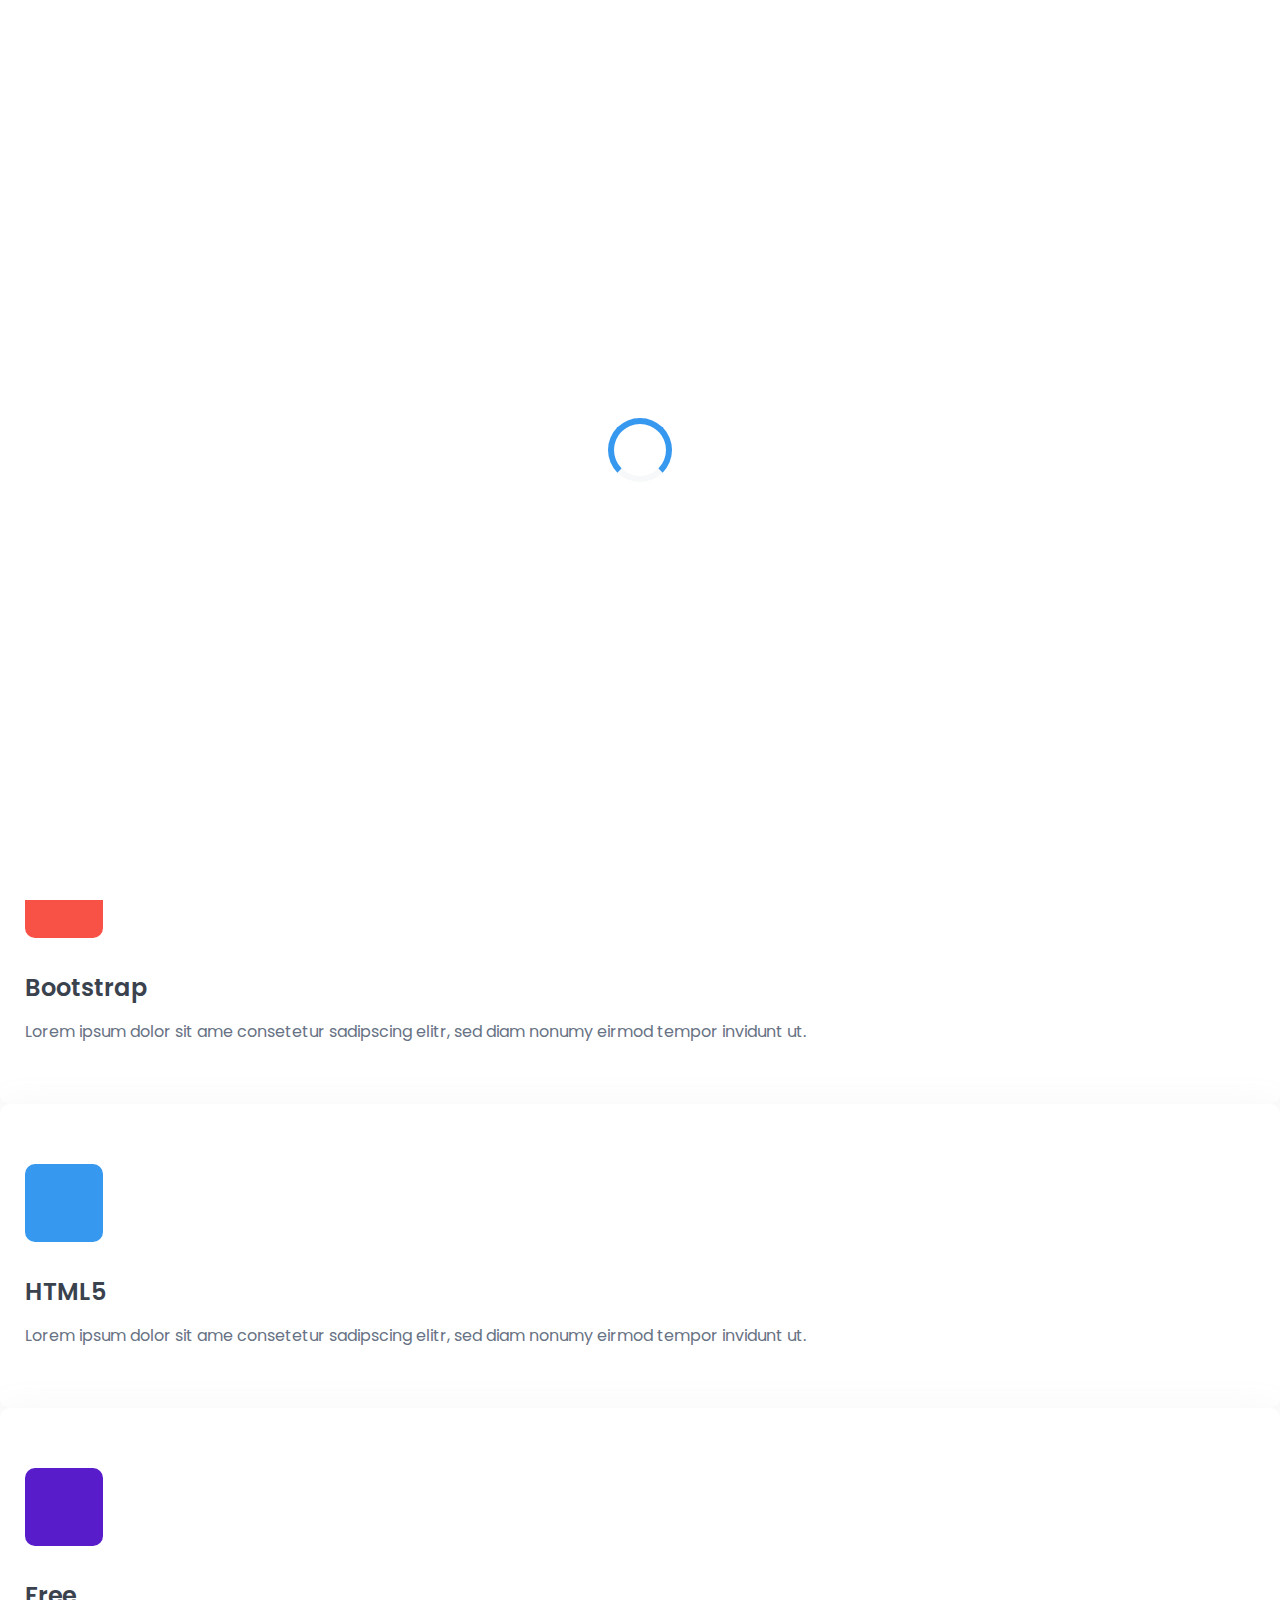
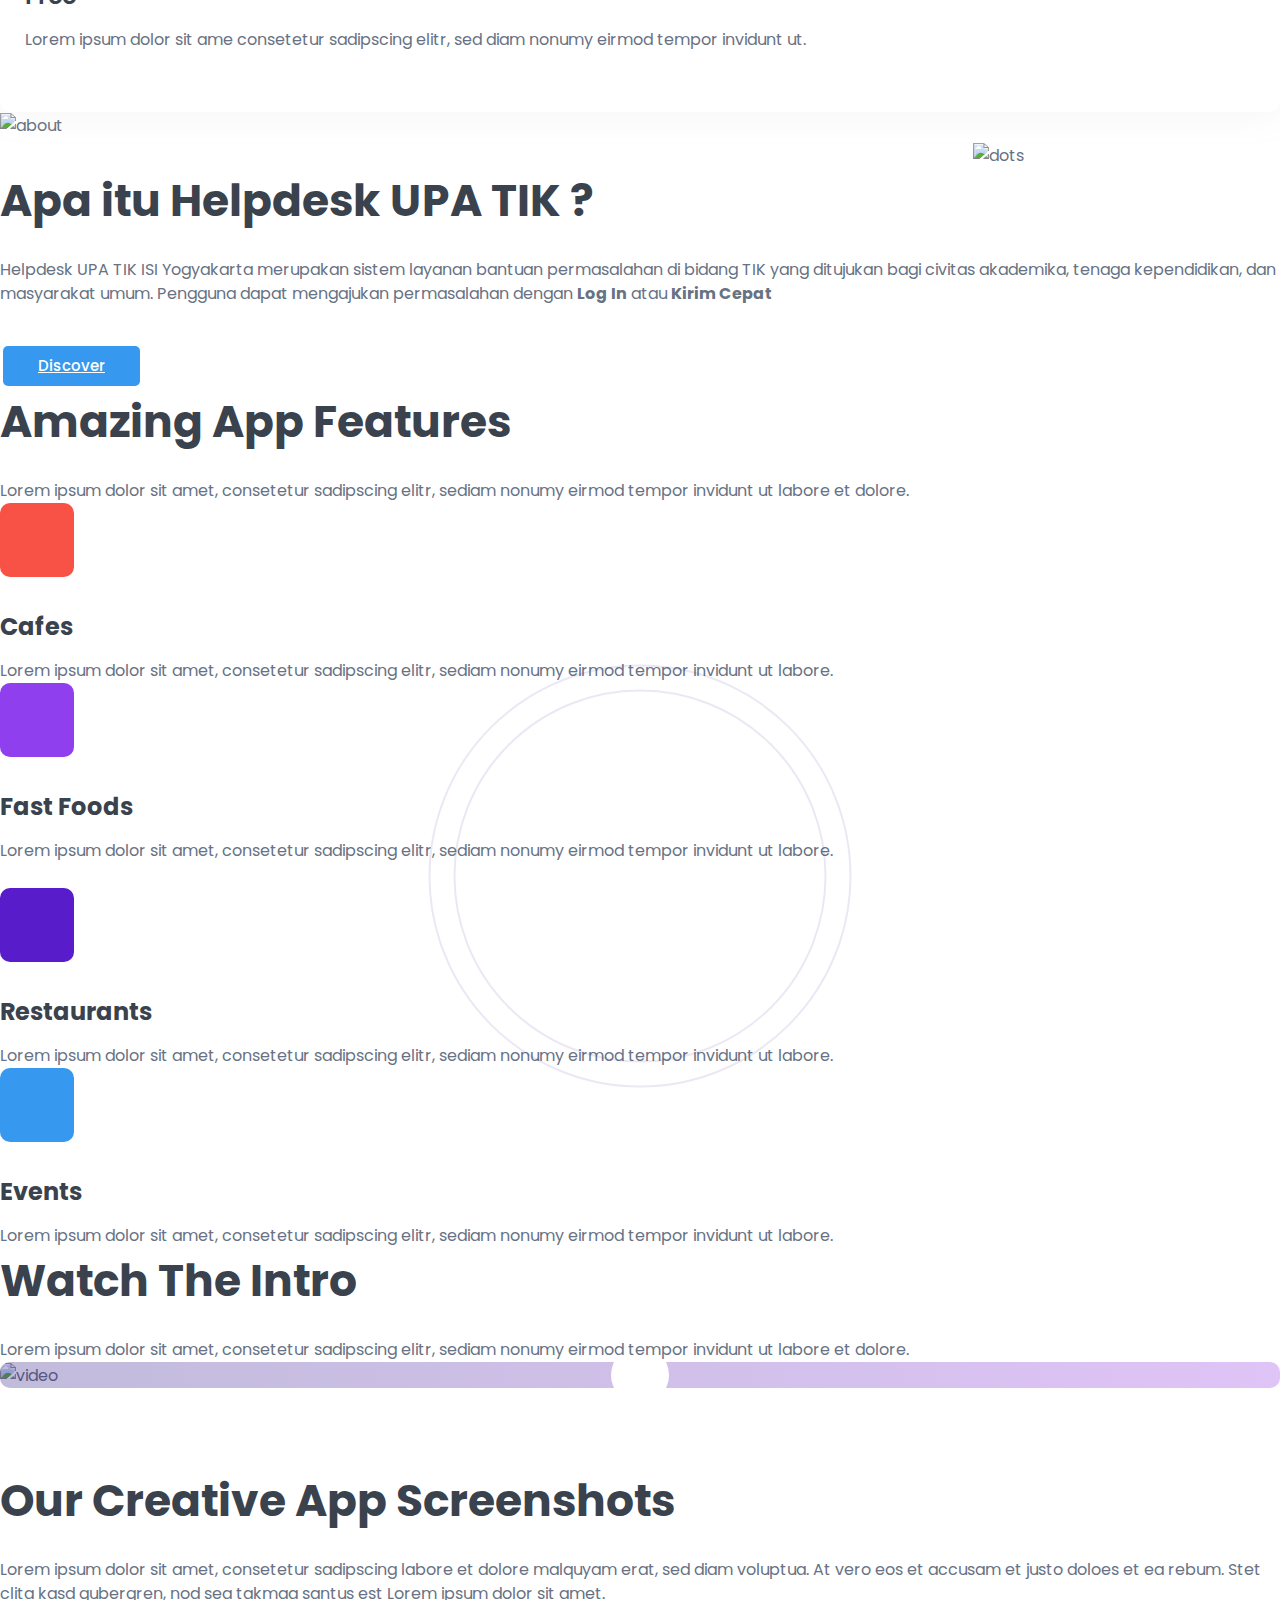
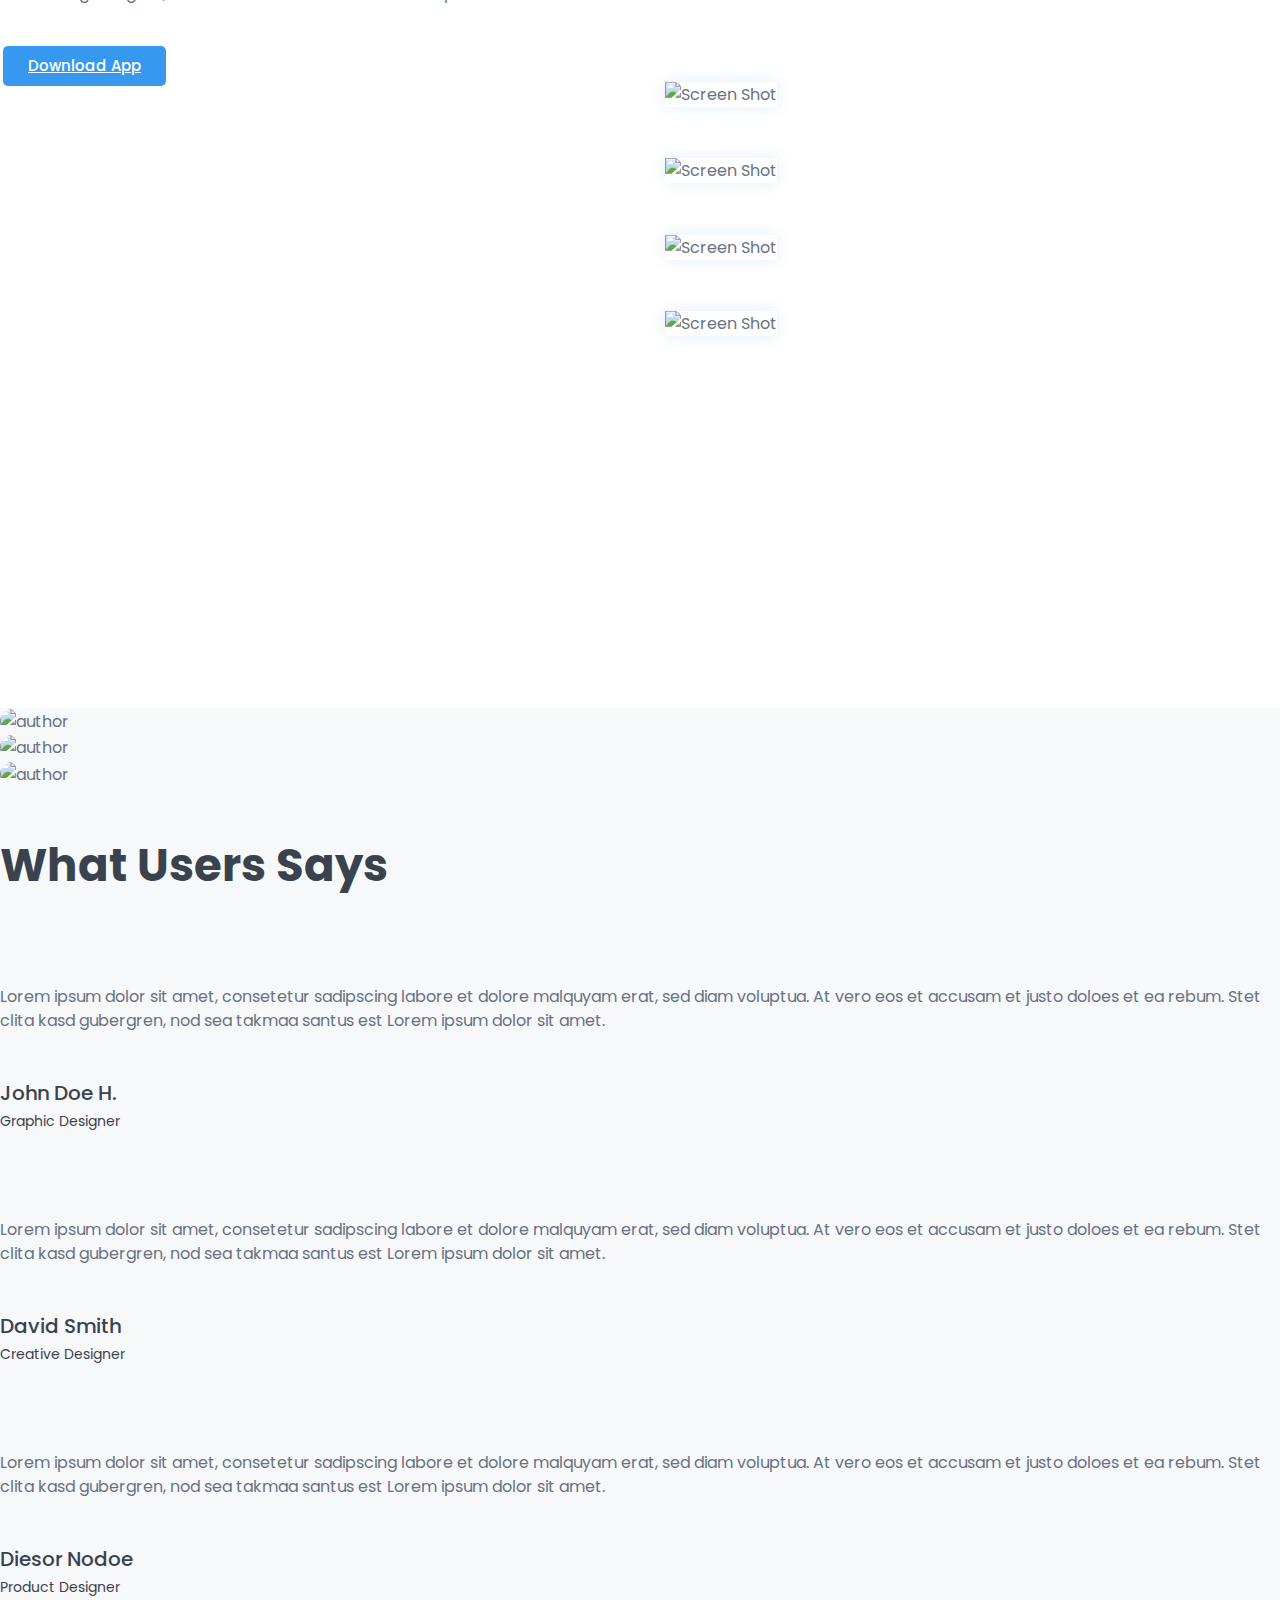
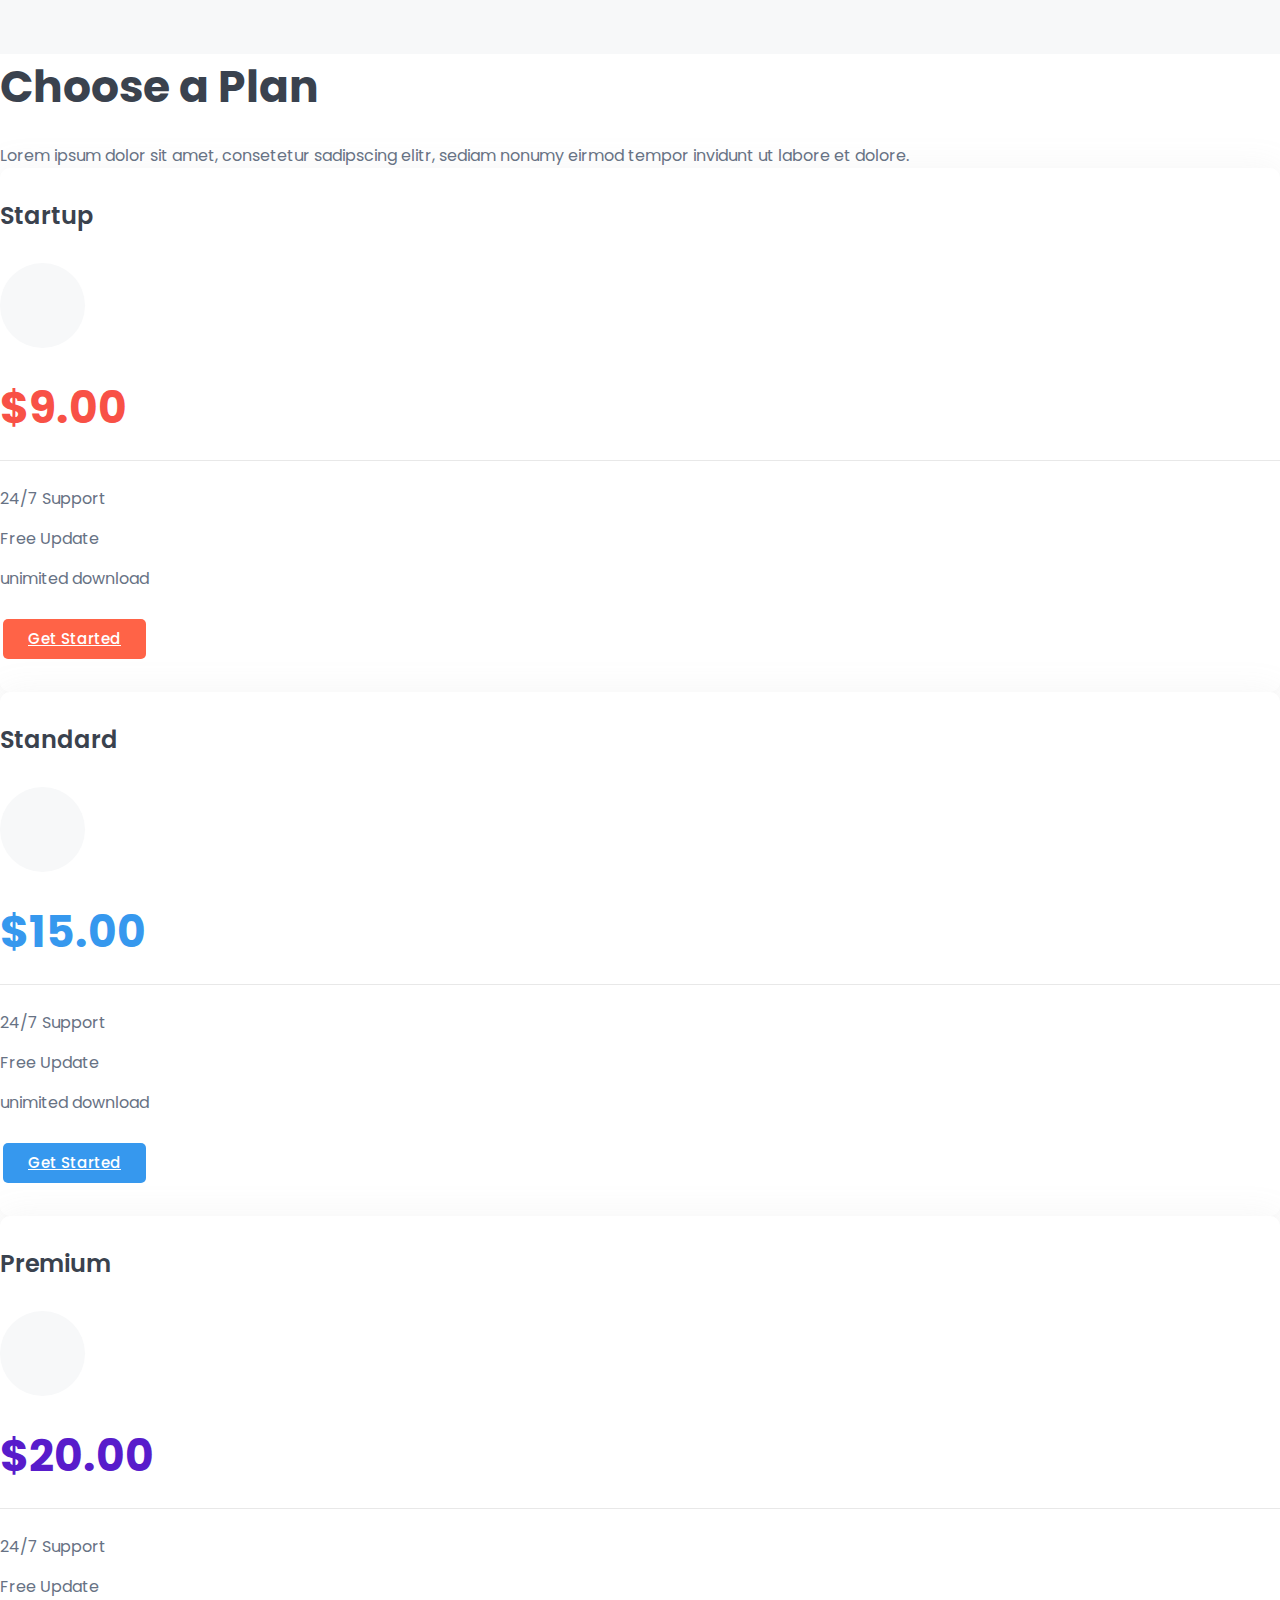
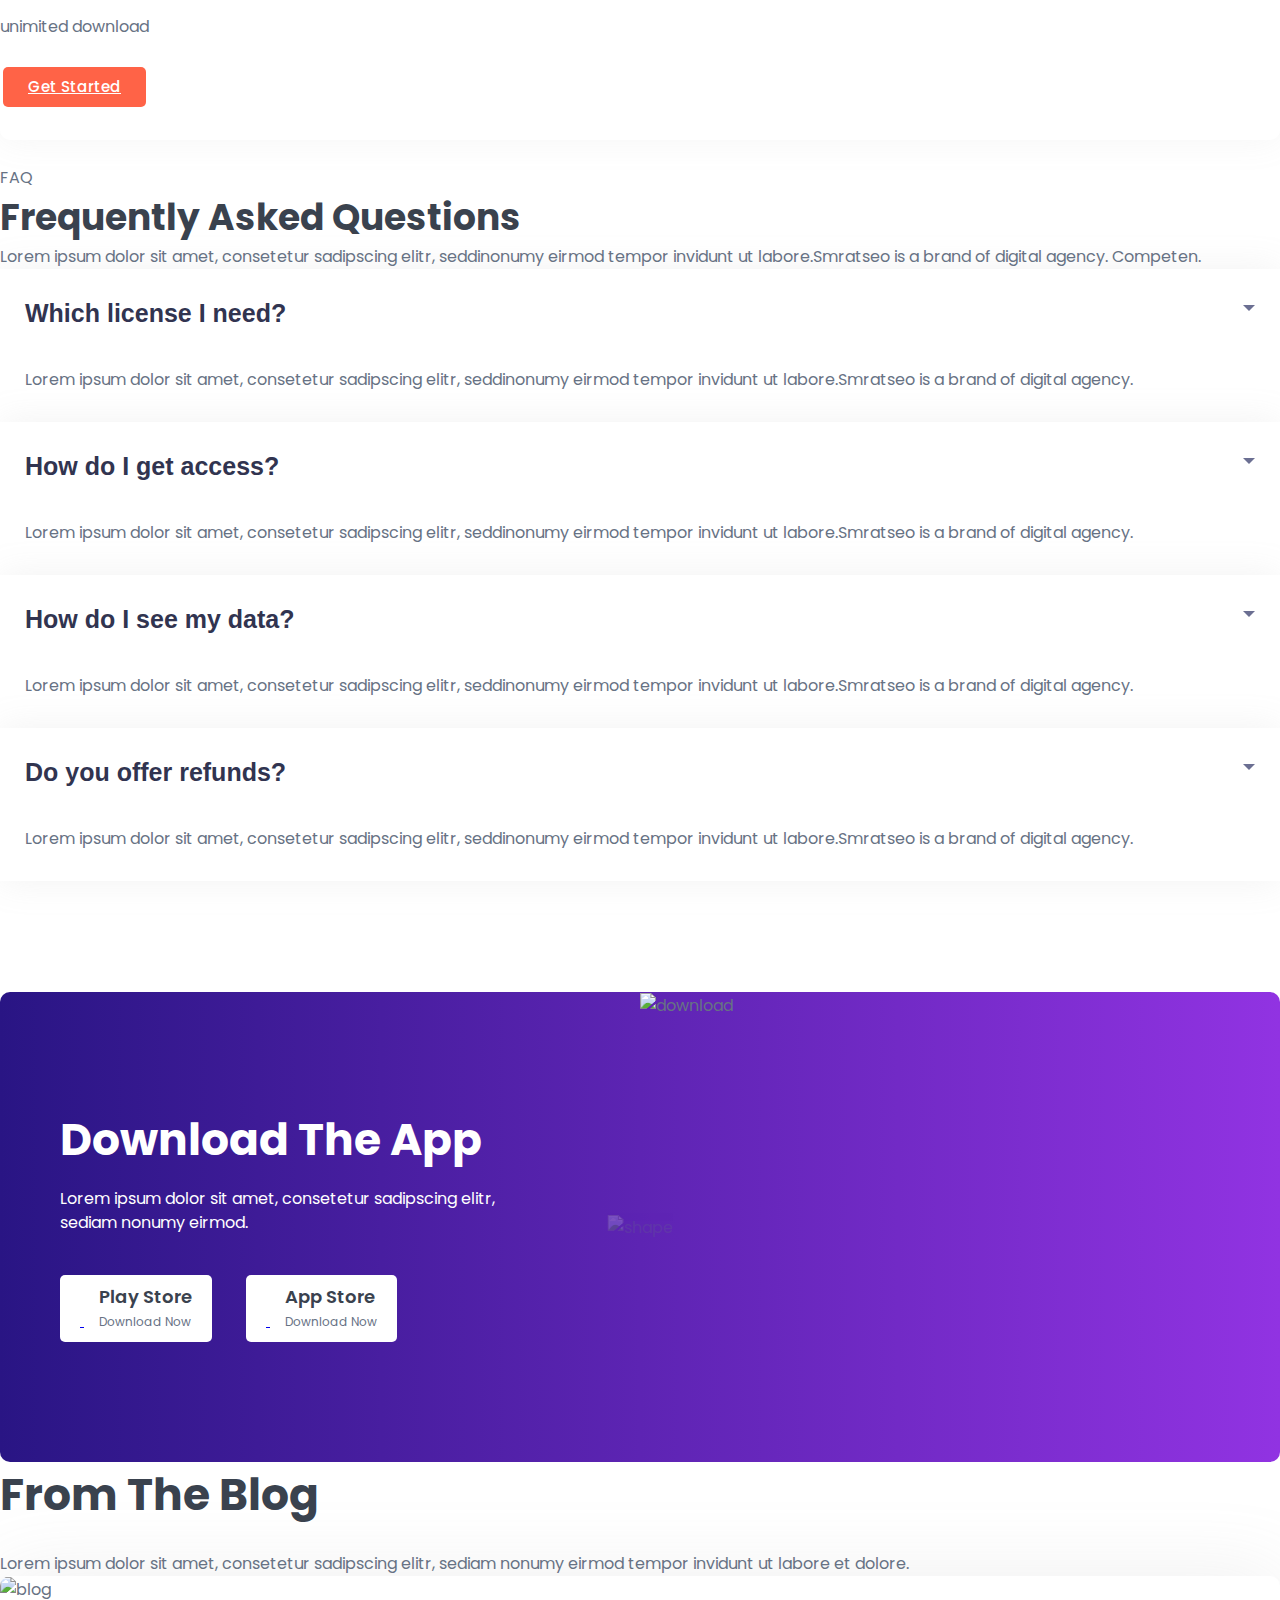
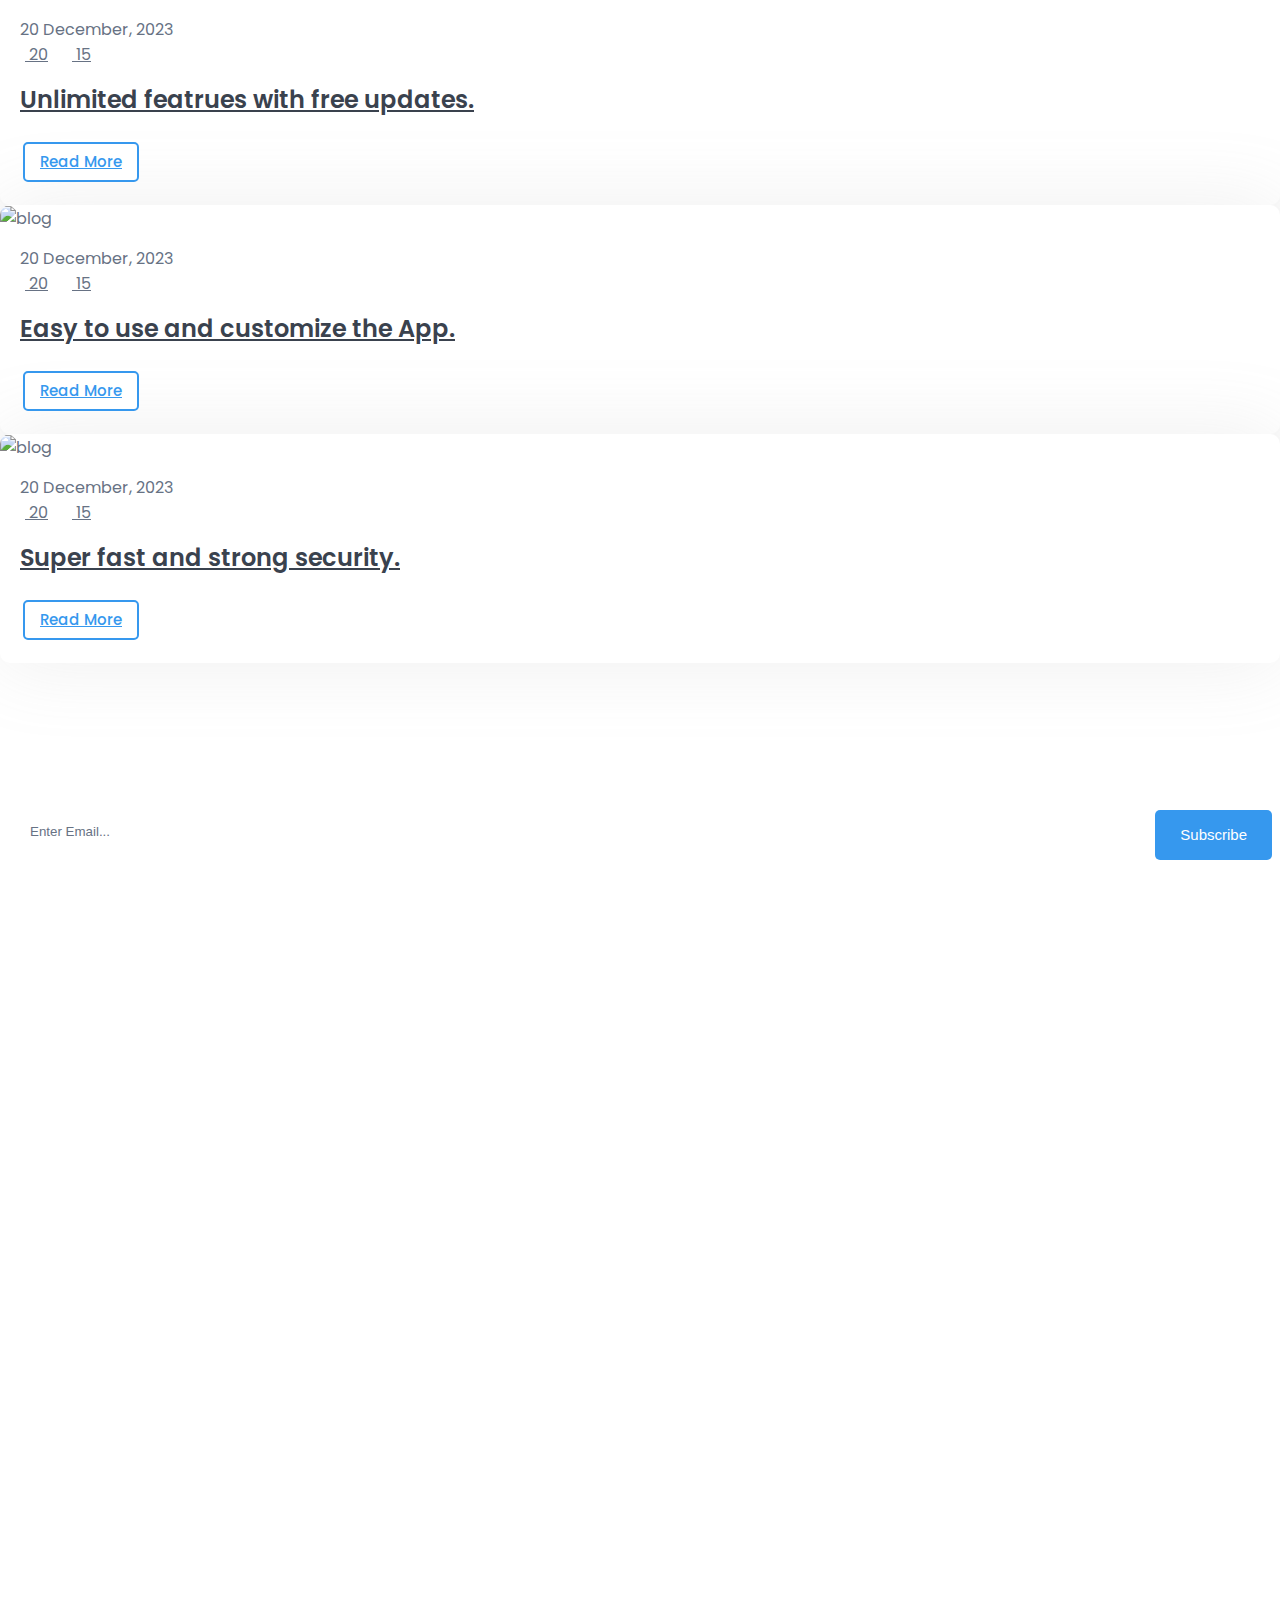
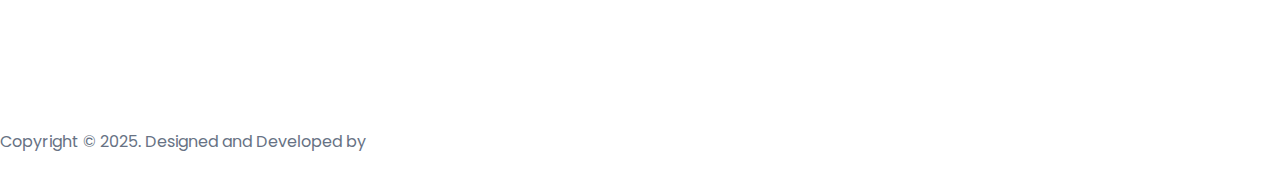
==== index.html @ 5bd2bada "mengubah menu log in dan kirim cepat ke pojok kanan" ====
<!doctype html>
<html class="no-js" lang="en">

<head>
    <meta charset="utf-8">
    
    <!--====== Title ======-->
    <title>Advanced - App Landing Page Template</title>
    
    <meta name="description" content="">
    <meta name="viewport" content="width=device-width, initial-scale=1">

    <!--====== Favicon Icon ======-->
    <link rel="shortcut icon" href="assets/images/favicon.png" type="image/png">
        
    <!--====== Magnific Popup CSS ======-->
    <link rel="stylesheet" href="assets/css/magnific-popup.css">
        
    <!--====== Animate CSS ======-->
    <link rel="stylesheet" href="assets/css/animate.css">
        
    <!--====== Slick CSS ======-->
    <link rel="stylesheet" href="assets/css/slick.css">
        
    <!--====== Line Icons CSS ======-->
    <link rel="stylesheet" href="assets/css/LineIcons.2.0.css">
        
    <!--====== Bootstrap CSS ======-->
    <link rel="stylesheet" href="assets/css/bootstrap.4.5.2.min.css">
    
    <!--====== Default CSS ======-->
    <link rel="stylesheet" href="assets/css/default.css">
    
    <!--====== Style CSS ======-->
    <link rel="stylesheet" href="assets/css/style.css">
    
</head>

<body>
    <!--[if IE]>
    <p class="browserupgrade">You are using an <strong>outdated</strong> browser. Please <a href="https://browsehappy.com/">upgrade your browser</a> to improve your experience and security.</p>
  <![endif]-->

    <!--====== PRELOADER PART START ======-->

    <div class="preloader">
        <div class="loader">
            <div class="ytp-spinner">
                <div class="ytp-spinner-container">
                    <div class="ytp-spinner-rotator">
                        <div class="ytp-spinner-left">
                            <div class="ytp-spinner-circle"></div>
                        </div>
                        <div class="ytp-spinner-right">
                            <div class="ytp-spinner-circle"></div>
                        </div>
                    </div>
                </div>
            </div>
        </div>
    </div>

    <!--====== PRELOADER PART ENDS ======-->
    
    <!--====== HEADER PART START ======-->

    <section class="header_area">
        <div class="header_navbar">
            <div class="container">
                <div class="row">
                    <div class="col-lg-12">
                        <nav class="navbar navbar-expand-lg">
                            <a class="navbar-brand" href="index.html">
                                <img src="assets/images/logo-isi.svg" alt="Logo">
                            </a>
                            <button class="navbar-toggler" type="button" data-toggle="collapse" data-target="#navbarSupportedContent" aria-controls="navbarSupportedContent" aria-expanded="false" aria-label="Toggle navigation">
                                <span class="toggler-icon"></span>
                                <span class="toggler-icon"></span>
                                <span class="toggler-icon"></span>
                            </button>

                            <div class="collapse navbar-collapse sub-menu-bar" id="navbarSupportedContent">
                                <ul id="nav" class="navbar-nav ms-auto">
                                    <li class="nav-item active">
                                        <a class="page-scroll" href="#home">Home</a>
                                    </li>
                                    <li class="nav-item">
                                        <a class="page-scroll" href="#features">Alur Ticketing</a>
                                    </li>
                                    <li class="nav-item">
                                        <a class="page-scroll" href="#about">FAQs</a>
                                    </li>
                                    <li class="nav-item">
                                        <a class="page-scroll" href="#screenshot">Contact</a>
                                    </li>
                                    <!-- <li class="nav-item">
                                        <a class="page-scroll" href="#pricing">Pricing</a>
                                    </li>                                    
                                    <li class="nav-item">
                                        <a class="page-scroll" href="#blog">Blog</a>
                                    </li> -->
                                    
                                </ul>
                                <div class="button-container">
                                    <a class="main-btn wow fadeInUp" data-wow-duration="1.3s" data-wow-delay="1s" href="#">Log In</a>
                                    <a class="main-btn main-btn-2 wow fadeInUp" data-wow-duration="1.3s" data-wow-delay="1s" href="#">Kirim Cepat</a> 
                                </div>
                            </div> <!-- navbar collapse --> 
                        </nav> <!-- navbar -->
                    </div>
                </div> <!-- row -->
            </div> <!-- container -->
        </div> <!-- header navbar -->

        <div id="home" class="header_hero d-lg-flex align-items-center">
            <img class="shape shape-1" src="assets/images/shape-1.svg" alt="shape">
            <img class="shape shape-2" src="assets/images/shape-2.svg" alt="shape">
            <img class="shape shape-3" src="assets/images/shape-3.svg" alt="shape">
            
            <div class="container">
                <div class="row align-items-center">
                    <div class="col-lg-6">
                        <div class="header_hero_content mt-45">
                            <h2 class="header_title wow fadeInLeftBig" data-wow-duration="1.3s" data-wow-delay="0.2s">Helpdesk UPA TIK <br> ISI Yogyakarta</h2>
                            <p class="wow fadeInLeftBig" data-wow-duration="1.3s" data-wow-delay="0.6s">Lorem ipsum dolor sit amet, consetetur sadipscing elitr, sed diam nonumy eirmod tempor invidunt ut labore et dolore magna aliquyam erat.</p>
                            <!-- <ul>
                                <li><a class="main-btn wow fadeInUp" data-wow-duration="1.3s" data-wow-delay="1s" href="#">Discover More</a></li>
                                <li><a class="main-btn main-btn-2 wow fadeInUp" data-wow-duration="1.3s" data-wow-delay="1.4s" href="#">Download App</a></li>
                            </ul> -->
                            <div class="subscribe-form mt-50">
                                <form action="#">
                                  <input type="text" placeholder="Enter eamil" />
                                  <button class="main-btn">Cari</button>
                                </form>
                            </div>
                        </div> <!-- header hero content -->
                    </div>
                </div> <!-- row -->
            </div> <!-- container -->
            <div class="header_image d-flex align-items-end">
                <div class="image wow fadeInRightBig" data-wow-duration="1.3s" data-wow-delay="1.8s">
                    <img src="assets/images/header_app.png" alt="header App">
                    <img src="assets/images/dots.svg" alt="dots" class="dots">
                </div> <!-- image -->
            </div> <!-- header image -->
        </div> <!-- header hero -->
    </section>

    <!--====== HEADER PART ENDS ======-->
    
    <!--====== FEATURES PART START ======-->

    <section id="features" class="features_area pt-35 pb-80">
        <div class="container">
            <div class="row justify-content-center">
                <div class="col-lg-4 col-md-7 col-sm-8">
                    <div class="single_features mt-30 features_1 text-center wow fadeInUp" data-wow-duration="1.3s" data-wow-delay="0.2s">
                        <div class="features_icon">
                            <i class="lni lni-code"></i>
                        </div>
                        <div class="features_content">
                            <h4 class="features_title">Bootstrap</h4>
                            <p>Lorem ipsum dolor sit ame consetetur sadipscing elitr, sed diam nonumy eirmod tempor invidunt ut.</p>
                        </div>
                    </div> <!-- single featuresow -->
                </div>
                <div class="col-lg-4 col-md-7 col-sm-8">
                    <div class="single_features mt-30 features_2 text-center wow fadeInUp" data-wow-duration="1.3s" data-wow-delay="0.5s">
                        <div class="features_icon">
                            <i class="lni lni-layers"></i>
                        </div>
                        <div class="features_content">
                            <h4 class="features_title">HTML5</h4>
                            <p>Lorem ipsum dolor sit ame consetetur sadipscing elitr, sed diam nonumy eirmod tempor invidunt ut.</p>
                        </div>
                    </div> <!-- single featuresow -->
                </div>
                <div class="col-lg-4 col-md-7 col-sm-8">
                    <div class="single_features mt-30 features_3 text-center wow fadeInUp" data-wow-duration="1.3s" data-wow-delay="0.9s">
                        <div class="features_icon">
                            <i class="lni lni-exit-down"></i>
                        </div>
                        <div class="features_content">
                            <h4 class="features_title">Free</h4>
                            <p>Lorem ipsum dolor sit ame consetetur sadipscing elitr, sed diam nonumy eirmod tempor invidunt ut.</p>
                        </div>
                    </div> <!-- single featuresow -->
                </div>
            </div> <!-- row -->
        </div> <!-- container -->
    </section>

    <!--====== FEATURES PART ENDS ======-->
    
    <!--====== ABOUT PART START ======-->

    <section id="about" class="about_area pt-30 pb-80">
        <div class="container">
            <div class="row align-items-center">
                <div class="col-lg-6 col-md-9">
                    <div class="about_image mt-50 wow fadeInRightBig" data-wow-duration="1.3s" data-wow-delay="0.5s">
                        <img class="image" src="assets/images/about.png" alt="about">
                        <img class="dots" src="assets/images/dots.svg" alt="dots">
                    </div> <!-- about image -->
                </div>
                <div class="col-lg-6">
                    <div class="about_content mt-45 wow fadeInLeftBig" data-wow-duration="1.3s" data-wow-delay="0.5s">
                        <div class="section_title">
                            <h4 class="title">Apa itu Helpdesk UPA TIK ?</h4>
                            <p>Helpdesk UPA TIK ISI Yogyakarta merupakan sistem layanan bantuan permasalahan di bidang TIK yang ditujukan bagi civitas akademika, tenaga kependidikan, dan masyarakat umum. Pengguna dapat mengajukan permasalahan dengan <b>Log In</b> atau <b>Kirim Cepat</b></p>
                        </div>
                        <a class="main-btn" href="#">Discover</a>
                        
                    </div> <!-- about image -->
                </div>
            </div> <!-- row -->
        </div> <!-- container -->
    </section>

    <!--====== ABOUT PART ENDS ======-->
    
    <!--====== APP FEATURES PART START ======-->

    <section id="app_features" class="app_features_area pt-75 pb-80">
        <div class="container">
            <div class="row justify-content-center">
                <div class="col-lg-6">
                    <div class="section_title text-center">
                        <h4 class="title">Amazing App Features</h4>
                        <p>Lorem ipsum dolor sit amet, consetetur sadipscing elitr, sediam nonumy eirmod tempor invidunt ut labore et dolore.</p>
                    </div> <!-- section title -->
                </div>
            </div> <!-- row -->
            <div class="row align-items-center justify-content-center">
                <div class="col-lg-4 col-md-6 order-md-1 order-lg-1">
                    <div class="app_features_content">
                        <div class="single_app_features app_features_1 text-md-right mt-55">
                            <div class="app_features_icon">
                                <i class="lni lni-coffee-cup"></i>
                            </div>
                            <div class="app_features_content">
                                <h4 class="app_features_title">Cafes</h4>
                                <p>Lorem ipsum dolor sit amet, consetetur sadipscing elitr, sediam nonumy eirmod tempor invidunt ut labore.</p>
                            </div>
                        </div> <!-- single app features -->
                        <div class="single_app_features app_features_2 text-md-right mt-50">
                            <div class="app_features_icon">
                                <i class="lni lni-burger"></i>
                            </div>
                            <div class="app_features_content">
                                <h4 class="app_features_title">Fast Foods</h4>
                                <p>Lorem ipsum dolor sit amet, consetetur sadipscing elitr, sediam nonumy eirmod tempor invidunt ut labore.</p>
                            </div>
                        </div> <!-- single app features -->
                    </div> <!-- app features content -->
                </div>
                <div class="col-lg-4 col-md-6 order-md-3 order-lg-2">
                    <div class="app_features_image mt-50">
                        <img src="assets/images/features_app.png" alt="">
                    </div> <!-- app features image -->
                </div>
                <div class="col-lg-4 col-md-6 order-md-2 order-lg-3">
                    <div class="app_features_content">
                        <div class="single_app_features app_features_3 mt-50">
                            <div class="app_features_icon">
                                <i class="lni lni-restaurant"></i>
                            </div>
                            <div class="app_features_content">
                                <h4 class="app_features_title">Restaurants</h4>
                                <p>Lorem ipsum dolor sit amet, consetetur sadipscing elitr, sediam nonumy eirmod tempor invidunt ut labore.</p>
                            </div>
                        </div> <!-- single app features -->
                        <div class="single_app_features app_features_4 mt-50">
                            <div class="app_features_icon">
                                <i class="lni lni-ticket"></i>
                            </div>
                            <div class="app_features_content">
                                <h4 class="app_features_title">Events</h4>
                                <p>Lorem ipsum dolor sit amet, consetetur sadipscing elitr, sediam nonumy eirmod tempor invidunt ut labore.</p>
                            </div>
                        </div> <!-- single app features -->
                    </div> <!-- app features content -->
                </div>
            </div> <!-- row -->
        </div> <!-- container -->
    </section>

    <!--====== APP FEATURES PART ENDS ======-->
    
    <!--====== VIDEO PART START ======-->

    <section id="video" class="video_area pt-80 pb-80">
        <div class="container">
            <div class="row justify-content-center">
                <div class="col-lg-6">
                    <div class="section_title text-center">
                        <h4 class="title">Watch The Intro</h4>
                        <p>Lorem ipsum dolor sit amet, consetetur sadipscing elitr, sediam nonumy eirmod tempor invidunt ut labore et dolore.</p>
                    </div> <!-- section title -->
                </div>
            </div> <!-- row -->
            <div class="row">
                <div class="col-lg-12">
                    <div class="video_image mt-45">
                        <img src="assets/images/video.jpg" alt="video">
                        <a class="play video-popup" href="https://www.youtube.com/watch?v=fccI8zccmRs"><i class="lni lni-play"></i></a>
                    </div> <!-- video image -->
                </div>
            </div> <!-- row -->
        </div> <!-- container -->
    </section>

    <!--====== VIDEO PART ENDS ======-->
    
    <!--====== SCREENSHOT PART START ======-->

    <section id="screenshot" class="screenshot_area d-lg-flex align-items-center">
        <div class="container">
            <div class="row">
                <div class="col-lg-6">
                    <div class="screenshot_content wow fadeInUp" data-wow-duration="1.3s" data-wow-delay="0.2s">
                        <div class="section_title">
                            <h4 class="title">Our Creative App Screenshots</h4>
                            <p>Lorem ipsum dolor sit amet, consetetur sadipscing labore et dolore malquyam erat, sed diam voluptua. At vero eos et accusam et justo doloes et ea rebum. Stet clita kasd gubergren, nod sea takmaa santus est Lorem ipsum dolor sit amet.</p>
                        </div> <!-- section title -->
                        <a href="#" class="main-btn">Download App</a>
                    </div>
                </div>
            </div> <!-- row -->
        </div> <!-- container -->
        <div class="screenshot_slide">
            <div class="screenshot_active">
                <div class="single_slider">
                    <img src="assets/images/screenshot-1.jpg" alt="Screen Shot">
                </div> <!-- single slider -->
                <div class="single_slider">
                    <img src="assets/images/screenshot-2.jpg" alt="Screen Shot">
                </div> <!-- single slider -->
                <div class="single_slider">
                    <img src="assets/images/screenshot-3.jpg" alt="Screen Shot">
                </div> <!-- single slider -->
                <div class="single_slider">
                    <img src="assets/images/screenshot-2.jpg" alt="Screen Shot">
                </div> <!-- single slider -->
            </div>  <!-- screenshot active -->
        </div> <!-- screenshot slide -->
    </section>

    <!--====== SCREENSHOT PART ENDS ======-->
    
    <!--====== TESTIMONIAL PART START ======-->

    <section id="testimonial" class="testimonial_area pt-120 pb-120">
        <div class="container">
            <div class="row align-items-end align-items-lg-center justify-content-between">
                <div class="col-lg-4 col-md-4 ">
                    <div class="testimonial_author_active">
                        <div class="single_testimonial_author">
                            <img src="assets/images/author-1.jpg" alt="author">
                        </div> <!-- single testimonial author -->
                        
                        <div class="single_testimonial_author">
                            <img src="assets/images/author-2.jpg" alt="author">
                        </div> <!-- single testimonial author -->
                        
                        <div class="single_testimonial_author">
                            <img src="assets/images/author-3.jpg" alt="author">
                        </div> <!-- single testimonial author -->
                    </div> <!-- testimonial author active -->
                </div>
                <div class="col-lg-6 col-md-8">
                    <div class="testimonial_content">
                        <h4 class="testimonial_title">What Users Says</h4>
                        
                        <div class="testimonial_content_active">
                            <div class="single_testimonial_content">
                                <i class="lni lni-quotation"></i>
                                <p>Lorem ipsum dolor sit amet, consetetur sadipscing labore et dolore malquyam erat, sed diam voluptua. At vero eos et accusam et justo doloes et ea rebum. Stet clita kasd gubergren, nod sea takmaa santus est Lorem ipsum dolor sit amet.</p>
                                <h5 class="author_name">John Doe H.</h5>
                                <span>Graphic Designer</span>
                            </div> <!-- single testimonial content -->
                            
                            <div class="single_testimonial_content">
                                <i class="lni lni-quotation"></i>
                                <p>Lorem ipsum dolor sit amet, consetetur sadipscing labore et dolore malquyam erat, sed diam voluptua. At vero eos et accusam et justo doloes et ea rebum. Stet clita kasd gubergren, nod sea takmaa santus est Lorem ipsum dolor sit amet.</p>
                                <h5 class="author_name">David Smith</h5>
                                <span>Creative Designer</span>
                            </div> <!-- single testimonial content -->
                            
                            <div class="single_testimonial_content">
                                <i class="lni lni-quotation"></i>
                                <p>Lorem ipsum dolor sit amet, consetetur sadipscing labore et dolore malquyam erat, sed diam voluptua. At vero eos et accusam et justo doloes et ea rebum. Stet clita kasd gubergren, nod sea takmaa santus est Lorem ipsum dolor sit amet.</p>
                                <h5 class="author_name">Diesor Nodoe</h5>
                                <span>Product Designer</span>
                            </div> <!-- single testimonial content -->
                        </div> <!-- testimonial content active -->
                    </div> <!-- testimonial content -->
                </div>
            </div> <!-- row -->
        </div> <!-- container -->
        <div class="testimonial_shape">
            <img src="assets/images/shape-4.svg" alt="shape">
        </div>
    </section>

    <!--====== TESTIMONIAL PART ENDS ======-->
    
    <!--====== PRICNG PART START ======-->

    <section id="pricing" class="pricing_area mt-80 pt-75 pb-80">
        <div class="container">
            <div class="row justify-content-center">
                <div class="col-lg-6">
                    <div class="section_title text-center pb-25">
                        <h4 class="title">Choose a Plan</h4>
                        <p>Lorem ipsum dolor sit amet, consetetur sadipscing elitr, sediam nonumy eirmod tempor invidunt ut labore et dolore.</p>
                    </div> <!-- section title -->
                </div>
            </div> <!-- row -->
            <div class="row justify-content-center">
                <div class="col-lg-4 col-md-8 col-sm-10">
                    <div class="single_pricing text-center pricing_color_1 mt-30 wow fadeInUp" data-wow-duration="1.3s" data-wow-delay="0.2s">
                        <div class="pricing_top_bar">
                            <h5 class="pricing_title">Startup</h5>
                            <i class="lni lni-coffee-cup"></i>
                            <span class="price">$9.00</span>
                        </div>
                        <div class="pricing_list">
                            <ul>
                                <li>24/7 Support</li>
                                <li>Free Update</li>
                                <li>unimited download</li>
                            </ul>
                        </div>
                        <div class="pricing_btn">
                            <a href="#" class="main-btn main-btn-2">Get Started</a>
                        </div>
                    </div>  <!-- single pricing -->
                </div>
                <div class="col-lg-4 col-md-8 col-sm-10">
                    <div class="single_pricing text-center pricing_active pricing_color_2 mt-30 wow fadeInUp" data-wow-duration="1.3s" data-wow-delay="0.5s">
                        <div class="pricing_top_bar">
                            <h5 class="pricing_title">Standard</h5>
                            <i class="lni lni-crown"></i>
                            <span class="price">$15.00</span>
                        </div>
                        <div class="pricing_list">
                            <ul>
                                <li>24/7 Support</li>
                                <li>Free Update</li>
                                <li>unimited download</li>
                            </ul>
                        </div>
                        <div class="pricing_btn">
                            <a href="#" class="main-btn">Get Started</a>
                        </div>
                    </div>  <!-- single pricing -->
                </div>
                <div class="col-lg-4 col-md-8 col-sm-10">
                    <div class="single_pricing text-center pricing_color_3 mt-30 wow fadeInUp" data-wow-duration="1.3s" data-wow-delay="0.8s">
                        <div class="pricing_top_bar">
                            <h5 class="pricing_title">Premium</h5>
                            <i class="lni lni-diamond-alt"></i>
                            <span class="price">$20.00</span>
                        </div>
                        <div class="pricing_list">
                            <ul>
                                <li>24/7 Support</li>
                                <li>Free Update</li>
                                <li>unimited download</li>
                            </ul>
                        </div>
                        <div class="pricing_btn">
                            <a href="#" class="main-btn main-btn-2">Get Started</a>
                        </div>
                    </div>  <!-- single pricing -->
                </div>
            </div> <!-- row -->
        </div> <!-- container -->
    </section>

    <!--====== PRICNG PART ENDS ======-->


 <!-- ========================= faq-section start ========================= -->
 <section class="faq-section pt-150">
    <div class="container">
        <div class="row align-items-center">
            <div class="col-lg-6">
                <div class="faq-img wow fadeInLeft" data-wow-delay=".5s">
                    <img src="assets/images/faq-img.svg" alt="">
                </div>
            </div>
            <div class="col-lg-6">
                <div class="section-title mb-30">
                    <span class="wow fadeInDown" data-wow-delay=".2s">FAQ</span>
                    <h2 class="mb-15 wow fadeInUp" data-wow-delay=".4s">Frequently Asked Questions</h2>
                    <p class="mb-50 wow fadeInUp" data-wow-delay=".6s">Lorem ipsum dolor sit amet, consetetur sadipscing elitr,
                        seddinonumy eirmod tempor invidunt ut labore.Smratseo is a brand of digital agency. Competen.</p>
                </div>
                <div class="process-faq">
                    <div class="accordion" id="accordionExample3">
                        <div class="faq-item mb-15 wow fadeInUp" data-wow-delay=".2s">
                            <div class="faq-header" id="faq-heading-7">
                                <button class="faq-btn collapsed" type="button" data-toggle="collapse" data-target="#faq-7"
                                    aria-expanded="true" aria-controls="faq-7">
                                    <span class="pt-0">Which license I need?</span>
                                </button>
                            </div>

                            <div id="faq-7" class="collapse show" aria-labelledby="faq-heading-7" data-parent="#accordionExample3">
                                <div class="faq-body">
                                    <p>Lorem ipsum dolor sit amet, consetetur sadipscing elitr, seddinonumy eirmod tempor invidunt
                                        ut labore.Smratseo is a brand of digital agency.</p>
                                </div>
                            </div>
                        </div>
                        <div class="faq-item mb-15 wow fadeInUp" data-wow-delay=".4s">
                            <div class="faq-header" id="faq-heading-8">
                                <button class="faq-btn collapsed" type="button" data-toggle="collapse" data-target="#faq-8"
                                    aria-expanded="true" aria-controls="faq-8">
                                    <span class="pt-0">How do I get access?</span>
                                </button>
                            </div>

                            <div id="faq-8" class="collapse" aria-labelledby="faq-heading-8" data-parent="#accordionExample3">
                                <div class="faq-body">
                                    <p>Lorem ipsum dolor sit amet, consetetur sadipscing elitr, seddinonumy eirmod tempor invidunt
                                        ut labore.Smratseo is a brand of digital agency.</p>
                                </div>
                            </div>
                        </div>
                        <div class="faq-item mb-15 wow fadeInUp" data-wow-delay=".6s">
                            <div class="faq-header" id="faq-heading-9">
                                <button class="faq-btn collapsed" type="button" data-toggle="collapse" data-target="#faq-9"
                                    aria-expanded="true" aria-controls="faq-9">
                                    <span class="pt-0">How do I see my data?</span>
                                </button>
                            </div>

                            <div id="faq-9" class="collapse" aria-labelledby="faq-heading-9" data-parent="#accordionExample3">
                                <div class="faq-body">
                                    <p>Lorem ipsum dolor sit amet, consetetur sadipscing elitr, seddinonumy eirmod tempor invidunt
                                        ut labore.Smratseo is a brand of digital agency.</p>
                                </div>
                            </div>
                        </div>
                        <div class="faq-item wow fadeInUp" data-wow-delay=".8s">
                            <div class="faq-header" id="faq-heading-10">
                                <button class="faq-btn collapsed" type="button" data-toggle="collapse" data-target="#faq-10"
                                    aria-expanded="true" aria-controls="faq-10">
                                    <span class="pt-0">Do you offer refunds?</span>
                                </button>
                            </div>

                            <div id="faq-10" class="collapse" aria-labelledby="faq-heading-10" data-parent="#accordionExample3">
                                <div class="faq-body">
                                    <p>Lorem ipsum dolor sit amet, consetetur sadipscing elitr, seddinonumy eirmod tempor invidunt ut labore.Smratseo is a brand of digital agency.</p>
                                </div>
                            </div>
                        </div>
                    </div>
                </div>
            </div>
        </div>
    </div>
</section>
<!-- ========================= faq-section end ========================= -->



    
    <!--====== DOWNLOAD APP PART START ======-->

    <section id="download" class="download_app_area pt-80 mb-80">
        <div class="container">
            <div class="download_app">
                <div class="download_shape">
                    <img src="assets/images/shape-5.svg" alt="shape">
                </div>
                <div class="download_shape_2">
                    <img src="assets/images/shape-6.png" alt="shape">
                </div>
                <div class="download_app_content">
                    <h3 class="download_title">Download The App</h3>
                    <p>Lorem ipsum dolor sit amet, consetetur sadipscing elitr, sediam nonumy eirmod.</p>
                    <ul>
                        <li>
                            <a class="d-flex align-items-center" href="#">
                                <span class="icon">
                                    <i class="lni lni-play-store"></i>
                                </span>
                                <span class="content media-body">
                                    <h6 class="title">Play Store</h6>
                                    <p>Download Now</p>
                                </span>
                            </a>
                        </li>
                        <li>
                            <a class="d-flex align-items-center" href="#">
                                <span class="icon">
                                    <i class="lni lni-apple"></i>
                                </span>
                                <span class="content">
                                    <h6 class="title">App Store</h6>
                                    <p>Download Now</p>
                                </span>
                            </a>
                        </li>
                    </ul>
                </div>  <!-- download app content -->
            </div> <!-- download app -->
        </div> <!-- container -->
        <div class="download_app_image d-none d-lg-flex align-items-end">
            <div class="image wow fadeInRightBig" data-wow-duration="1.3s" data-wow-delay="0.5s">
                <img src="assets/images/download.png" alt="download">
            </div> <!-- image -->
        </div> <!-- download app image -->
    </section>

    <!--====== DOWNLOAD APP PART ENDS ======-->
    
    <!--====== BLOG PART START ======-->

    <section id="blog" class="blog_area pt-80 pb-80">
        <div class="container">
            <div class="row justify-content-center">
                <div class="col-lg-6">
                    <div class="section_title text-center pb-25">
                        <h4 class="title">From The Blog</h4>
                        <p>Lorem ipsum dolor sit amet, consetetur sadipscing elitr, sediam nonumy eirmod tempor invidunt ut labore et dolore.</p>
                    </div> <!-- section title -->
                </div>
            </div> <!-- row -->
            <div class="row justify-content-center">
                <div class="col-lg-4 col-md-8">
                    <div class="single_blog blog_1 mt-30 wow fadeInUp" data-wow-duration="1.3s" data-wow-delay="0.2s">
                        <div class="blog_image">
                            <img src="assets/images/blog-1.jpg" alt="blog">
                        </div>
                        <div class="blog_content">
                            <div class="blog_meta d-flex justify-content-between">
                                <div class="meta_date">
                                    <span>20 December, 2023</span>
                                </div>
                                <div class="meta_like">
                                    <ul>
                                        <li><a href="#"><i class="lni lni-comments-alt"></i> 20</a></li>
                                        <li><a href="#"><i class="lni lni-heart"></i> 15</a></li>
                                    </ul>
                                </div>
                            </div>
                            <h4 class="blog_title"><a href="#">Unlimited featrues with free updates.</a></h4>
                            <a href="#" class="main-btn">Read More</a>
                        </div>
                    </div> <!-- single blog -->
                </div>
                <div class="col-lg-4 col-md-8">
                    <div class="single_blog blog_2 mt-30 wow fadeInUp" data-wow-duration="1.3s" data-wow-delay="0.5s">
                        <div class="blog_image">
                            <img src="assets/images/blog-2.jpg" alt="blog">
                        </div>
                        <div class="blog_content">
                            <div class="blog_meta d-flex justify-content-between">
                                <div class="meta_date">
                                    <span>20 December, 2023</span>
                                </div>
                                <div class="meta_like">
                                    <ul>
                                        <li><a href="#"><i class="lni lni-comments-alt"></i> 20</a></li>
                                        <li><a href="#"><i class="lni lni-heart"></i> 15</a></li>
                                    </ul>
                                </div>
                            </div>
                            <h4 class="blog_title"><a href="#">Easy to use and customize the App.</a></h4>
                            <a href="#" class="main-btn">Read More</a>
                        </div>
                    </div> <!-- single blog -->
                </div>
                <div class="col-lg-4 col-md-8">
                    <div class="single_blog blog_3 mt-30 wow fadeInUp" data-wow-duration="1.3s" data-wow-delay="0.8s">
                        <div class="blog_image">
                            <img src="assets/images/blog-3.jpg" alt="blog">
                        </div>
                        <div class="blog_content">
                            <div class="blog_meta d-flex justify-content-between">
                                <div class="meta_date">
                                    <span>20 December, 2023</span>
                                </div>
                                <div class="meta_like">
                                    <ul>
                                        <li><a href="#"><i class="lni lni-comments-alt"></i> 20</a></li>
                                        <li><a href="#"><i class="lni lni-heart"></i> 15</a></li>
                                    </ul>
                                </div>
                            </div>
                            <h4 class="blog_title"><a href="#">Super fast and strong security.</a></h4>
                            <a href="#" class="main-btn">Read More</a>
                        </div>
                    </div> <!-- single blog -->
                </div>
            </div> <!-- row -->
        </div> <!-- container -->
    </section>

    <!--====== BLOG PART ENDS ======-->
    
    <!--====== FOOTER PART START ======-->

    <section id="footer" class="footer_area pt-75 pb-80">
        <div class="container">
            <div class="row justify-content-center">
                <div class="col-lg-7">
                    <div class="footer_subscribe text-center">
                        <h3 class="subscribe_title">Subscribe our newsletter</h3>
                        <p>Join thousands of users who believe this is the one app.</p>
                        
                        <div class="subscribe_form">
                            <form action="#">
                                <input type="text" placeholder="Enter Email...">
                                <button class="main-btn">Subscribe</button>
                            </form>
                        </div>  <!-- subscribe form -->
                    </div> <!-- footer subscribe -->
                    <div class="footer_social text-center mt-60">
                        <ul>
                            <li><a href="#"><span class="lni lni-facebook-filled"></span></a></li>
                            <li><a href="#"><span class="lni lni-twitter-original"></span></a></li>
                            <li><a href="#"><span class="lni lni-instagram-filled"></span></a></li>
                            <li><a href="#"><span class="lni lni-linkedin-original"></span></a></li>
                        </ul>
                    </div> <!-- footer social -->
                    <div class="footer_copyright text-center mt-55">
                        <p>Copyright &copy; 2023. Designed and Developed by <a href="https://uideck.com" rel="nofollow">UIdeck</a></p>
                    </div> <!-- footer copyright -->
                </div>
            </div> <!-- row -->
        </div> <!-- container -->
    </section>

    <!--====== FOOTER PART ENDS ======-->
    
    <!--====== BACK TOP TOP PART START ======-->

    <a href="#" class="back-to-top"><i class="lni lni-chevron-up"></i></a>

    <!--====== BACK TOP TOP PART ENDS ======-->
    
    <!--====== PART START ======-->

<!--
    <section class="">
        <div class="container">
            <div class="row">
                <div class="col-lg-">
                    
                </div>
            </div>
        </div>
    </section>
-->

    <!--====== PART ENDS ======-->





     <!-- ========================= footer start ========================= -->
     <footer class="footer pt-100 img-bg" style="background-image: url(assets/images/common-bg.jpg)">
        <div class="container">
            <div class="row">
                <div class="col-xl-4 col-lg-4 col-md-6">
                    <div class="footer-widget mb-60 wow fadeInLeft" data-wow-delay=".2s">
                        <a href="index.html" class="logo mb-40"><img src="assets/img/logo.svg" alt=""></a>
                        <p class="mb-30">Lorem ipsum dolor sit amet, consetetur sadipscing elitr, sed dianonumy eirmod tempor invidunt ut labore.</p>
                        <div class="footer-social-links">
                            <ul>
                                <li><a href="#"><i class="lni lni-facebook-filled"></i></a></li>
                                <li><a href="#"><i class="lni lni-twitter-filled"></i></a></li>
                                <li><a href="#"><i class="lni lni-linkedin-original"></i></a></li>
                                <li><a href="#"><i class="lni lni-instagram-original"></i></a></li>
                            </ul>
                        </div>
                    </div>
                </div>
                <div class="col-xl-2 col-lg-2 col-md-6">
                    <div class="footer-widget mb-60 wow fadeInUp" data-wow-delay=".4s">
                        <h4>Company</h4>
                        <ul class="footer-links">
                            <li>
                                <a href="javascript:void(0)">Home</a>
                            </li>
                            <li>
                                <a href="javascript:void(0)">About</a>
                            </li>
                            <li>
                                <a href="javascript:void(0)">Service</a>
                            </li>
                            <li>
                                <a href="javascript:void(0)">Team</a>
                            </li>
                            <li>
                                <a href="javascript:void(0)">Contact</a>
                            </li>
                        </ul>
                    </div>
                </div>
                <div class="col-xl-3 col-lg-3 col-md-6">
                    <div class="footer-widget mb-60 wow fadeInUp" data-wow-delay=".6s">
                        <h4>Resource</h4>
                        <ul class="footer-links">
                            <li>
                                <a href="javascript:void(0)">Documentation</a>
                            </li>
                            <li>
                                <a href="javascript:void(0)">IOS & Android Apps</a>
                            </li>
                            <li>
                                <a href="javascript:void(0)">Privacy Policy</a>
                            </li>
                            <li>
                                <a href="javascript:void(0)">Support Forum</a>
                            </li>
                            <li>
                                <a href="javascript:void(0)">Terms Conditions</a>
                            </li>
                        </ul>
                    </div>
                </div>
                <div class="col-xl-3 col-lg-3 col-md-6">
                    <div class="footer-widget mb-60 wow fadeInRight" data-wow-delay=".8s">
                        <h4>Resource</h4>
                        <ul>
                            <li class="mb-30">
                                <p>Company No: C5B345 <br>
                                    CSINE GROUP LTD.</p>
                            </li>
                            <li>
                                <p>Address: M-321 Volunt Ave, <br> Staten Islandm, NY 201526</p>
                            </li>
                        </ul>
                    </div>
                </div>
            </div>
            <div class="copyright-area">
                <p class="mb-0 text-white text-center">Copyright © 2025. Designed and Developed by <a href="https://uideck.com" rel="nofollow" target="_blank">UIdeck</a></p>
            </div>
        </div>
    </footer>
    <!-- ========================= footer end ========================= -->
    




    <!--====== Jquery js ======-->
    <script src="assets/js/vendor/jquery-1.12.4.min.js"></script>
    <script src="assets/js/vendor/modernizr-3.7.1.min.js"></script>
    
    <!--====== Bootstrap js ======-->
    <script src="assets/js/popper.min.js"></script>
    <script src="assets/js/bootstrap.4.5.2.min.js"></script>
    
    <!--====== Slick js ======-->
    <script src="assets/js/slick.min.js"></script>
    
    <!--====== Magnific Popup js ======-->
    <script src="assets/js/jquery.magnific-popup.min.js"></script>
    
    <!--====== Scrolling Nav js ======-->
    <script src="assets/js/jquery.easing.min.js"></script>
    <script src="assets/js/scrolling-nav.js"></script>
    
    <!--====== wow js ======-->
    <script src="assets/js/wow.min.js"></script>
    
    <!--====== Main js ======-->
    <script src="assets/js/main.js"></script>
    
</body>

</html>
---- assets/css/style.css ----
/*-----------------------------------------------------------------------------------

    Template Name: Advanced App Landing Page Template
    Author: UIdeck
    Version: 1.0

-----------------------------------------------------------------------------------

    CSS INDEX
    ===================

    01. Theme default CSS
	02. Header
    03. Hero
	04. Footer

-----------------------------------------------------------------------------------*/
/*===========================
      01.COMMON css 
===========================*/
@import url("https://fonts.googleapis.com/css?family=Poppins:300,400,500,600,700&display=swap");
body {
  font-family: "Poppins", sans-serif;
  font-weight: normal;
  font-style: normal;
  color: #677284;
}

* {
  margin: 0;
  padding: 0;
  -webkit-box-sizing: border-box;
  box-sizing: border-box;
}

img {
  max-width: 100%;
}

a:focus,
input:focus,
textarea:focus,
button:focus {
  text-decoration: none;
  outline: none;
}

a:focus,
a:hover {
  text-decoration: none;
}

i,
span,
a {
  display: inline-block;
}

audio,
canvas,
iframe,
img,
svg,
video {
  vertical-align: middle;
}

h1,
h2,
h3,
h4,
h5,
h6 {
  font-family: "Poppins", sans-serif;
  font-weight: 700;
  color: #3A424E;
  margin: 0px;
}

h1 {
  font-size: 48px;
}

h2 {
  font-size: 36px;
}

h3 {
  font-size: 28px;
}

h4 {
  font-size: 22px;
}

h5 {
  font-size: 18px;
}

h6 {
  font-size: 16px;
}

ul, ol {
  margin: 0px;
  padding: 0px;
  list-style-type: none;
}

p {
  font-size: 16px;
  font-weight: 400;
  line-height: 24px;
  color: #677284;
  margin: 0px;
}

.bg_cover {
  background-position: center center;
  background-size: cover;
  background-repeat: no-repeat;
  width: 100%;
  height: 100%;
}

/*===== All Button Style =====*/
.main-btn {
  display: inline-block;
  font-weight: 500;
  text-align: center;
  white-space: nowrap;
  vertical-align: middle;
  -webkit-user-select: none;
  -moz-user-select: none;
  -ms-user-select: none;
  user-select: none;
  border: 0;
  padding: 0 25px;
  font-size: 15px;
  margin: 3px;
  height: 40px;
  line-height: 40px;
  border-radius: 5px;
  color: #fff;
  cursor: pointer;
  z-index: 5;
  -webkit-transition: all 0.4s ease-out 0s;
  transition: all 0.4s ease-out 0s;
  background-color: #3698EE;
}

.button-container {
  margin-left: auto; /* Mendorong tombol ke kanan */
}

.button:first-child {
  margin-right: 10px; /* Memberikan jarak ke tombol pertama */
}

@media (max-width: 767px) {
  .main-btn {
    padding: 0 15px;
    height: 40px;
    line-height: 40px;
    font-size: 14px;
    width: 100%;
  }
}

.main-btn:hover {
  background-color: rgba(54, 152, 238, 0.8);
  color: #fff;
  -webkit-box-shadow: 0 5px 15px rgba(0, 0, 0, 0.2);
  box-shadow: 0 5px 15px rgba(0, 0, 0, 0.2);
}

.main-btn.main-btn-2 {
  background-color: transparent;
  color: #fff;
  border-radius: 5px;
  line-height: 40px;
  height: 40px;
  background-color: tomato;
}

@media (max-width: 767px) {
  .main-btn.main-btn-2 {
    line-height: 40px;
  }
}

.main-btn.main-btn-2:hover {
  -webkit-box-shadow: 0 5px 15px rgba(0, 0, 0, 0.2);
  box-shadow: 0 5px 15px rgba(0, 0, 0, 0.2);
}

/*===== All Section Title Style =====*/
.section_title .title {
  font-size: 44px;
  font-weight: 700;
}

@media (max-width: 767px) {
  .section_title .title {
    font-size: 32px;
  }
}

.section_title p {
  margin-top: 25px;
}

/*===== All Slick Slide Outline Style =====*/
.slick-slide {
  outline: 0;
}

/*===== All Preloader Style =====*/
.preloader {
  /* Body Overlay */
  position: fixed;
  top: 0;
  left: 0;
  display: table;
  height: 100%;
  width: 100%;
  /* Change Background Color */
  background: #fff;
  z-index: 99999;
}

.preloader .loader {
  display: table-cell;
  vertical-align: middle;
  text-align: center;
}

.preloader .loader .ytp-spinner {
  position: absolute;
  left: 50%;
  top: 50%;
  width: 64px;
  margin-left: -32px;
  z-index: 18;
  pointer-events: none;
}

.preloader .loader .ytp-spinner .ytp-spinner-container {
  pointer-events: none;
  position: absolute;
  width: 100%;
  padding-bottom: 100%;
  top: 50%;
  left: 50%;
  margin-top: -50%;
  margin-left: -50%;
  -webkit-animation: ytp-spinner-linspin 1568.2353ms linear infinite;
  animation: ytp-spinner-linspin 1568.2353ms linear infinite;
}

.preloader .loader .ytp-spinner .ytp-spinner-container .ytp-spinner-rotator {
  position: absolute;
  width: 100%;
  height: 100%;
  -webkit-animation: ytp-spinner-easespin 5332ms cubic-bezier(0.4, 0, 0.2, 1) infinite both;
  animation: ytp-spinner-easespin 5332ms cubic-bezier(0.4, 0, 0.2, 1) infinite both;
}

.preloader .loader .ytp-spinner .ytp-spinner-container .ytp-spinner-rotator .ytp-spinner-left {
  position: absolute;
  top: 0;
  left: 0;
  bottom: 0;
  overflow: hidden;
  right: 50%;
}

.preloader .loader .ytp-spinner .ytp-spinner-container .ytp-spinner-rotator .ytp-spinner-right {
  position: absolute;
  top: 0;
  right: 0;
  bottom: 0;
  overflow: hidden;
  left: 50%;
}

.preloader .loader .ytp-spinner-circle {
  -webkit-box-sizing: border-box;
          box-sizing: border-box;
  position: absolute;
  width: 200%;
  height: 100%;
  border-style: solid;
  /* Spinner Color */
  border-color: #3698EE #3698EE #F7F8F9;
  border-radius: 50%;
  border-width: 6px;
}

.preloader .loader .ytp-spinner-left .ytp-spinner-circle {
  left: 0;
  right: -100%;
  border-right-color: #F7F8F9;
  -webkit-animation: ytp-spinner-left-spin 1333ms cubic-bezier(0.4, 0, 0.2, 1) infinite both;
  animation: ytp-spinner-left-spin 1333ms cubic-bezier(0.4, 0, 0.2, 1) infinite both;
}

.preloader .loader .ytp-spinner-right .ytp-spinner-circle {
  left: -100%;
  right: 0;
  border-left-color: #F7F8F9;
  -webkit-animation: ytp-right-spin 1333ms cubic-bezier(0.4, 0, 0.2, 1) infinite both;
  animation: ytp-right-spin 1333ms cubic-bezier(0.4, 0, 0.2, 1) infinite both;
}

/* Preloader Animations */
@-webkit-keyframes ytp-spinner-linspin {
  to {
    -webkit-transform: rotate(360deg);
    transform: rotate(360deg);
  }
}

@keyframes ytp-spinner-linspin {
  to {
    -webkit-transform: rotate(360deg);
    transform: rotate(360deg);
  }
}

@-webkit-keyframes ytp-spinner-easespin {
  12.5% {
    -webkit-transform: rotate(135deg);
    transform: rotate(135deg);
  }
  25% {
    -webkit-transform: rotate(270deg);
    transform: rotate(270deg);
  }
  37.5% {
    -webkit-transform: rotate(405deg);
    transform: rotate(405deg);
  }
  50% {
    -webkit-transform: rotate(540deg);
    transform: rotate(540deg);
  }
  62.5% {
    -webkit-transform: rotate(675deg);
    transform: rotate(675deg);
  }
  75% {
    -webkit-transform: rotate(810deg);
    transform: rotate(810deg);
  }
  87.5% {
    -webkit-transform: rotate(945deg);
    transform: rotate(945deg);
  }
  to {
    -webkit-transform: rotate(1080deg);
    transform: rotate(1080deg);
  }
}

@keyframes ytp-spinner-easespin {
  12.5% {
    -webkit-transform: rotate(135deg);
    transform: rotate(135deg);
  }
  25% {
    -webkit-transform: rotate(270deg);
    transform: rotate(270deg);
  }
  37.5% {
    -webkit-transform: rotate(405deg);
    transform: rotate(405deg);
  }
  50% {
    -webkit-transform: rotate(540deg);
    transform: rotate(540deg);
  }
  62.5% {
    -webkit-transform: rotate(675deg);
    transform: rotate(675deg);
  }
  75% {
    -webkit-transform: rotate(810deg);
    transform: rotate(810deg);
  }
  87.5% {
    -webkit-transform: rotate(945deg);
    transform: rotate(945deg);
  }
  to {
    -webkit-transform: rotate(1080deg);
    transform: rotate(1080deg);
  }
}

@-webkit-keyframes ytp-spinner-left-spin {
  0% {
    -webkit-transform: rotate(130deg);
    transform: rotate(130deg);
  }
  50% {
    -webkit-transform: rotate(-5deg);
    transform: rotate(-5deg);
  }
  to {
    -webkit-transform: rotate(130deg);
    transform: rotate(130deg);
  }
}

@keyframes ytp-spinner-left-spin {
  0% {
    -webkit-transform: rotate(130deg);
    transform: rotate(130deg);
  }
  50% {
    -webkit-transform: rotate(-5deg);
    transform: rotate(-5deg);
  }
  to {
    -webkit-transform: rotate(130deg);
    transform: rotate(130deg);
  }
}

@-webkit-keyframes ytp-right-spin {
  0% {
    -webkit-transform: rotate(-130deg);
    transform: rotate(-130deg);
  }
  50% {
    -webkit-transform: rotate(5deg);
    transform: rotate(5deg);
  }
  to {
    -webkit-transform: rotate(-130deg);
    transform: rotate(-130deg);
  }
}

@keyframes ytp-right-spin {
  0% {
    -webkit-transform: rotate(-130deg);
    transform: rotate(-130deg);
  }
  50% {
    -webkit-transform: rotate(5deg);
    transform: rotate(5deg);
  }
  to {
    -webkit-transform: rotate(-130deg);
    transform: rotate(-130deg);
  }
}

/*===========================
        02.HEADER css 
===========================*/
/*===== NAVBAR =====*/
.header_navbar {
  position: absolute;
  top: 0;
  left: 0;
  width: 100%;
  z-index: 99;
  -webkit-transition: all 0.3s ease-out 0s;
  transition: all 0.3s ease-out 0s;
}

.sticky {
  position: fixed;
  z-index: 999;
  background-color: #fff;
  -webkit-box-shadow: 0px 20px 50px 0px rgba(0, 0, 0, 0.05);
  box-shadow: 0px 20px 50px 0px rgba(0, 0, 0, 0.05);
  -webkit-transition: all 0.3s ease-out 0s;
  transition: all 0.3s ease-out 0s;
}

.sticky .navbar {
  padding: 10px 0;
}

.navbar {
  padding: 25px 0;
  border-radius: 5px;
  position: relative;
  -webkit-transition: all 0.3s ease-out 0s;
  transition: all 0.3s ease-out 0s;
}

.navbar-brand {
  padding: 0;
}

.navbar-toggler {
  padding: 0;
}

.navbar-toggler .toggler-icon {
  width: 30px;
  height: 2px;
  background-color: #fff;
  display: block;
  margin: 5px 0;
  position: relative;
  -webkit-transition: all 0.3s ease-out 0s;
  transition: all 0.3s ease-out 0s;
}

.navbar-toggler.active .toggler-icon:nth-of-type(1) {
  -webkit-transform: rotate(45deg);
  transform: rotate(45deg);
  top: 7px;
}

.navbar-toggler.active .toggler-icon:nth-of-type(2) {
  opacity: 0;
}

.navbar-toggler.active .toggler-icon:nth-of-type(3) {
  -webkit-transform: rotate(135deg);
  transform: rotate(135deg);
  top: -7px;
}

@media only screen and (min-width: 768px) and (max-width: 991px) {
  .navbar-collapse {
    position: absolute;
    top: 100%;
    left: 0;
    width: 100%;
    background-color: #fff;
    z-index: 9;
    -webkit-box-shadow: 0px 15px 20px 0px rgba(34, 34, 34, 0.1);
    box-shadow: 0px 15px 20px 0px rgba(34, 34, 34, 0.1);
    padding: 5px 12px;
  }
}

@media (max-width: 767px) {
  .navbar-collapse {
    position: absolute;
    top: 100%;
    left: 0;
    width: 100%;
    background-color: #fff;
    z-index: 9;
    -webkit-box-shadow: 0px 15px 20px 0px rgba(34, 34, 34, 0.1);
    box-shadow: 0px 15px 20px 0px rgba(34, 34, 34, 0.1);
    padding: 5px 12px;
  }
}

.navbar-nav .nav-item {
  margin-left: 20px;
  position: relative;
}

@media only screen and (min-width: 768px) and (max-width: 991px) {
  .navbar-nav .nav-item {
    margin: 0;
  }
}

@media (max-width: 767px) {
  .navbar-nav .nav-item {
    margin: 0;
  }
}

.navbar-nav .nav-item a {
  font-size: 16px;
  color: #fff;
  -webkit-transition: all 0.3s ease-out 0s;
  transition: all 0.3s ease-out 0s;
  padding: 4px 10px;
  position: relative;
}

@media only screen and (min-width: 768px) and (max-width: 991px) {
  .navbar-nav .nav-item a {
    color: #3A424E;
  }
}

@media (max-width: 767px) {
  .navbar-nav .nav-item a {
    color: #3A424E;
  }
}

.navbar-nav .nav-item a::before {
  position: absolute;
  content: '';
  width: 0;
  height: 100%;
  background-color: rgba(255, 255, 255, 0.1);
  left: 110%;
  left: 0;
  bottom: 0;
  -webkit-transition: all 0.3s ease-out 0s;
  transition: all 0.3s ease-out 0s;
  -webkit-transform: skewX(13deg);
          transform: skewX(13deg);
}

@media only screen and (min-width: 768px) and (max-width: 991px) {
  .navbar-nav .nav-item a::before {
    display: none;
  }
}

@media (max-width: 767px) {
  .navbar-nav .nav-item a::before {
    display: none;
  }
}

@media only screen and (min-width: 768px) and (max-width: 991px) {
  .navbar-nav .nav-item a {
    display: block;
    padding: 4px 0;
  }
}

@media (max-width: 767px) {
  .navbar-nav .nav-item a {
    display: block;
    padding: 4px 0;
  }
}

.navbar-nav .nav-item.active > a::before, .navbar-nav .nav-item:hover > a::before {
  width: 100%;
}

.navbar-nav .nav-item:hover .sub-menu {
  top: 100%;
  opacity: 1;
  visibility: visible;
}

@media only screen and (min-width: 768px) and (max-width: 991px) {
  .navbar-nav .nav-item:hover .sub-menu {
    top: 0;
  }
}

@media (max-width: 767px) {
  .navbar-nav .nav-item:hover .sub-menu {
    top: 0;
  }
}

.navbar-nav .nav-item .sub-menu {
  width: 200px;
  background-color: #fff;
  -webkit-box-shadow: 0px 0px 20px 0px rgba(0, 0, 0, 0.1);
  box-shadow: 0px 0px 20px 0px rgba(0, 0, 0, 0.1);
  position: absolute;
  top: 110%;
  left: 0;
  opacity: 0;
  visibility: hidden;
  -webkit-transition: all 0.3s ease-out 0s;
  transition: all 0.3s ease-out 0s;
}

@media only screen and (min-width: 768px) and (max-width: 991px) {
  .navbar-nav .nav-item .sub-menu {
    position: relative;
    width: 100%;
    top: 0;
    display: none;
    opacity: 1;
    visibility: visible;
  }
}

@media (max-width: 767px) {
  .navbar-nav .nav-item .sub-menu {
    position: relative;
    width: 100%;
    top: 0;
    display: none;
    opacity: 1;
    visibility: visible;
  }
}

.navbar-nav .nav-item .sub-menu li {
  display: block;
}

.navbar-nav .nav-item .sub-menu li a {
  display: block;
  padding: 8px 20px;
  color: #222;
}

.navbar-nav .nav-item .sub-menu li a.active, .navbar-nav .nav-item .sub-menu li a:hover {
  padding-left: 25px;
  color: #3698EE;
}

.navbar-nav .sub-nav-toggler {
  display: none;
}

@media only screen and (min-width: 768px) and (max-width: 991px) {
  .navbar-nav .sub-nav-toggler {
    display: block;
    position: absolute;
    right: 0;
    top: 0;
    background: none;
    color: #222;
    font-size: 18px;
    border: 0;
    width: 30px;
    height: 30px;
  }
}

@media (max-width: 767px) {
  .navbar-nav .sub-nav-toggler {
    display: block;
    position: absolute;
    right: 0;
    top: 0;
    background: none;
    color: #222;
    font-size: 18px;
    border: 0;
    width: 30px;
    height: 30px;
  }
}

.navbar-nav .sub-nav-toggler span {
  width: 8px;
  height: 8px;
  border-left: 1px solid #222;
  border-bottom: 1px solid #222;
  -webkit-transform: rotate(-45deg);
  transform: rotate(-45deg);
  position: relative;
  top: -5px;
}

.sticky .navbar-toggler .toggler-icon {
  background-color: #3A424E;
}

.sticky .navbar-nav .nav-item a {
  color: #3A424E;
}

.sticky .navbar-nav .nav-item a::before {
  background-color: rgba(54, 152, 238, 0.1);
}

/*===== HEADER HERO =====*/
.header_hero {
  position: relative;
  z-index: 5;
  background-position: bottom center;
  padding-top: 70px;
  height: 800px;
}

@media only screen and (min-width: 1400px) {
  .header_hero {
    height: 900px;
  }
}

@media only screen and (min-width: 992px) and (max-width: 1199px) {
  .header_hero {
    height: 700px;
  }
}

@media only screen and (min-width: 768px) and (max-width: 991px) {
  .header_hero {
    height: auto;
  }
}

@media (max-width: 767px) {
  .header_hero {
    height: auto;
  }
}

.header_hero::before {
  position: absolute;
  content: '';
  top: 0;
  left: 0;
  width: 100%;
  height: 1200px;
  background-image: url(../images/header_shape.svg);
  background-position: center bottom;
  background-size: cover;
  background-repeat: no-repeat;
}

.shape {
  position: absolute;
}

.shape.shape-1 {
  top: 0;
  left: 0;
}

@media (max-width: 767px) {
  .shape.shape-1 {
    left: 0;
  }
}

.shape.shape-2 {
  bottom: -200px;
  left: calc((100% - 1700px) / 2);
}

.shape.shape-3 {
  top: 0;
  right: 0;
}

.header_image {
  position: absolute;
  top: 0;
  right: 0;
  width: 50%;
  height: 100%;
  z-index: 9;
}

@media only screen and (min-width: 768px) and (max-width: 991px) {
  .header_image {
    position: relative;
    width: 720px;
    margin: 0 auto;
    padding-left: 15px;
    padding-right: 15px;
    margin-top: 50px;
  }
}

@media (max-width: 767px) {
  .header_image {
    position: relative;
    width: 100%;
    margin: 0 auto;
    padding-left: 15px;
    padding-right: 15px;
    margin-top: 50px;
  }
}

@media only screen and (min-width: 576px) and (max-width: 767px) {
  .header_image {
    width: 540px;
  }
}

.header_image .image {
  position: relative;
  padding-bottom: 40px;
}

@media only screen and (min-width: 992px) and (max-width: 1199px) {
  .header_image .image {
    top: 50px;
  }
}

@media only screen and (min-width: 1200px) and (max-width: 1399px) {
  .header_image .image {
    top: 50px;
  }
}

.header_image .image .dots {
  position: absolute;
  right: 10%;
  bottom: 0px;
  z-index: -1;
  -webkit-animation: dots 6s ease-out infinite;
  animation: dots 6s ease-out infinite;
}

@media only screen and (min-width: 992px) and (max-width: 1199px) {
  .header_image .image .dots {
    width: 125px;
  }
}

@media (max-width: 767px) {
  .header_image .image .dots {
    width: 100px;
  }
}

@media only screen and (min-width: 576px) and (max-width: 767px) {
  .header_image .image .dots {
    width: 130px;
  }
}

@keyframes dots {
  0% {
    -webkit-transform: translateY(0);
    transform: translateY(0);
  }
  50% {
    -webkit-transform: translateY(-50%);
    transform: translateY(-50%);
  }
  100% {
    -webkit-transform: translateY(0);
    transform: translateY(0);
  }
}

@-webkit-keyframes dots {
  0% {
    -webkit-transform: translateY(0);
    transform: translateY(0);
  }
  50% {
    -webkit-transform: translateY(-50%);
    transform: translateY(-50%);
  }
  100% {
    -webkit-transform: translateY(0);
    transform: translateY(0);
  }
}

@media only screen and (min-width: 768px) and (max-width: 991px) {
  .header_hero_content {
    padding-top: 50px;
  }
}

@media (max-width: 767px) {
  .header_hero_content {
    padding-top: 50px;
  }
}

.header_hero_content .header_title {
  font-size: 54px;
  font-weight: 700;
  color: #fff;
  margin-top: 20px;
}

@media only screen and (min-width: 992px) and (max-width: 1199px) {
  .header_hero_content .header_title {
    font-size: 40px;
  }
}

@media (max-width: 767px) {
  .header_hero_content .header_title {
    font-size: 30px;
  }
}

@media only screen and (min-width: 576px) and (max-width: 767px) {
  .header_hero_content .header_title {
    font-size: 38px;
  }
}

.header_hero_content .header_title span {
  color: #3698EE;
}

.header_hero_content p {
  margin-top: 35px;
  color: #fff;
}

.header_hero_content ul {
  padding-top: 20px;
}

.header_hero_content ul li {
  display: inline-block;
  margin-top: 15px;
}

.header_hero_content ul li + li {
  margin-left: 13px;
}

@media (max-width: 767px) {
  .header_hero_content ul li + li {
    margin-left: 8px;
  }
}

.header_hero_image img {
  width: 100%;
}

/*===========================
      03.FEATURES css 
===========================*/
.features_area {
  position: relative;
  z-index: 5;
}

.single_features {
  background-color: #fff;
  padding: 60px 25px;
  border-radius: 10px;
  -webkit-transition: all 0.3s ease-out 0s;
  transition: all 0.3s ease-out 0s;
  -webkit-box-shadow: 0px 3px 35px 0px rgba(158, 158, 158, 0.1);
  box-shadow: 0px 3px 35px 0px rgba(158, 158, 158, 0.1);
}

.single_features:hover {
  -webkit-box-shadow: 0px 3px 35px 0px rgba(158, 158, 158, 0.2);
  box-shadow: 0px 3px 35px 0px rgba(158, 158, 158, 0.2);
}

.single_features:hover .features_icon i {
  border-radius: 50%;
}

.single_features .features_icon i {
  width: 78px;
  height: 78px;
  line-height: 78px;
  text-align: center;
  color: #fff;
  font-size: 40px;
  border-radius: 10px;
  -webkit-transition: all 0.3s ease-out 0s;
  transition: all 0.3s ease-out 0s;
}

.single_features .features_content {
  margin-top: 25px;
}

.single_features .features_content .features_title {
  font-size: 24px;
  font-weight: 600;
  color: #3A424E;
  -webkit-transition: all 0.3s ease-out 0s;
  transition: all 0.3s ease-out 0s;
}

.single_features .features_content p {
  margin-top: 15px;
}

.single_features.features_1 .features_icon i {
  background-color: #F85146;
}

.single_features.features_2 .features_icon i {
  background-color: #3698EE;
}

.single_features.features_3 .features_icon i {
  background-color: #581CCB;
}

/*===========================
       04.ABOUT css 
===========================*/
.about_image {
  position: relative;
  padding-bottom: 30px;
}

.about_image .dots {
  position: absolute;
  bottom: 0;
  right: 20%;
  z-index: -1;
  -webkit-animation: dots_2 6s ease-out infinite;
  animation: dots_2 6s ease-out infinite;
}

@keyframes dots_2 {
  0% {
    -webkit-transform: translateY(0);
    transform: translateY(0);
  }
  50% {
    -webkit-transform: translateY(-50%);
    transform: translateY(-50%);
  }
  100% {
    -webkit-transform: translateY(0);
    transform: translateY(0);
  }
}

@-webkit-keyframes dots_2 {
  0% {
    -webkit-transform: translateY(0);
    transform: translateY(0);
  }
  50% {
    -webkit-transform: translateY(-50%);
    transform: translateY(-50%);
  }
  100% {
    -webkit-transform: translateY(0);
    transform: translateY(0);
  }
}

.about_content .main-btn {
  margin-top: 40px;
  padding: 0 35px;
}

/*===========================
     05.APP FEATURES css 
===========================*/
.single_app_features:hover .app_features_icon i {
  border-radius: 50%;
}

.single_app_features .app_features_icon i {
  font-size: 40px;
  width: 74px;
  height: 74px;
  line-height: 74px;
  border-radius: 10px;
  color: #fff;
  text-align: center;
  -webkit-transition: all 0.3s ease-out 0s;
  transition: all 0.3s ease-out 0s;
}

.single_app_features .app_features_content {
  margin-top: 25px;
}

.single_app_features .app_features_content .app_features_title {
  font-size: 24px;
  font-weight: 700;
}

.single_app_features .app_features_content p {
  margin-top: 15px;
}

.single_app_features.app_features_1 .app_features_icon i {
  background-color: #F85146;
}

.single_app_features.app_features_2 .app_features_icon i {
  background-color: #903FEE;
}

.single_app_features.app_features_3 .app_features_icon i {
  background-color: #581CCB;
}

.single_app_features.app_features_4 .app_features_icon i {
  background-color: #3698EE;
}

.app_features_image {
  padding: 0 15px;
  position: relative;
  z-index: 5;
  text-align: center;
}

.app_features_image::before, .app_features_image::after {
  position: absolute;
  content: '';
  width: 419px;
  height: 419px;
  background-color: transparent;
  border: 2px solid rgba(63, 27, 152, 0.1);
  border-radius: 50%;
  top: 50%;
  left: 50%;
  -webkit-transform: translate(-50%, -50%);
  transform: translate(-50%, -50%);
  z-index: -1;
}

@media (max-width: 767px) {
  .app_features_image::before, .app_features_image::after {
    width: 289px;
    height: 289px;
  }
}

@media only screen and (min-width: 576px) and (max-width: 767px) {
  .app_features_image::before, .app_features_image::after {
    width: 419px;
    height: 419px;
  }
}

.app_features_image::after {
  width: 369px;
  height: 369px;
}

@media (max-width: 767px) {
  .app_features_image::after {
    width: 219px;
    height: 219px;
  }
}

@media only screen and (min-width: 576px) and (max-width: 767px) {
  .app_features_image::after {
    width: 369px;
    height: 369px;
  }
}

/*===========================
       06.VIDEO css 
===========================*/
.video_image {
  position: relative;
  border-radius: 10px;
  overflow: hidden;
}

.video_image::before {
  position: absolute;
  content: '';
  top: 0;
  left: 0;
  width: 100%;
  height: 100%;
  background: -webkit-gradient(linear, left top, right top, from(#291584), to(#9133e2));
  background: linear-gradient(to right, #291584 0%, #9133e2 100%);
  opacity: 0.29;
}

.video_image img {
  width: 100%;
}

.video_image .play {
  width: 58px;
  height: 58px;
  line-height: 58px;
  text-align: center;
  background-color: #fff;
  color: #3A424E;
  position: absolute;
  top: 50%;
  left: 50%;
  -webkit-transform: translate(-50%, -50%);
  transform: translate(-50%, -50%);
  border-radius: 50%;
  -webkit-transition: all 0.3s ease-out 0s;
  transition: all 0.3s ease-out 0s;
}

.video_image .play:hover {
  background: #3698EE;
  color: #fff;
}

/*===========================
       07.SCREENSHOT css 
===========================*/
.screenshot_area {
  position: relative;
  height: 680px;
  margin-top: 80px;
  margin-bottom: 160px;
}

@media only screen and (min-width: 768px) and (max-width: 991px) {
  .screenshot_area {
    height: auto;
  }
}

@media (max-width: 767px) {
  .screenshot_area {
    height: auto;
  }
}

.screenshot_area::before {
  position: absolute;
  content: '';
  top: -200px;
  right: 0;
  width: 50%;
  height: 100%;
  background-image: url(../images/screenshot_shape.svg);
  background-size: contain;
  background-repeat: no-repeat;
  background-position: top right;
}

@media only screen and (min-width: 992px) and (max-width: 1199px) {
  .screenshot_area::before {
    top: -100px;
  }
}

@media only screen and (min-width: 768px) and (max-width: 991px) {
  .screenshot_area::before {
    display: none;
  }
}

@media (max-width: 767px) {
  .screenshot_area::before {
    display: none;
  }
}

.screenshot_content .main-btn {
  margin-top: 40px;
}

.screenshot_slide {
  position: absolute;
  top: 50%;
  right: 0;
  width: 50%;
  -webkit-transform: translateY(-50%);
  transform: translateY(-50%);
}

@media only screen and (min-width: 768px) and (max-width: 991px) {
  .screenshot_slide {
    position: relative;
    width: 100%;
    margin-top: 25px;
    -webkit-transform: translateY(0%);
    transform: translateY(0%);
  }
}

@media (max-width: 767px) {
  .screenshot_slide {
    position: relative;
    width: 100%;
    margin-top: 25px;
    -webkit-transform: translateY(0%);
    transform: translateY(0%);
  }
}

.screenshot_frame {
  position: absolute;
  top: 12px;
  left: 0;
  width: 33.33%;
  padding: 10px;
}

@media only screen and (min-width: 992px) and (max-width: 1199px) {
  .screenshot_frame {
    width: 50%;
    padding: 4px;
    top: 8px;
  }
}

@media only screen and (min-width: 768px) and (max-width: 991px) {
  .screenshot_frame {
    top: 10px;
    padding: 15px;
    left: 50%;
    -webkit-transform: translateX(-50%);
    transform: translateX(-50%);
  }
}

@media (max-width: 767px) {
  .screenshot_frame {
    width: 100%;
    padding: 10px;
    top: 8px;
  }
}

@media only screen and (min-width: 576px) and (max-width: 767px) {
  .screenshot_frame {
    width: 50%;
    padding: 4px;
    top: 8px;
  }
}

.single_slider {
  padding: 25px;
}

.single_slider img {
  -webkit-box-shadow: 0px 0px 15px 0px rgba(54, 152, 238, 0.16);
  box-shadow: 0px 0px 15px 0px rgba(54, 152, 238, 0.16);
}

@media only screen and (min-width: 992px) and (max-width: 1199px) {
  .single_slider {
    padding: 15px;
  }
}

.screenshot_active .slick-active img {
  border-radius: 25px;
}

.screenshot_active .slick-arrow {
  position: absolute;
  bottom: -40px;
  left: 125px;
  z-index: 9;
  cursor: pointer;
}

@media only screen and (min-width: 992px) and (max-width: 1199px) {
  .screenshot_active .slick-arrow {
    left: 100px;
  }
}

@media only screen and (min-width: 768px) and (max-width: 991px) {
  .screenshot_active .slick-arrow {
    left: auto;
    right: 50%;
    margin: 0 10px;
  }
}

@media (max-width: 767px) {
  .screenshot_active .slick-arrow {
    left: auto;
    right: 50%;
    margin: 0 10px;
  }
}

.screenshot_active .slick-arrow i {
  font-size: 24px;
  color: #677284;
  -webkit-transition: all 0.3s ease-out 0s;
  transition: all 0.3s ease-out 0s;
}

.screenshot_active .slick-arrow.next {
  left: 170px;
}

@media only screen and (min-width: 992px) and (max-width: 1199px) {
  .screenshot_active .slick-arrow.next {
    left: 145px;
  }
}

@media only screen and (min-width: 768px) and (max-width: 991px) {
  .screenshot_active .slick-arrow.next {
    right: auto;
    left: 50%;
  }
}

@media (max-width: 767px) {
  .screenshot_active .slick-arrow.next {
    right: auto;
    left: 50%;
  }
}

.screenshot_active .slick-arrow:hover i {
  color: #3698EE;
}

/*===========================
     08.TESTIMONIAL css 
===========================*/
.testimonial_area {
  background-color: #F7F8F9;
  position: relative;
  overflow: hidden;
}

.testimonial_shape {
  position: absolute;
  top: 50%;
  right: -15%;
  -webkit-transform: translateY(-50%);
  transform: translateY(-50%);
}

@media (max-width: 767px) {
  .testimonial_shape {
    display: none;
  }
}

.single_testimonial_author img {
  width: 100%;
  border-radius: 25px;
}

.testimonial_content {
  margin-top: 45px;
}

.testimonial_content .testimonial_title {
  font-size: 45px;
  font-weight: 700;
}

@media (max-width: 767px) {
  .testimonial_content .testimonial_title {
    font-size: 30px;
  }
}

.single_testimonial_content {
  margin-top: 45px;
}

.single_testimonial_content i {
  font-size: 66px;
  color: #3698EE;
}

.single_testimonial_content p {
  margin-top: 15px;
}

.single_testimonial_content .author_name {
  font-size: 20px;
  font-weight: 500;
  color: #3A424E;
  margin-top: 45px;
}

.single_testimonial_content span {
  font-size: 14px;
  color: #3A424E;
}

.testimonial_content_active {
  padding-bottom: 55px;
}

.testimonial_content_active .slick-arrow {
  position: absolute;
  bottom: 0;
  left: 0;
  z-index: 9;
  cursor: pointer;
}

.testimonial_content_active .slick-arrow i {
  font-size: 24px;
  color: #677284;
  -webkit-transition: all 0.3s ease-out 0s;
  transition: all 0.3s ease-out 0s;
}

.testimonial_content_active .slick-arrow.next {
  left: 50px;
}

.testimonial_content_active .slick-arrow:hover i {
  color: #3698EE;
}

/*===========================
       09.PRICING css 
===========================*/
.single_pricing {
  -webkit-box-shadow: 0px 0px 35px 0px rgba(158, 158, 158, 0.1);
  box-shadow: 0px 0px 35px 0px rgba(158, 158, 158, 0.1);
  padding-top: 30px;
  padding-bottom: 30px;
  background-color: #fff;
  border-radius: 10px;
  -webkit-transition: all 0.3s ease-out 0s;
  transition: all 0.3s ease-out 0s;
}

.single_pricing:hover {
  -webkit-box-shadow: 0px 0px 35px 0px rgba(158, 158, 158, 0.2);
  box-shadow: 0px 0px 35px 0px rgba(158, 158, 158, 0.2);
}

.single_pricing .pricing_top_bar .pricing_title {
  font-size: 24px;
  font-weight: 600;
  border-radius: 50%;
}

.single_pricing .pricing_top_bar i {
  width: 85px;
  height: 85px;
  line-height: 85px;
  text-align: center;
  background-color: #F7F8F9;
  font-size: 40px;
  border-radius: 50%;
  margin-top: 30px;
}

.single_pricing .pricing_top_bar .price {
  display: block;
  font-size: 44px;
  font-weight: 700;
  margin-top: 20px;
  padding-bottom: 20px;
}

.single_pricing .pricing_list {
  border-top: 1px solid #E8E8E8;
  padding-top: 10px;
}

.single_pricing .pricing_list ul li {
  margin-top: 15px;
  font-size: 16px;
  color: #677284;
}

.single_pricing .pricing_btn {
  margin-top: 25px;
}

.single_pricing .pricing_btn .main-btn {
  border-color: #677284;
  color: #ffffff;
}

.single_pricing .pricing_btn .main-btn:hover {
  -webkit-box-shadow: 0 5px 15px rgba(0, 0, 0, 0.2);
  box-shadow: 0 5px 15px rgba(0, 0, 0, 0.2);
}

.single_pricing.pricing_color_1 .pricing_top_bar i {
  color: #F85146;
}

.single_pricing.pricing_color_1 .pricing_top_bar .price {
  color: #F85146;
}

.single_pricing.pricing_color_2 .pricing_top_bar i {
  color: #3698EE;
}

.single_pricing.pricing_color_2 .pricing_top_bar .price {
  color: #3698EE;
}

.single_pricing.pricing_color_3 .pricing_top_bar i {
  color: #581CCB;
}

.single_pricing.pricing_color_3 .pricing_top_bar .price {
  color: #581CCB;
}

.single_pricing.pricing_active .pricing_btn {
  margin-top: 25px;
}

.single_pricing.pricing_active .pricing_btn .main-btn {
  background-color: #3698EE;
  color: #fff;
  border-color: #3698EE;
}

.single_pricing.pricing_active .pricing_btn .main-btn:hover {
  background-color: rgba(54, 152, 238, 0.7);
}

/*===========================
    10.DOWNLOAD APP css 
===========================*/
.download_app_area {
  position: relative;
}

.download_app_image {
  position: absolute;
  top: 0;
  right: 0;
  width: 50%;
  height: 100%;
  z-index: 9;
}

@media only screen and (min-width: 992px) and (max-width: 1199px) {
  .download_app_image .image img {
    width: 480px;
  }
}

.download_app {
  background: -webkit-gradient(linear, left top, right top, from(#291584), to(#9133e2));
  background: linear-gradient(to right, #291584 0%, #9133e2 100%);
  padding: 115px 60px 120px;
  border-radius: 10px;
  position: relative;
  overflow: hidden;
  z-index: 8;
  margin-top: 111px;
}

@media (max-width: 767px) {
  .download_app {
    padding: 115px 30px 120px;
  }
}

.download_shape {
  position: absolute;
  top: 50%;
  left: -80px;
  -webkit-transform: translateY(-50%);
  transform: translateY(-50%);
  z-index: -1;
}

.download_shape_2 {
  position: absolute;
  top: 50%;
  left: 50%;
  -webkit-transform: translate(-50%, -50%);
  transform: translate(-50%, -50%);
  z-index: -1;
  opacity: 0.21;
}

.download_app_content {
  max-width: 470px;
}

@media only screen and (min-width: 992px) and (max-width: 1199px) {
  .download_app_content {
    max-width: 410px;
  }
}

.download_app_content .download_title {
  color: #fff;
  font-size: 44px;
  font-weight: 700;
  nt-weight: 700;
}

@media only screen and (min-width: 992px) and (max-width: 1199px) {
  .download_app_content .download_title {
    font-size: 40px;
  }
}

@media (max-width: 767px) {
  .download_app_content .download_title {
    font-size: 30px;
  }
}

.download_app_content p {
  color: #fff;
  margin-top: 15px;
}

.download_app_content ul {
  padding-top: 30px;
}

.download_app_content ul li {
  display: inline-block;
  margin-top: 10px;
}

.download_app_content ul li + li {
  margin-left: 30px;
}

@media (max-width: 767px) {
  .download_app_content ul li + li {
    margin-left: 0;
  }
}

.download_app_content ul li a {
  background-color: #fff;
  padding: 8px 20px;
  border-radius: 5px;
}

@media (max-width: 767px) {
  .download_app_content ul li a {
    padding: 4px 10px 3px;
  }
}

.download_app_content ul li a .icon i {
  font-size: 25px;
  color: #3698EE;
}

@media (max-width: 767px) {
  .download_app_content ul li a .icon i {
    font-size: 18px;
  }
}

.download_app_content ul li a .content {
  padding-left: 15px;
}

@media (max-width: 767px) {
  .download_app_content ul li a .content {
    padding-left: 10px;
  }
}

.download_app_content ul li a .content .title {
  font-size: 18px;
  font-weight: 600;
}

@media (max-width: 767px) {
  .download_app_content ul li a .content .title {
    font-size: 16px;
  }
}

.download_app_content ul li a .content p {
  margin-top: 0;
  color: #677284;
  font-size: 12px;
}

@media (max-width: 767px) {
  .download_app_content ul li a .content p {
    font-size: 11px;
  }
}

/*===========================
        11.BLOG css 
===========================*/
.blog_area {
  position: relative;
  z-index: 99;
}

.single_blog {
  background-color: #fff;
  -webkit-box-shadow: 0px 0px 79px 0px rgba(158, 158, 158, 0.16);
  box-shadow: 0px 0px 79px 0px rgba(158, 158, 158, 0.16);
  overflow: hidden;
  border-radius: 10px;
}

.single_blog .blog_image img {
  width: 100%;
}

.single_blog .blog_content {
  padding: 15px 20px 20px;
}

@media only screen and (min-width: 992px) and (max-width: 1199px) {
  .single_blog .blog_content .blog_meta {
    -webkit-box-orient: vertical;
    -webkit-box-direction: normal;
        -ms-flex-direction: column;
            flex-direction: column;
  }
}

.single_blog .blog_content .blog_meta .meta_date span {
  font-size: 16px;
  color: #677284;
}

.single_blog .blog_content .blog_meta .meta_like ul li {
  display: inline-block;
}

.single_blog .blog_content .blog_meta .meta_like ul li + li {
  margin-left: 15px;
}

.single_blog .blog_content .blog_meta .meta_like ul li a {
  font-size: 16px;
  color: #677284;
}

.single_blog .blog_content .blog_meta .meta_like ul li a i {
  margin-left: 5px;
}

.single_blog .blog_content .blog_title a {
  font-size: 24px;
  font-weight: 600;
  color: #3A424E;
  margin-top: 15px;
  -webkit-transition: all 0.3s ease-out 0s;
  transition: all 0.3s ease-out 0s;
}

.single_blog .blog_content .blog_title a:hover {
  color: #3698EE;
}

.single_blog .blog_content .main-btn {
  margin-top: 25px;
  height: 40px;
  line-height: 36px;
  border: 2px solid;
  padding: 0 15px;
  color: #3698EE;
  border-color: #3698EE;
  background: #fff;
}

.single_blog .blog_content .main-btn:hover {
  background-color: #3698EE;
  color: #fff;
}



.subscribe-form {
  position: relative;
}

.subscribe-form input {
  border: 2px solid #E1E1E1;
  height: 65px;
  padding: 0 30px;
  border-radius: 5px;
  width: 100%;
  margin: 3px;
  position: relative;
  left: -10px;
  color: #2E2E2E;
}

.subscribe-form input::-webkit-input-placeholder {
  opacity: 1;
  color: #b9b9b9;
}

.subscribe-form input:-ms-input-placeholder {
  opacity: 1;
  color: #b9b9b9;
}

.subscribe-form input::-ms-input-placeholder {
  opacity: 1;
  color: #b9b9b9;
}

.subscribe-form input::placeholder {
  opacity: 1;
  color: #b9b9b9;
}

.subscribe-form input::-moz-placeholder {
  opacity: 1;
  color: #b9b9b9;
}

.subscribe-form input::-moz-placeholder {
  opacity: 1;
  color: #b9b9b9;
}

.subscribe-form input::-webkit-input-placeholder {
  opacity: 1;
  color: #b9b9b9;
}

.subscribe-form input:focus {
  border-color: #361CC1;
}

.subscribe-form button {
  position: absolute;
  top: 0;
  right: 0;
  border-radius: 0;
  border-top-right-radius: 5px;
  border-bottom-right-radius: 5px;
  height: 65px;
  line-height: 65px;
  background: -webkit-gradient(linear, left top, right top, from(#fe8464), color-stop(50%, #fe6e9a), to(#fe8464));
  background: linear-gradient(to right, #fe8464 0%, #fe6e9a 50%, #fe8464 100%);
  background-size: 200%;
}

@media (max-width: 767px) {
  .subscribe-form button {
    position: relative;
    width: 100%;
    margin-top: 10px;
    border-radius: 5px;
  }
}

@media only screen and (min-width: 576px) and (max-width: 767px) {
  .subscribe-form button {
    position: absolute;
    width: auto;
    margin-top: 0;
    border-radius: 0;
    border-top-right-radius: 5px;
    border-bottom-right-radius: 5px;
  }
}

.subscribe-form button:hover {
  color: #fff;
  background-position: right center;
}


/* FAQ */

@media only screen and (min-width: 768px) and (max-width: 991px) {
  .why-use-section .faq-column {
    order: -1;
  }
}

@media (max-width: 767px) {
  .why-use-section .faq-column {
    order: -1;
  }
}

@media only screen and (min-width: 768px) and (max-width: 991px) {
  .why-use-section .why-use-faq {
    margin-bottom: 50px;
  }
}

@media (max-width: 767px) {
  .why-use-section .why-use-faq {
    margin-bottom: 50px;
  }
}

.faq-item {
  box-shadow: 0px 0px 34px rgba(175, 175, 175, 0.16);
}

.faq-item .faq-header .faq-btn {
  background: #fff;
  border: none;
  padding: 20px 33px 20px 25px;
  white-space: normal;
  width: 100%;
  text-align: left;
  cursor: pointer;
  position: relative;
}

.faq-item .faq-header .faq-btn.collapsed::after {
  transform: rotate(0deg);
  border-top-color: #6B6F92;
}

.faq-item .faq-header .faq-btn::after {
  content: '';
  position: absolute;
  border-top: 6px solid #E44E83;
  border-left: 6px solid transparent;
  border-right: 6px solid transparent;
  right: 25px;
  top: 50%;
  margin-top: -3px;
  transform: rotate(180deg);
  transition: all 0.3s ease-out 0s;
}

.faq-item .faq-header .faq-btn i {
  width: 59px;
  height: 59px;
  border-radius: 50%;
  text-align: center;
  line-height: 62px;
  color: #fff;
  display: block;
  font-size: 25px;
  position: relative;
  z-index: 1;
  margin-right: 20px;
  float: left;
}

@media (max-width: 767px) {
  .faq-item .faq-header .faq-btn i {
    width: 45px;
    height: 45px;
    line-height: 48px;
    font-size: 20px;
  }
}

.faq-item .faq-header .faq-btn i::after {
  content: '';
  position: absolute;
  width: 100%;
  height: 100%;
  top: 0;
  left: 0;
  border-radius: 50%;
  background-image: inherit;
  transform: scale(1.3);
  opacity: .15;
  z-index: -1;
}

.faq-item .faq-header .faq-btn span {
  font-size: 25px;
  font-weight: 700;
  color: #313450;
  display: block;
  padding-top: 10px;
}

@media (max-width: 767px) {
  .faq-item .faq-header .faq-btn span {
    font-size: 18px;
  }
}

.faq-item .faq-body {
  padding: 20px 25px 30px;
}

.process-section {
  position: relative;
  z-index: 1;
}

.process-section .shape {
  position: absolute;
  bottom: 0;
  right: 0;
  z-index: -1;
}

@media only screen and (min-width: 768px) and (max-width: 991px) {
  .process-section .shape {
    bottom: -50px;
  }
}

@media (max-width: 767px) {
  .process-section .shape {
    bottom: -30px;
    width: 50%;
  }
}

@media (max-width: 767px) {
  .process-section .process-img img {
    width: 100%;
  }
}

@media only screen and (min-width: 768px) and (max-width: 991px) {
  .process-section .process-faq {
    margin-bottom: 50px;
  }
}

@media (max-width: 767px) {
  .process-section .process-faq {
    margin-bottom: 50px;
  }
}

/* END FAQ */



/*===========================
        12.FOOTER css 
===========================*/
.footer_area {
  position: relative;
  z-index: 9;
}

.footer_area::before {
  position: absolute;
  content: '';
  bottom: 0;
  left: 0;
  width: 100%;
  height: 1180px;
  background-image: url(../images/footer_shape.svg);
  background-position: top center;
  background-size: cover;
  z-index: -1;
}

.footer_subscribe .subscribe_title {
  font-size: 44px;
  font-weight: 700;
  color: #fff;
}

@media (max-width: 767px) {
  .footer_subscribe .subscribe_title {
    font-size: 30px;
  }
}

.footer_subscribe p {
  color: #fff;
  margin-top: 15px;
}

.subscribe_form {
  position: relative;
  margin-top: 35px;
}

.subscribe_form input {
  width: 100%;
  border: 0;
  color: #677284;
  padding: 0 30px;
  height: 60px;
  border-radius: 5px;
}

.subscribe_form input::-webkit-input-placeholder {
  opacity: 1;
  color: #677284;
}

.subscribe_form input:-ms-input-placeholder {
  opacity: 1;
  color: #677284;
}

.subscribe_form input::-ms-input-placeholder {
  opacity: 1;
  color: #677284;
}

.subscribe_form input::placeholder {
  opacity: 1;
  color: #677284;
}

.subscribe_form input::-moz-placeholder {
  opacity: 1;
  color: #677284;
}

.subscribe_form input::-moz-placeholder {
  opacity: 1;
  color: #677284;
}

.subscribe_form input::-webkit-input-placeholder {
  opacity: 1;
  color: #677284;
}

.subscribe_form .main-btn {
  position: absolute;
  top: 5px;
  right: 5px;
  line-height: 50px;
  height: 50px;
}

.footer_social ul li {
  display: inline-block;
  margin: 0 10px;
}

.footer_social ul li a {
  width: 45px;
  height: 45px;
  text-align: center;
  line-height: 41px;
  border: 2px solid #fff;
  border-radius: 50%;
  font-size: 18px;
  color: #fff;
  -webkit-transition: all 0.3s ease-out 0s;
  transition: all 0.3s ease-out 0s;
}

.footer_social ul li a:hover {
  background-color: #fff;
  color: #3698EE;
}

.footer_copyright p {
  color: #fff;
}

.footer_copyright p a {
  color: #fff;
  -webkit-transition: all 0.3s ease-out 0s;
  transition: all 0.3s ease-out 0s;
}

.footer_copyright p a:hover {
  color: #3698EE;
}



/*===========================
    13.footer css 
===========================*/
.footer .footer-widget p {
  color: #fff;
}

.footer .footer-widget h4 {
  font-size: 26px;
  margin-bottom: 40px;
  color: #fff;
}

.footer .footer-widget ul.footer-links li a {
  color: #fff;
  display: block;
  line-height: 34px;
  transition: all .3s;
}

.footer .footer-widget ul.footer-links li a:hover {
  color: #84E4A4;
  padding-left: 6px;
}

.footer .footer-widget .footer-social-links ul li {
  display: inline-block;
}

.footer .footer-widget .footer-social-links ul li a {
  width: 45px;
  height: 45px;
  border-radius: 50%;
  text-align: center;
  line-height: 45px;
  background: rgba(255, 255, 255, 0.15);
  display: block;
  font-size: 18px;
  color: #fff;
  margin-right: 20px;
}

@media (max-width: 767px) {
  .footer .footer-widget .footer-social-links ul li a {
    padding: 0 7px;
    margin-right: 10px;
  }
}

.footer .footer-widget .footer-social-links ul li a:hover {
  background: white;
  color: #365ae1;
}

.footer .copyright-area {
  border-top: 2px solid rgba(255, 255, 255, 0.35);
  padding: 30px 0;
  font-size: 16px;
}

@media (max-width: 767px) {
  .footer .copyright-area p {
    font-size: 14px;
  }
}

@media only screen and (min-width: 480px) and (max-width: 767px) {
  .footer .copyright-area p {
    font-size: 15px;
  }
}

.footer .copyright-area p a {
  color: #fff;
}

.footer .copyright-area p a:hover {
  color: #84E4A4;
}




/*===== BACK TO TOP =====*/
.back-to-top {
  font-size: 20px;
  color: #fff;
  position: fixed;
  right: 20px;
  bottom: 20px;
  width: 45px;
  height: 45px;
  line-height: 45px;
  border-radius: 5px;
  background-color: #3698EE;
  text-align: center;
  z-index: 99;
  -webkit-transition: all 0.3s ease-out 0s;
  transition: all 0.3s ease-out 0s;
  display: none;
}

.back-to-top:hover {
  color: #fff;
  background-color: #3698EE;
}
/*# sourceMappingURL=style.css.map */
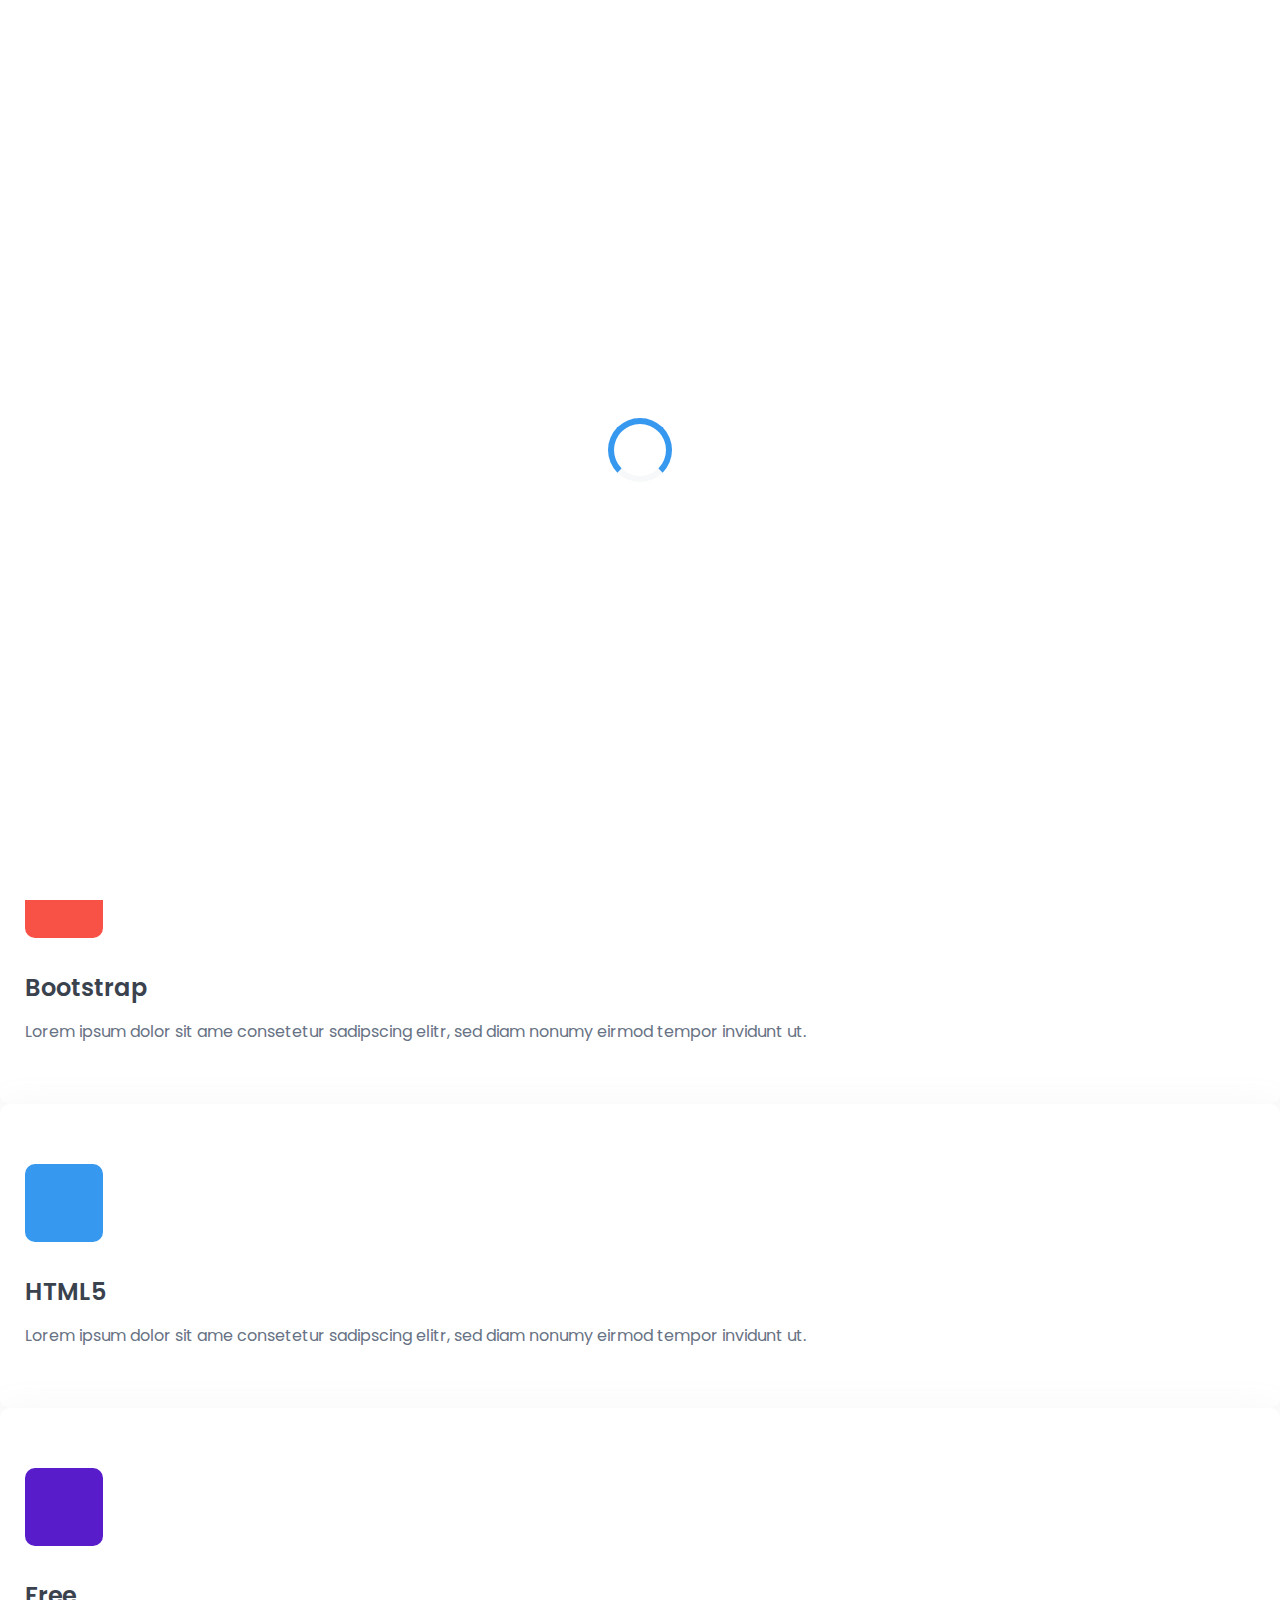
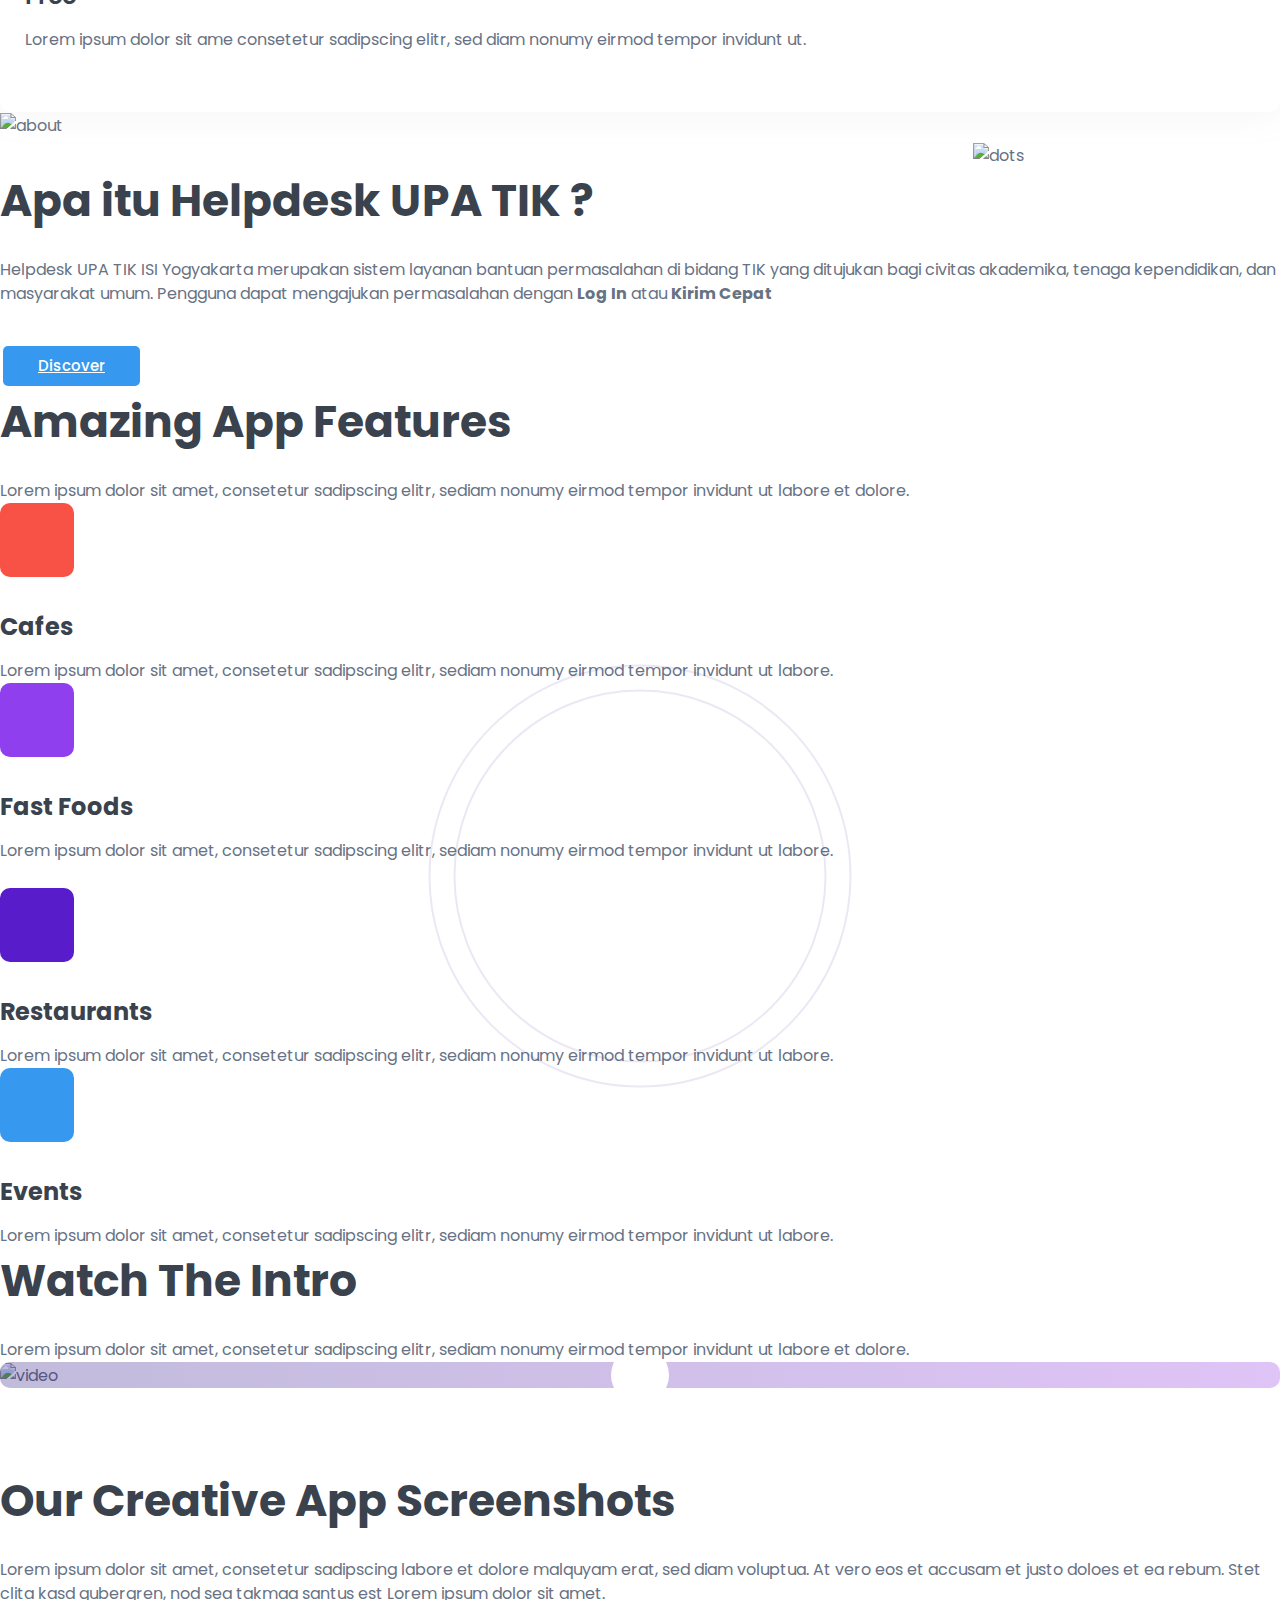
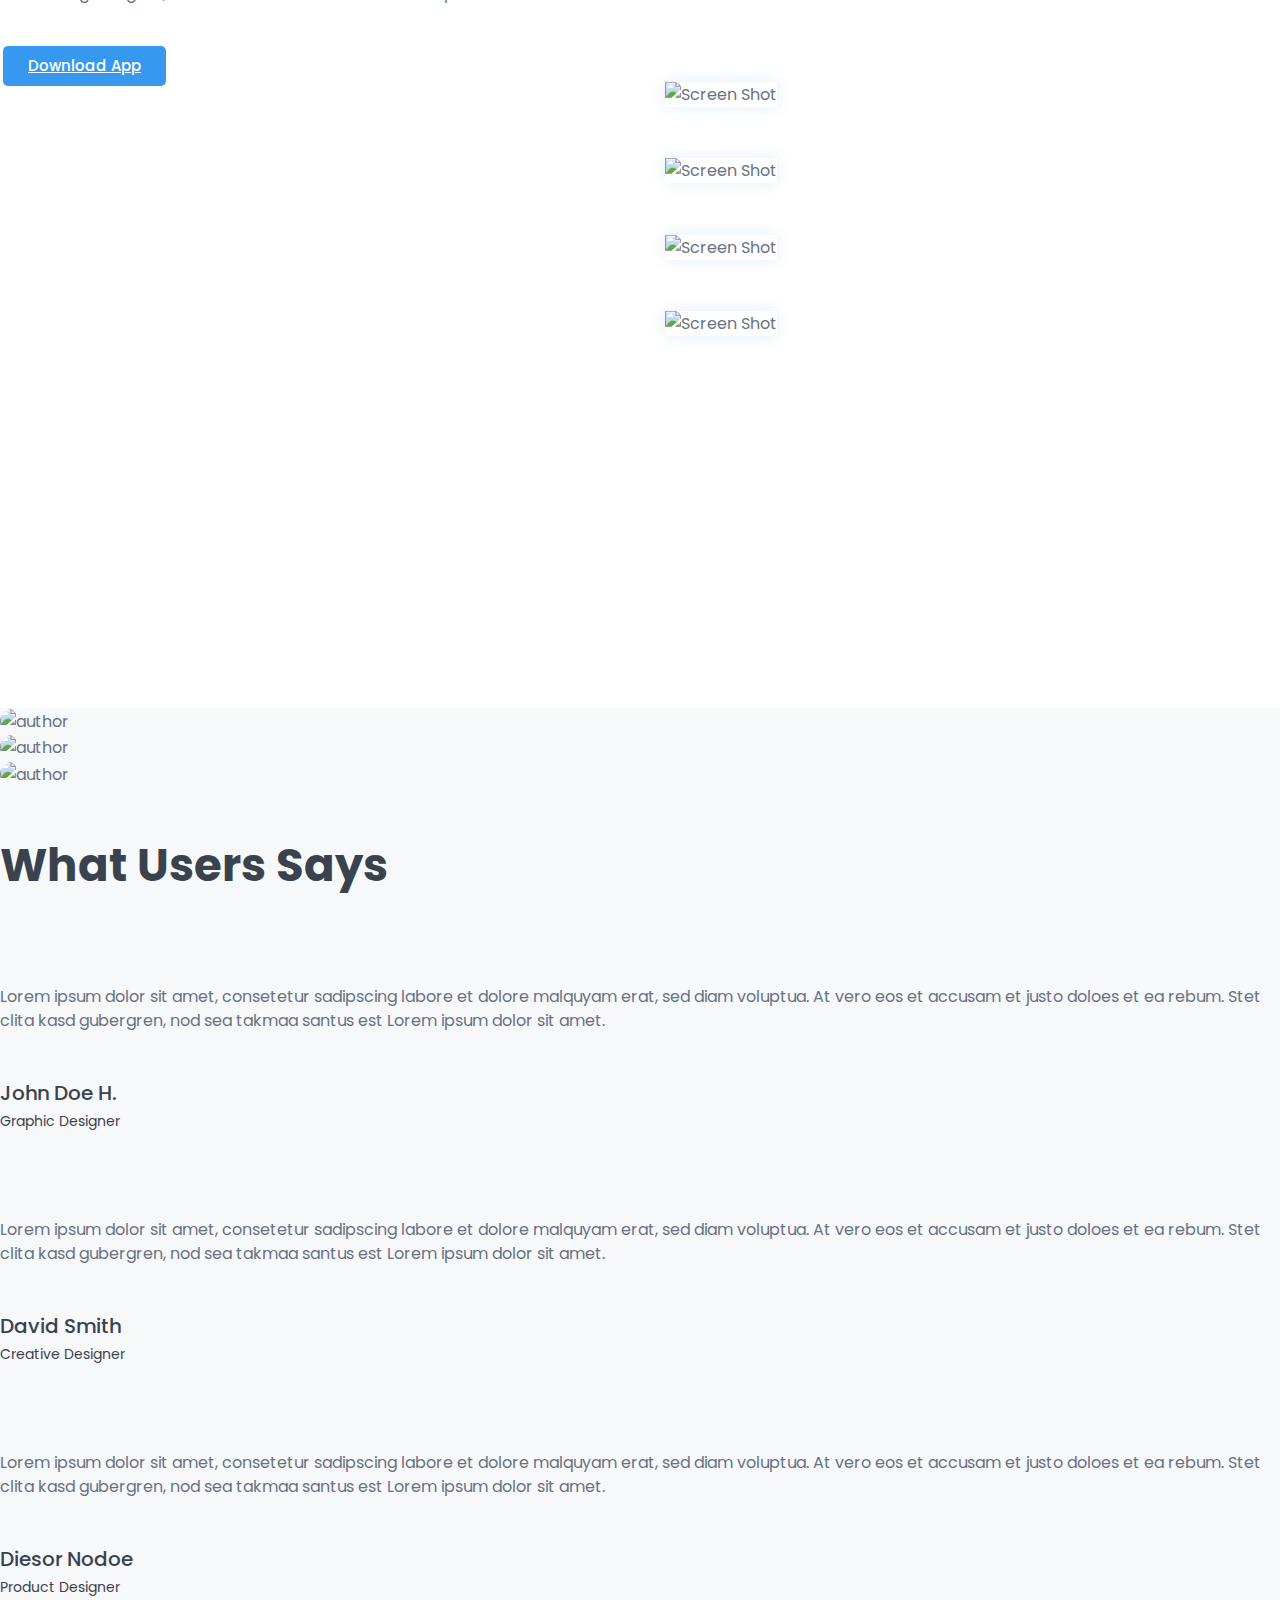
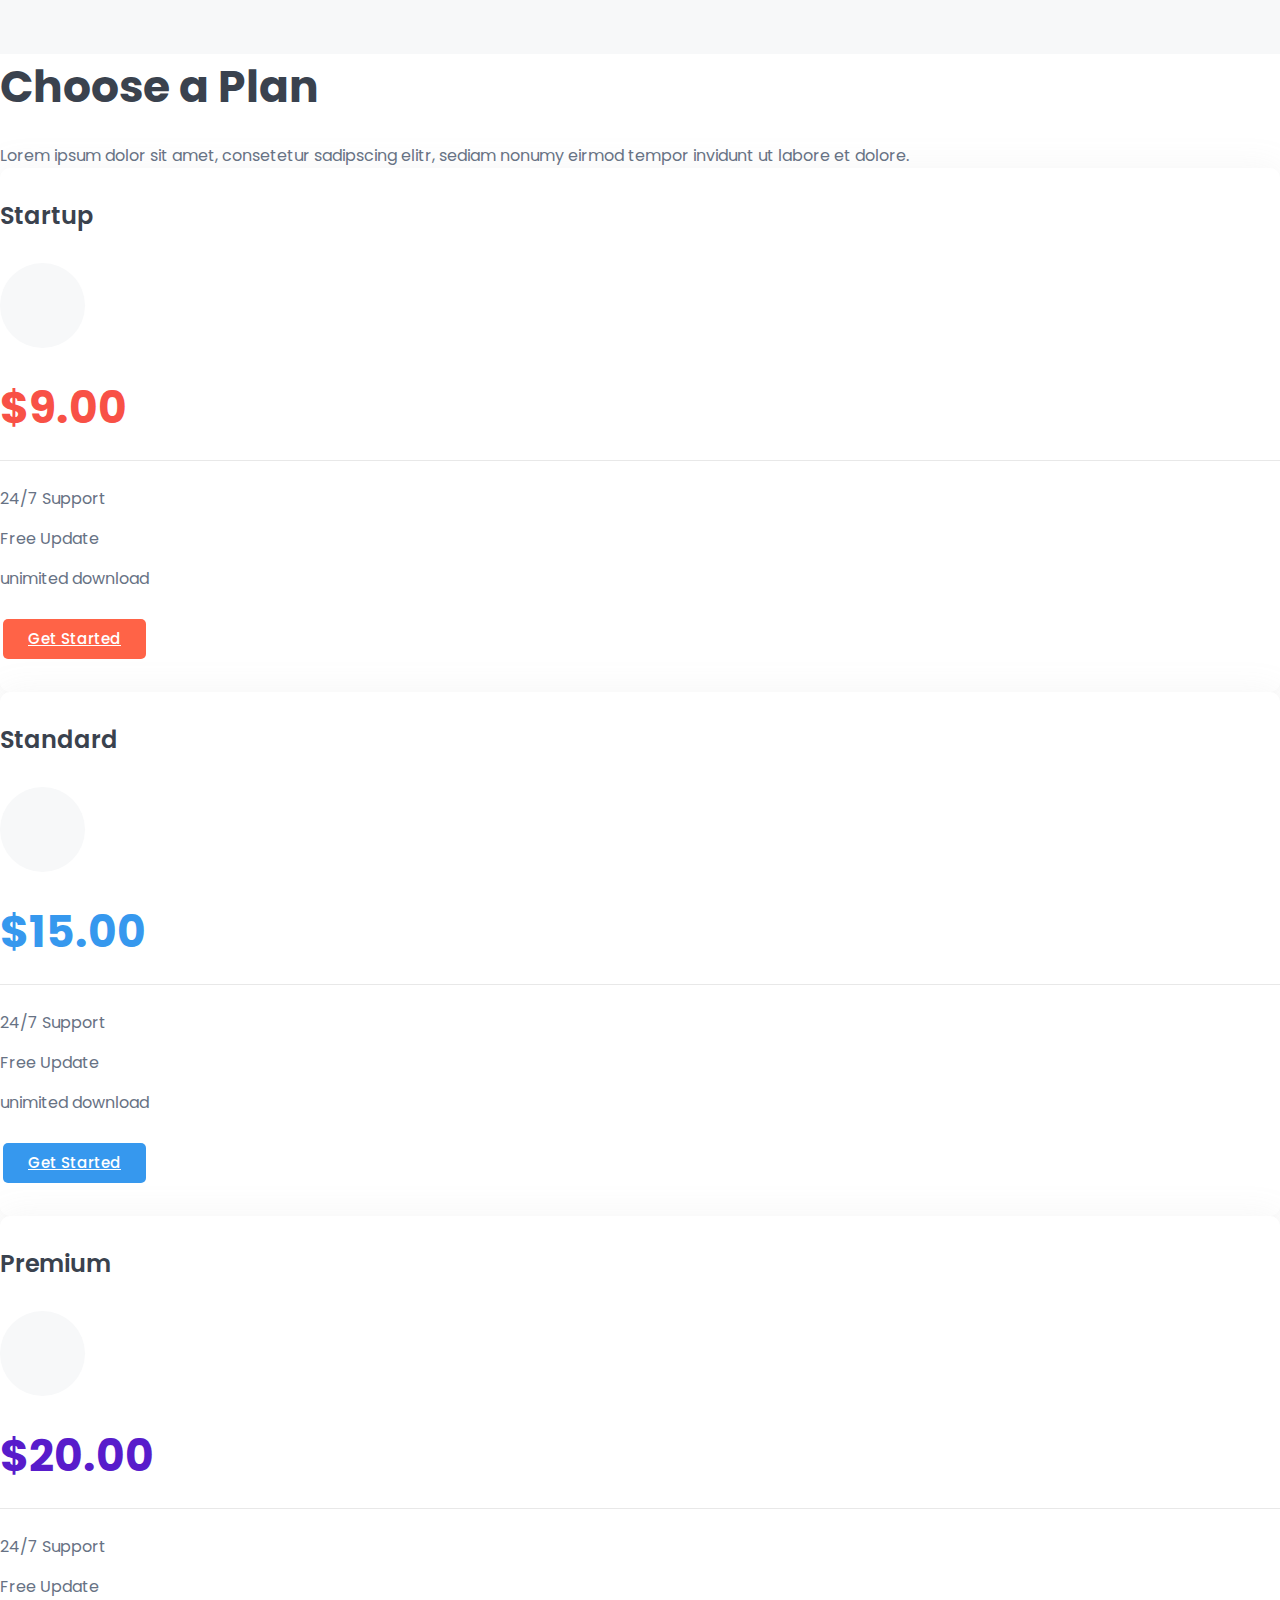
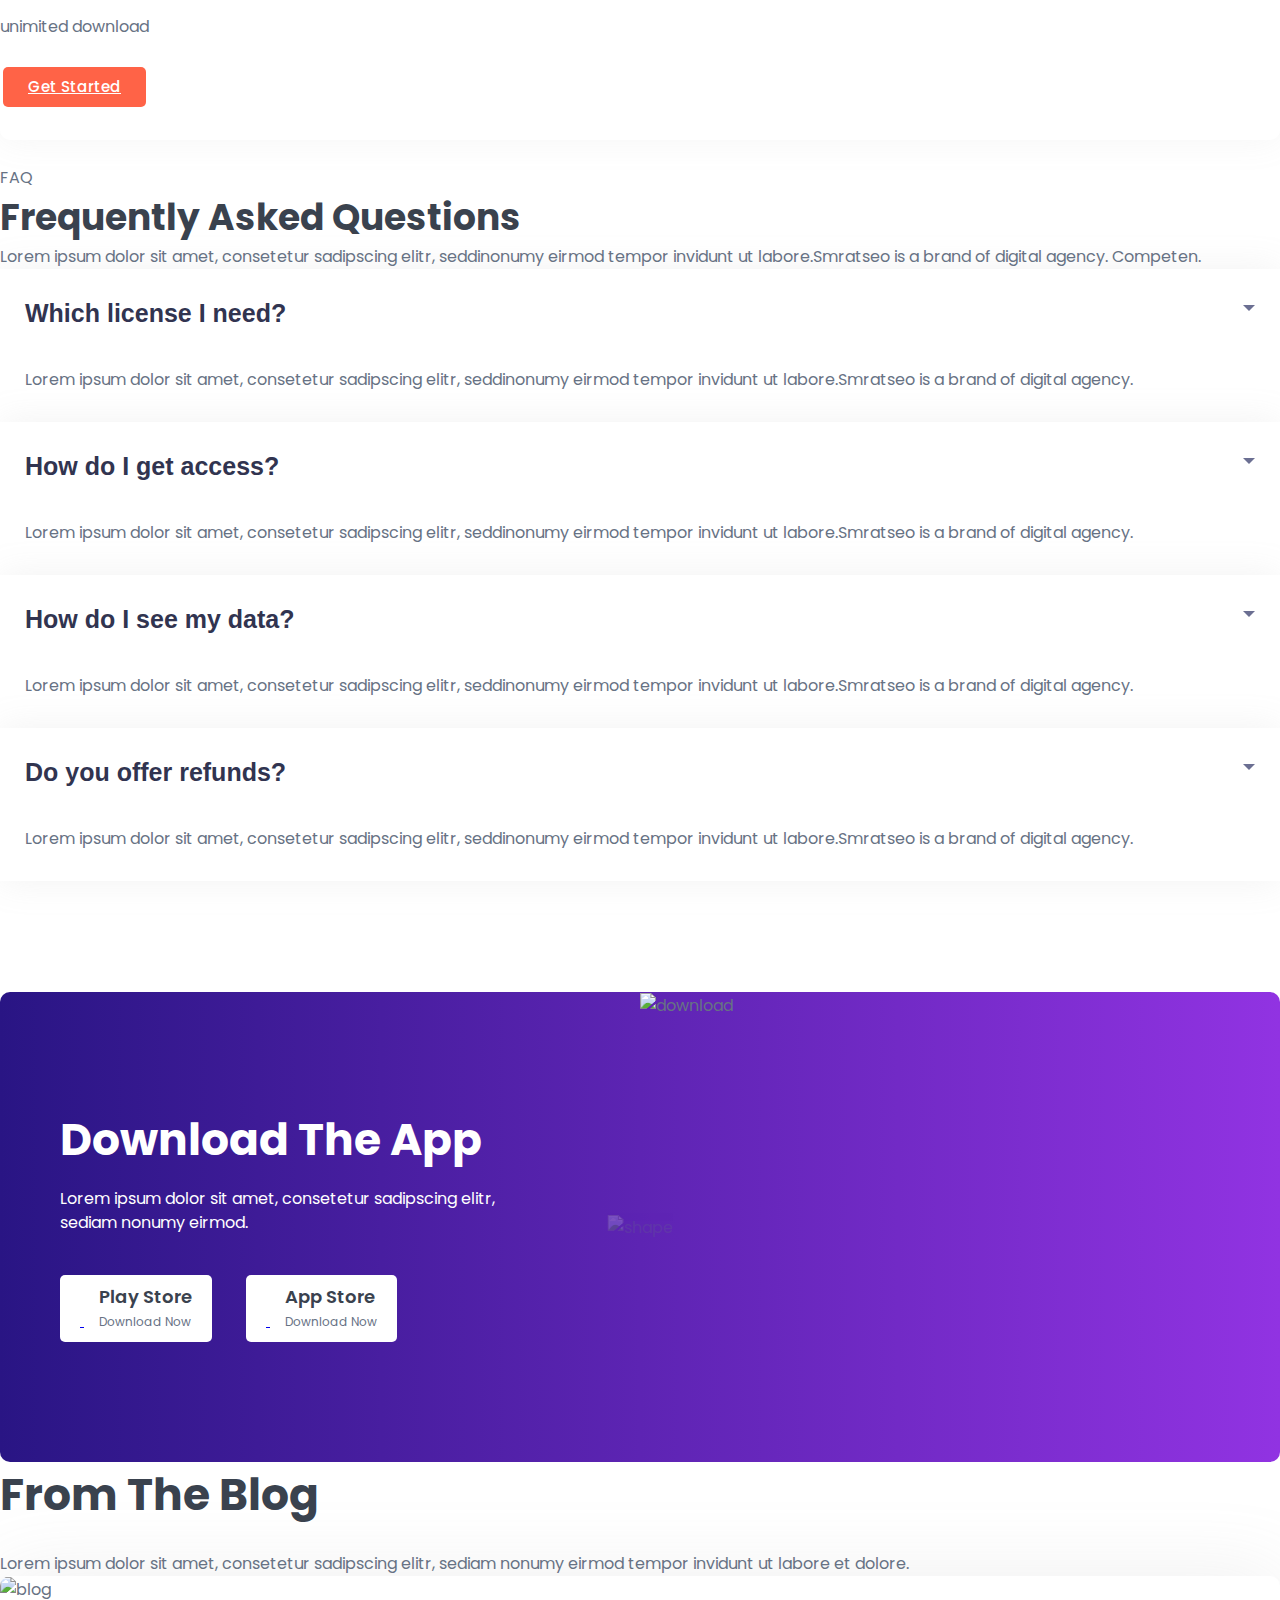
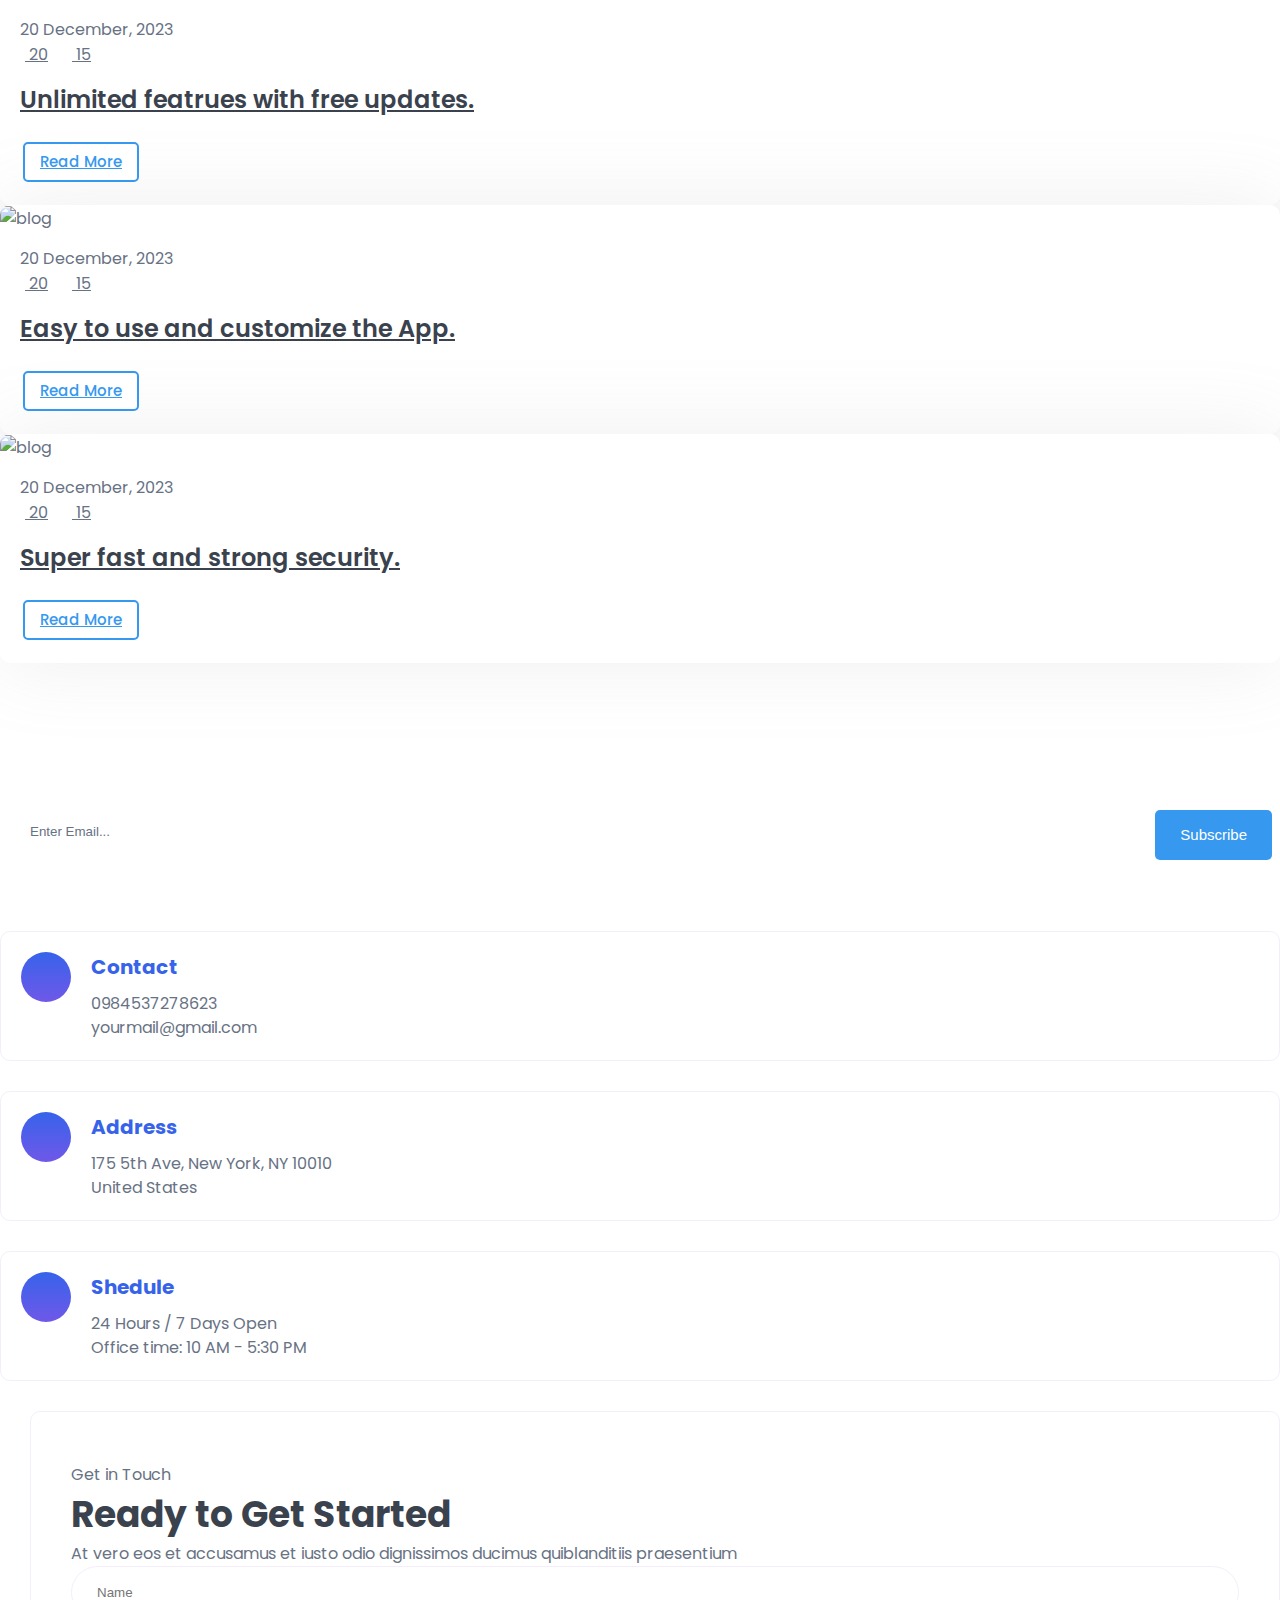
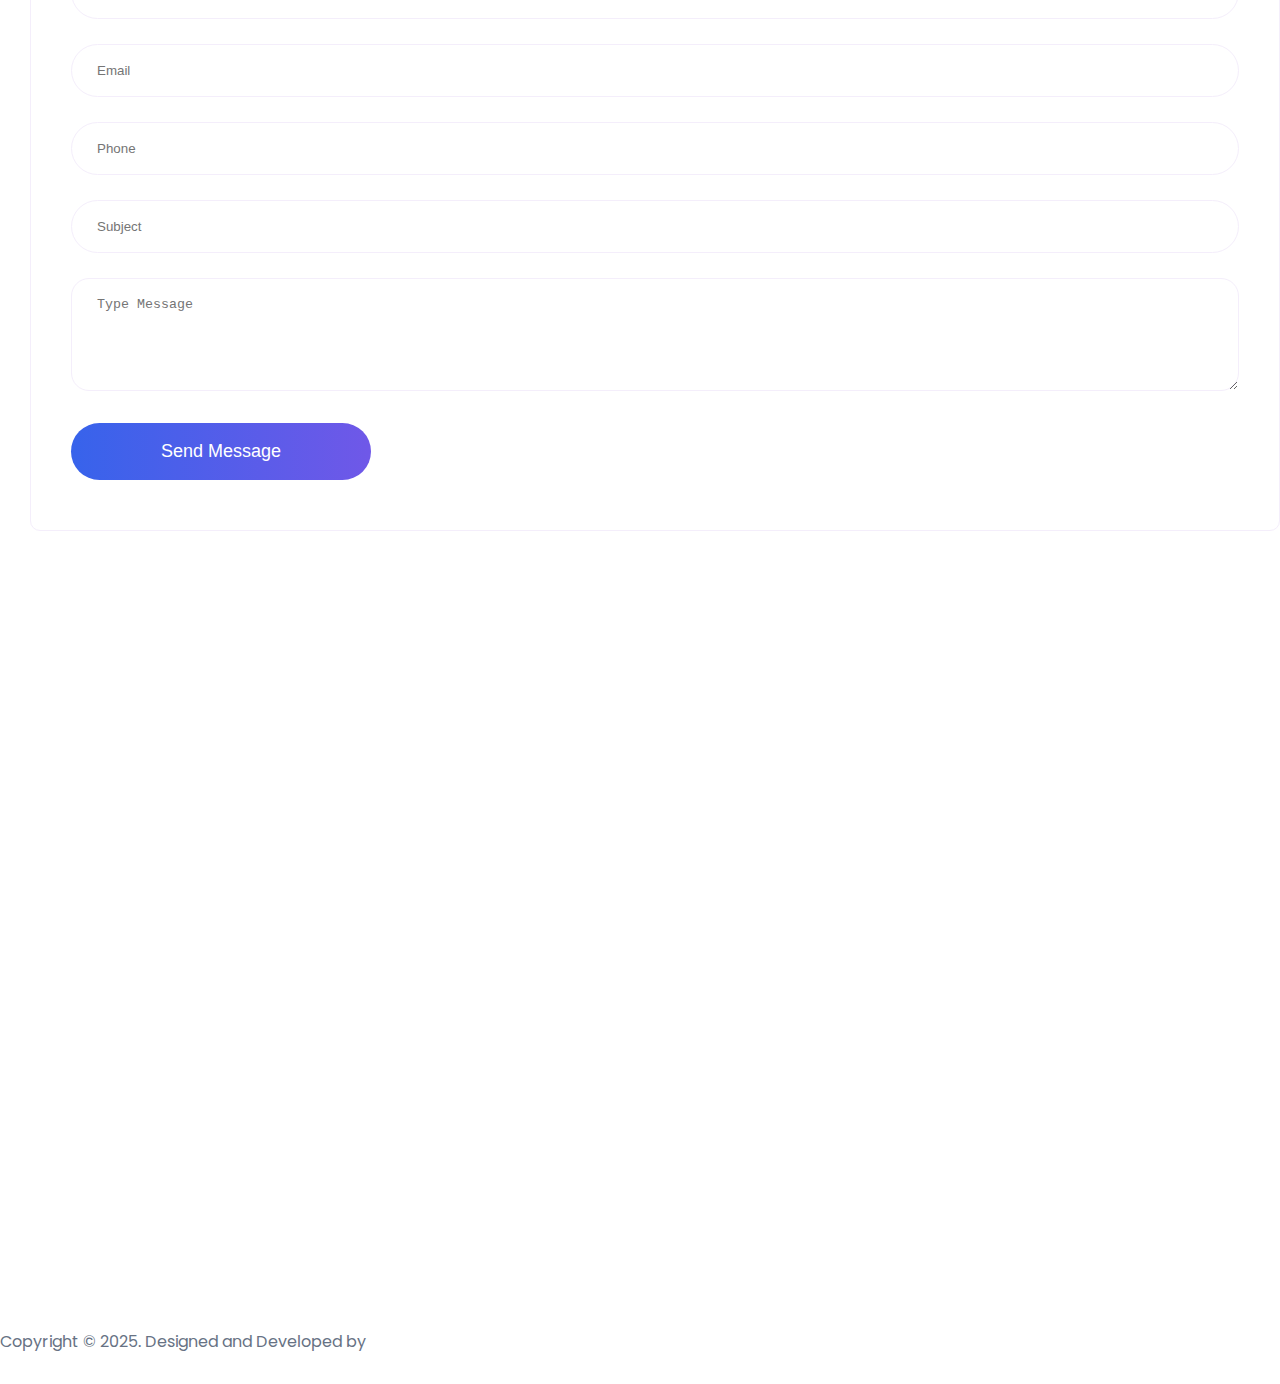
==== commit 022e36eb: "membuat halaman log in dan register" ====
--- a/index.html
+++ b/index.html
@@ -102,7 +102,7 @@
                                     
                                 </ul>
                                 <div class="button-container">
-                                    <a class="main-btn wow fadeInUp" data-wow-duration="1.3s" data-wow-delay="1s" href="#">Log In</a>
+                                    <a class="main-btn wow fadeInUp" data-wow-duration="1.3s" data-wow-delay="1s" href="signin.html">Log In</a>
                                     <a class="main-btn main-btn-2 wow fadeInUp" data-wow-duration="1.3s" data-wow-delay="1s" href="#">Kirim Cepat</a> 
                                 </div>
                             </div> <!-- navbar collapse --> 
@@ -765,6 +765,104 @@
 
 
 
+    <!-- ========================= contact-section start ========================= -->
+    <section class="contact-section pt-130 pb-100">
+        <div class="container">
+            <div class="row">
+                <div class="col-xl-4">
+                    <div class="contact-item-wrapper">
+                        <div class="row">
+                            <div class="col-12 col-md-6 col-xl-12">
+                                <div class="contact-item">
+                                    <div class="contact-icon">
+                                        <i class="lni lni-phone"></i>
+                                    </div>
+                                    <div class="contact-content">
+                                        <h4>Contact</h4>
+                                        <p>0984537278623</p>
+                                        <p>yourmail@gmail.com</p>
+                                    </div>
+                                </div>
+                            </div>
+                            <div class="col-12 col-md-6 col-xl-12">
+                                <div class="contact-item">
+                                    <div class="contact-icon">
+                                        <i class="lni lni-map-marker"></i>
+                                    </div>
+                                    <div class="contact-content">
+                                        <h4>Address</h4>
+                                        <p>175 5th Ave, New York, NY 10010 </p>
+                                        <p>United States</p>
+                                    </div>
+                                </div>
+                            </div>
+                            <div class="col-12 col-md-6 col-xl-12">
+                                <div class="contact-item">
+                                    <div class="contact-icon">
+                                        <i class="lni lni-alarm-clock"></i>
+                                    </div>
+                                    <div class="contact-content">
+                                        <h4>Shedule</h4>
+                                        <p>24 Hours / 7 Days Open </p>
+                                        <p>Office time: 10 AM - 5:30 PM</p>
+                                    </div>
+                                </div>
+                            </div>
+                        </div>
+                    </div>
+                </div>
+                <div class="col-xl-8">
+                    <div class="contact-form-wrapper">
+                        <div class="row">
+                            <div class="col-xl-10 col-lg-8 mx-auto">
+                                <div class="section-title text-center mb-50">
+                                    <span class="wow fadeInDown" data-wow-delay=".2s">Get in Touch</span>
+                                    <h2 class="wow fadeInUp" data-wow-delay=".4s">Ready to Get Started</h2>
+                                    <p class="wow fadeInUp" data-wow-delay=".6s">At vero eos et accusamus et iusto odio
+                                        dignissimos ducimus quiblanditiis praesentium</p>
+                                </div>
+                            </div>
+                        </div>
+                        <form action="assets/php/mail.php" class="contact-form">
+                            <div class="row">
+                                <div class="col-md-6">
+                                    <input type="text" name="name" id="name" placeholder="Name" required>
+                                </div>
+                                <div class="col-md-6">
+                                    <input type="email" name="email" id="email" placeholder="Email" required>
+                                </div>
+                            </div>
+                            <div class="row">
+                                <div class="col-md-6">
+                                    <input type="text" name="phone" id="phone" placeholder="Phone" required>
+                                </div>
+                                <div class="col-md-6">
+                                    <input type="text" name="subject" id="email" placeholder="Subject" required>
+                                </div>
+                            </div>
+                            <div class="row">
+                                <div class="col-12">
+                                    <textarea name="message" id="message" placeholder="Type Message" rows="5"></textarea>
+                                </div>
+                            </div>
+                            <div class="row">
+                                <div class="col-12">
+                                    <div class="button text-center">
+                                        <button type="submit" class="theme-btn">Send Message</button>
+                                    </div>
+                                </div>
+                            </div>
+                        </form>
+                    </div>
+                </div>
+            </div>
+        </div>
+    </section>
+    <!-- ========================= contact-section end ========================= -->
+
+
+
+
 
      <!-- ========================= footer start ========================= -->
      <footer class="footer pt-100 img-bg" style="background-image: url(assets/images/common-bg.jpg)">
--- a/assets/css/style.css
+++ b/assets/css/style.css
@@ -2210,6 +2210,660 @@
 
 
 
+
+/* contact */
+
+
+
+/*===========================
+    12. Contact CSS 
+===========================*/
+.contact-section {
+  position: relative;
+  z-index: 3; }
+  .contact-section.cta-bg {
+    clip-path: polygon(0 0, 100% 12%, 100% 88%, 0 100%);
+    z-index: 3; }
+    @media only screen and (min-width: 768px) and (max-width: 991px) {
+      .contact-section.cta-bg {
+        clip-path: polygon(0 3%, 100% 12%, 100% 88%, 0 97%); } }
+    @media (max-width: 767px) {
+      .contact-section.cta-bg {
+        clip-path: polygon(0 3%, 100% 12%, 100% 88%, 0 97%); } }
+    .contact-section.cta-bg::after {
+      content: '';
+      position: absolute;
+      top: 0;
+      left: 0;
+      width: 100%;
+      height: 100%;
+      z-index: -1;
+      background: linear-gradient(to left, rgba(111, 88, 232, 0.18) 0%, #3763eb 100%); }
+  .contact-section .contact-item-wrapper .contact-item {
+    display: flex;
+    border: 1px solid #F4EEFB;
+    border-radius: 10px;
+    background: #fff;
+    margin-bottom: 30px;
+    padding: 20px 30px;
+    -webkit-transition: all 0.3s ease-out 0s;
+    -moz-transition: all 0.3s ease-out 0s;
+    -ms-transition: all 0.3s ease-out 0s;
+    -o-transition: all 0.3s ease-out 0s;
+    transition: all 0.3s ease-out 0s; }
+    .contact-section .contact-item-wrapper .contact-item:hover {
+      -webkit-box-shadow: 0px 0px 30px rgba(215, 224, 252, 0.45);
+      -moz-box-shadow: 0px 0px 30px rgba(215, 224, 252, 0.45);
+      box-shadow: 0px 0px 30px rgba(215, 224, 252, 0.45); }
+      .contact-section .contact-item-wrapper .contact-item:hover .contact-icon {
+        -webkit-box-shadow: 0px 0px 30px rgba(46, 87, 217, 0.45);
+        -moz-box-shadow: 0px 0px 30px rgba(46, 87, 217, 0.45);
+        box-shadow: 0px 0px 30px rgba(46, 87, 217, 0.45); }
+    @media only screen and (min-width: 1200px) and (max-width: 1399px) {
+      .contact-section .contact-item-wrapper .contact-item {
+        padding: 20px; } }
+    @media only screen and (min-width: 768px) and (max-width: 991px) {
+      .contact-section .contact-item-wrapper .contact-item {
+        flex-direction: column; } }
+    @media (max-width: 767px) {
+      .contact-section .contact-item-wrapper .contact-item {
+        flex-direction: column; } }
+    .contact-section .contact-item-wrapper .contact-item .contact-icon {
+      display: flex;
+      justify-content: center;
+      align-items: center;
+      font-size: 22px;
+      width: 50px;
+      height: 50px;
+      border-radius: 50%;
+      background: linear-gradient(#3763eb 0%, #6f58e8 100%);
+      color: #fff;
+      -webkit-transition: all 0.3s ease-out 0s;
+      -moz-transition: all 0.3s ease-out 0s;
+      -ms-transition: all 0.3s ease-out 0s;
+      -o-transition: all 0.3s ease-out 0s;
+      transition: all 0.3s ease-out 0s; }
+    .contact-section .contact-item-wrapper .contact-item .contact-content {
+      margin-left: 25px; }
+      @media only screen and (min-width: 1200px) and (max-width: 1399px) {
+        .contact-section .contact-item-wrapper .contact-item .contact-content {
+          margin-left: 20px; } }
+      @media only screen and (min-width: 768px) and (max-width: 991px) {
+        .contact-section .contact-item-wrapper .contact-item .contact-content {
+          margin-left: 0px;
+          margin-top: 20px; } }
+      @media (max-width: 767px) {
+        .contact-section .contact-item-wrapper .contact-item .contact-content {
+          margin-left: 0px;
+          margin-top: 20px; } }
+      .contact-section .contact-item-wrapper .contact-item .contact-content h4 {
+        font-size: 20px;
+        color: #3763EB;
+        margin-bottom: 10px; }
+
+.comment-form-wrapper,
+.contact-form-wrapper {
+  padding: 50px 40px;
+  background: #fff;
+  border: 1px solid #F4EEFB;
+  margin-left: 0px;
+  border-radius: 10px;
+  -webkit-transition: all 0.3s ease-out 0s;
+  -moz-transition: all 0.3s ease-out 0s;
+  -ms-transition: all 0.3s ease-out 0s;
+  -o-transition: all 0.3s ease-out 0s;
+  transition: all 0.3s ease-out 0s; }
+  .comment-form-wrapper:hover,
+  .contact-form-wrapper:hover {
+    -webkit-box-shadow: 0px 0px 30px rgba(215, 224, 252, 0.45);
+    -moz-box-shadow: 0px 0px 30px rgba(215, 224, 252, 0.45);
+    box-shadow: 0px 0px 30px rgba(215, 224, 252, 0.45); }
+  @media only screen and (min-width: 1200px) and (max-width: 1399px) {
+    .comment-form-wrapper,
+    .contact-form-wrapper {
+      margin-left: 30px; } }
+  .comment-form-wrapper .comment-form input,
+  .comment-form-wrapper .comment-form textarea,
+  .comment-form-wrapper .contact-form input,
+  .comment-form-wrapper .contact-form textarea,
+  .contact-form-wrapper .comment-form input,
+  .contact-form-wrapper .comment-form textarea,
+  .contact-form-wrapper .contact-form input,
+  .contact-form-wrapper .contact-form textarea {
+    padding: 18px 25px;
+    border-radius: 30px;
+    border: 1px solid #F4EEFB;
+    margin-bottom: 25px;
+    width: 100%;
+    -webkit-transition: all 0.3s ease-out 0s;
+    -moz-transition: all 0.3s ease-out 0s;
+    -ms-transition: all 0.3s ease-out 0s;
+    -o-transition: all 0.3s ease-out 0s;
+    transition: all 0.3s ease-out 0s; }
+    @media (max-width: 767px) {
+      .comment-form-wrapper .comment-form input,
+      .comment-form-wrapper .comment-form textarea,
+      .comment-form-wrapper .contact-form input,
+      .comment-form-wrapper .contact-form textarea,
+      .contact-form-wrapper .comment-form input,
+      .contact-form-wrapper .comment-form textarea,
+      .contact-form-wrapper .contact-form input,
+      .contact-form-wrapper .contact-form textarea {
+        padding: 12px 25px; } }
+    .comment-form-wrapper .comment-form input:focus,
+    .comment-form-wrapper .comment-form textarea:focus,
+    .comment-form-wrapper .contact-form input:focus,
+    .comment-form-wrapper .contact-form textarea:focus,
+    .contact-form-wrapper .comment-form input:focus,
+    .contact-form-wrapper .comment-form textarea:focus,
+    .contact-form-wrapper .contact-form input:focus,
+    .contact-form-wrapper .contact-form textarea:focus {
+      border-color: #3763EB; }
+  .comment-form-wrapper .comment-form textarea,
+  .comment-form-wrapper .contact-form textarea,
+  .contact-form-wrapper .comment-form textarea,
+  .contact-form-wrapper .contact-form textarea {
+    border-radius: 18px; }
+  .comment-form-wrapper .comment-form .theme-btn,
+  .comment-form-wrapper .contact-form .theme-btn,
+  .contact-form-wrapper .comment-form .theme-btn,
+  .contact-form-wrapper .contact-form .theme-btn {
+    font-weight: 500;
+    padding: 18px 90px; }
+
+    .theme-btn {
+      display: inline-block;
+      font-weight: 400;
+      text-align: center;
+      white-space: nowrap;
+      vertical-align: middle;
+      -webkit-user-select: none;
+      -moz-user-select: none;
+      -ms-user-select: none;
+      user-select: none;
+      padding: 16px 48px;
+      font-size: 18px;
+      border-radius: 50px;
+      color: #fff;
+      cursor: pointer;
+      z-index: 5;
+      transition: all .4s ease-in-out;
+      border: none;
+      background: linear-gradient(to left, #3763eb 0%, #6f58e8 50.39%, #3763eb 100%);
+      background-size: 200% auto;
+      overflow: hidden; }
+      .theme-btn:hover, .theme-btn:focus {
+        background-position: right center;
+        color: #fff;
+        -webkit-box-shadow: 0px 0px 30px rgba(46, 87, 217, 0.45);
+        -moz-box-shadow: 0px 0px 30px rgba(46, 87, 217, 0.45);
+        box-shadow: 0px 0px 30px rgba(46, 87, 217, 0.45); }
+      .theme-btn.border-btn {
+        padding: 14px 40px;
+        background: transparent;
+        border: 1.5px solid #3763EB;
+        color: #6A7C92;
+        font-size: 18px;
+        -webkit-box-shadow: none;
+        -moz-box-shadow: none;
+        box-shadow: none; }
+    
+    .scroll-top {
+      width: 45px;
+      height: 45px;
+      background: #3763EB;
+      text-align: center;
+      line-height: 45px;
+      font-size: 20px;
+      color: #fff;
+      border-radius: 5px;
+      position: fixed;
+      bottom: 30px;
+      right: 30px;
+      z-index: 9;
+      cursor: pointer;
+      -webkit-transition: all 0.3s ease-out 0s;
+      -moz-transition: all 0.3s ease-out 0s;
+      -ms-transition: all 0.3s ease-out 0s;
+      -o-transition: all 0.3s ease-out 0s;
+      transition: all 0.3s ease-out 0s; }
+      .scroll-top:hover {
+        background: rgba(55, 99, 235, 0.7);
+        color: #fff; }
+    
+    @keyframes animation1 {
+      0% {
+        -webkit-transform: translateY(0px);
+        -moz-transform: translateY(0px);
+        -ms-transform: translateY(0px);
+        -o-transform: translateY(0px);
+        transform: translateY(0px);
+        opacity: 0.29; }
+      50% {
+        -webkit-transform: translateY(-700px);
+        -moz-transform: translateY(-700px);
+        -ms-transform: translateY(-700px);
+        -o-transform: translateY(-700px);
+        transform: translateY(-700px);
+        opacity: 0; }
+      100% {
+        -webkit-transform: translateY(0px);
+        -moz-transform: translateY(0px);
+        -ms-transform: translateY(0px);
+        -o-transform: translateY(0px);
+        transform: translateY(0px);
+        opacity: 0; } }
+
+
+/* end contact */
+
+
+/* Account login */
+
+
+.account-login {
+  background-color: #F4F7FA;
+}
+
+.account-login .inner-content {
+  border-radius: 8px;
+  overflow: hidden;
+  -webkit-box-shadow: 0px 10px 30px rgba(0, 0, 0, 0.075);
+          box-shadow: 0px 10px 30px rgba(0, 0, 0, 0.075);
+}
+
+.account-login .login-form {
+  padding: 60px 70px;
+  background-color: #fff;
+  border: none;
+}
+
+@media only screen and (min-width: 768px) and (max-width: 991px) {
+  .account-login .login-form {
+    padding: 50px;
+  }
+}
+
+@media (max-width: 767px) {
+  .account-login .login-form {
+    padding: 50px 35px;
+  }
+}
+
+.account-login .login-form .card-body {
+  padding: 0;
+}
+
+.account-login .login-form .title {
+  margin-bottom: 45px;
+  text-align: center;
+}
+
+@media (max-width: 767px) {
+  .account-login .login-form .title {
+    margin-bottom: 30px;
+  }
+}
+
+.account-login .login-form .title h3 {
+  font-size: 25px;
+  font-weight: 700;
+  color: #081828;
+  margin-bottom: 8px;
+}
+
+@media (max-width: 767px) {
+  .account-login .login-form .title h3 {
+    font-size: 22px;
+  }
+}
+
+.account-login .bottom-content {
+  margin-top: 25px;
+}
+
+.account-login .form-group {
+  margin-bottom: 20px;
+  position: relative;
+}
+
+.account-login .form-group label {
+  position: absolute;
+  left: 20px;
+  top: 50%;
+  -webkit-transform: translateY(-50%);
+          transform: translateY(-50%);
+  z-index: 9;
+}
+
+.account-login .form-group .form-control {
+  padding: 0 18px;
+  -webkit-transition: all 0.4s ease;
+  transition: all 0.4s ease;
+  border: 1px solid #eee;
+  background-color: #F4F7FA;
+  color: #505050;
+  font-size: 15px;
+  -webkit-appearance: none;
+  -moz-appearance: none;
+  appearance: none;
+  height: 52px;
+  border-radius: 30px !important;
+  overflow: hidden;
+  width: 100%;
+  padding-left: 55px;
+}
+
+.account-login .form-group .form-control:focus {
+  border-color: #2ed06e;
+  -webkit-box-shadow: 0px 5px 8px rgba(0, 0, 0, 0.233);
+          box-shadow: 0px 5px 8px rgba(0, 0, 0, 0.233);
+}
+
+.account-login .lost-pass {
+  color: #888;
+}
+
+.account-login .lost-pass:hover {
+  color: #2ed06e;
+}
+
+.account-login .button {
+  margin-top: 40px;
+  text-align: center;
+}
+
+@media (max-width: 767px) {
+  .account-login .button {
+    display: block;
+    margin-top: 30px;
+  }
+  .account-login .button .btn {
+    margin-bottom: 13px;
+  }
+  .account-login .button .btn:last-child {
+    margin: 0;
+  }
+}
+
+.account-login .button .btn {
+  padding: 14px 40px;
+  margin-right: 20px;
+  width: 100%;
+}
+
+.account-login .button .btn:last-child {
+  margin: 0;
+}
+
+.account-login .or {
+  position: relative;
+  text-align: center;
+  margin: 30px 0;
+  z-index: 0;
+}
+
+.account-login .or span {
+  text-align: center;
+  font-size: 16px;
+  background-color: #fff;
+  padding: 5px 12px;
+}
+
+.account-login .or::before {
+  position: absolute;
+  content: "";
+  left: 0;
+  top: 50%;
+  margin-top: -1px;
+  background-color: #e8e8e8;
+  height: 1px;
+  width: 100%;
+  z-index: -1;
+}
+
+.account-login .alt-option {
+  margin-top: 30px;
+  text-align: center;
+}
+
+.account-login .alt-option .small-title {
+  margin-bottom: 15px;
+  text-align: center;
+  display: block;
+}
+
+.account-login .alt-option .option-button {
+  padding: 14px 25px 14px 15px;
+  border: 1px solid #eee;
+  border-radius: 30px;
+  display: inline-block;
+  text-align: center;
+  color: #727272;
+}
+
+.account-login .alt-option .option-button img {
+  display: inline-block;
+  margin-right: 15px;
+}
+
+@media (max-width: 767px) {
+  .account-login .alt-option {
+    margin-top: 30px;
+  }
+}
+
+.account-login .alt-option li {
+  font-weight: 500;
+  display: inline-block;
+  margin-right: 15px;
+}
+
+@media (max-width: 767px) {
+  .account-login .alt-option li {
+    margin-top: 5px;
+  }
+}
+
+.account-login .alt-option li span {
+  color: #727272;
+  display: inline-block;
+}
+
+.account-login .alt-option li:last-child {
+  margin: 0;
+}
+
+.account-login .alt-option li a {
+  color: #2ed06e;
+}
+
+.account-login .alt-option li a:hover {
+  color: #081828;
+}
+
+.account-login .create-account {
+  font-weight: 500;
+  color: #081828;
+  text-align: center;
+  margin-top: 35px;
+  font-size: 14px;
+  display: block;
+}
+
+.account-login .create-account a {
+  color: #2ed06e;
+}
+
+.account-login .create-account a:hover {
+  text-decoration: underline;
+}
+
+
+/* Bread Crumbs */
+.breadcrumbs {
+  position: relative;
+  padding-top: 160px;
+  padding-bottom: 120px;
+  z-index: 2;
+  text-align: left;
+  background-color: #081828;
+  background-image: url("../images/banner-bg.svg");
+  background-size: cover;
+  background-position: right;
+  background-repeat: no-repeat;
+  -webkit-box-shadow: 0px 7px 30px rgba(0, 0, 0, 0.075);
+          box-shadow: 0px 7px 30px rgba(0, 0, 0, 0.075);
+}
+
+.breadcrumbs::before {
+  position: absolute;
+  content: "";
+  left: 0;
+  top: 0;
+  height: 100%;
+  width: 100%;
+  background-color: #081828;
+  opacity: 0.7;
+}
+
+@media only screen and (min-width: 768px) and (max-width: 991px) {
+  .breadcrumbs {
+    padding-top: 110px;
+    padding-bottom: 60px;
+  }
+}
+
+@media (max-width: 767px) {
+  .breadcrumbs {
+    padding-top: 100px;
+    padding-bottom: 50px;
+  }
+}
+
+.breadcrumbs .breadcrumbs-content {
+  position: relative;
+  text-align: center;
+}
+
+.breadcrumbs .breadcrumbs-content .page-title {
+  font-size: 26px;
+  color: #fff;
+  font-weight: 700;
+  position: relative;
+  line-height: 28px;
+  text-transform: capitalize;
+}
+
+@media only screen and (min-width: 768px) and (max-width: 991px) {
+  .breadcrumbs .breadcrumbs-content .page-title {
+    font-size: 24px;
+    line-height: 28px;
+  }
+}
+
+@media (max-width: 767px) {
+  .breadcrumbs .breadcrumbs-content .page-title {
+    font-size: 22px;
+    text-align: center;
+    line-height: 26px;
+  }
+}
+
+.breadcrumbs .breadcrumbs-content .breadcrumb-nav {
+  background: transparent;
+  border-radius: 0;
+  margin-bottom: 0;
+  padding: 0;
+  display: inline-block;
+  margin-top: 10px;
+}
+
+.breadcrumbs .breadcrumb-nav {
+  text-align: right;
+}
+
+@media (max-width: 767px) {
+  .breadcrumbs .breadcrumb-nav {
+    text-align: center;
+    margin-top: 15px;
+  }
+}
+
+.breadcrumbs .breadcrumb-nav li {
+  display: inline-block;
+  position: relative;
+  padding-right: 14px;
+  margin-right: 14px;
+  text-transform: capitalize;
+  color: #fff;
+}
+
+.breadcrumbs .breadcrumb-nav li:after {
+  content: "\ea62";
+  font-family: lineIcons;
+  font-size: 11px;
+  position: absolute;
+  top: 3px;
+  right: -7px;
+}
+
+.breadcrumbs .breadcrumb-nav li:last-child {
+  margin: 0;
+  padding: 0;
+}
+
+.breadcrumbs .breadcrumb-nav li:last-child::after {
+  display: none;
+}
+
+.breadcrumbs .breadcrumb-nav li,
+.breadcrumbs .breadcrumb-nav li a {
+  color: #fff;
+  font-size: 14px;
+  font-weight: 500;
+}
+
+.breadcrumbs .breadcrumb-nav li i,
+.breadcrumbs .breadcrumb-nav li a i {
+  font-size: 13px;
+  display: inline-block;
+  margin-right: 3px;
+  position: relative;
+  top: -1px;
+}
+
+.breadcrumbs .breadcrumb-nav li a {
+  position: relative;
+}
+
+.breadcrumbs .breadcrumb-nav li a:hover {
+  color: #e4e4e4;
+}
+
+.section {
+  padding-top: 110px;
+  padding-bottom: 110px;
+  position: relative;
+}
+
+@media only screen and (min-width: 768px) and (max-width: 991px) {
+  .section {
+    padding-top: 70px;
+    padding-bottom: 70px;
+  }
+}
+
+@media (max-width: 767px) {
+  .section {
+    padding-top: 60px;
+    padding-bottom: 60px;
+  }
+}
+
+/* end account login */
+
+
 /*===========================
         12.FOOTER css 
 ===========================*/
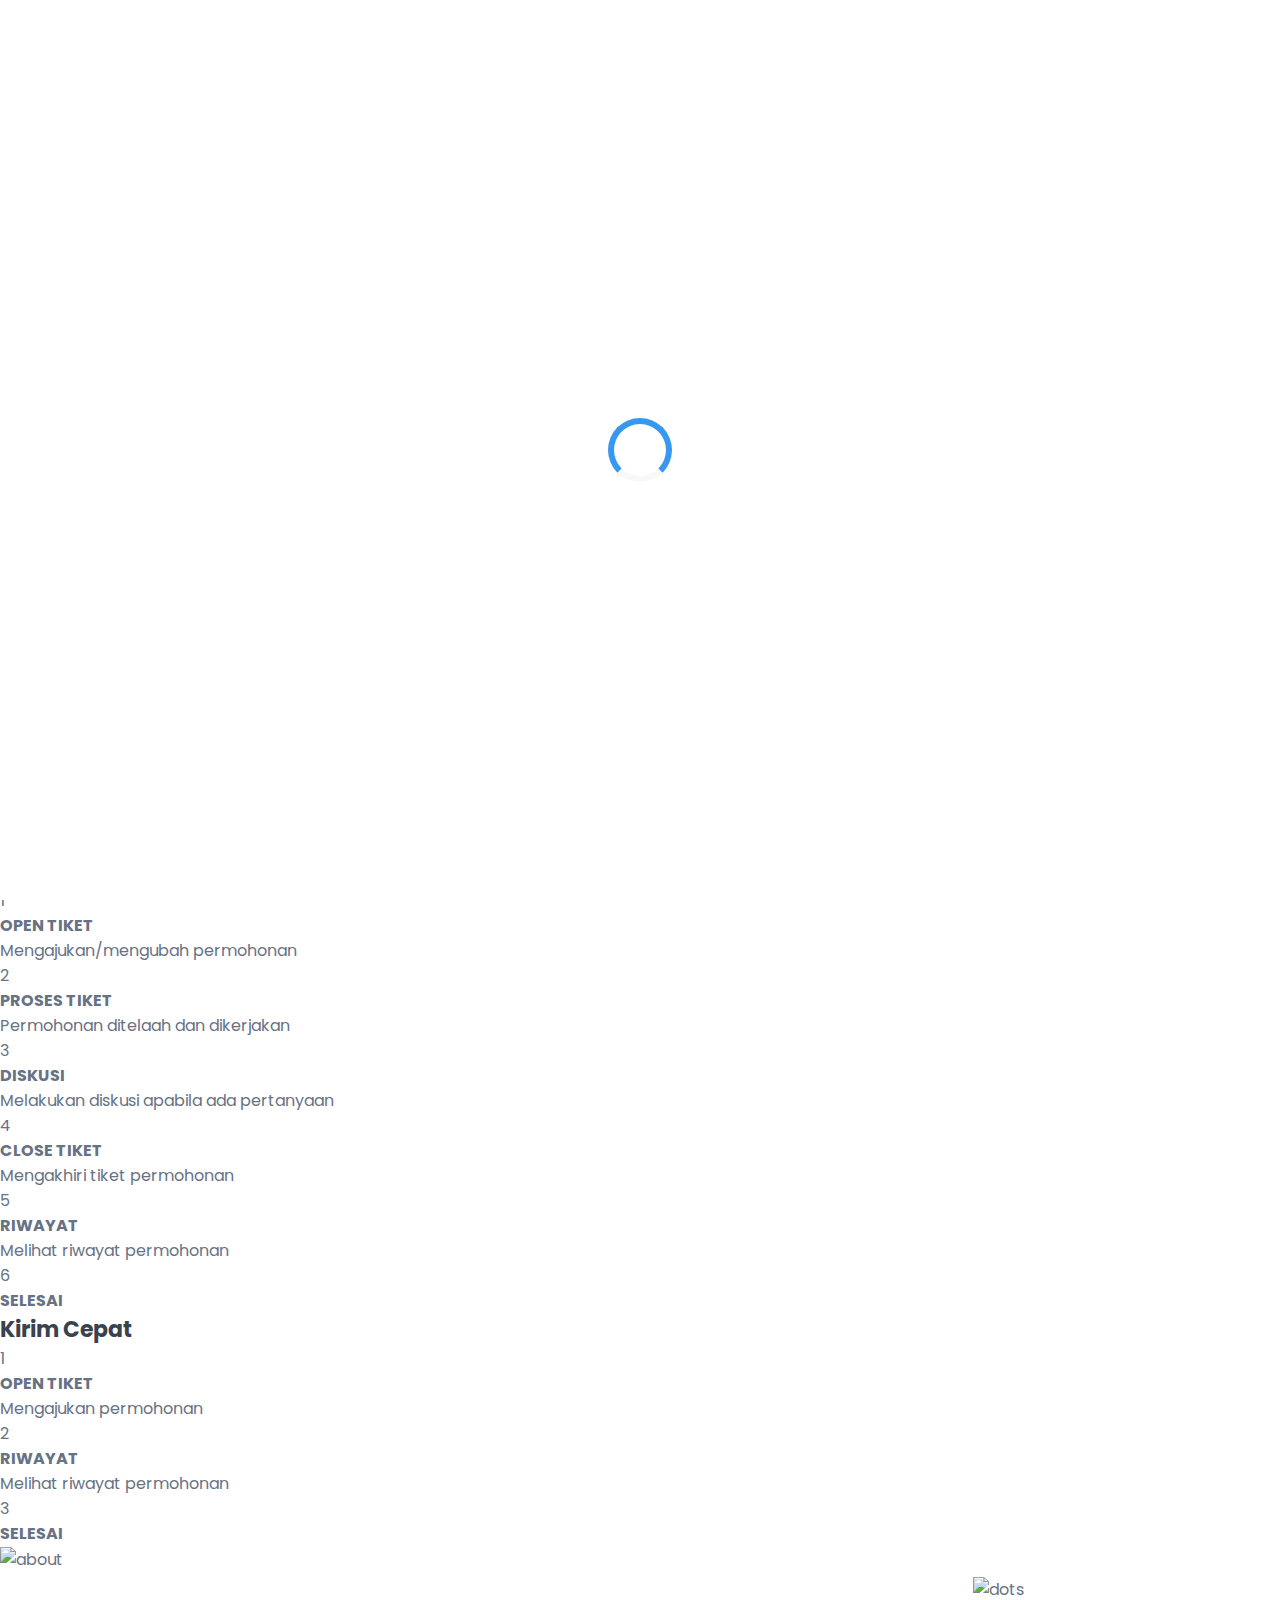
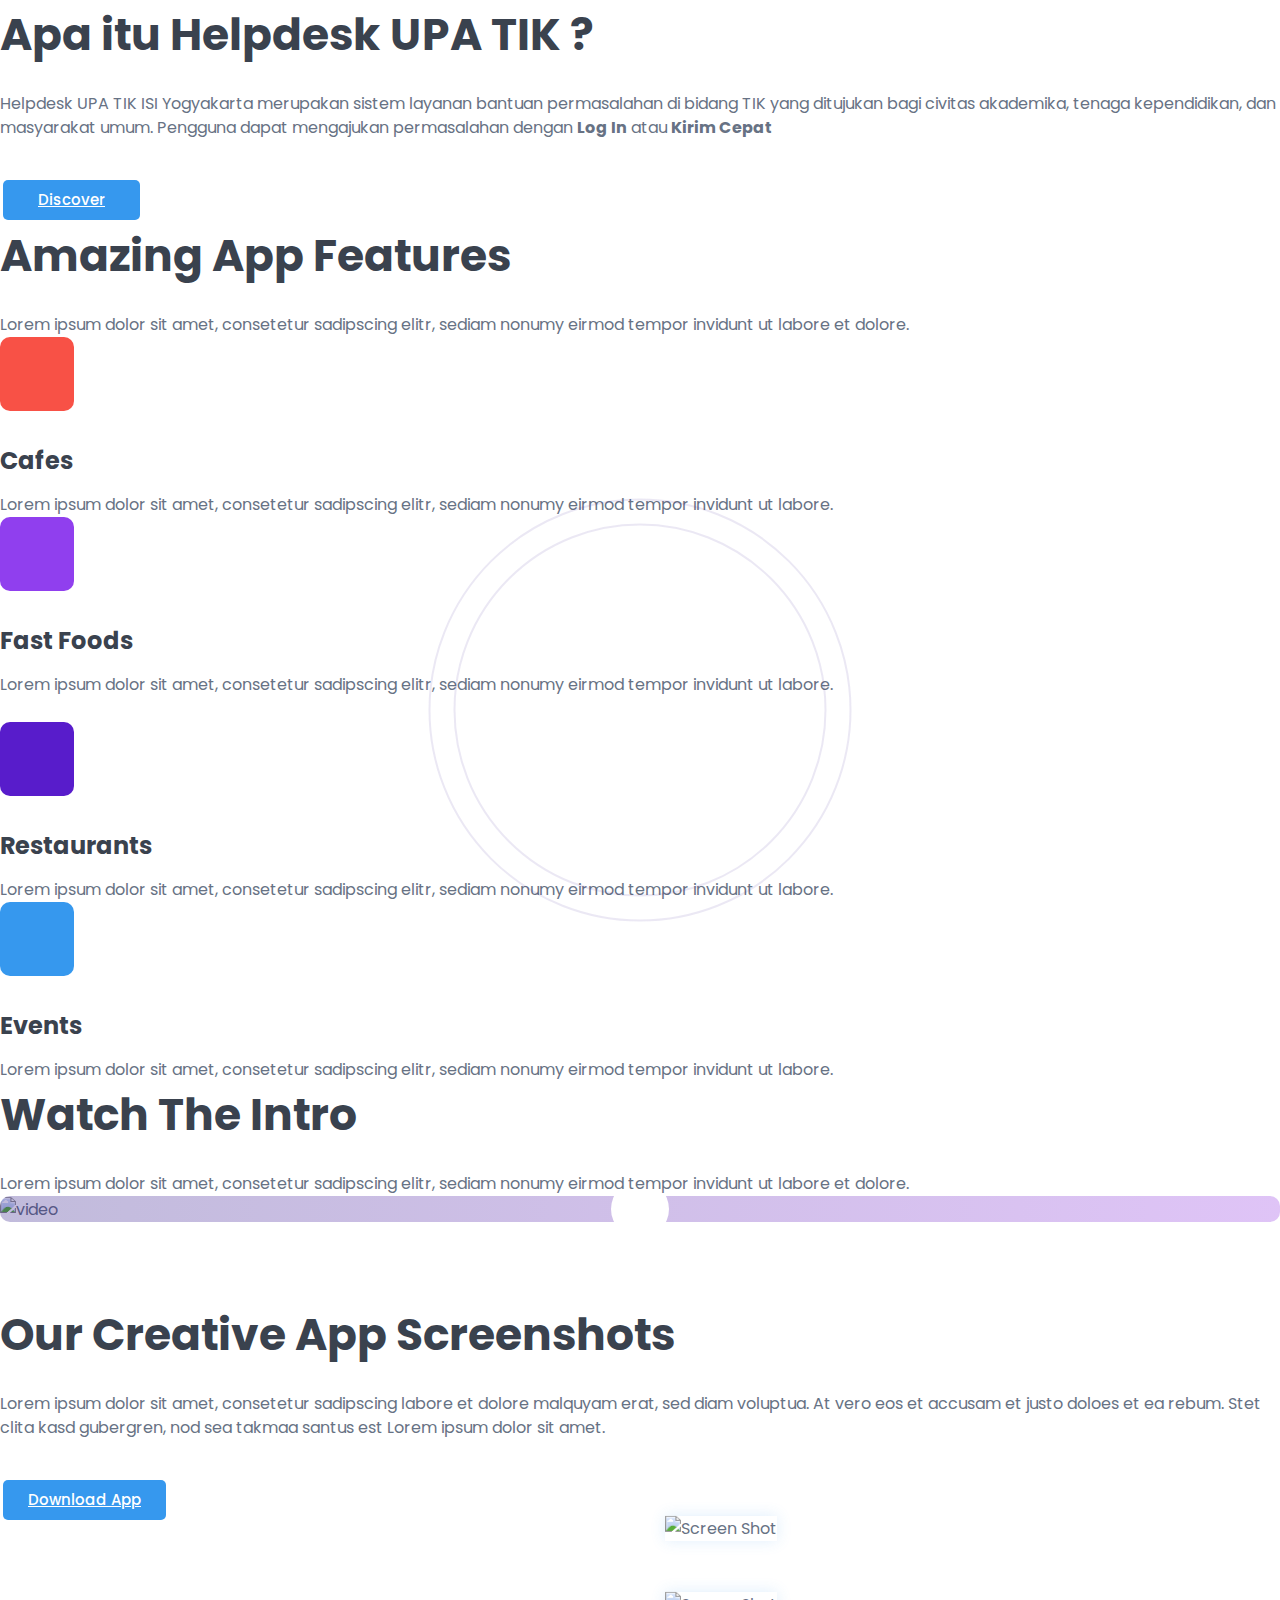
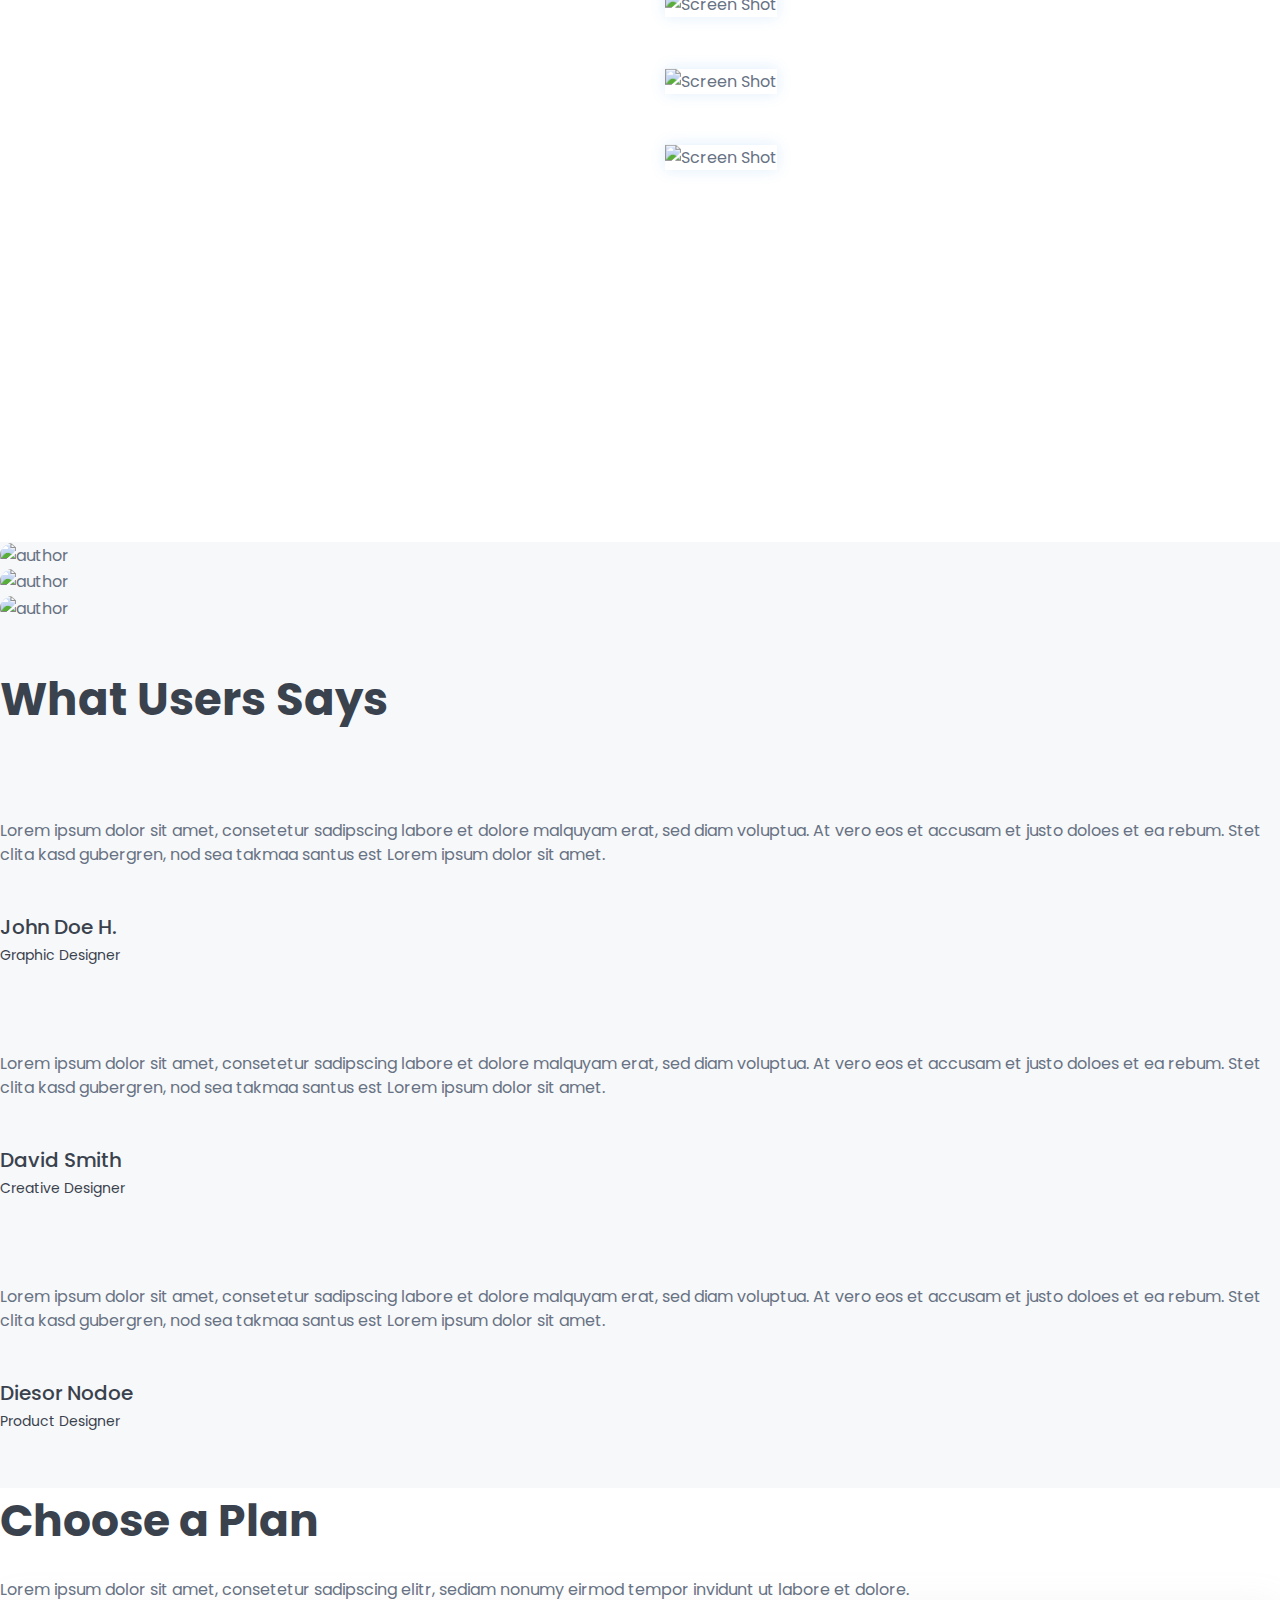
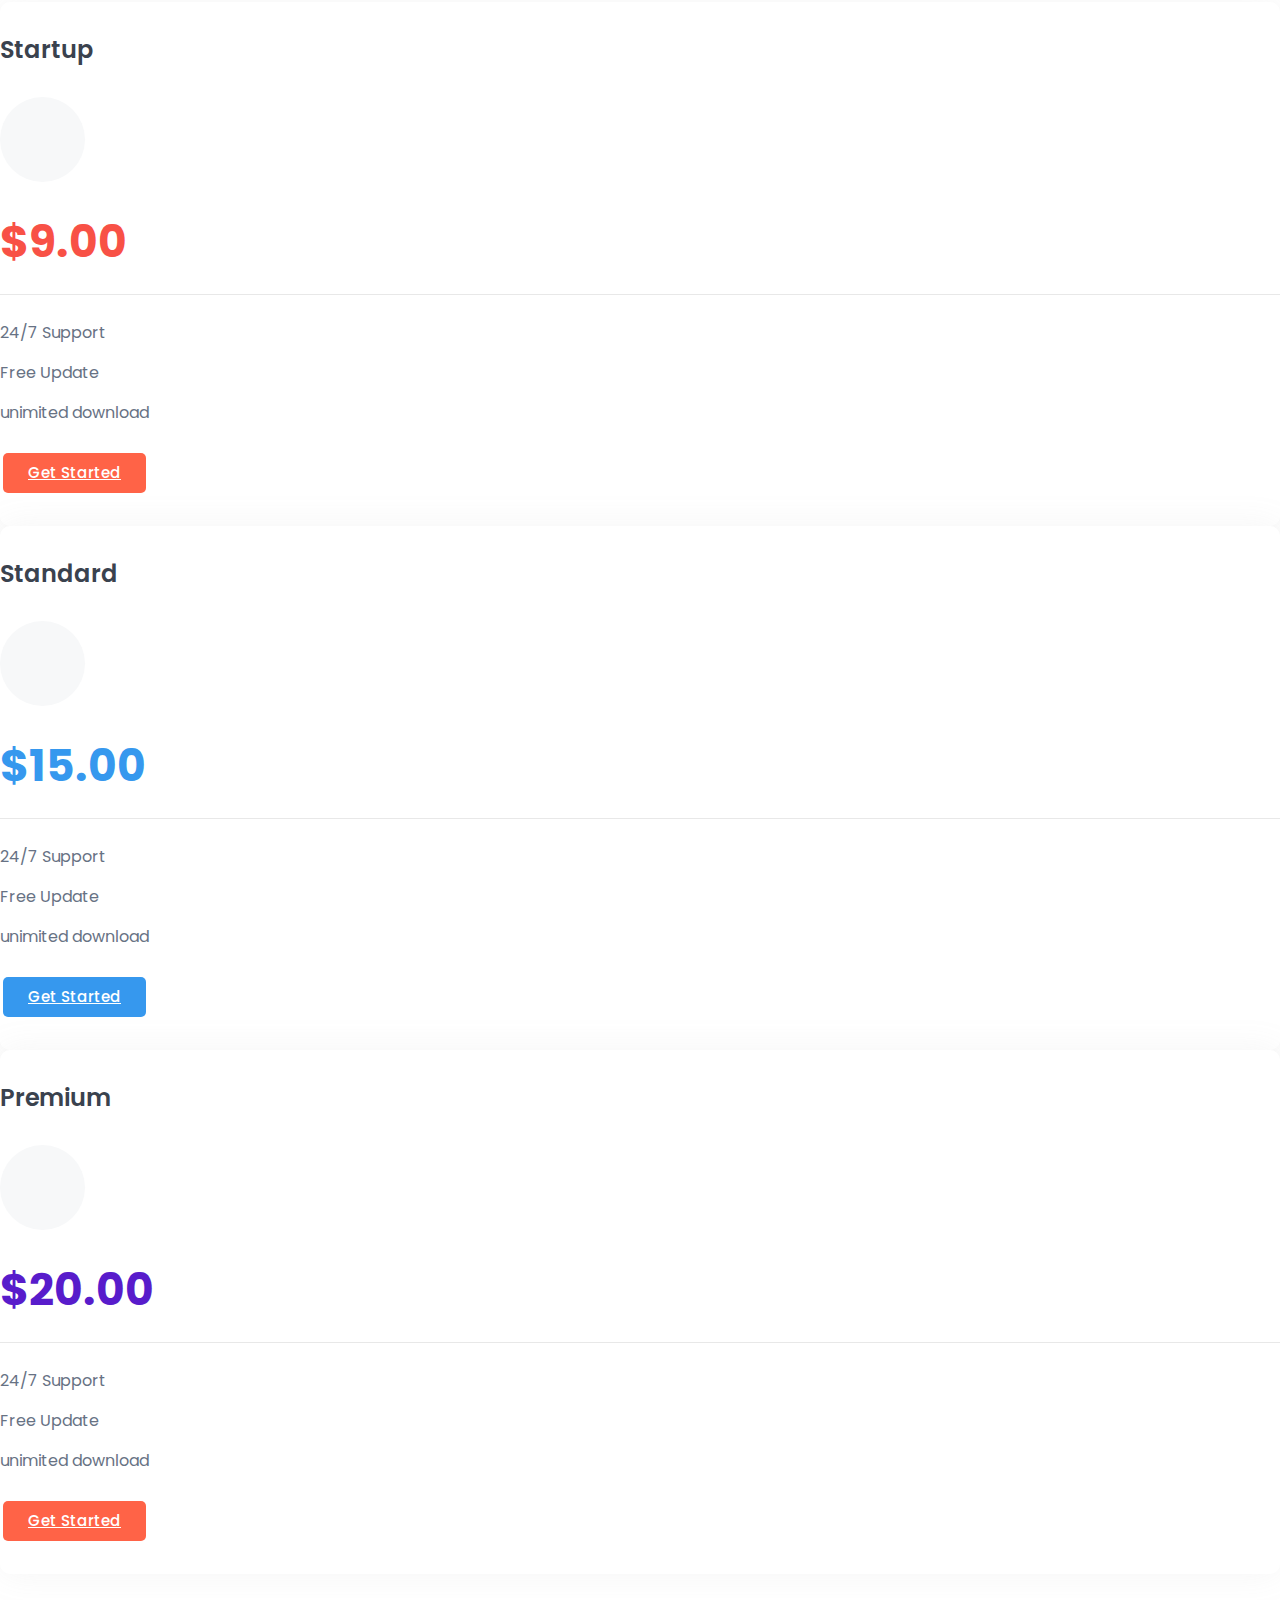
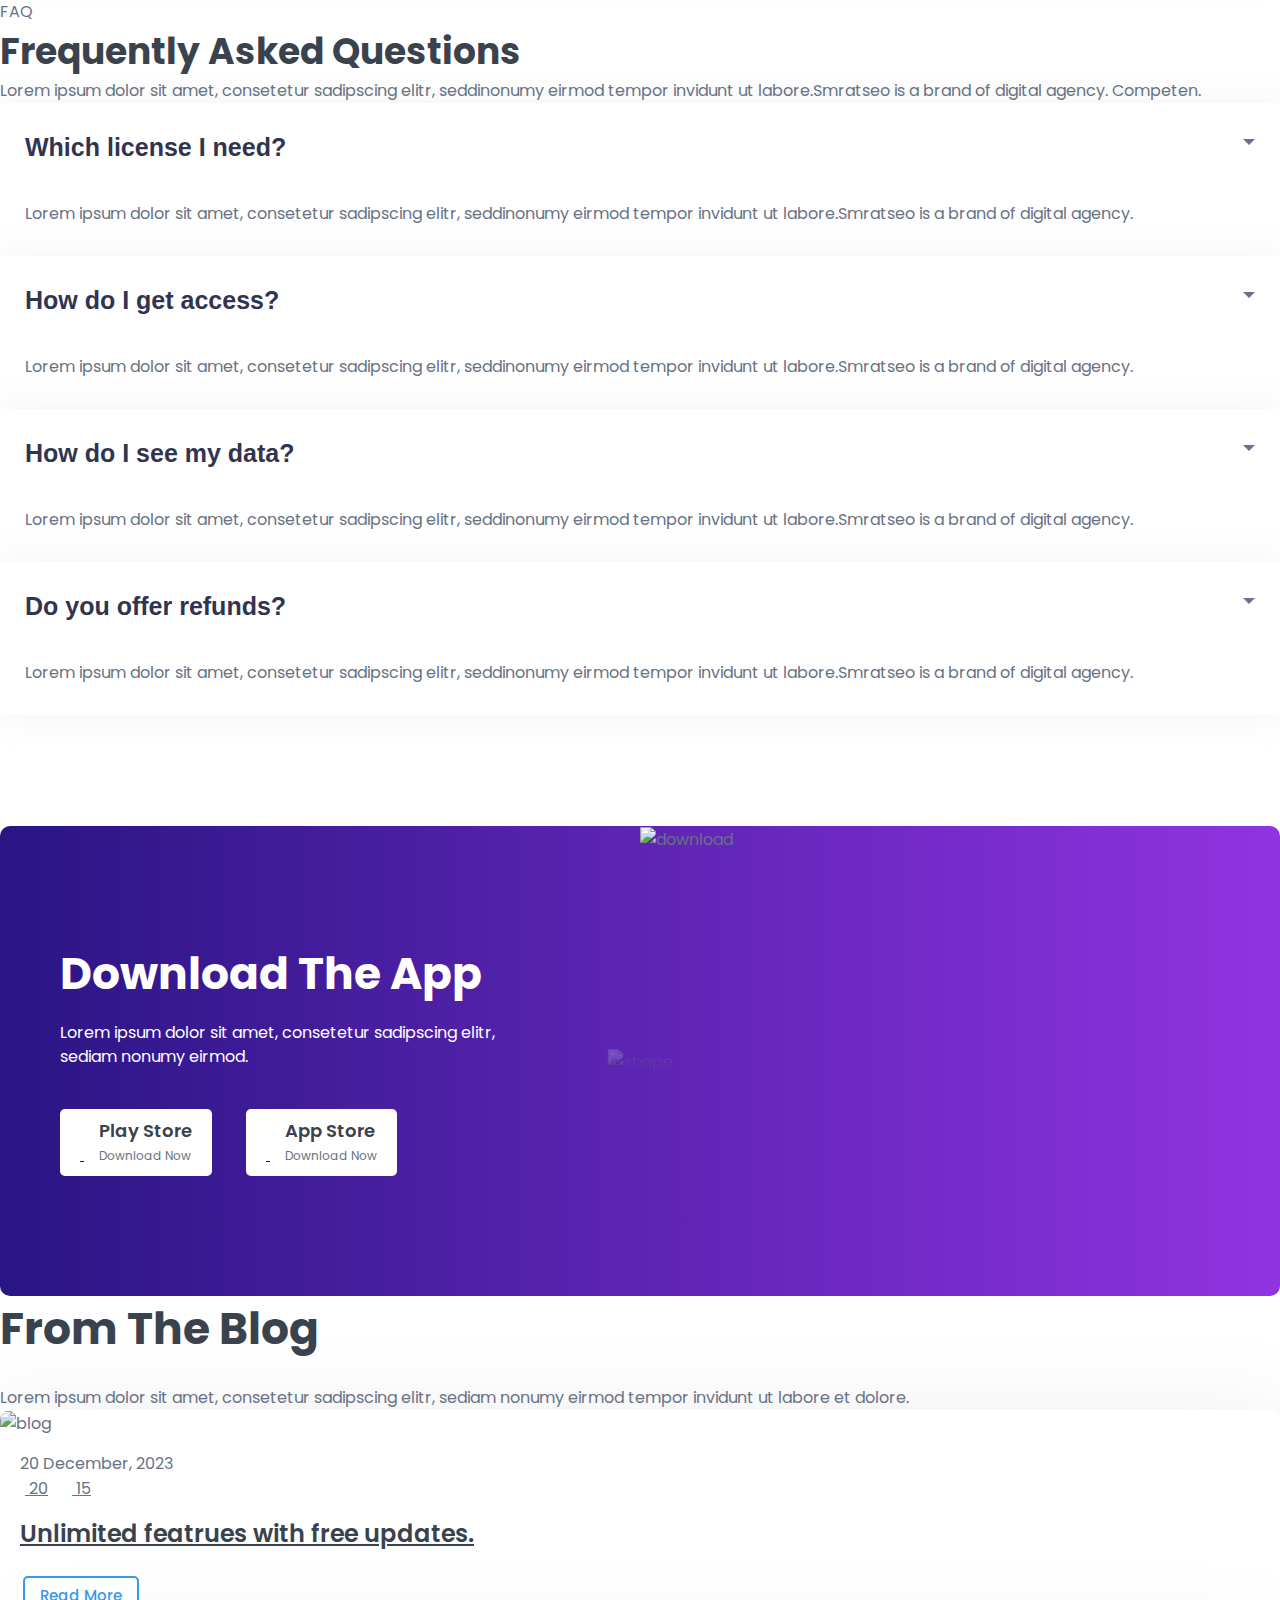
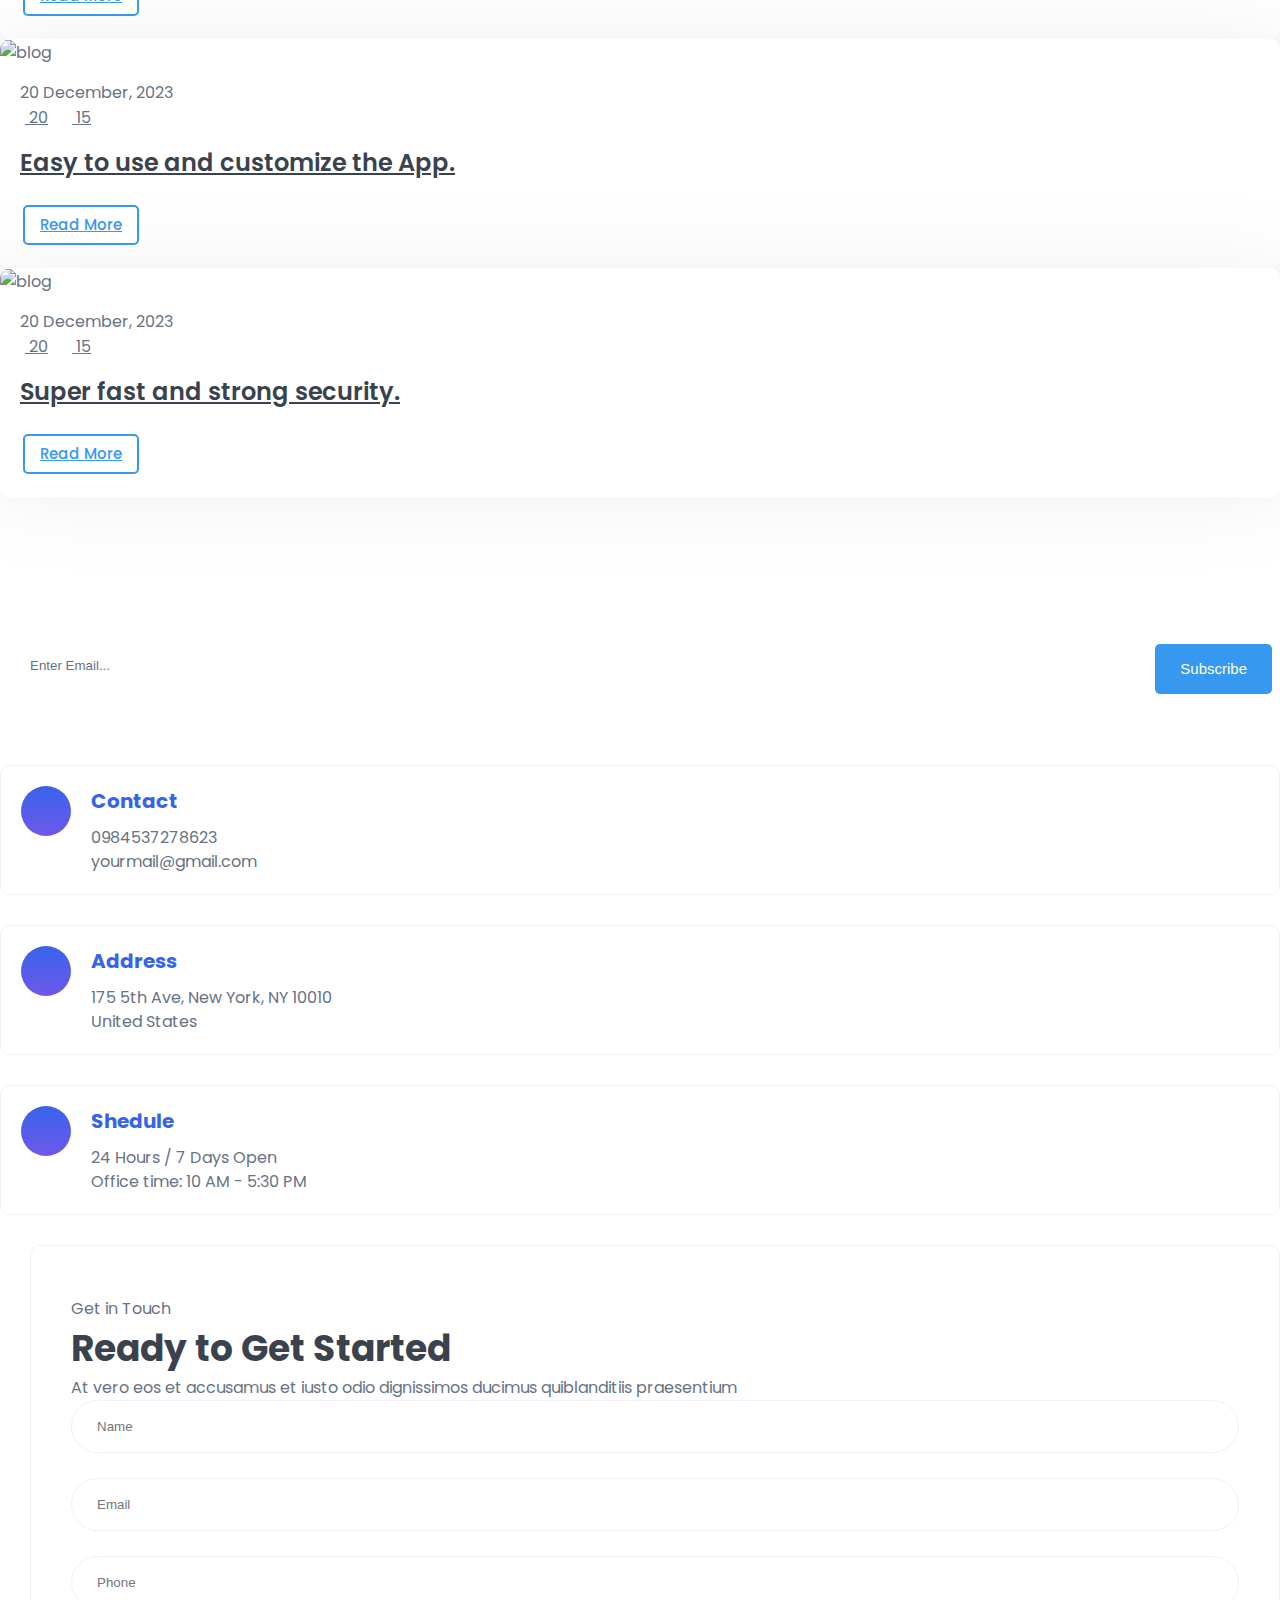
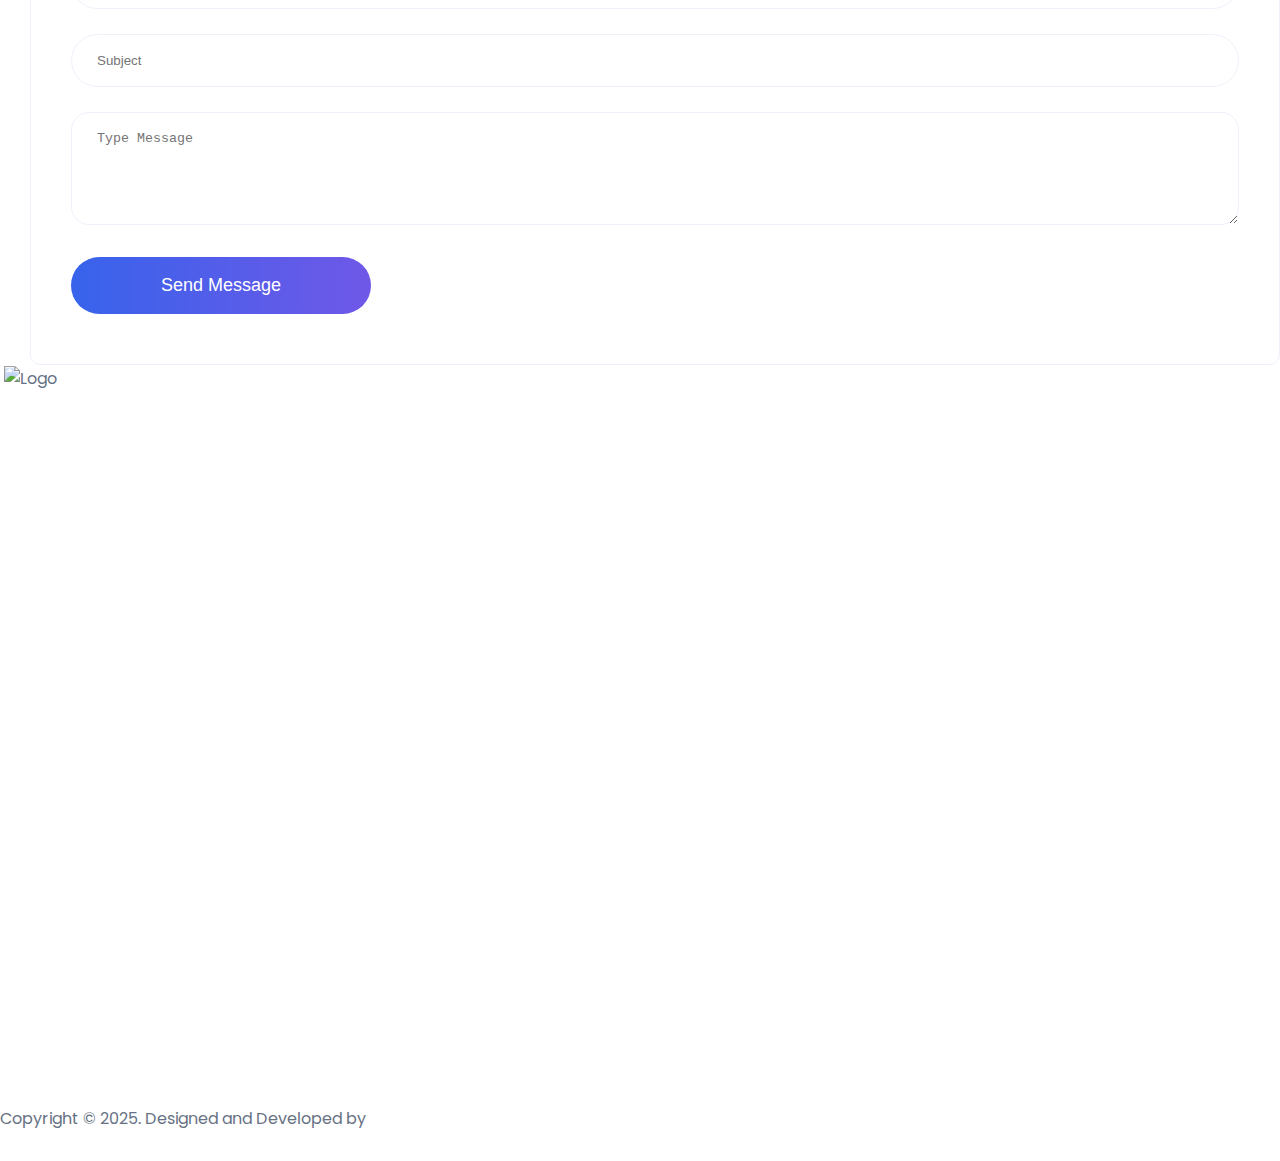
==== commit 6c9cfed0: "merubah footer dan alur blm jadi tapi" ====
--- a/index.html
+++ b/index.html
@@ -33,6 +33,9 @@
     
     <!--====== Style CSS ======-->
     <link rel="stylesheet" href="assets/css/style.css">
+
+    <!-- File CSS hasil kompilasi SCSS -->
+    <link rel="stylesheet" href="css/style.css" />
     
 </head>
 
@@ -122,14 +125,14 @@
                     <div class="col-lg-6">
                         <div class="header_hero_content mt-45">
                             <h2 class="header_title wow fadeInLeftBig" data-wow-duration="1.3s" data-wow-delay="0.2s">Helpdesk UPA TIK <br> ISI Yogyakarta</h2>
-                            <p class="wow fadeInLeftBig" data-wow-duration="1.3s" data-wow-delay="0.6s">Lorem ipsum dolor sit amet, consetetur sadipscing elitr, sed diam nonumy eirmod tempor invidunt ut labore et dolore magna aliquyam erat.</p>
+                          <!--  <p class="wow fadeInLeftBig" data-wow-duration="1.3s" data-wow-delay="0.6s">Lorem ipsum dolor sit amet, consetetur sadipscing elitr, sed diam nonumy eirmod tempor invidunt ut labore et dolore magna aliquyam erat.</p> -->
                             <!-- <ul>
                                 <li><a class="main-btn wow fadeInUp" data-wow-duration="1.3s" data-wow-delay="1s" href="#">Discover More</a></li>
                                 <li><a class="main-btn main-btn-2 wow fadeInUp" data-wow-duration="1.3s" data-wow-delay="1.4s" href="#">Download App</a></li>
                             </ul> -->
                             <div class="subscribe-form mt-50">
                                 <form action="#">
-                                  <input type="text" placeholder="Enter eamil" />
+                                  <input type="text" placeholder="Cari Tiket" />
                                   <button class="main-btn">Cari</button>
                                 </form>
                             </div>
@@ -149,8 +152,94 @@
     <!--====== HEADER PART ENDS ======-->
     
     <!--====== FEATURES PART START ======-->
-
-    <section id="features" class="features_area pt-35 pb-80">
+    <section class="features_area pt-5 pb-5">
+        <div class="container">
+          <h2 class="text-center mb-5">Alur Ticketing</h2>
+          <div class="row">
+            
+            <!-- Kolom Kiri: Log In -->
+            <div class="col-md-6">
+              <h4 class="text-center text-primary mb-4">Log In</h4>
+              <ul class="alur_list left-flow">
+                <li>
+                  <span class="step">1</span>
+                  <div class="flow_text">
+                    <strong>OPEN TIKET</strong><br>
+                    Mengajukan/mengubah permohonan
+                  </div>
+                </li>
+                <li>
+                  <span class="step">2</span>
+                  <div class="flow_text">
+                    <strong>PROSES TIKET</strong><br>
+                    Permohonan ditelaah dan dikerjakan
+                  </div>
+                </li>
+                <li>
+                  <span class="step">3</span>
+                  <div class="flow_text">
+                    <strong>DISKUSI</strong><br>
+                    Melakukan diskusi apabila ada pertanyaan
+                  </div>
+                </li>
+                <li>
+                  <span class="step">4</span>
+                  <div class="flow_text">
+                    <strong>CLOSE TIKET</strong><br>
+                    Mengakhiri tiket permohonan
+                  </div>
+                </li>
+                <li>
+                  <span class="step">5</span>
+                  <div class="flow_text">
+                    <strong>RIWAYAT</strong><br>
+                    Melihat riwayat permohonan
+                  </div>
+                </li>
+                <li>
+                  <span class="step">6</span>
+                  <div class="flow_text">
+                    <strong>SELESAI</strong>
+                  </div>
+                </li>
+              </ul>
+            </div>
+    
+            <!-- Kolom Kanan: Kirim Cepat -->
+            <div class="col-md-6">
+              <h4 class="text-center text-danger mb-4">Kirim Cepat</h4>
+              <ul class="alur_list right-flow">
+                <li>
+                  <span class="step">1</span>
+                  <div class="flow_text">
+                    <strong>OPEN TIKET</strong><br>
+                    Mengajukan permohonan
+                  </div>
+                </li>
+                <li>
+                  <span class="step">2</span>
+                  <div class="flow_text">
+                    <strong>RIWAYAT</strong><br>
+                    Melihat riwayat permohonan
+                  </div>
+                </li>
+                <li>
+                  <span class="step">3</span>
+                  <div class="flow_text">
+                    <strong>SELESAI</strong>
+                  </div>
+                </li>
+              </ul>
+            </div>
+    
+          </div>
+        </div>
+      </section>
+
+  
+<!--====== FEATURES PART END ======-->
+    
+   <!-- <section id="features" class="features_area pt-35 pb-80">
         <div class="container">
             <div class="row justify-content-center">
                 <div class="col-lg-4 col-md-7 col-sm-8">
@@ -161,9 +250,9 @@
                         <div class="features_content">
                             <h4 class="features_title">Bootstrap</h4>
                             <p>Lorem ipsum dolor sit ame consetetur sadipscing elitr, sed diam nonumy eirmod tempor invidunt ut.</p>
-                        </div>
-                    </div> <!-- single featuresow -->
-                </div>
+                        </div> 
+                   </div> --> <!-- single featuresow -->
+             <!--   </div>
                 <div class="col-lg-4 col-md-7 col-sm-8">
                     <div class="single_features mt-30 features_2 text-center wow fadeInUp" data-wow-duration="1.3s" data-wow-delay="0.5s">
                         <div class="features_icon">
@@ -172,9 +261,9 @@
                         <div class="features_content">
                             <h4 class="features_title">HTML5</h4>
                             <p>Lorem ipsum dolor sit ame consetetur sadipscing elitr, sed diam nonumy eirmod tempor invidunt ut.</p>
-                        </div>
-                    </div> <!-- single featuresow -->
-                </div>
+                        </div> 
+                    </div> --> <!-- single featuresow -->
+            <!--    </div>
                 <div class="col-lg-4 col-md-7 col-sm-8">
                     <div class="single_features mt-30 features_3 text-center wow fadeInUp" data-wow-duration="1.3s" data-wow-delay="0.9s">
                         <div class="features_icon">
@@ -184,11 +273,11 @@
                             <h4 class="features_title">Free</h4>
                             <p>Lorem ipsum dolor sit ame consetetur sadipscing elitr, sed diam nonumy eirmod tempor invidunt ut.</p>
                         </div>
-                    </div> <!-- single featuresow -->
-                </div>
-            </div> <!-- row -->
-        </div> <!-- container -->
-    </section>
+                    </div> --> <!-- single featuresow -->
+            <!--    </div>
+            </div> --> <!-- row -->
+        <!--</div> --><!-- container -->
+   <!-- </section>-->
 
     <!--====== FEATURES PART ENDS ======-->
     
@@ -871,7 +960,7 @@
                 <div class="col-xl-4 col-lg-4 col-md-6">
                     <div class="footer-widget mb-60 wow fadeInLeft" data-wow-delay=".2s">
                         <a href="index.html" class="logo mb-40"><img src="assets/img/logo.svg" alt=""></a>
-                        <p class="mb-30">Lorem ipsum dolor sit amet, consetetur sadipscing elitr, sed dianonumy eirmod tempor invidunt ut labore.</p>
+                            <img src="assets/images/logo-isi.svg" alt="Logo">
                         <div class="footer-social-links">
                             <ul>
                                 <li><a href="#"><i class="lni lni-facebook-filled"></i></a></li>
@@ -890,13 +979,10 @@
                                 <a href="javascript:void(0)">Home</a>
                             </li>
                             <li>
-                                <a href="javascript:void(0)">About</a>
+                                <a href="javascript:void(0)">Alur Ticketing</a>
                             </li>
                             <li>
-                                <a href="javascript:void(0)">Service</a>
-                            </li>
-                            <li>
-                                <a href="javascript:void(0)">Team</a>
+                                <a href="javascript:void(0)">FAQs</a>
                             </li>
                             <li>
                                 <a href="javascript:void(0)">Contact</a>
@@ -931,11 +1017,11 @@
                         <h4>Resource</h4>
                         <ul>
                             <li class="mb-30">
-                                <p>Company No: C5B345 <br>
-                                    CSINE GROUP LTD.</p>
+                                <p>Email <br>
+                                    isiyogyakarta@example.com</p>
                             </li>
                             <li>
-                                <p>Address: M-321 Volunt Ave, <br> Staten Islandm, NY 201526</p>
+                                <p>Address: Jl. Parangtritis Km. 6.5, <br> Sewon, Bantul, Yogyakarta 55188 Indonesia</p>
                             </li>
                         </ul>
                     </div>
@@ -959,6 +1045,7 @@
     <!--====== Bootstrap js ======-->
     <script src="assets/js/popper.min.js"></script>
     <script src="assets/js/bootstrap.4.5.2.min.js"></script>
+    <script src="https://cdn.jsdelivr.net/npm/bootstrap@5.3.0/dist/js/bootstrap.bundle.min.js"></script>
     
     <!--====== Slick js ======-->
     <script src="assets/js/slick.min.js"></script>
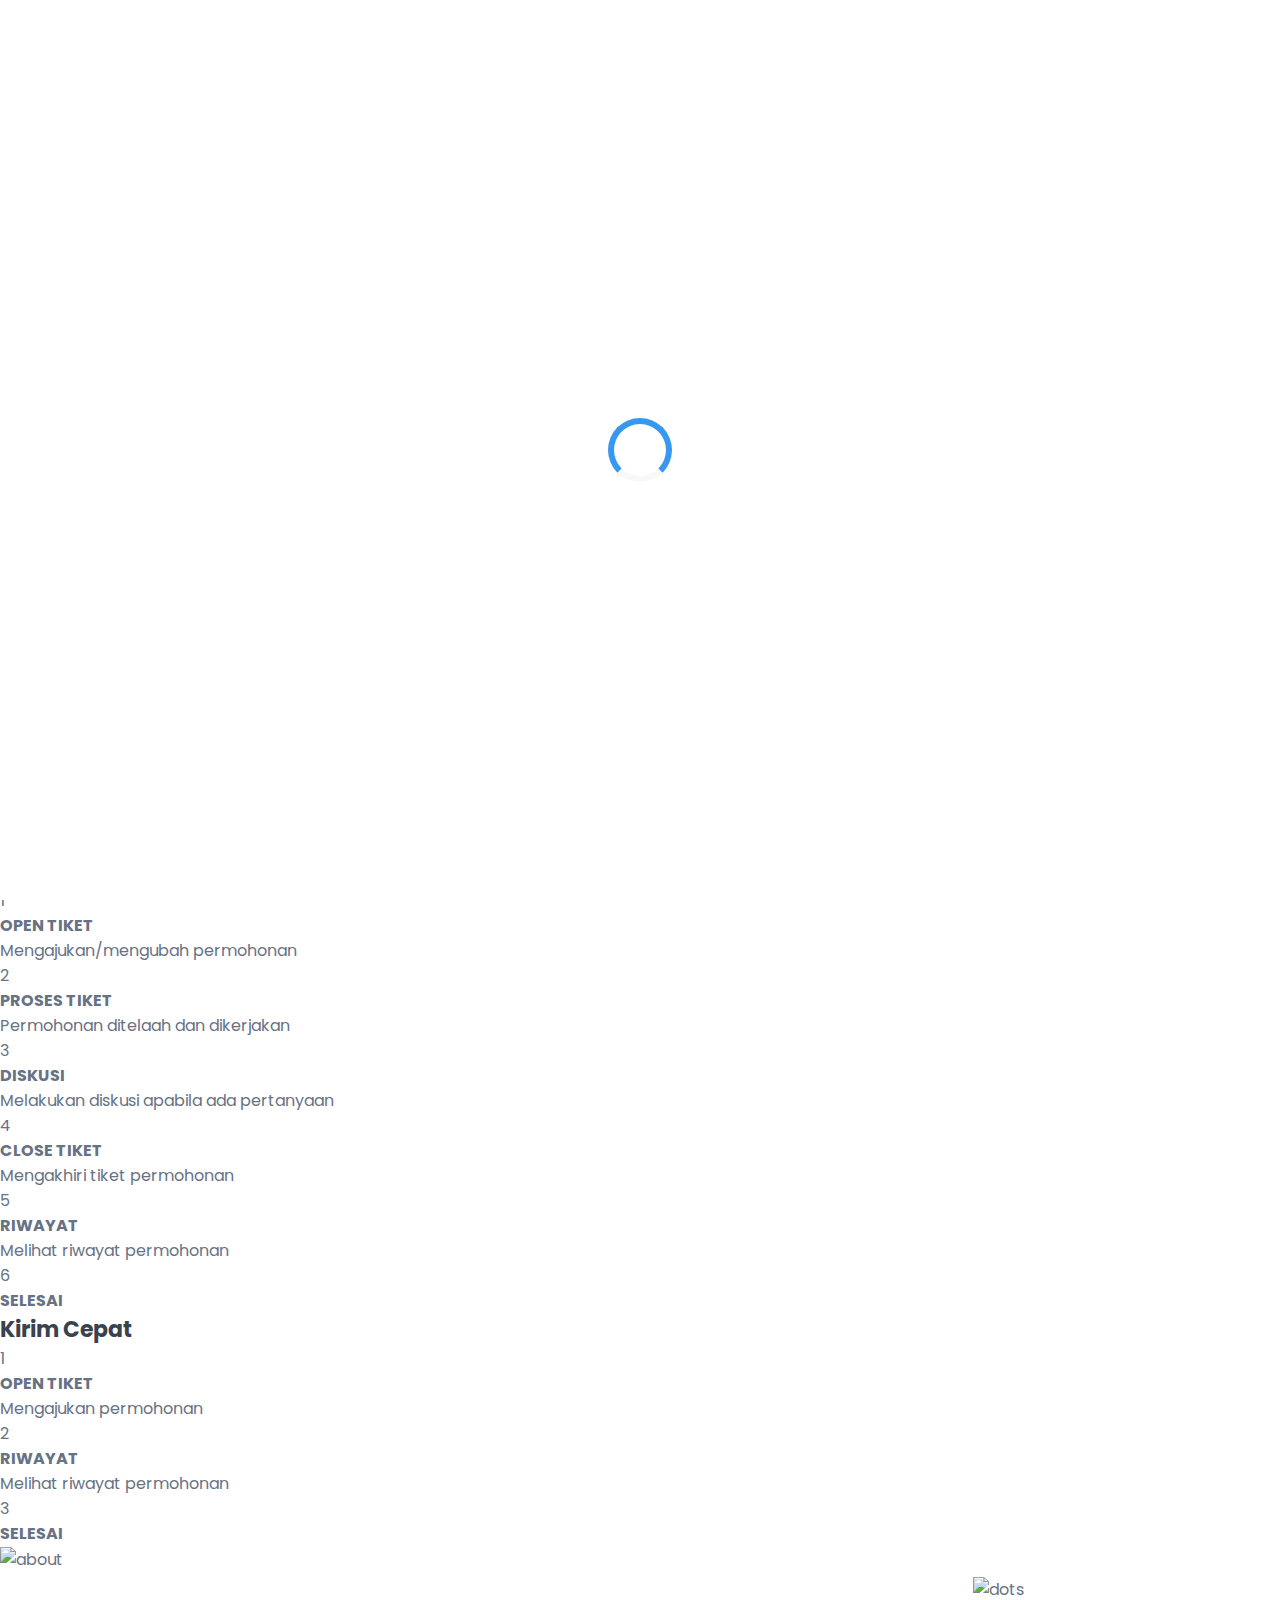
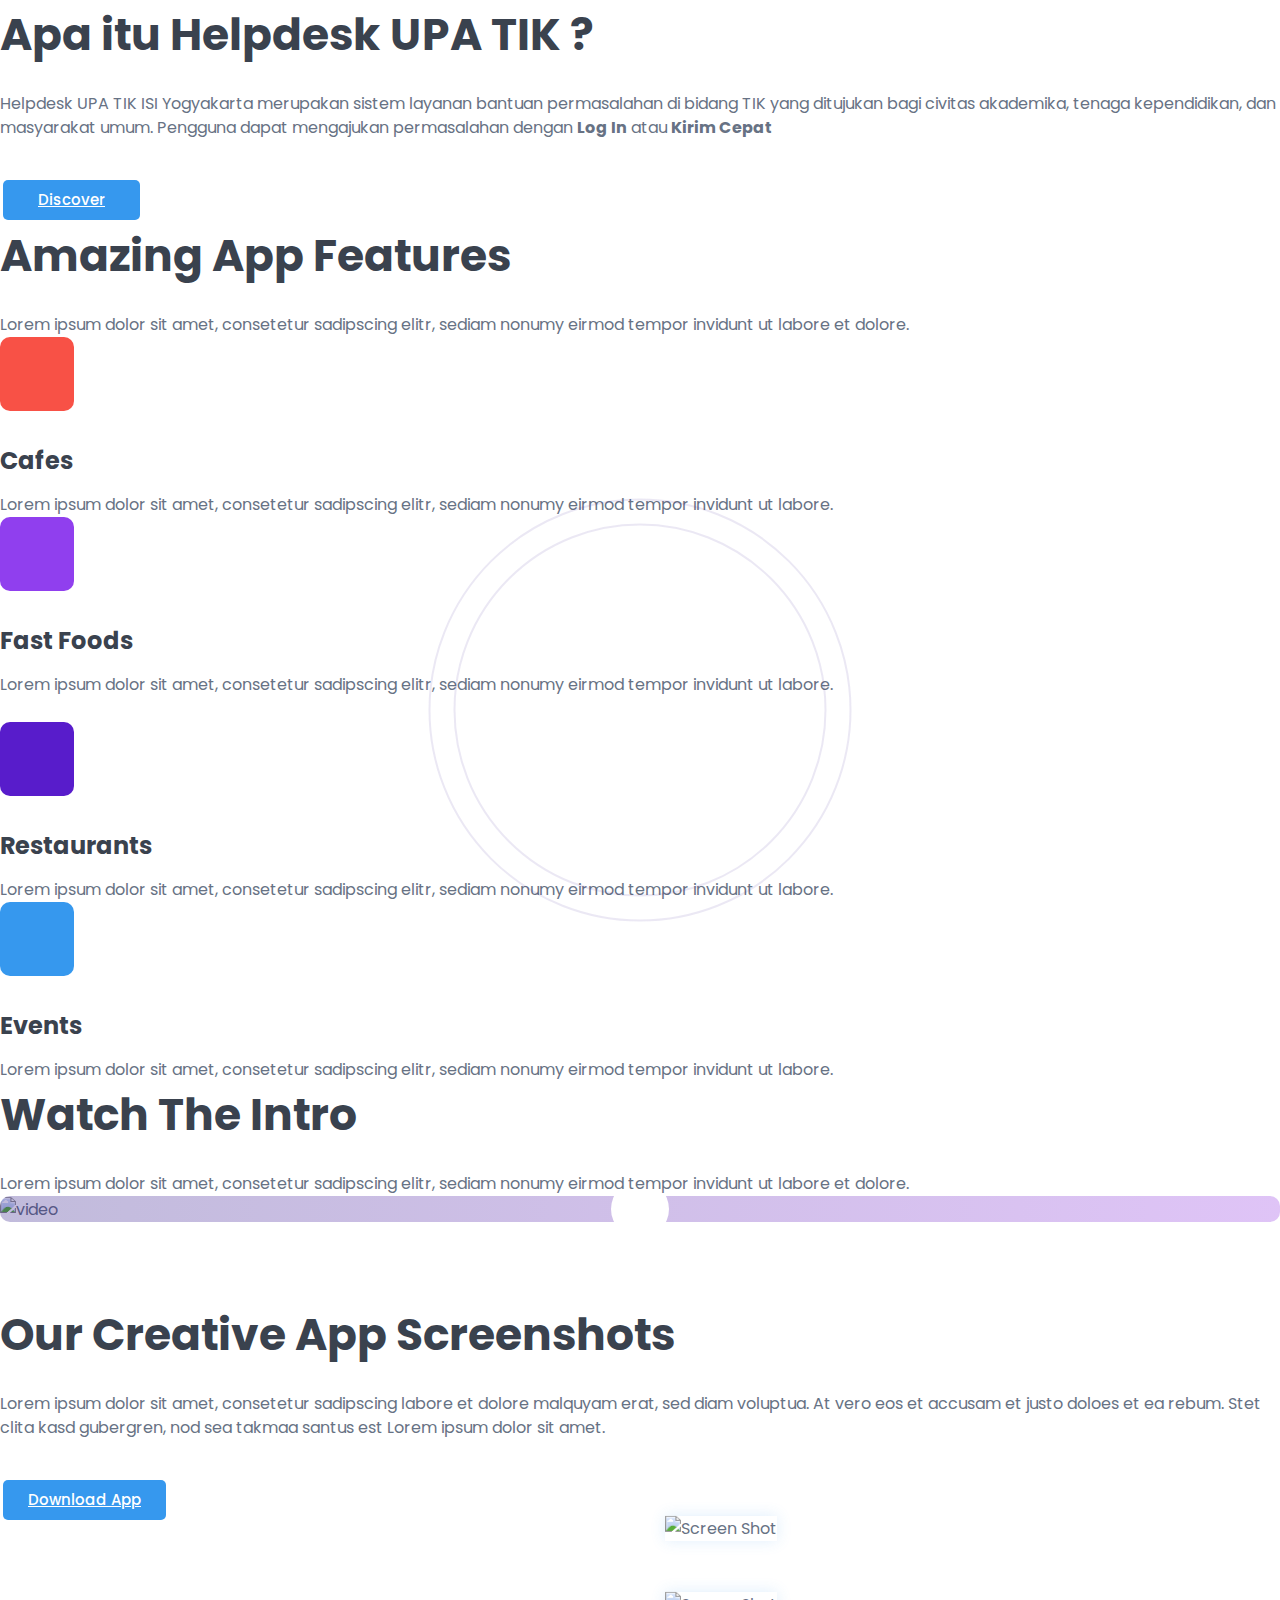
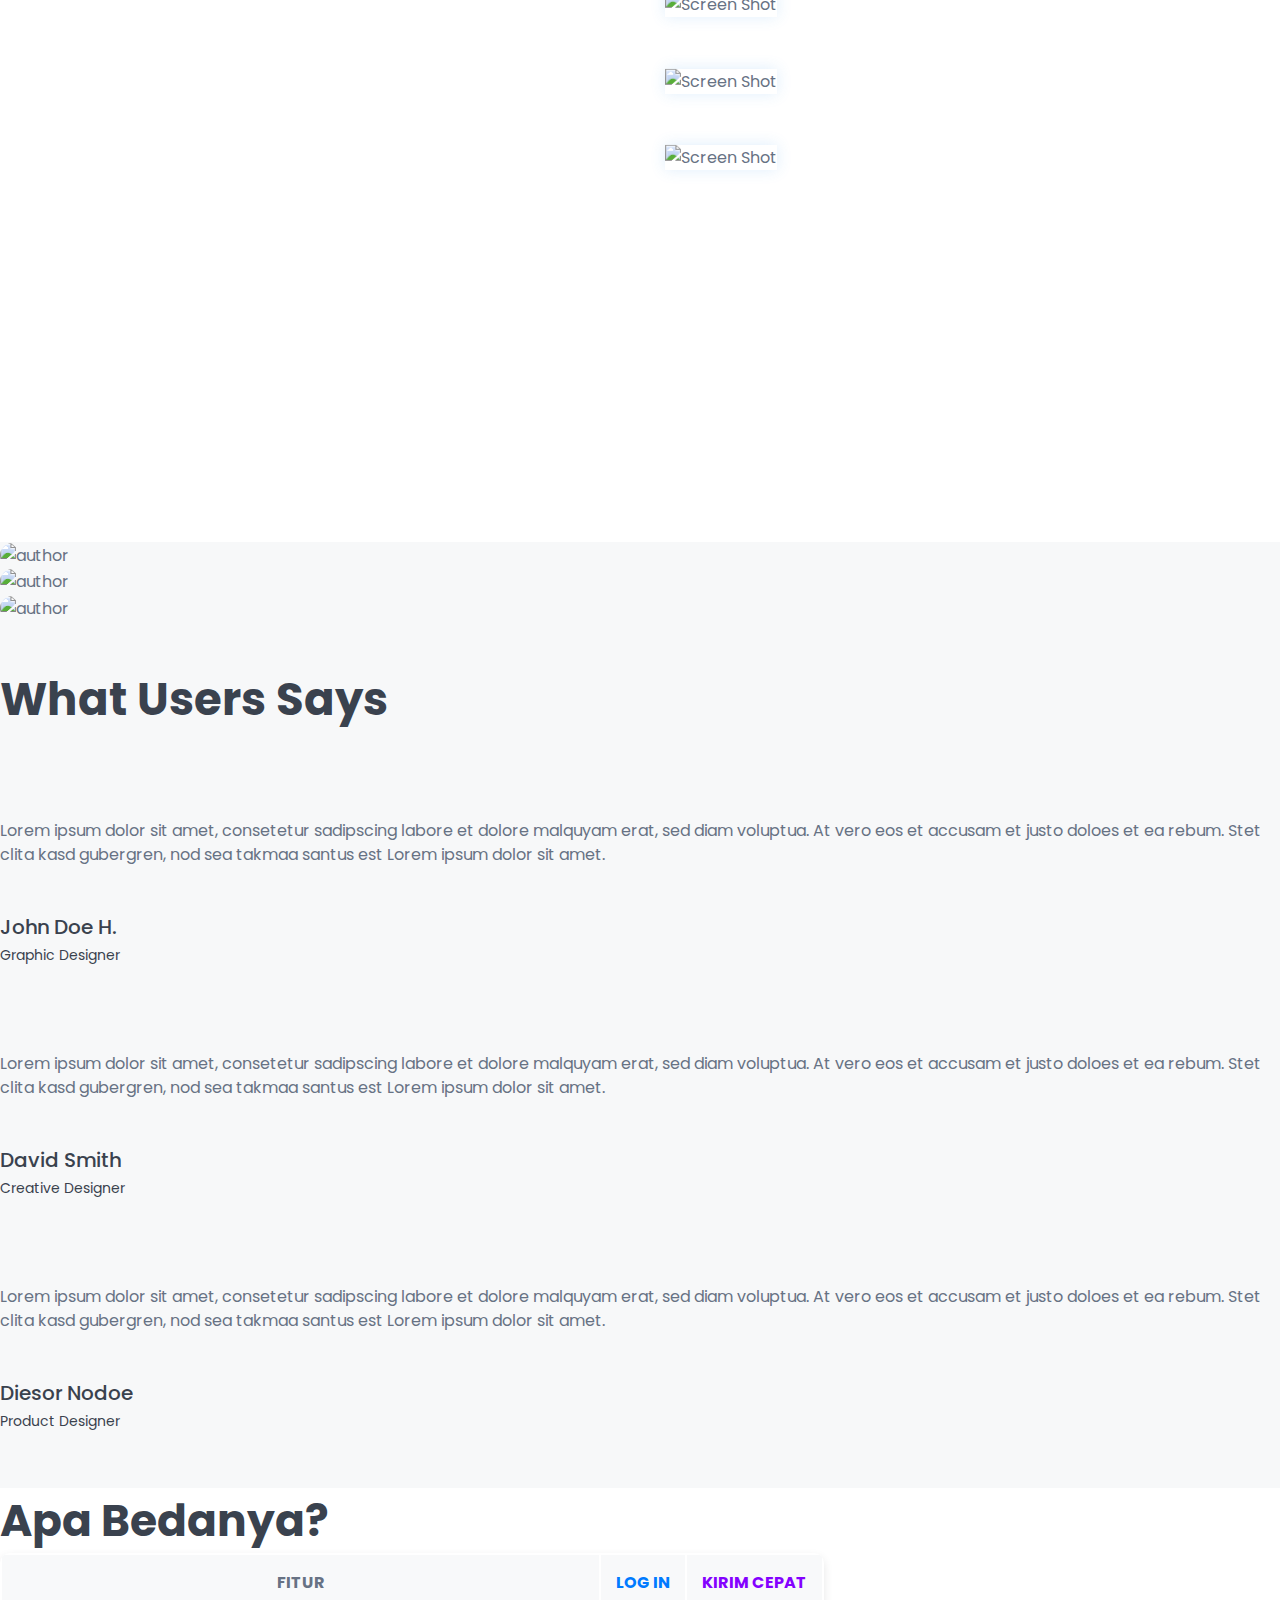
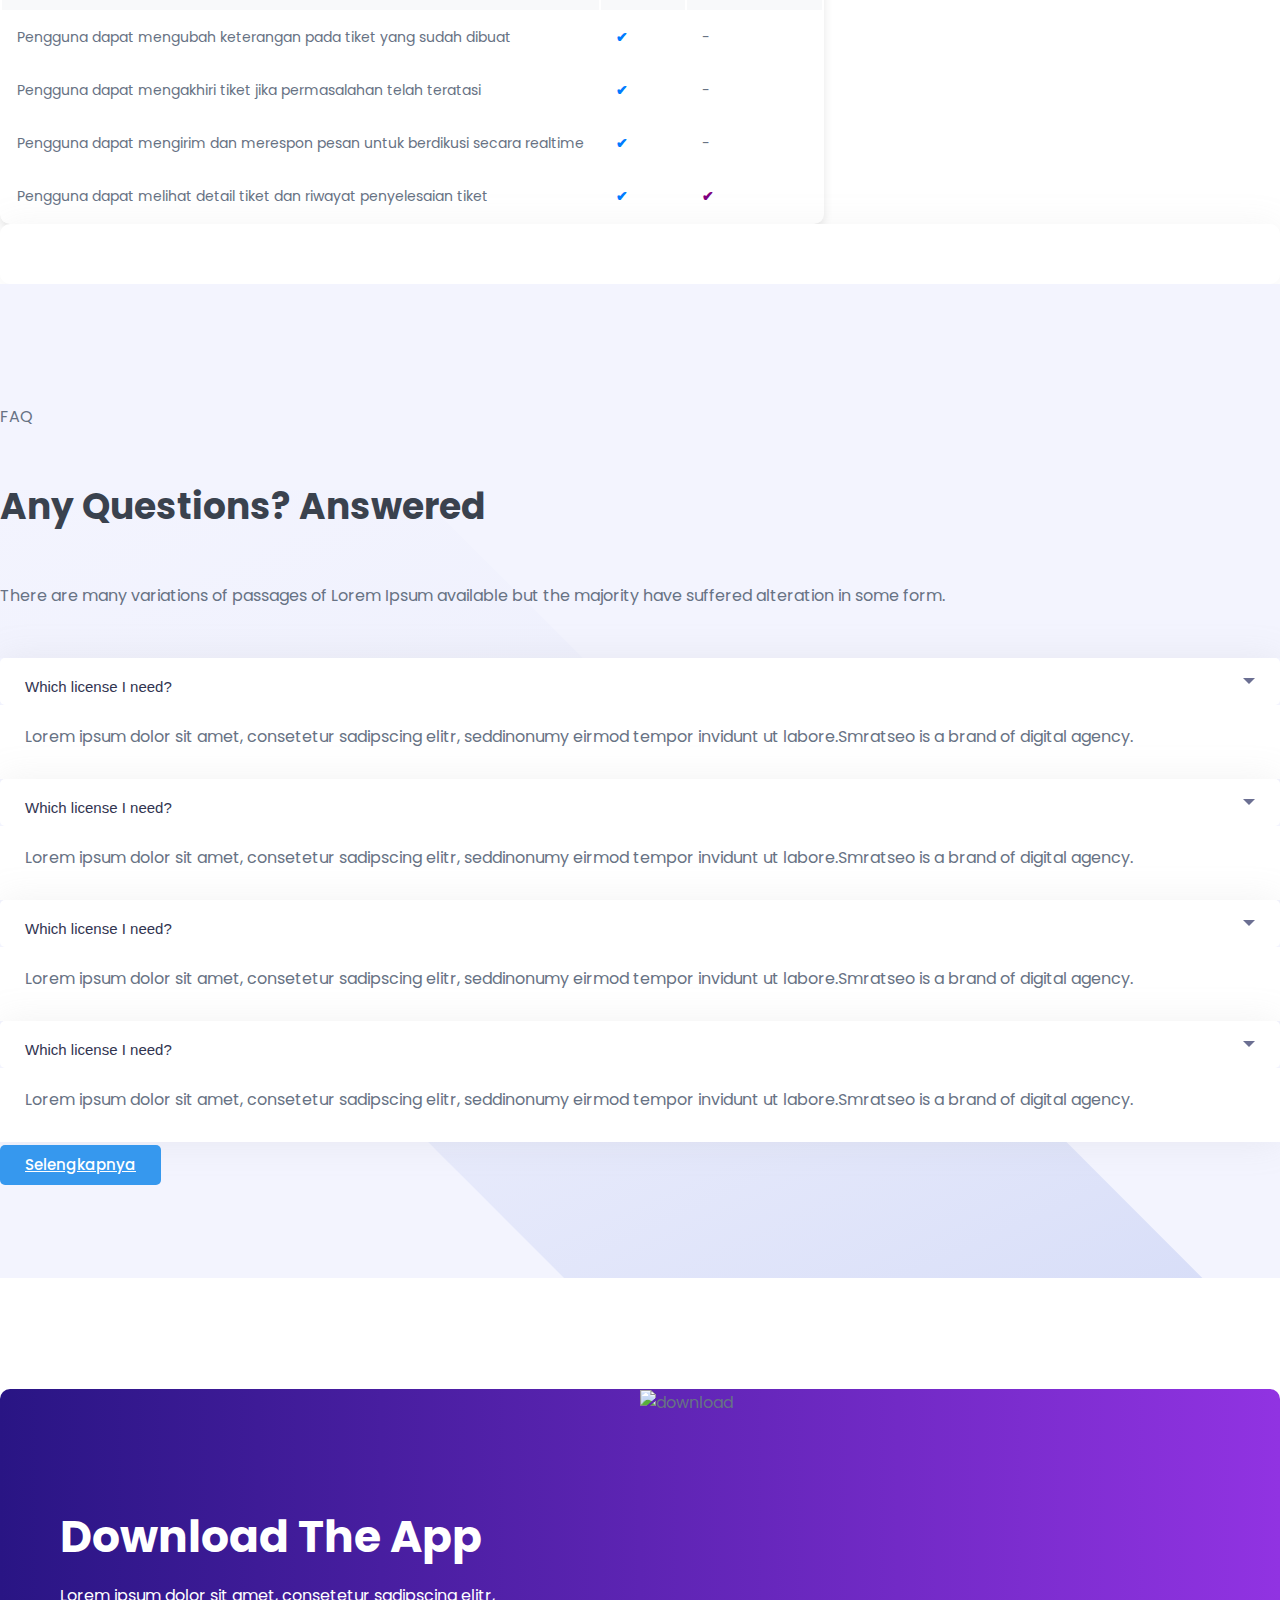
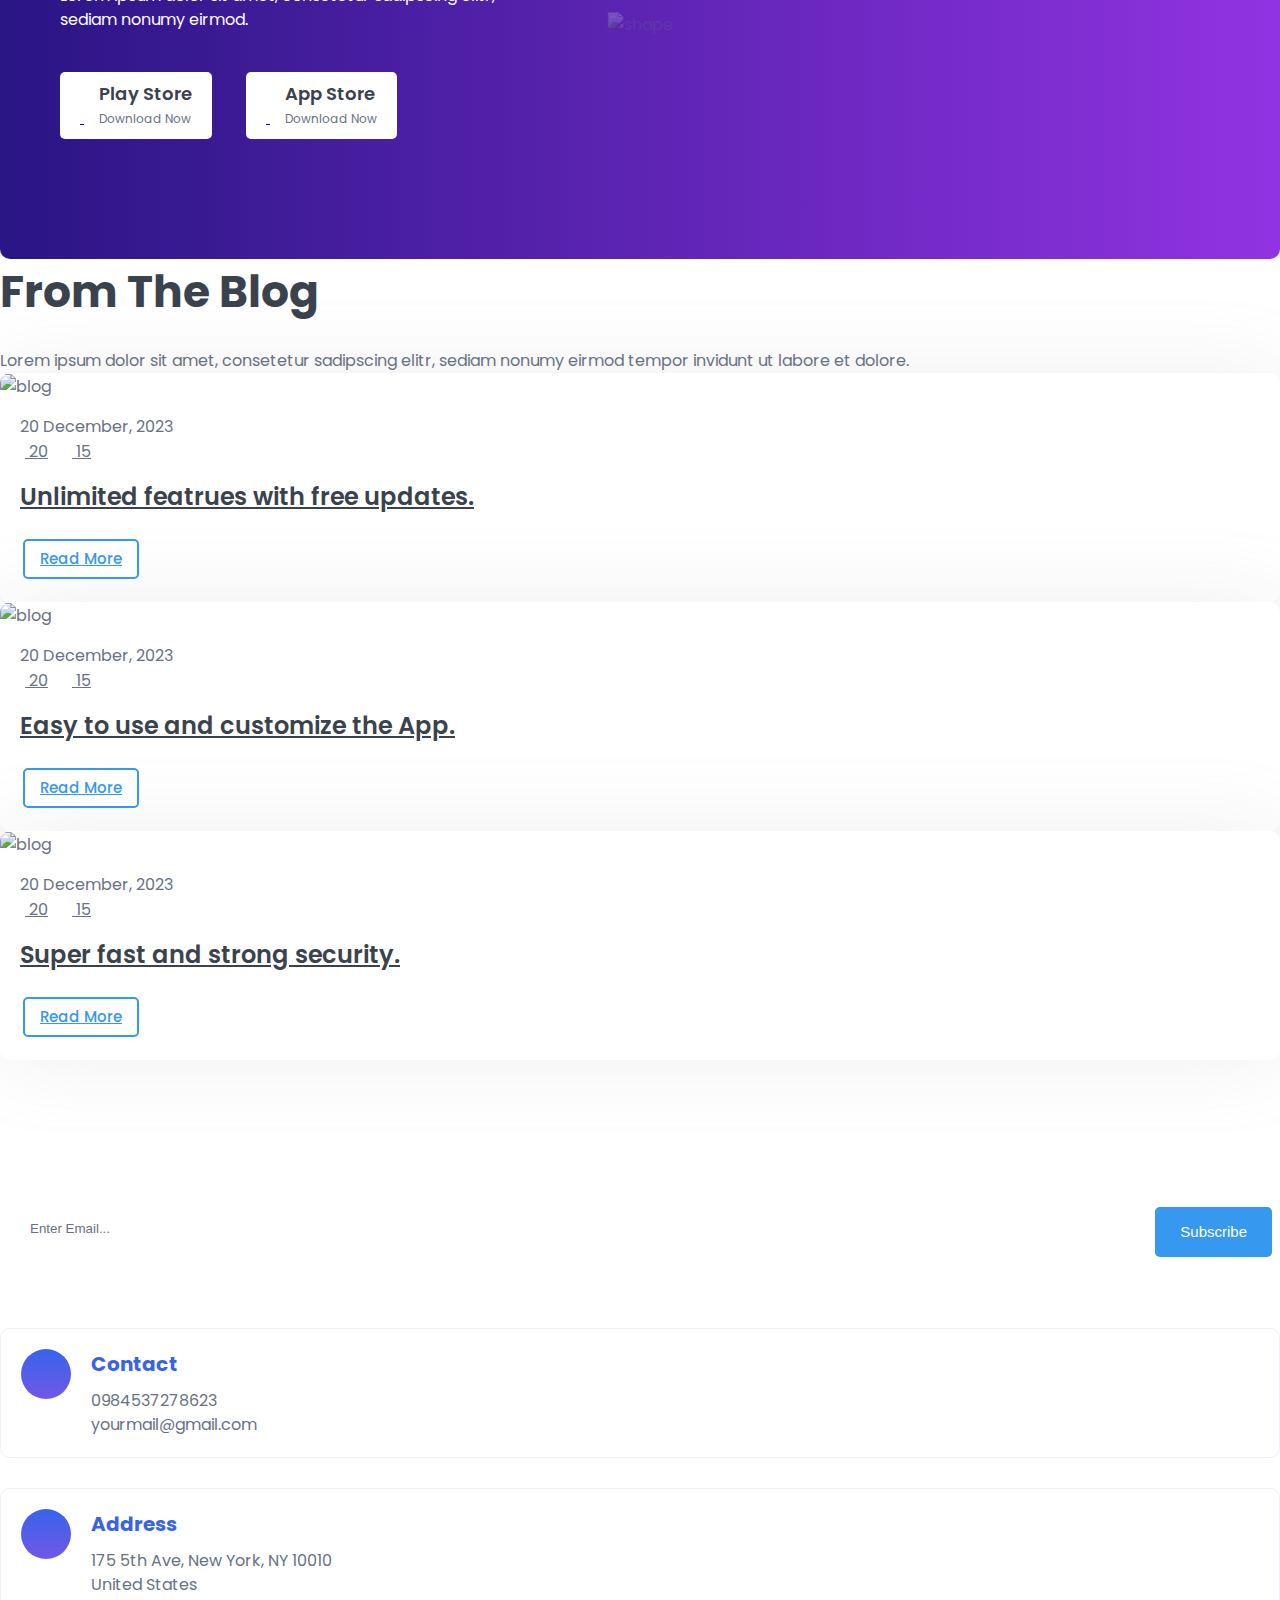
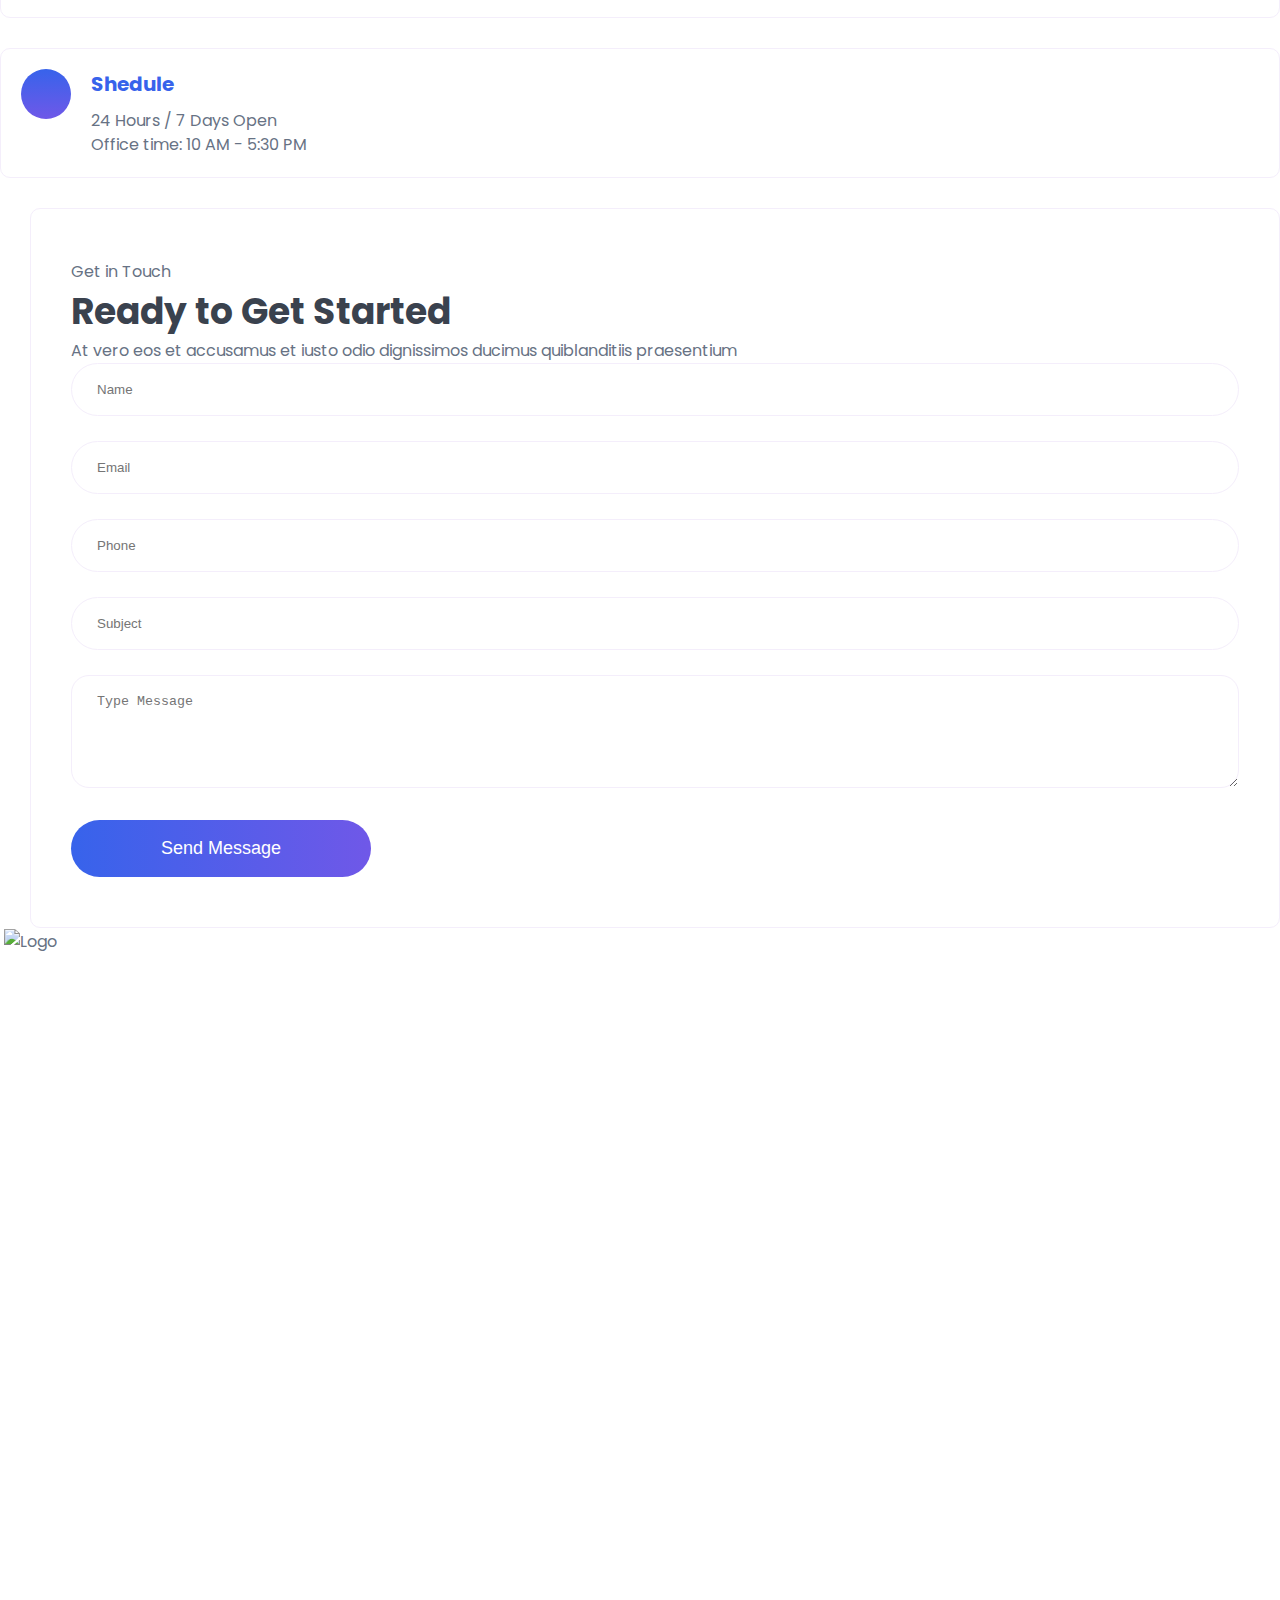
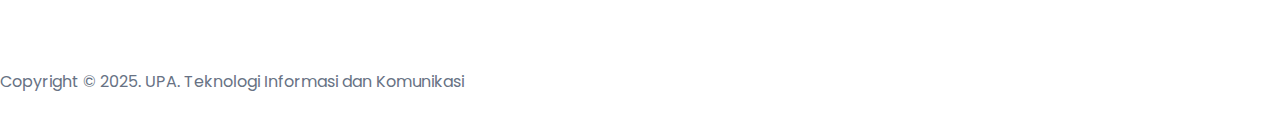
==== commit 26f5ecbc: "Merge pull request #4 from irennedn19/master" ====
--- a/index.html
+++ b/index.html
@@ -91,10 +91,10 @@
                                         <a class="page-scroll" href="#features">Alur Ticketing</a>
                                     </li>
                                     <li class="nav-item">
-                                        <a class="page-scroll" href="#about">FAQs</a>
+                                        <a class="page-scroll" href="#faq">FAQs</a>
                                     </li>
                                     <li class="nav-item">
-                                        <a class="page-scroll" href="#screenshot">Contact</a>
+                                        <a class="page-scroll" href="#footer-contact">Contact</a>
                                     </li>
                                     <!-- <li class="nav-item">
                                         <a class="page-scroll" href="#pricing">Pricing</a>
@@ -501,15 +501,53 @@
             <div class="row justify-content-center">
                 <div class="col-lg-6">
                     <div class="section_title text-center pb-25">
-                        <h4 class="title">Choose a Plan</h4>
-                        <p>Lorem ipsum dolor sit amet, consetetur sadipscing elitr, sediam nonumy eirmod tempor invidunt ut labore et dolore.</p>
+                        <h4 class="title">Apa Bedanya?</h4>
                     </div> <!-- section title -->
                 </div>
             </div> <!-- row -->
+
+            <div class="row justify-content-center">
+                <div class="col-lg-8">
+                    <div class="table-responsive wow fadeInUp" data-wow-duration="1.3s" data-wow-delay="0.2s">
+                        <table class="table table-bordered text-center">
+                            <thead class="table-light">
+                                <tr>
+                                    <th>Fitur</th>
+                                    <th class="text-primary">Log In</th>
+                                    <th class="text-purple" style="color: #8401FF;">Kirim Cepat</th>
+                                </tr>
+                            </thead>
+                            <tbody>
+                                <tr>
+                                    <td class="">Pengguna dapat mengubah keterangan pada tiket yang sudah dibuat</td>
+                                    <td class="text-primary">✔</td>
+                                    <td>-</td>
+                                </tr>
+                                <tr>
+                                    <td>Pengguna dapat mengakhiri tiket jika permasalahan telah teratasi</td>
+                                    <td class="text-primary">✔</td>
+                                    <td>-</td>
+                                </tr>
+                                <tr>
+                                    <td>Pengguna dapat mengirim dan merespon pesan untuk berdikusi secara realtime</td>
+                                    <td class="text-primary">✔</td>
+                                    <td>-</td>
+                                </tr>
+                                <tr>
+                                    <td>Pengguna dapat melihat detail tiket dan riwayat penyelesaian tiket</td>
+                                    <td class="text-primary">✔</td>
+                                    <td class="text-purple"style="color:purple;">✔</td>
+                                </tr>
+                            </tbody>
+                        </table>
+                    </div>
+                </div>
+            </div>
+
             <div class="row justify-content-center">
                 <div class="col-lg-4 col-md-8 col-sm-10">
                     <div class="single_pricing text-center pricing_color_1 mt-30 wow fadeInUp" data-wow-duration="1.3s" data-wow-delay="0.2s">
-                        <div class="pricing_top_bar">
+                        <!-- <div class="pricing_top_bar">
                             <h5 class="pricing_title">Startup</h5>
                             <i class="lni lni-coffee-cup"></i>
                             <span class="price">$9.00</span>
@@ -523,11 +561,11 @@
                         </div>
                         <div class="pricing_btn">
                             <a href="#" class="main-btn main-btn-2">Get Started</a>
-                        </div>
+                        </div> -->
                     </div>  <!-- single pricing -->
                 </div>
                 <div class="col-lg-4 col-md-8 col-sm-10">
-                    <div class="single_pricing text-center pricing_active pricing_color_2 mt-30 wow fadeInUp" data-wow-duration="1.3s" data-wow-delay="0.5s">
+                    <!-- <div class="single_pricing text-center pricing_active pricing_color_2 mt-30 wow fadeInUp" data-wow-duration="1.3s" data-wow-delay="0.5s">
                         <div class="pricing_top_bar">
                             <h5 class="pricing_title">Standard</h5>
                             <i class="lni lni-crown"></i>
@@ -542,10 +580,10 @@
                         </div>
                         <div class="pricing_btn">
                             <a href="#" class="main-btn">Get Started</a>
-                        </div>
-                    </div>  <!-- single pricing -->
-                </div>
-                <div class="col-lg-4 col-md-8 col-sm-10">
+                        </div> -->
+                    <!-- </div>  single pricing -->
+                </div>
+                <!-- <div class="col-lg-4 col-md-8 col-sm-10">
                     <div class="single_pricing text-center pricing_color_3 mt-30 wow fadeInUp" data-wow-duration="1.3s" data-wow-delay="0.8s">
                         <div class="pricing_top_bar">
                             <h5 class="pricing_title">Premium</h5>
@@ -562,8 +600,8 @@
                         <div class="pricing_btn">
                             <a href="#" class="main-btn main-btn-2">Get Started</a>
                         </div>
-                    </div>  <!-- single pricing -->
-                </div>
+                    </div>  single pricing -->
+                <!-- </div> -->
             </div> <!-- row -->
         </div> <!-- container -->
     </section>
@@ -571,84 +609,104 @@
     <!--====== PRICNG PART ENDS ======-->
 
 
- <!-- ========================= faq-section start ========================= -->
- <section class="faq-section pt-150">
+<!-- ========================= faq-section start ========================= -->
+<section class="ud-faq pt-150">
+    <div class="shape">
+        <img src="assets/images/shape.svg" alt="shape" />
+    </div>
     <div class="container">
-        <div class="row align-items-center">
-            <div class="col-lg-6">
-                <div class="faq-img wow fadeInLeft" data-wow-delay=".5s">
-                    <img src="assets/images/faq-img.svg" alt="">
-                </div>
-            </div>
-            <div class="col-lg-6">
-                <div class="section-title mb-30">
-                    <span class="wow fadeInDown" data-wow-delay=".2s">FAQ</span>
-                    <h2 class="mb-15 wow fadeInUp" data-wow-delay=".4s">Frequently Asked Questions</h2>
-                    <p class="mb-50 wow fadeInUp" data-wow-delay=".6s">Lorem ipsum dolor sit amet, consetetur sadipscing elitr,
-                        seddinonumy eirmod tempor invidunt ut labore.Smratseo is a brand of digital agency. Competen.</p>
-                </div>
-                <div class="process-faq">
-                    <div class="accordion" id="accordionExample3">
-                        <div class="faq-item mb-15 wow fadeInUp" data-wow-delay=".2s">
-                            <div class="faq-header" id="faq-heading-7">
-                                <button class="faq-btn collapsed" type="button" data-toggle="collapse" data-target="#faq-7"
-                                    aria-expanded="true" aria-controls="faq-7">
-                                    <span class="pt-0">Which license I need?</span>
-                                </button>
-                            </div>
-
-                            <div id="faq-7" class="collapse show" aria-labelledby="faq-heading-7" data-parent="#accordionExample3">
-                                <div class="faq-body">
-                                    <p>Lorem ipsum dolor sit amet, consetetur sadipscing elitr, seddinonumy eirmod tempor invidunt
-                                        ut labore.Smratseo is a brand of digital agency.</p>
-                                </div>
-                            </div>
-                        </div>
-                        <div class="faq-item mb-15 wow fadeInUp" data-wow-delay=".4s">
-                            <div class="faq-header" id="faq-heading-8">
-                                <button class="faq-btn collapsed" type="button" data-toggle="collapse" data-target="#faq-8"
-                                    aria-expanded="true" aria-controls="faq-8">
-                                    <span class="pt-0">How do I get access?</span>
-                                </button>
-                            </div>
-
-                            <div id="faq-8" class="collapse" aria-labelledby="faq-heading-8" data-parent="#accordionExample3">
-                                <div class="faq-body">
-                                    <p>Lorem ipsum dolor sit amet, consetetur sadipscing elitr, seddinonumy eirmod tempor invidunt
-                                        ut labore.Smratseo is a brand of digital agency.</p>
-                                </div>
-                            </div>
-                        </div>
-                        <div class="faq-item mb-15 wow fadeInUp" data-wow-delay=".6s">
-                            <div class="faq-header" id="faq-heading-9">
-                                <button class="faq-btn collapsed" type="button" data-toggle="collapse" data-target="#faq-9"
-                                    aria-expanded="true" aria-controls="faq-9">
-                                    <span class="pt-0">How do I see my data?</span>
-                                </button>
-                            </div>
-
-                            <div id="faq-9" class="collapse" aria-labelledby="faq-heading-9" data-parent="#accordionExample3">
-                                <div class="faq-body">
-                                    <p>Lorem ipsum dolor sit amet, consetetur sadipscing elitr, seddinonumy eirmod tempor invidunt
-                                        ut labore.Smratseo is a brand of digital agency.</p>
-                                </div>
-                            </div>
-                        </div>
-                        <div class="faq-item wow fadeInUp" data-wow-delay=".8s">
-                            <div class="faq-header" id="faq-heading-10">
-                                <button class="faq-btn collapsed" type="button" data-toggle="collapse" data-target="#faq-10"
-                                    aria-expanded="true" aria-controls="faq-10">
-                                    <span class="pt-0">Do you offer refunds?</span>
-                                </button>
-                            </div>
-
-                            <div id="faq-10" class="collapse" aria-labelledby="faq-heading-10" data-parent="#accordionExample3">
-                                <div class="faq-body">
-                                    <p>Lorem ipsum dolor sit amet, consetetur sadipscing elitr, seddinonumy eirmod tempor invidunt ut labore.Smratseo is a brand of digital agency.</p>
-                                </div>
-                            </div>
-                        </div>
-                    </div>
+                <div class="row">
+                    <div class="col-lg-12">
+                    <div class="ud-section-title text-center mx-auto">
+                        <span style="margin-top:-90px;">FAQ</span>
+                        <h2 style="margin-top: 50px;">Any Questions? Answered</h2>
+                        <p style="margin-top: 50px;">
+                        There are many variations of passages of Lorem Ipsum available
+                        but the majority have suffered alteration in some form.
+                        </p>
+                    </div>
+                    </div>
+                </div>
+
+
+                <div class="row" style="margin-top: 50px;">
+                    <div class="col-lg-6">
+                        <div class="process-faq">
+                            <div class="faq-item mb-15 wow fadeInUp" data-wow-delay=".1s">
+                                <div class="accordion"  id="accordionExample3">
+                                    <div class="faq-header" id="faq-heading-7">
+                                        <button class="faq-btn collapsed" type="button" data-toggle="collapse" data-target="#faq-7"
+                                                aria-expanded="true" aria-controls="faq-7">
+                                                <span class="pt-0">Which license I need?</span>
+                                        </button>
+                                    </div>
+                                </div>
+                                <div id="faq-7" class="collapse" aria-labelledby="faq-heading-7" data-parent="#accordionExample3">
+                                    <div class="faq-body">
+                                        <p>Lorem ipsum dolor sit amet, consetetur sadipscing elitr, seddinonumy eirmod tempor invidunt
+                                            ut labore.Smratseo is a brand of digital agency.</p>
+                                    </div>
+                                </div>
+                            </div>
+
+                            <div class="faq-item mb-15 wow fadeInUp" data-wow-delay=".1s">
+                                <div class="accordion"  id="accordionExample3">
+                                    <div class="faq-header" id="faq-heading-8">
+                                        <button class="faq-btn collapsed" type="button" data-toggle="collapse" data-target="#faq-8"
+                                                aria-expanded="true" aria-controls="faq-8">
+                                                <span class="pt-0">Which license I need?</span>
+                                        </button>
+                                    </div>
+                                </div>
+                                <div id="faq-8" class="collapse " aria-labelledby="faq-heading-8" data-parent="#accordionExample3">
+                                    <div class="faq-body">
+                                        <p>Lorem ipsum dolor sit amet, consetetur sadipscing elitr, seddinonumy eirmod tempor invidunt
+                                            ut labore.Smratseo is a brand of digital agency.</p>
+                                    </div>
+                                </div>
+                            </div>
+                        </div>
+                    </div>
+
+
+                    <div class="col-lg-6">
+                        <div class="process-faq">
+                            <div class="faq-item mb-15 wow fadeInUp" data-wow-delay=".1s">
+                                <div class="accordion"  id="accordionExample3">
+                                    <div class="faq-header" id="faq-heading-9">
+                                        <button class="faq-btn collapsed" type="button" data-toggle="collapse" data-target="#faq-9"
+                                                aria-expanded="true" aria-controls="faq-9">
+                                                <span class="pt-0">Which license I need?</span>
+                                        </button>
+                                    </div>
+                                </div>
+                                <div id="faq-9" class="collapse" aria-labelledby="faq-heading-9" data-parent="#accordionExample3">
+                                    <div class="faq-body">
+                                        <p>Lorem ipsum dolor sit amet, consetetur sadipscing elitr, seddinonumy eirmod tempor invidunt
+                                            ut labore.Smratseo is a brand of digital agency.</p>
+                                    </div>
+                                </div>
+                            </div>
+
+                            <div class="faq-item mb-15 wow fadeInUp" data-wow-delay=".1s">
+                                <div class="accordion"  id="accordionExample3">
+                                    <div class="faq-header" id="faq-heading-10">
+                                        <button class="faq-btn collapsed" type="button" data-toggle="collapse" data-target="#faq-10"
+                                                aria-expanded="true" aria-controls="faq-10">
+                                                <span class="pt-0">Which license I need?</span>
+                                        </button>
+                                    </div>
+                                </div>
+                                <div id="faq-10" class="collapse " aria-labelledby="faq-heading-10" data-parent="#accordionExample3">
+                                    <div class="faq-body">
+                                        <p>Lorem ipsum dolor sit amet, consetetur sadipscing elitr, seddinonumy eirmod tempor invidunt
+                                            ut labore.Smratseo is a brand of digital agency.</p>
+                                    </div>
+                                </div>
+                            </div>
+                        </div>
+                    </div>
+                    <a class="main-btn" style="margin-left: auto;" href="faqs.html">Selengkapnya</a>
                 </div>
             </div>
         </div>
@@ -954,7 +1012,7 @@
 
 
      <!-- ========================= footer start ========================= -->
-     <footer class="footer pt-100 img-bg" style="background-image: url(assets/images/common-bg.jpg)">
+     <footer id="footer-contact" class="footer pt-100 img-bg" style="background-image: url(assets/images/common-bg.jpg)">
         <div class="container">
             <div class="row">
                 <div class="col-xl-4 col-lg-4 col-md-6">
@@ -1028,7 +1086,7 @@
                 </div>
             </div>
             <div class="copyright-area">
-                <p class="mb-0 text-white text-center">Copyright © 2025. Designed and Developed by <a href="https://uideck.com" rel="nofollow" target="_blank">UIdeck</a></p>
+                <p class="mb-0 text-white text-center">Copyright © 2025. UPA. Teknologi Informasi dan Komunikasi</p>
             </div>
         </div>
     </footer>
--- a/assets/css/style.css
+++ b/assets/css/style.css
@@ -113,6 +113,7 @@
   line-height: 24px;
   color: #677284;
   margin: 0px;
+  
 }
 
 .bg_cover {
@@ -766,6 +767,217 @@
   background-color: rgba(54, 152, 238, 0.1);
 }
 
+
+
+
+
+.navbar .active .nav-link {
+  color: #fff;
+  font-weight: 700; }
+.navbar .navbar-text {
+  color: #fff; }
+.navbar .nav-link {
+  color: #f2f2f2;
+  padding-left: 15px !important;
+  padding-right: 15px !important;
+  padding-top: 0 !important;
+  padding-bottom: 0 !important;
+  height: 100%; }
+  .navbar .nav-link.nav-link-lg div {
+    margin-top: 3px; }
+  .navbar .nav-link.nav-link-lg i {
+    margin-left: 0 !important;
+    font-size: 18px;
+    line-height: 32px; }
+  .navbar .nav-link.nav-link-user {
+    color: #d69797;
+    padding-top: 4px;
+    padding-bottom: 4px;
+    font-weight: 600; }
+    .navbar .nav-link.nav-link-user img {
+      width: 30px; }
+  .navbar .nav-link.nav-link-img {
+    padding-top: 4px;
+    padding-bottom: 4px;
+    border-radius: 50%;
+    overflow: hidden; }
+    .navbar .nav-link.nav-link-img .flag-icon {
+      box-shadow: 0 4px 8px rgba(0, 0, 0, 0.03);
+      border-radius: 50%;
+      line-height: 18px;
+      height: 22px;
+      width: 22px;
+      background-size: cover; }
+
+.remove-caret:after {
+display: none; }
+
+.navbar .nav-link:hover {
+color: #aa1e1e; }
+.navbar .nav-link.disabled {
+color: #fff;
+opacity: .6; }
+
+.nav-collapse {
+display: flex; }
+
+@media (max-width: 575.98px) {
+body.search-show .navbar .form-inline .search-element {
+  display: block; }}
+
+
+  /* profile */
+
+
+  .account-icon {
+    position: absolute;
+    right: 60px;
+  }
+  
+  .account-icon a {
+    width: 35px;
+    height: 35px;
+    display: flex;
+    justify-content: center;
+    align-items: center;
+    background: #fff;
+    color: #FF6B6B;
+    border-radius: 50%;
+  }
+  
+  .account-icon a:hover {
+    color: #fff;
+    background: #FF6B6B;
+  }
+  
+  @media only screen and (min-width: 768px) and (max-width: 991px) {
+    .header-btn {
+      margin-right: 60px;
+    }
+  }
+  
+  @media (max-width: 767px) {
+    .header-btn {
+      margin-right: 40px;
+    }
+  }
+  
+  .header-btn .main-btn {
+    font-size: 16px;
+    padding: 10px 30px;
+    font-weight: 400;
+  }
+  
+  .header-btn .main-btn.account-btn {
+    border: 1px solid #FF6B6B;
+    margin-right: 15px;
+    background: transparent;
+    color: #FF6B6B;
+    position: relative;
+    padding-right: 50px;
+  }
+  
+  .header-btn .main-btn.account-btn::after {
+    content: '';
+    position: absolute;
+    display: block;
+    width: 8px;
+    height: 8px;
+    right: 30px;
+    margin-top: -4px;
+    pointer-events: none;
+    top: 50%;
+    transform-origin: 66% 66%;
+    transform: rotate(45deg);
+    transition: all 0.3s ease-out 0s;
+    border-bottom: 2px solid #FF6B6B;
+    border-right: 2px solid #FF6B6B;
+  }
+  
+  @media (max-width: 767px) {
+    .header-btn .main-btn.account-btn {
+      padding: 10px 14px;
+    }
+  }
+
+  @media (min-width: 768px) {
+    .d-md-block {
+      display: block !important;
+      margin-top: -10px;
+    }
+  }
+  
+  .sticky .navbar-toggler .toggler-icon {
+    background-color: #333F57;
+  }
+  
+  .sticky .navbar-nav .nav-item a {
+    color: #333F57;
+  }
+  
+  /* .sticky .navbar-nav .nav-item a::before {
+    background-color: #FF6B6B;
+  } */
+  
+  /* .sticky .navbar-nav .nav-item a.active, .sticky .navbar-nav .nav-item a:hover {
+    color: #FF6B6B;
+  } */
+  
+  .sticky .navbar-nav .nav-item a.header-btn {
+    color: #fff;
+  }
+  
+  .dropdown-nav {
+    position: absolute;
+    top: 110%;
+    left: 0;
+    width: 200px;
+    background: #fff;
+    padding: 20px;
+    opacity: 0;
+    visibility: hidden;
+    min-height: 300px;
+    transition: all 0.3s ease-out 0s;
+    box-shadow: 0px 0px 20px 0px rgba(0, 0, 0, 0.1);
+  }
+  
+  @media (max-width: 767px) {
+    .dropdown-nav {
+      right: 0;
+      left: auto;
+    }
+  }
+  
+  .dropdown-nav li {
+    margin-bottom: 12px;
+  }
+  
+  .dropdown-nav li:last-child {
+    margin-bottom: 0;
+  }
+  
+  .dropdown-nav li:hover a {
+    display: block;
+    color: #FF6B6B;
+  }
+  
+  .dropdown-nav li a {
+    color: #333F57;
+  }
+  
+  .header-btn li {
+    position: relative;
+  }
+  
+  .header-btn li:hover .dropdown-nav {
+    opacity: 1;
+    visibility: visible;
+  }
+
+
+  /* end profile */
+
+
 /*===== HEADER HERO =====*/
 .header_hero {
   position: relative;
@@ -1700,6 +1912,64 @@
   background-color: rgba(54, 152, 238, 0.7);
 }
 
+/* Style agar mirip dengan */
+.table {
+  border-radius: 10px;
+  overflow: hidden;
+  box-shadow: 0px 4px 10px rgba(0, 0, 0, 0.1); /* Efek shadow */
+}
+
+/* Style header tabel */
+.table thead {
+  background: #f8f9fa;
+  font-weight: bold;
+  text-transform: uppercase;
+  vertical-align: middle; /* Pastikan header di tengah */
+}
+
+.table th {
+  padding: 15px;
+  font-size: 16px;
+  border: none;
+  text-align: center; /* Header di tengah */
+  vertical-align: middle; /* Supaya teks ada di tengah secara vertikal */
+}
+
+/* Style isi tabel */
+.table td {
+  padding: 15px;
+  font-size: 14px;
+  border: none;
+  background: #ffffff;
+  vertical-align: middle; /* Supaya teks ada di tengah secara vertikal */
+}
+
+/* Rata kiri hanya untuk kolom pertama (Fitur) */
+.table td:first-child {
+  text-align: left;
+}
+
+/* Warna dan shadow untuk baris */
+.table tbody tr {
+  transition: all 0.3s ease-in-out;
+}
+
+.table tbody tr:hover {
+  background-color: #f1f1f1;
+}
+
+/* Warna khusus untuk teks */
+.text-primary {
+  color: #007bff;
+  font-weight: bold;
+}
+
+.text-purple {
+  color: #8401FF;
+  font-weight: bold;
+}
+
+
 /*===========================
     10.DOWNLOAD APP css 
 ===========================*/
@@ -2081,12 +2351,14 @@
 .faq-item .faq-header .faq-btn {
   background: #fff;
   border: none;
-  padding: 20px 33px 20px 25px;
+  padding: 10px 33px 10px 25px;
   white-space: normal;
   width: 100%;
   text-align: left;
   cursor: pointer;
   position: relative;
+  border-radius: 5px;
+
 }
 
 .faq-item .faq-header .faq-btn.collapsed::after {
@@ -2146,8 +2418,8 @@
 }
 
 .faq-item .faq-header .faq-btn span {
-  font-size: 25px;
-  font-weight: 700;
+  font-size: 15px;
+  font-weight: 70;
   color: #313450;
   display: block;
   padding-top: 10px;
@@ -2161,6 +2433,7 @@
 
 .faq-item .faq-body {
   padding: 20px 25px 30px;
+  background-color: #ffffff;
 }
 
 .process-section {
@@ -2175,6 +2448,13 @@
   z-index: -1;
 }
 
+.ud-faq .shape {
+  position: absolute;
+  z-index: -1;
+  left: 0;
+  bottom: 0;
+}
+
 @media only screen and (min-width: 768px) and (max-width: 991px) {
   .process-section .shape {
     bottom: -50px;
@@ -2206,7 +2486,186 @@
   }
 }
 
+.ud-faq {
+  padding-top: 120px;
+  padding-bottom: 90px;
+  background: #f3f4fe;
+  position: relative;
+  z-index: 1;
+}
+
+@media (max-width: 767px) {
+  .ud-faq {
+    padding-top: 80px;
+    padding-bottom: 50px;
+  }
+}
+
+.ud-single-faq .ud-faq-body {
+  padding: 0px 30px 40px 95px;
+}
+
+@media only screen and (min-width: 992px) and (max-width: 1199px), (max-width: 767px) {
+  .ud-single-faq .ud-faq-body {
+    padding: 0px 16px 20px 82px;
+  }
+}
+
 /* END FAQ */
+
+
+
+
+/* Halaman FAQ */
+
+
+
+/*======================================
+    Faq CSS
+========================================*/
+.faq .nav-tabs {
+  border: none;
+  background: #F4F7FA;
+  margin-bottom: 50px;
+}
+
+.faq .nav-tabs .nav-link {
+  padding: 15px 30px;
+  border: none;
+  background: transparent;
+  background-color: transparent;
+  font-size: 14px;
+  font-weight: 600;
+  border: none;
+  border-radius: 0;
+  margin-right: 5px;
+  position: relative;
+}
+
+.faq .nav-tabs .nav-link::before {
+  position: absolute;
+  content: "";
+  left: 50%;
+  margin-left: -10px;
+  bottom: -14px;
+  border: 10px solid #0EDC8D;
+  border-bottom-color: transparent;
+  border-right-color: transparent;
+  border-left-color: transparent;
+  opacity: 0;
+  visibility: hidden;
+  -webkit-transition: all 0.4s ease;
+  transition: all 0.4s ease;
+}
+
+.faq .nav-tabs .nav-link.active:before {
+  bottom: -19px;
+  opacity: 1;
+  visibility: visible;
+}
+
+.faq .nav-tabs .nav-link:last-child {
+  margin-right: 0;
+}
+
+.faq .nav-tabs .nav-link.active {
+  color: #fff;
+  background: #0EDC8D;
+}
+
+.faq .nav-tabs .nav-link:hover {
+  color: #fff;
+  background: #0EDC8D;
+}
+
+.accordion-item .accordion-button {
+  /* border-radius: 0px;
+  font-size: 14px;
+  font-weight: 500;
+  width: 100%;
+  display: block;
+  overflow: hidden;
+  border: none;
+  border: 1px solid #eee; */
+
+  font-size: 16px; /* Ukuran teks lebih besar */
+  font-weight: 600; /* Membuat teks lebih tebal */
+  padding: 20px 25px; /* Menambah padding agar lebih besar */
+  text-align: left; /* Menjaga teks tetap kiri */
+  display: flex;
+  justify-content: space-between;
+  align-items: center;
+  width: 100%;
+  border-radius: 8px; /* Tambahkan radius agar lebih modern */
+  border: 1px solid #ddd; /* Tambahkan border untuk kontras */
+  background: #fff; /* Warna default putih */
+  color: #333; /* Warna teks gelap untuk kontras */
+  transition: all 0.3s ease;
+}
+
+.accordion-item .accordion-button span {
+  float: left;
+}
+
+.accordion-item .accordion-button i {
+  float: right;
+  font-size: 13px;
+  -webkit-transition: all 0.3s ease;
+  transition: all 0.3s ease;
+}
+
+.accordion-button:not(.collapsed) {
+  background-color: #0EDC8D;
+  color: #fff;
+  border-radius: 8px;
+  box-shadow: 0 4px 8px rgba(0, 0, 0, 0.1);
+}
+
+.accordion-button:not(.collapsed) i {
+  -webkit-transform: rotate(180deg);
+          transform: rotate(180deg);
+}
+
+.accordion-item:first-of-type .accordion-button {
+  border-top-left-radius: 0;
+  border-top-right-radius: 0;
+}
+
+.accordion-item:last-of-type .accordion-button.collapsed {
+  border-bottom-right-radius: 0;
+  border-bottom-left-radius: 0;
+}
+
+.accordion-button::after {
+  display: none;
+}
+
+.accordion-collapse {
+  border: none;
+}
+
+.accordion-body {
+  border: 1px solid #eee;
+  border-radius: 0;
+  padding: 30px 20px;
+}
+
+.accordion-body p {
+  margin: 0;
+  margin-bottom: 20px;
+  font-size: 14px;
+}
+
+.accordion-body p:last-child {
+  margin: 0;
+}
+
+.accordion-item {
+  margin-bottom: 20px;
+}
+
+
+/* END halaman FAQ */
 
 
 
@@ -2864,6 +3323,30 @@
 /* end account login */
 
 
+/* start profile */
+.profile-card {
+  border: 1px solid #000;
+  border-radius: 5px;
+  padding: 20px;
+}
+.profile-info table {
+  width: 100%;
+  border-collapse: collapse;
+}
+.profile-info td {
+  padding: 8px;
+  border-bottom: 1px solid #ddd;
+}
+.profile-info tr:last-child td {
+  border-bottom: none;
+}
+.btn-primary {
+  width: 35%;
+  font-weight: bold;
+}
+
+/* end profile */
+
 /*===========================
         12.FOOTER css 
 ===========================*/
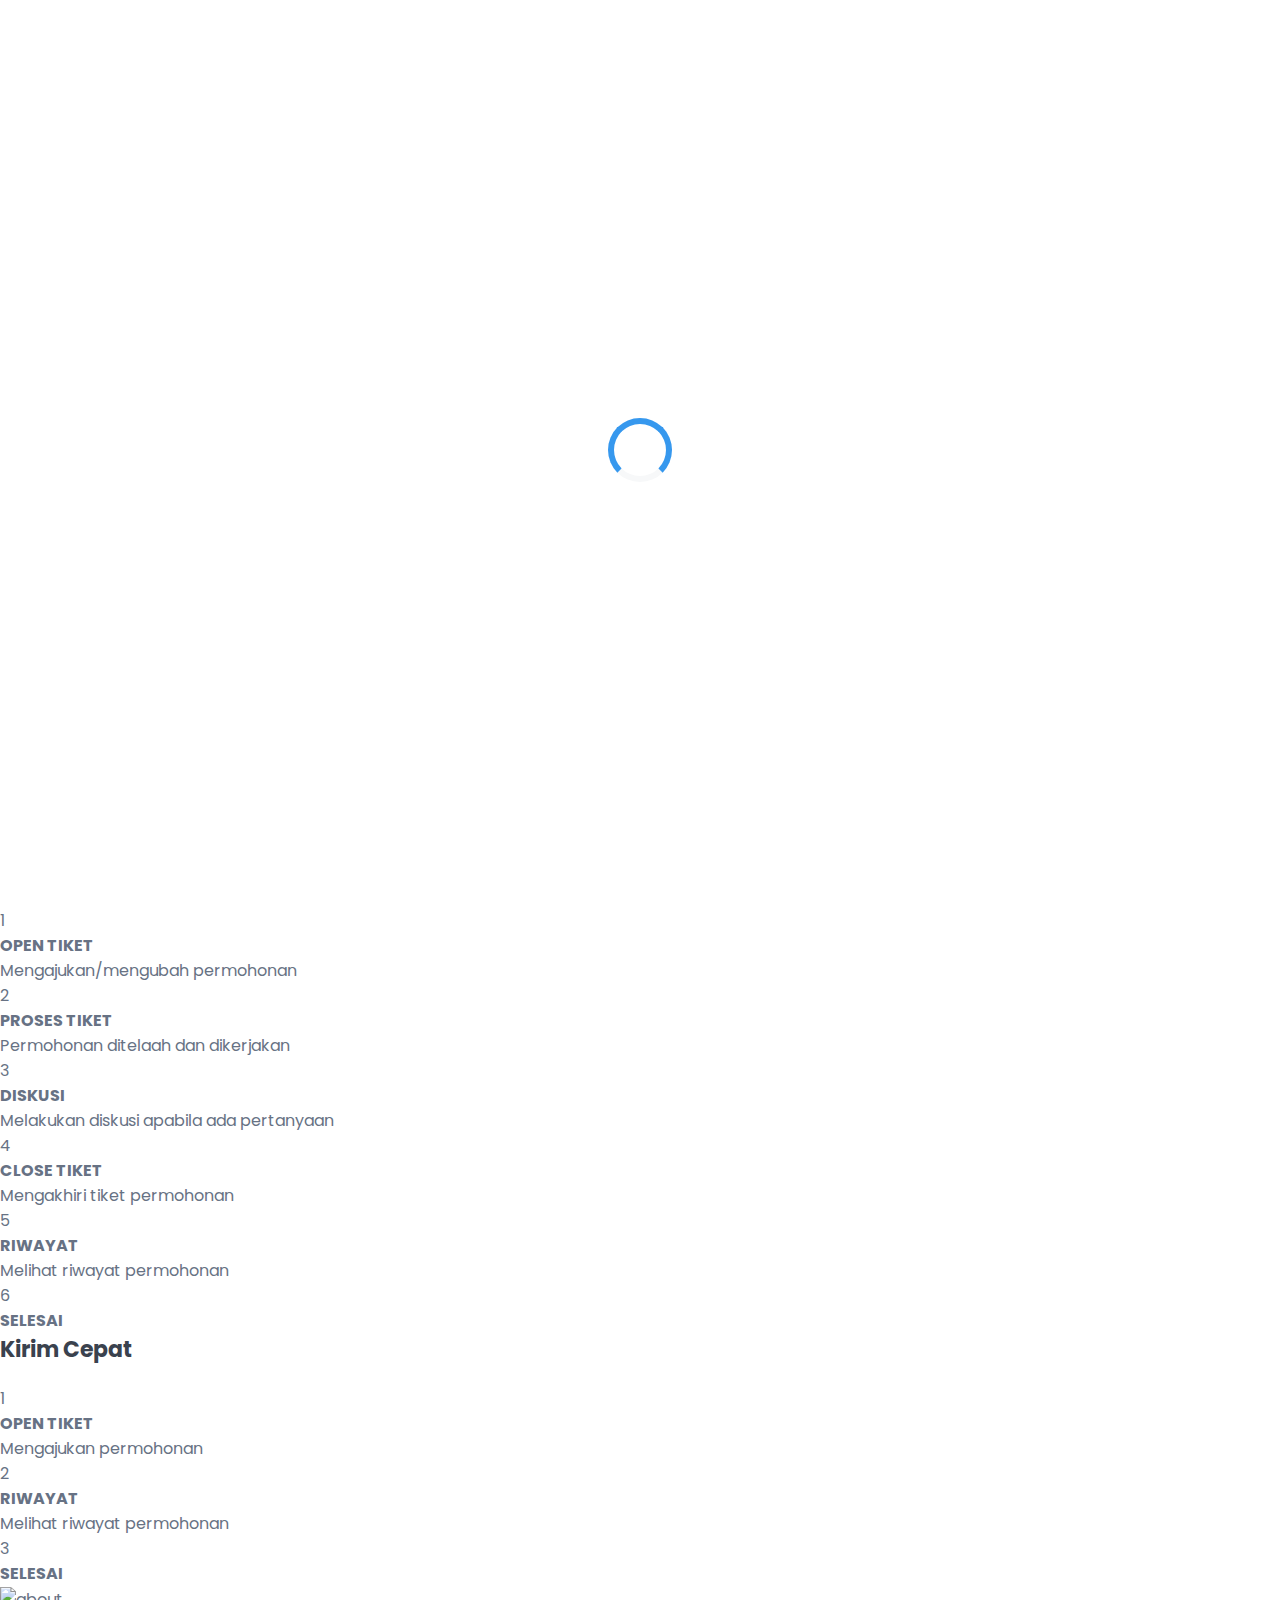
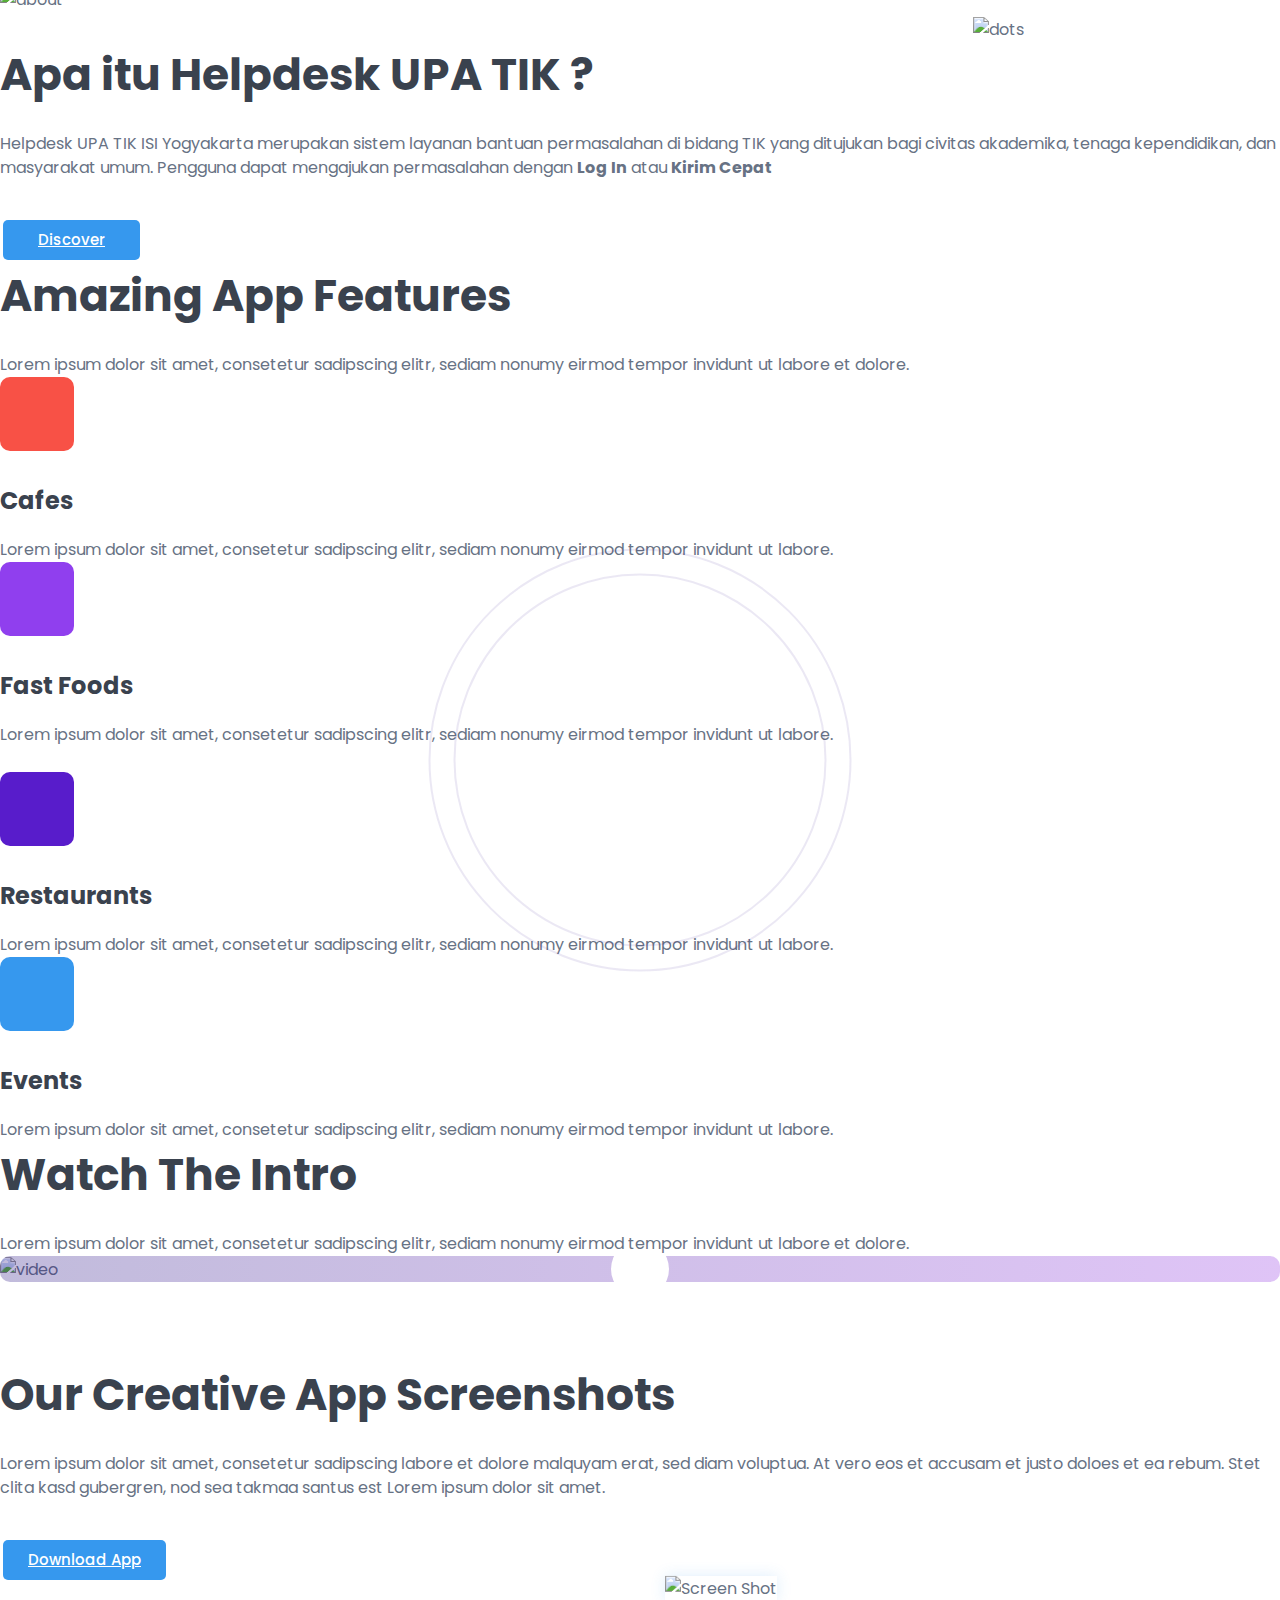
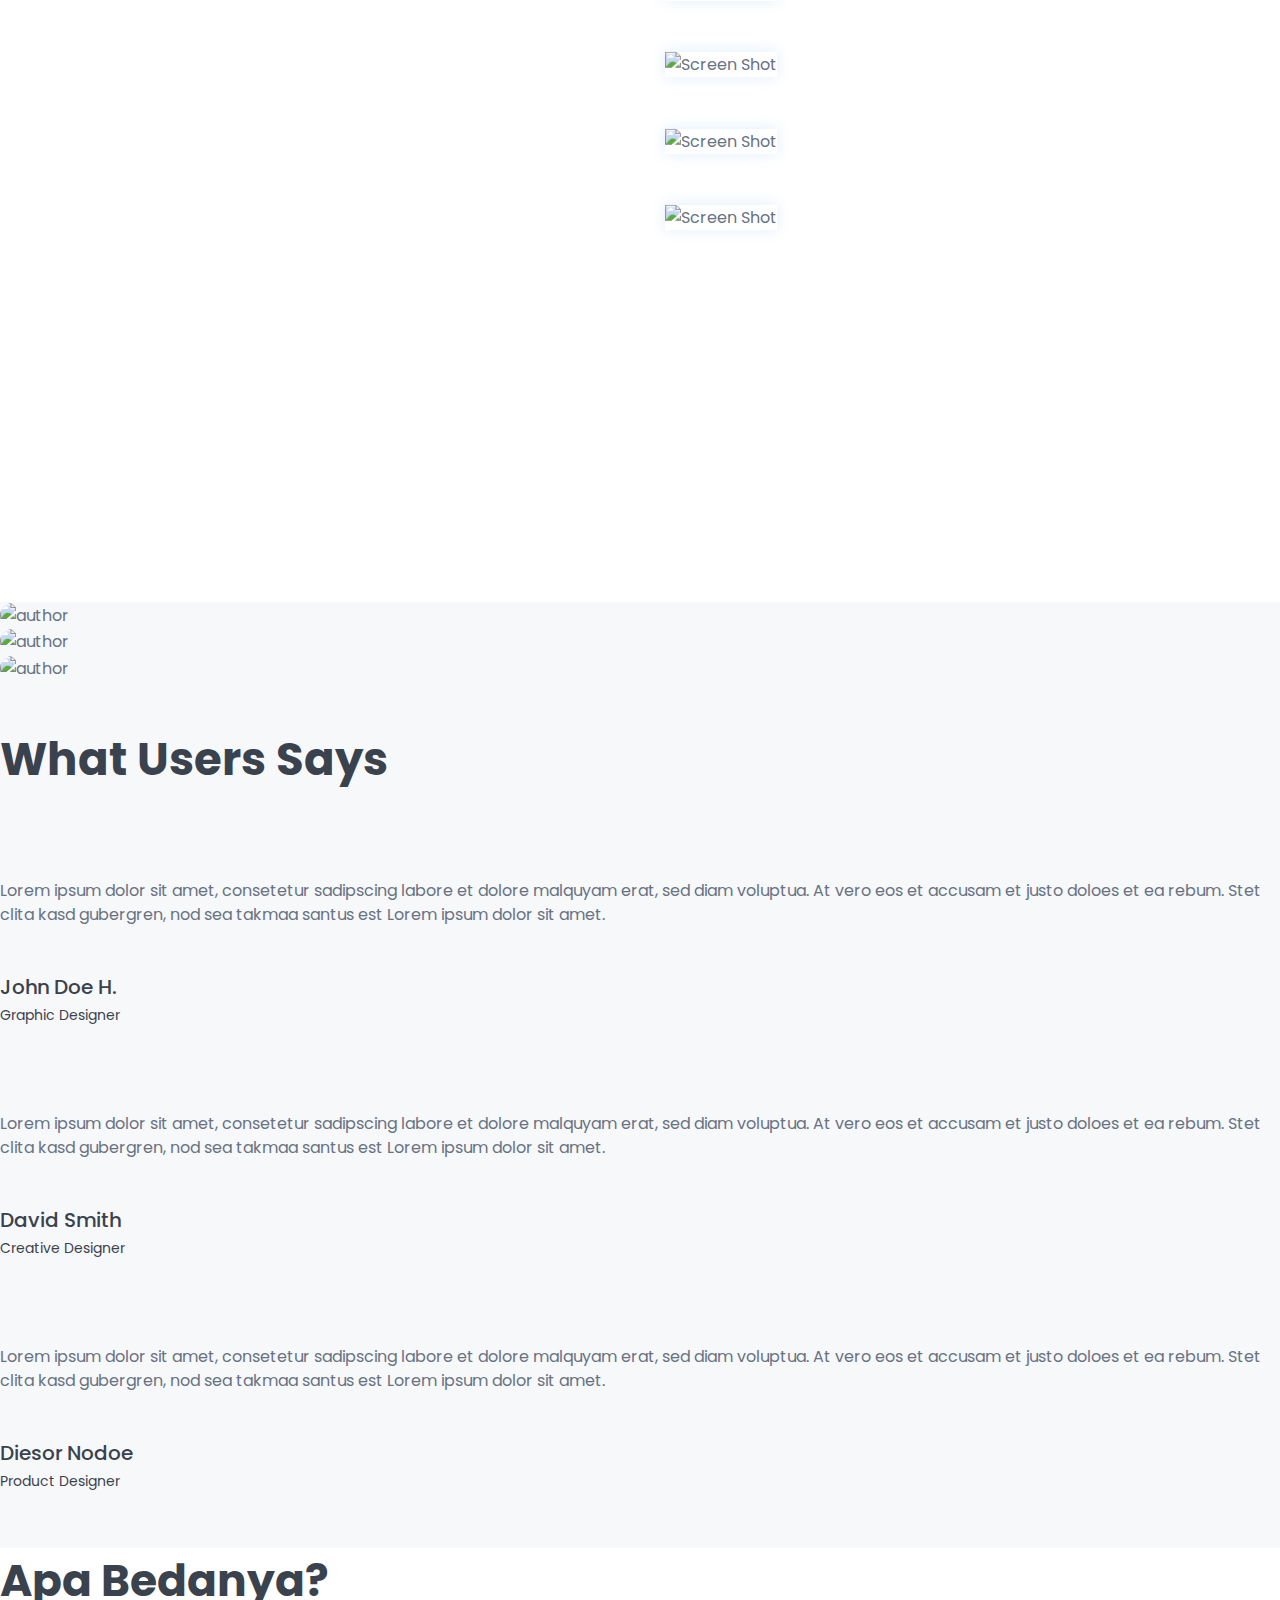
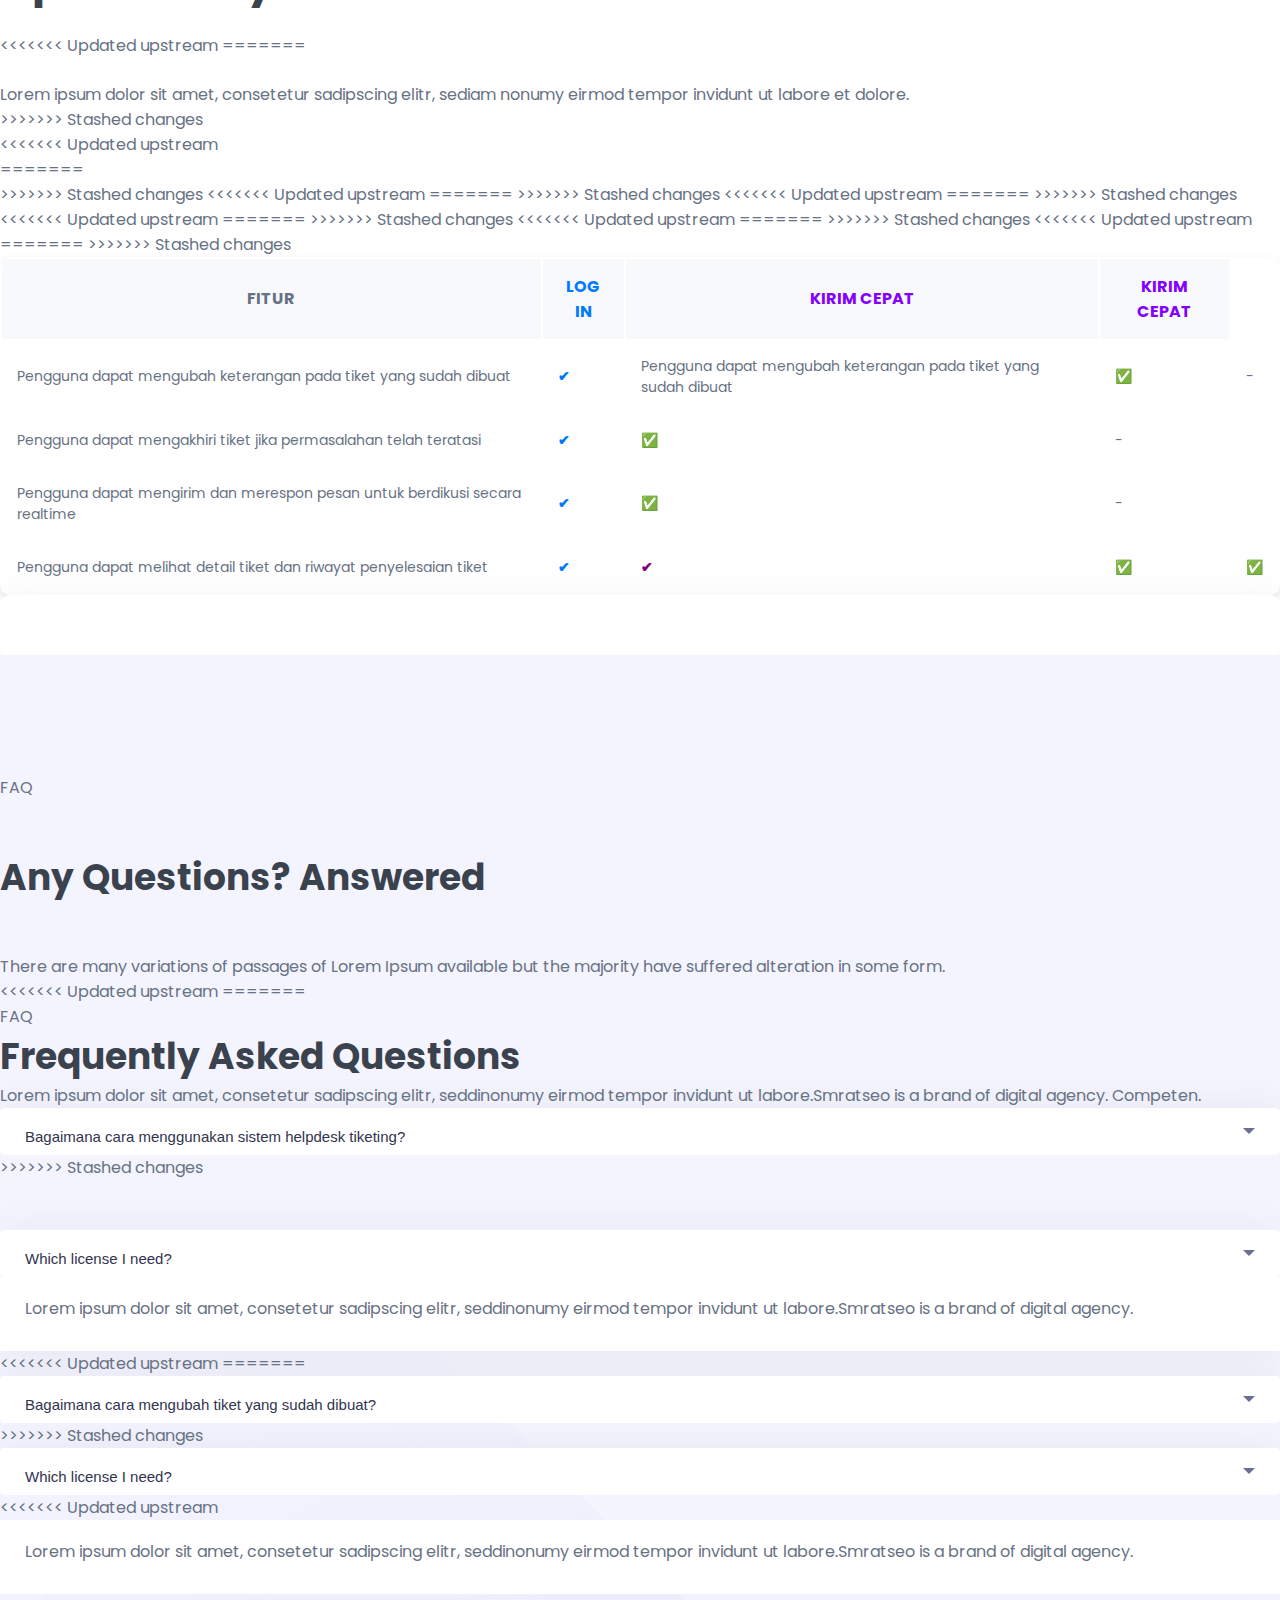
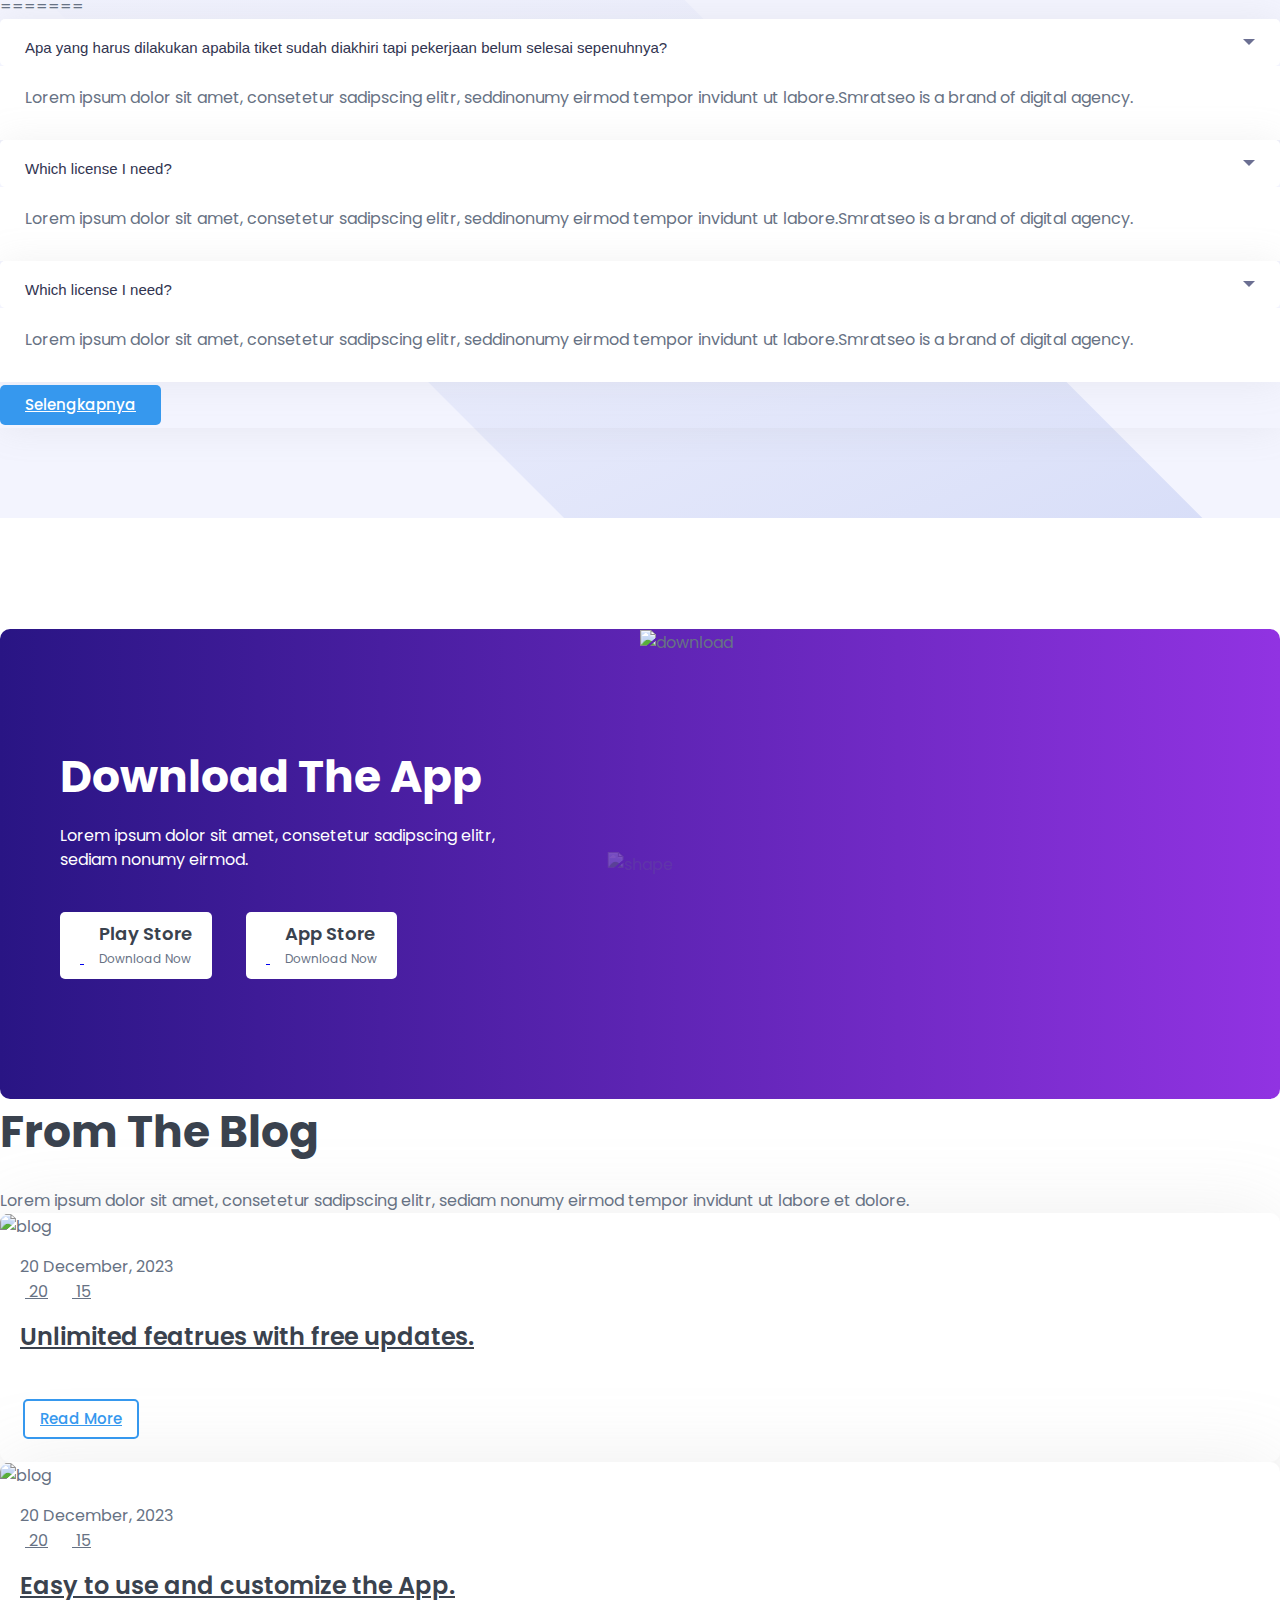
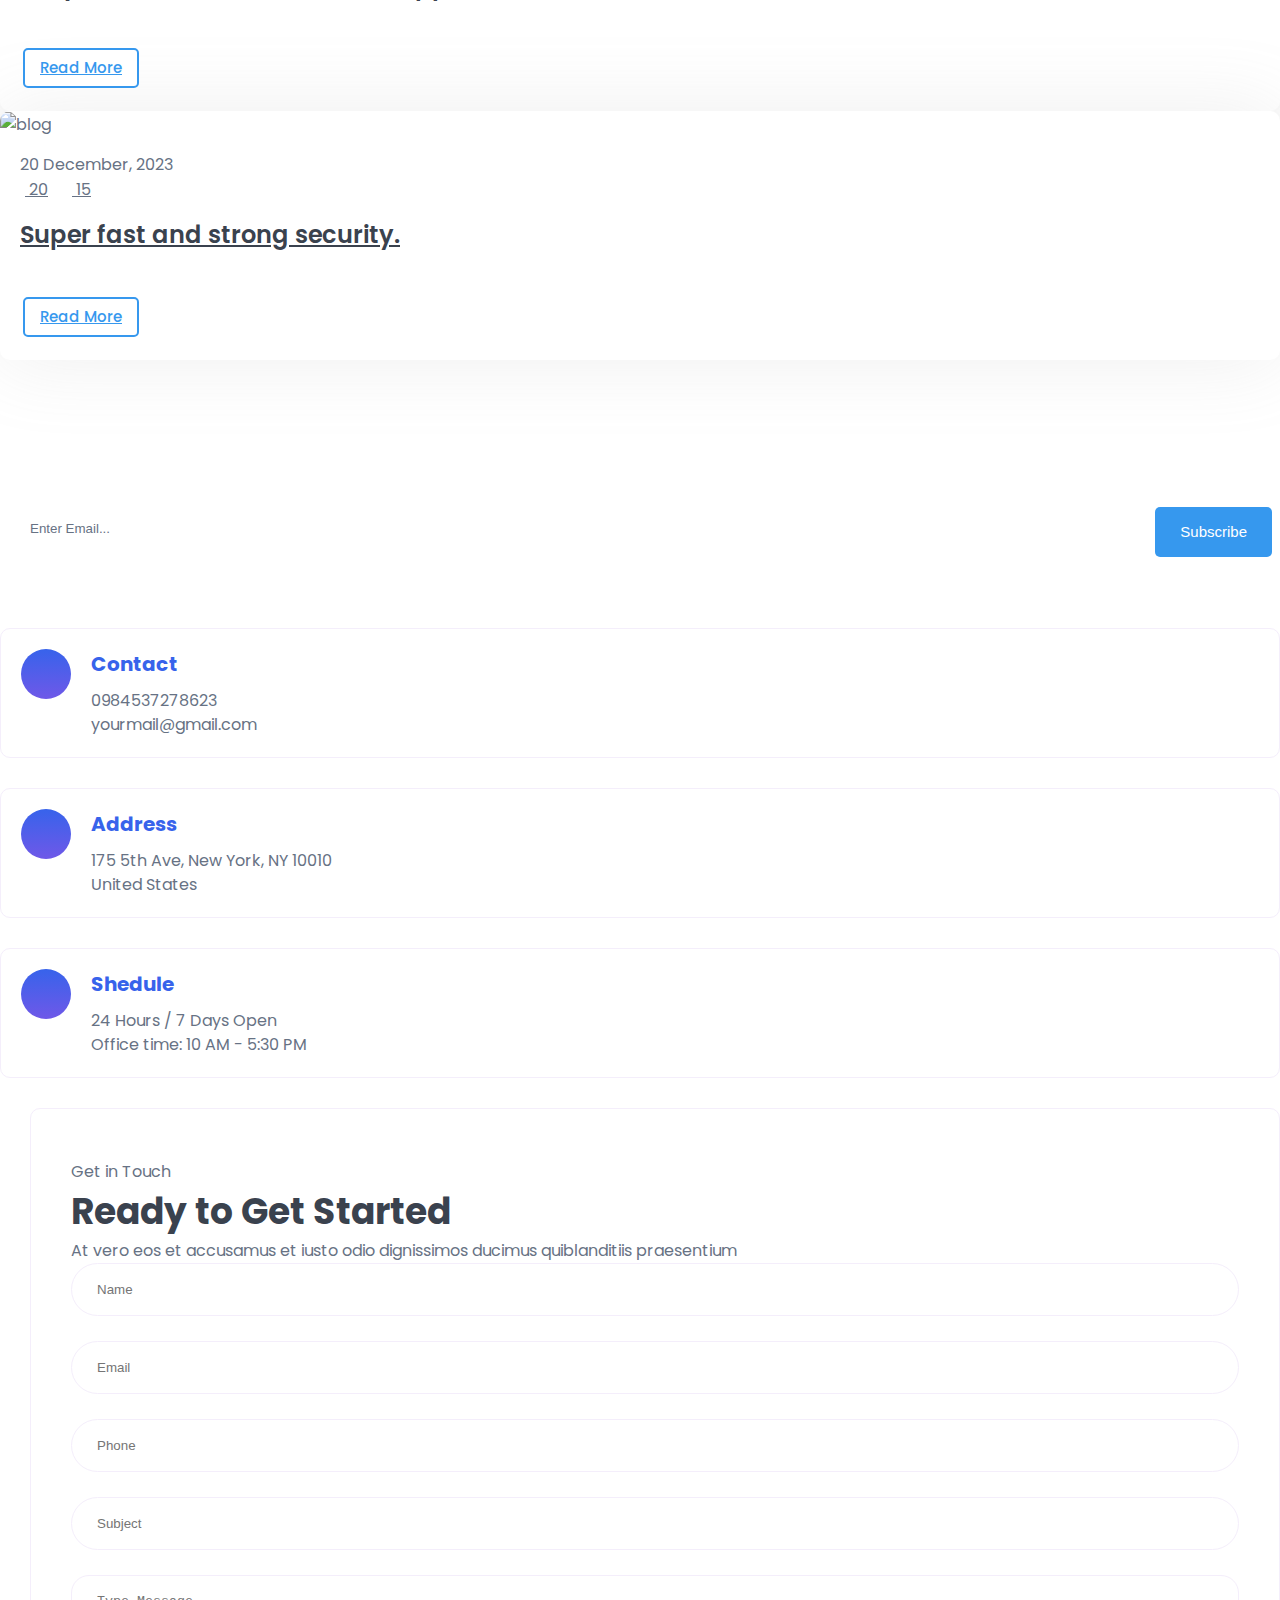
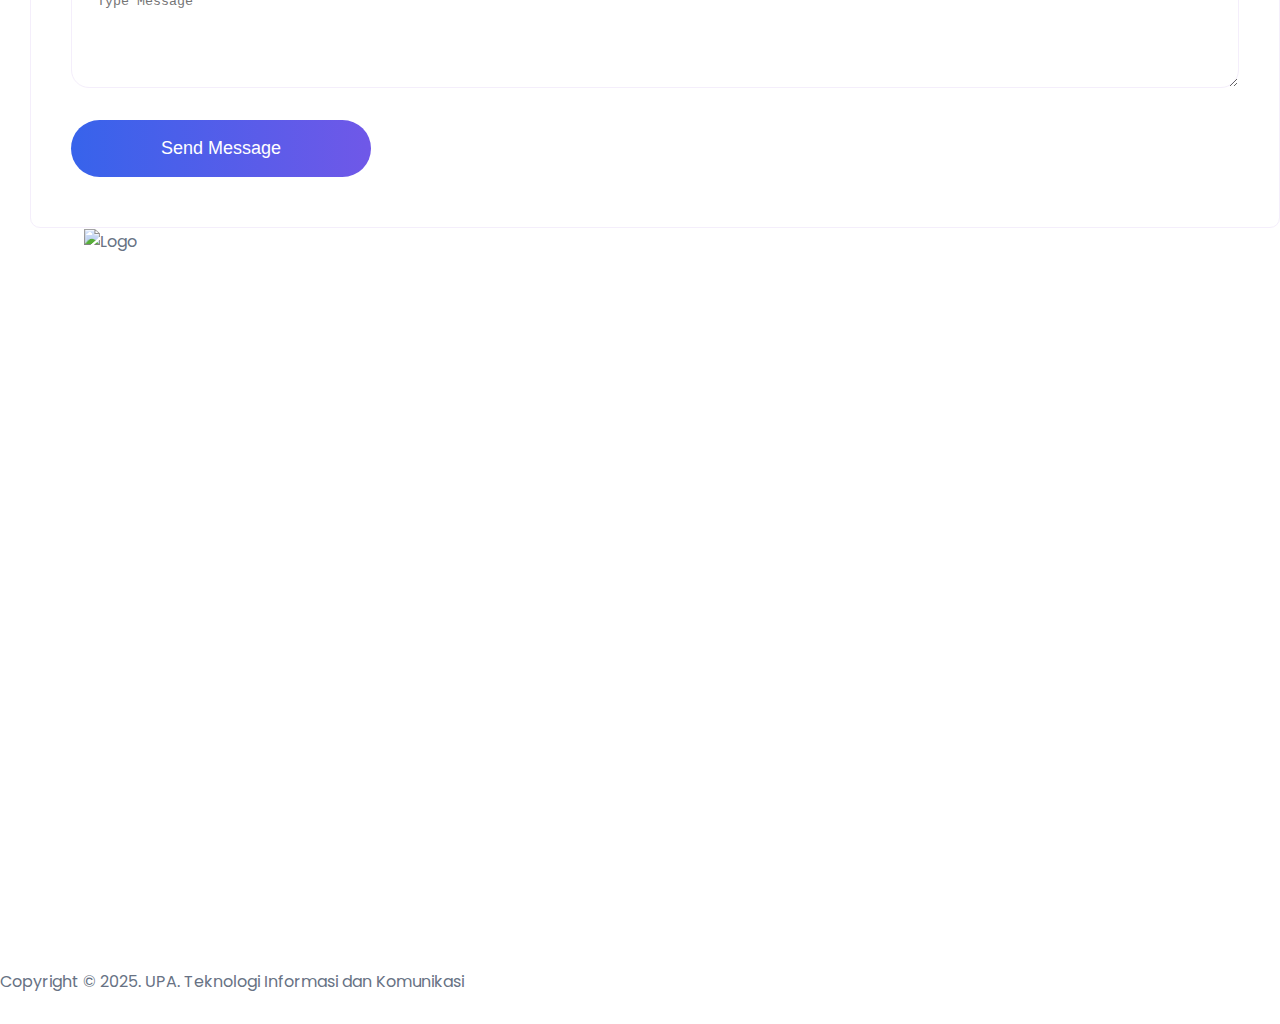
==== commit 55757ed4: "restore perubahan dari stash" ====
--- a/index.html
+++ b/index.html
@@ -502,41 +502,71 @@
                 <div class="col-lg-6">
                     <div class="section_title text-center pb-25">
                         <h4 class="title">Apa Bedanya?</h4>
+<<<<<<< Updated upstream
+=======
+                        <p>Lorem ipsum dolor sit amet, consetetur sadipscing elitr, sediam nonumy eirmod tempor invidunt ut labore et dolore.</p>
+>>>>>>> Stashed changes
                     </div> <!-- section title -->
                 </div>
             </div> <!-- row -->
 
             <div class="row justify-content-center">
                 <div class="col-lg-8">
+<<<<<<< Updated upstream
                     <div class="table-responsive wow fadeInUp" data-wow-duration="1.3s" data-wow-delay="0.2s">
+=======
+                    <div class="table-responsive">
+>>>>>>> Stashed changes
                         <table class="table table-bordered text-center">
                             <thead class="table-light">
                                 <tr>
                                     <th>Fitur</th>
                                     <th class="text-primary">Log In</th>
+<<<<<<< Updated upstream
                                     <th class="text-purple" style="color: #8401FF;">Kirim Cepat</th>
+=======
+                                    <th class="text-purple">Kirim Cepat</th>
+>>>>>>> Stashed changes
                                 </tr>
                             </thead>
                             <tbody>
                                 <tr>
+<<<<<<< Updated upstream
                                     <td class="">Pengguna dapat mengubah keterangan pada tiket yang sudah dibuat</td>
                                     <td class="text-primary">✔</td>
+=======
+                                    <td>Pengguna dapat mengubah keterangan pada tiket yang sudah dibuat</td>
+                                    <td>✅</td>
+>>>>>>> Stashed changes
                                     <td>-</td>
                                 </tr>
                                 <tr>
                                     <td>Pengguna dapat mengakhiri tiket jika permasalahan telah teratasi</td>
+<<<<<<< Updated upstream
                                     <td class="text-primary">✔</td>
+=======
+                                    <td>✅</td>
+>>>>>>> Stashed changes
                                     <td>-</td>
                                 </tr>
                                 <tr>
                                     <td>Pengguna dapat mengirim dan merespon pesan untuk berdikusi secara realtime</td>
+<<<<<<< Updated upstream
                                     <td class="text-primary">✔</td>
+=======
+                                    <td>✅</td>
+>>>>>>> Stashed changes
                                     <td>-</td>
                                 </tr>
                                 <tr>
                                     <td>Pengguna dapat melihat detail tiket dan riwayat penyelesaian tiket</td>
+<<<<<<< Updated upstream
                                     <td class="text-primary">✔</td>
                                     <td class="text-purple"style="color:purple;">✔</td>
+=======
+                                    <td>✅</td>
+                                    <td class="price">✅</td>
+>>>>>>> Stashed changes
                                 </tr>
                             </tbody>
                         </table>
@@ -627,6 +657,26 @@
                     </div>
                     </div>
                 </div>
+<<<<<<< Updated upstream
+=======
+            </div>
+            <div class="col-lg-6">
+                <div class="section-title mb-30">
+                    <span class="wow fadeInDown" data-wow-delay=".2s">FAQ</span>
+                    <h2 class="mb-15 wow fadeInUp" data-wow-delay=".4s">Frequently Asked Questions</h2>
+                    <p class="mb-50 wow fadeInUp" data-wow-delay=".6s">Lorem ipsum dolor sit amet, consetetur sadipscing elitr,
+                        seddinonumy eirmod tempor invidunt ut labore.Smratseo is a brand of digital agency. Competen.</p>
+                </div>
+                <div class="process-faq">
+                    <div class="accordion" id="accordionExample3">
+                        <div class="faq-item mb-15 wow fadeInUp" data-wow-delay=".2s">
+                            <div class="faq-header" id="faq-heading-7">
+                                <button class="faq-btn collapsed" type="button" data-toggle="collapse" data-target="#faq-7"
+                                    aria-expanded="true" aria-controls="faq-7">
+                                    <span class="pt-0">Bagaimana cara menggunakan sistem helpdesk tiketing?</span>
+                                </button>
+                            </div>
+>>>>>>> Stashed changes
 
 
                 <div class="row" style="margin-top: 50px;">
@@ -648,6 +698,17 @@
                                     </div>
                                 </div>
                             </div>
+<<<<<<< Updated upstream
+=======
+                        </div>
+                        <div class="faq-item mb-15 wow fadeInUp" data-wow-delay=".4s">
+                            <div class="faq-header" id="faq-heading-8">
+                                <button class="faq-btn collapsed" type="button" data-toggle="collapse" data-target="#faq-8"
+                                    aria-expanded="true" aria-controls="faq-8">
+                                    <span class="pt-0">Bagaimana cara mengubah tiket yang sudah dibuat?</span>
+                                </button>
+                            </div>
+>>>>>>> Stashed changes
 
                             <div class="faq-item mb-15 wow fadeInUp" data-wow-delay=".1s">
                                 <div class="accordion"  id="accordionExample3">
@@ -658,14 +719,45 @@
                                         </button>
                                     </div>
                                 </div>
+<<<<<<< Updated upstream
                                 <div id="faq-8" class="collapse " aria-labelledby="faq-heading-8" data-parent="#accordionExample3">
                                     <div class="faq-body">
                                         <p>Lorem ipsum dolor sit amet, consetetur sadipscing elitr, seddinonumy eirmod tempor invidunt
                                             ut labore.Smratseo is a brand of digital agency.</p>
                                     </div>
-                                </div>
-                            </div>
-                        </div>
+=======
+                            </div>
+                        </div>
+                        <div class="faq-item mb-15 wow fadeInUp" data-wow-delay=".6s">
+                            <div class="faq-header" id="faq-heading-9">
+                                <button class="faq-btn collapsed" type="button" data-toggle="collapse" data-target="#faq-9"
+                                    aria-expanded="true" aria-controls="faq-9">
+                                    <span class="pt-0">Apa yang harus dilakukan apabila tiket sudah diakhiri tapi pekerjaan belum selesai sepenuhnya?</span>
+                                </button>
+                            </div>
+
+                            <div id="faq-9" class="collapse" aria-labelledby="faq-heading-9" data-parent="#accordionExample3">
+                                <div class="faq-body">
+                                    <p>Lorem ipsum dolor sit amet, consetetur sadipscing elitr, seddinonumy eirmod tempor invidunt
+                                        ut labore.Smratseo is a brand of digital agency.</p>
+                                </div>
+                            </div>
+                        </div>
+                        <!-- <div class="faq-item wow fadeInUp" data-wow-delay=".8s">
+                            <div class="faq-header" id="faq-heading-10">
+                                <button class="faq-btn collapsed" type="button" data-toggle="collapse" data-target="#faq-10"
+                                    aria-expanded="true" aria-controls="faq-10">
+                                    <span class="pt-0">Do you offer refunds?</span>
+                                </button>
+                            </div>
+
+                            <div id="faq-10" class="collapse" aria-labelledby="faq-heading-10" data-parent="#accordionExample3">
+                                <div class="faq-body">
+                                    <p>Lorem ipsum dolor sit amet, consetetur sadipscing elitr, seddinonumy eirmod tempor invidunt ut labore.Smratseo is a brand of digital agency.</p>
+>>>>>>> Stashed changes
+                                </div>
+                            </div>
+                        </div> -->
                     </div>
 
 
--- a/assets/css/style.css
+++ b/assets/css/style.css
@@ -3323,6 +3323,112 @@
 /* end account login */
 
 
+ganti-password
+/*=====================
+    GANTI PASSWORD CSS
+======================*/
+
+/* Style umum */
+body {
+  margin: 0;
+  padding: 0;
+  font-family: Arial, sans-serif;
+}
+
+h4 {
+  margin-bottom: 20px; /* Beri jarak 20px dari bawah judul */
+}
+
+/* Background dengan gambar */
+.background {
+  background: url("../images/background.jpg") no-repeat center center/cover;
+  height: 100vh;
+  display: flex;
+  align-items: center;
+  justify-content: center;
+}
+
+/* Style form container */
+.form-container {
+  background: rgba(255, 255, 255, 0.9);
+  border-radius: 10px;
+  width: 500px;
+  padding: 30px;
+  box-shadow: 0px 4px 10px rgba(0, 0, 0, 0.2);
+  position: relative;
+}
+
+/* Style logo */
+.logo {
+  width: 80px;
+}
+
+/* Icon home */
+.home-icon {
+  font-size: 24px;
+  text-decoration: none;
+  color: black;
+  position: absolute;
+  top: 15px;
+  left: 15px;
+}
+
+/* Style input fields */
+.form-control {
+  width: 443px !important;  /* Panjang input */
+  height: 51px !important;  /* Tinggi input */
+  border-radius: 5px;
+  font-size: 16px;
+  padding: 10px;
+  border: 1px solid #ccc;
+}
+
+/* Jarak antar form input */
+.form-group {
+  margin-bottom: 25px; /* Memberi jarak antar isian */
+}
+
+/* Style tombol ubah */
+.button-ubah {
+  background-color: #183AFF;  /* Warna biru */
+  color: white;  /* Warna tulisan putih */
+  border: none;
+  width: 48%;
+  height: 50px;
+  font-size: 16px;
+  font-weight: bold;
+  border-radius: 5px;
+  cursor: pointer;
+  transition: 0.3s;
+}
+.button-ubah:hover{
+  background-color: #0f2bcf; /*warna lebih gelap kalau di hover */
+}
+
+/* Style tombol batal */
+.button-batal{
+  background-color: #E70000; /*warna merah*/
+  color: white;  /* Warna tulisan putih */
+  border: none;
+  width: 48%;
+  height: 50px;
+  font-size: 16px;
+  font-weight: bold;
+  border-radius: 5px;
+  cursor: pointer;
+  transition: 0.3s;
+}
+.btn-batal:hover {
+  background-color: #c00000; /* Warna lebih gelap saat hover */
+}
+
+/* Style untuk tombol agar sejajar */
+.button-group {
+  display: flex;
+  justify-content: space-between;
+  margin-top: 20px;
+}
+=======
 /* start profile */
 .profile-card {
   border: 1px solid #000;
@@ -3346,6 +3452,7 @@
 }
 
 /* end profile */
+master
 
 /*===========================
         12.FOOTER css 
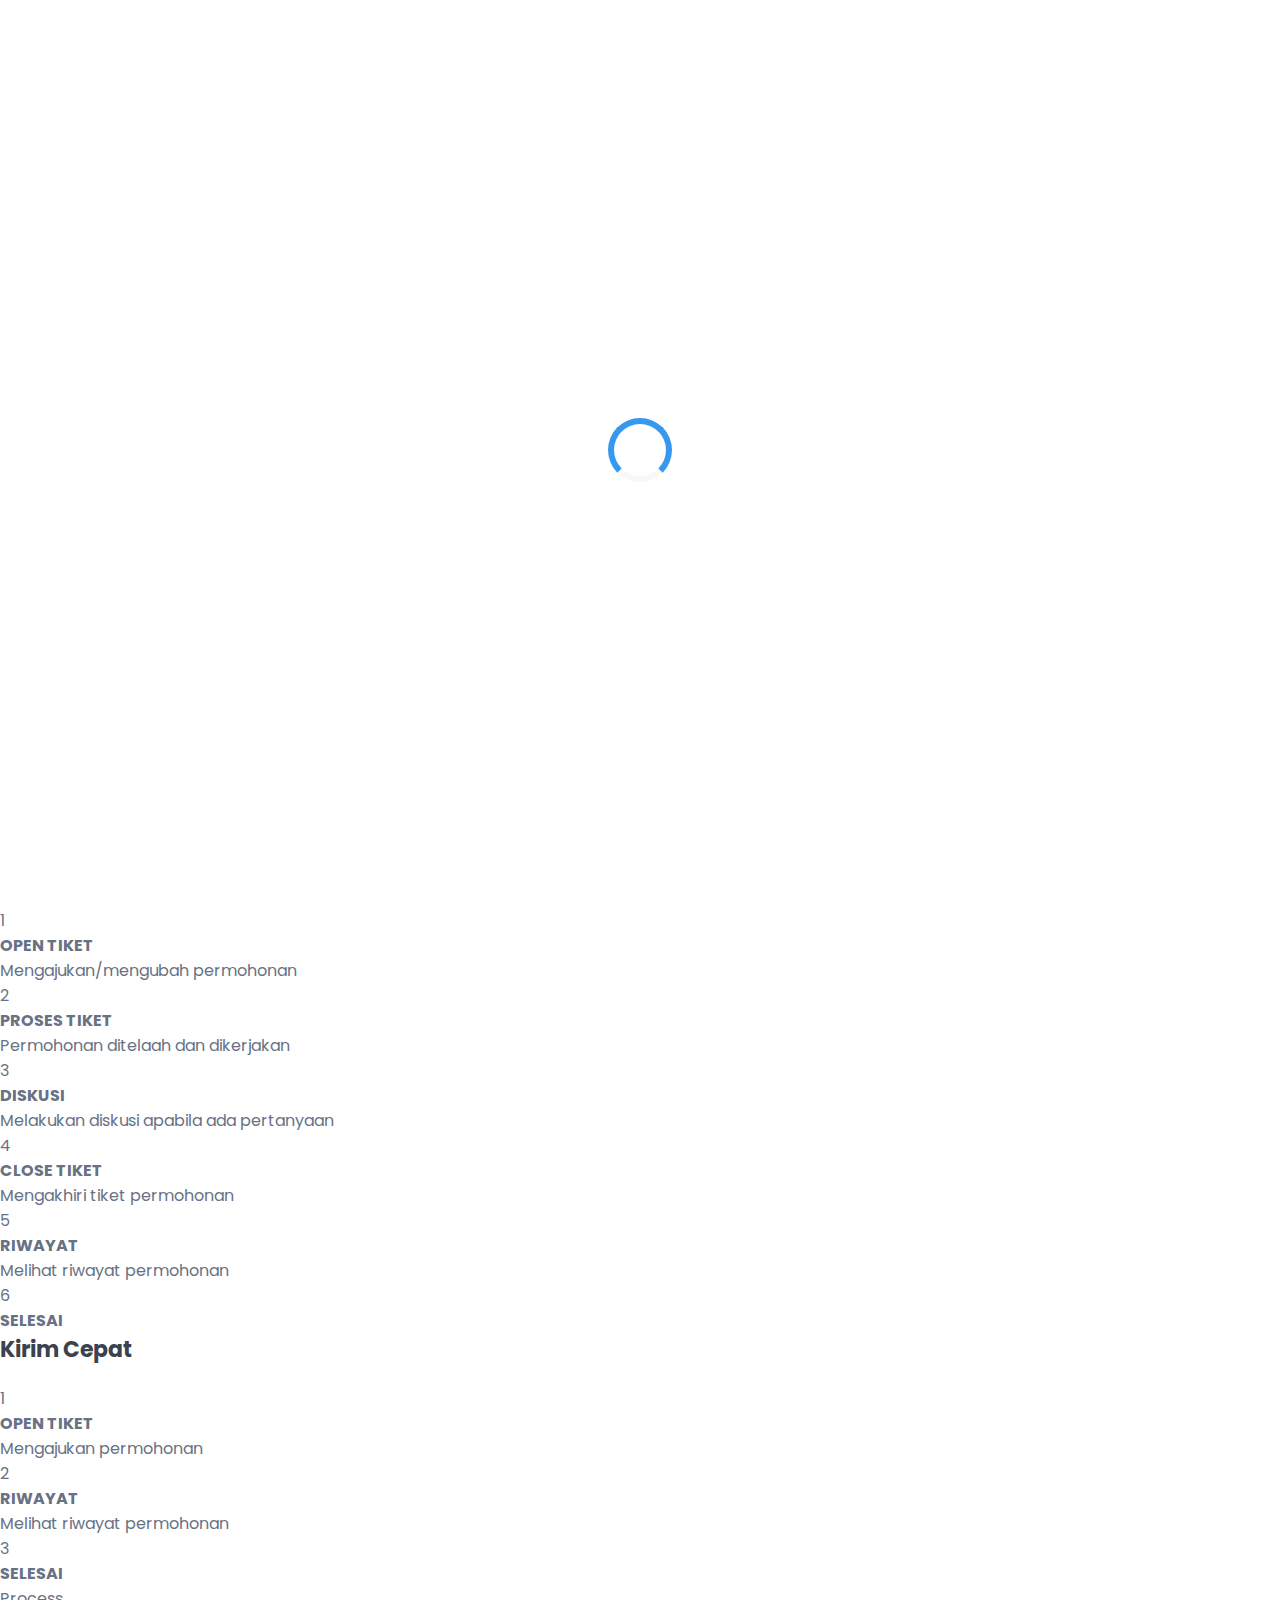
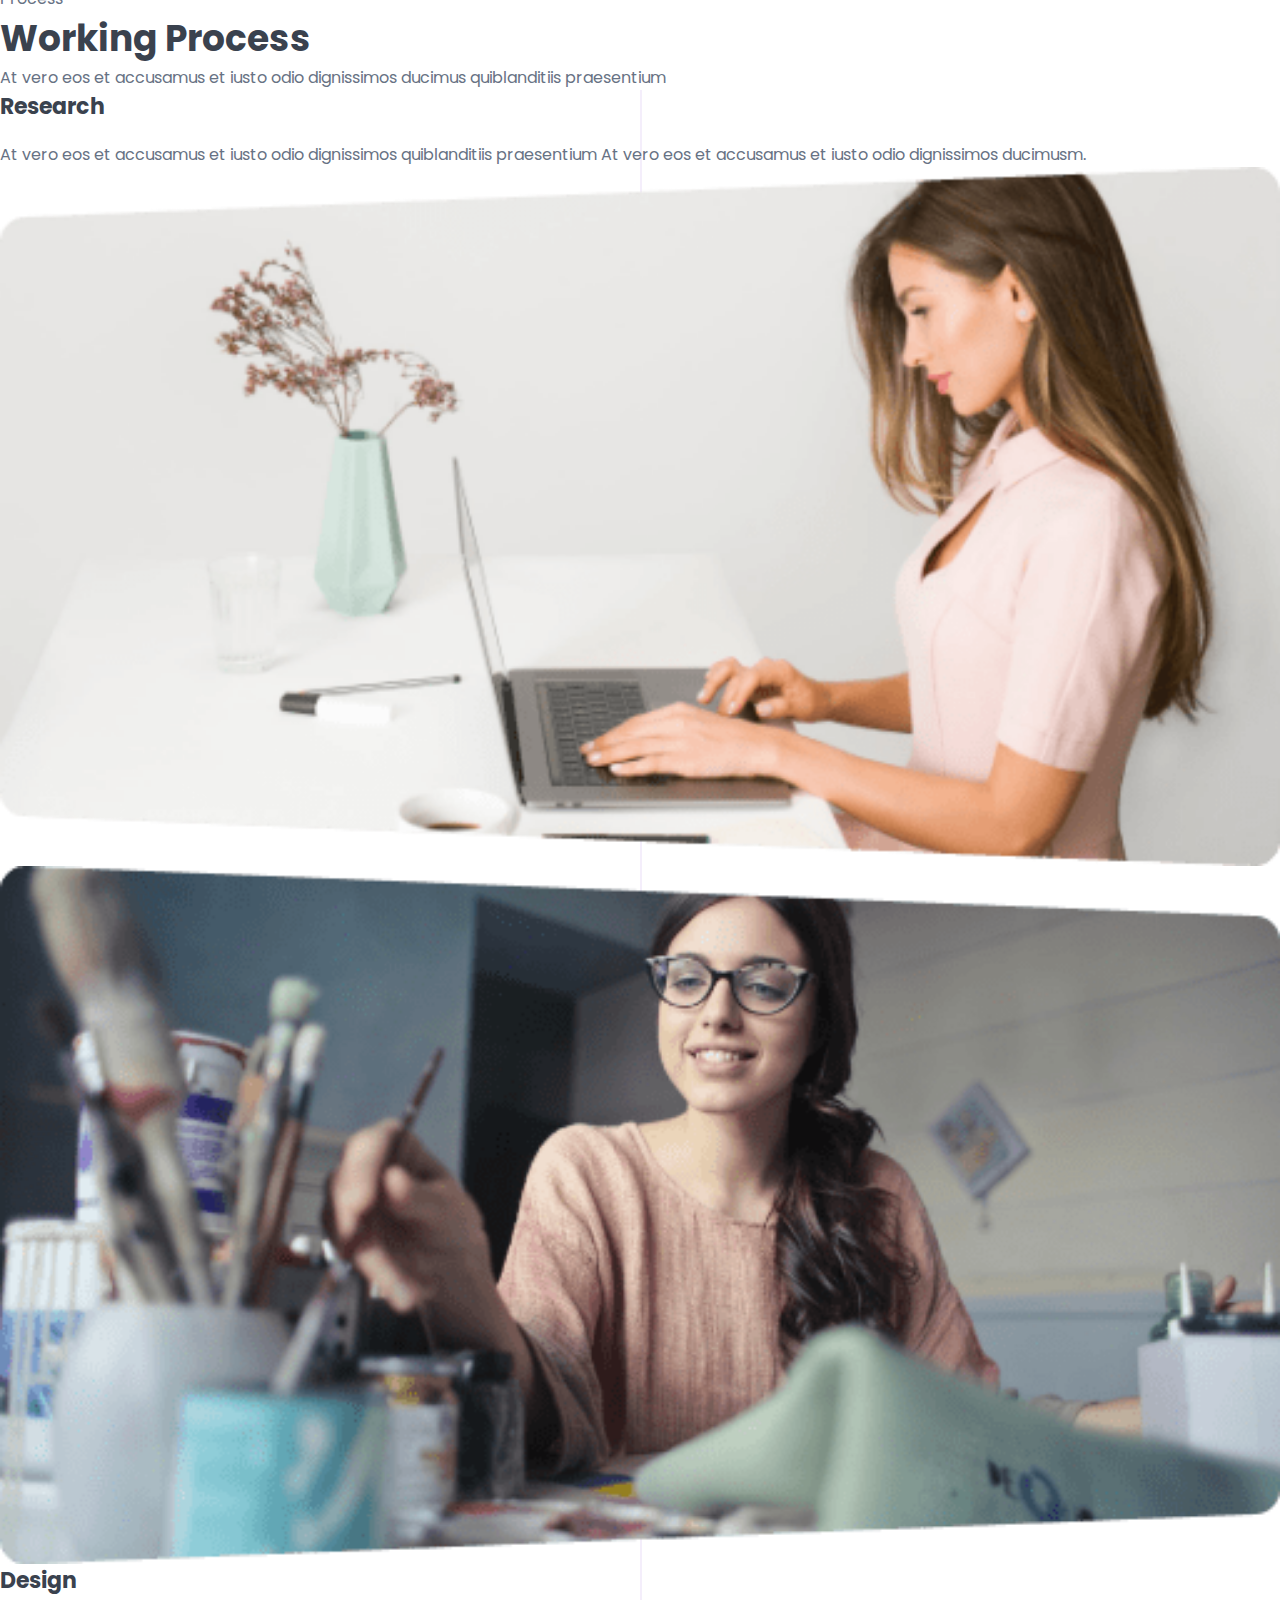
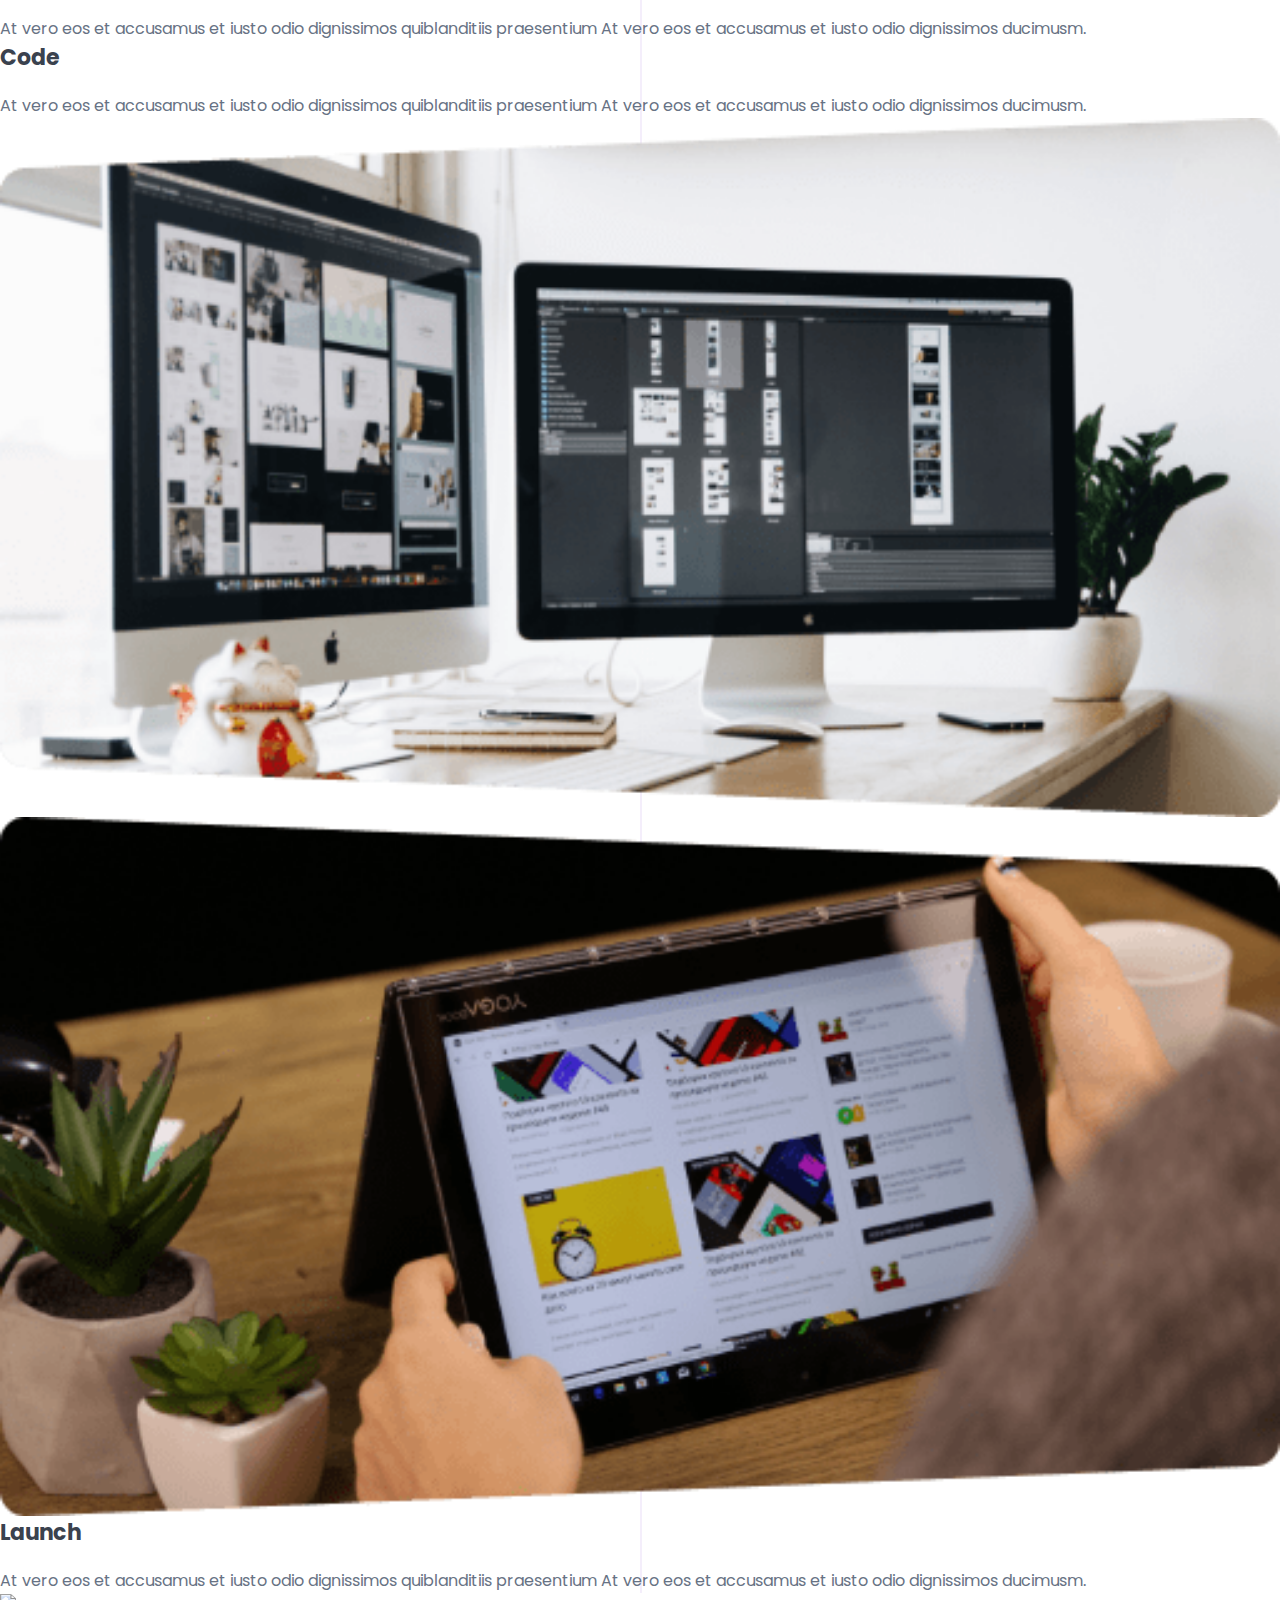
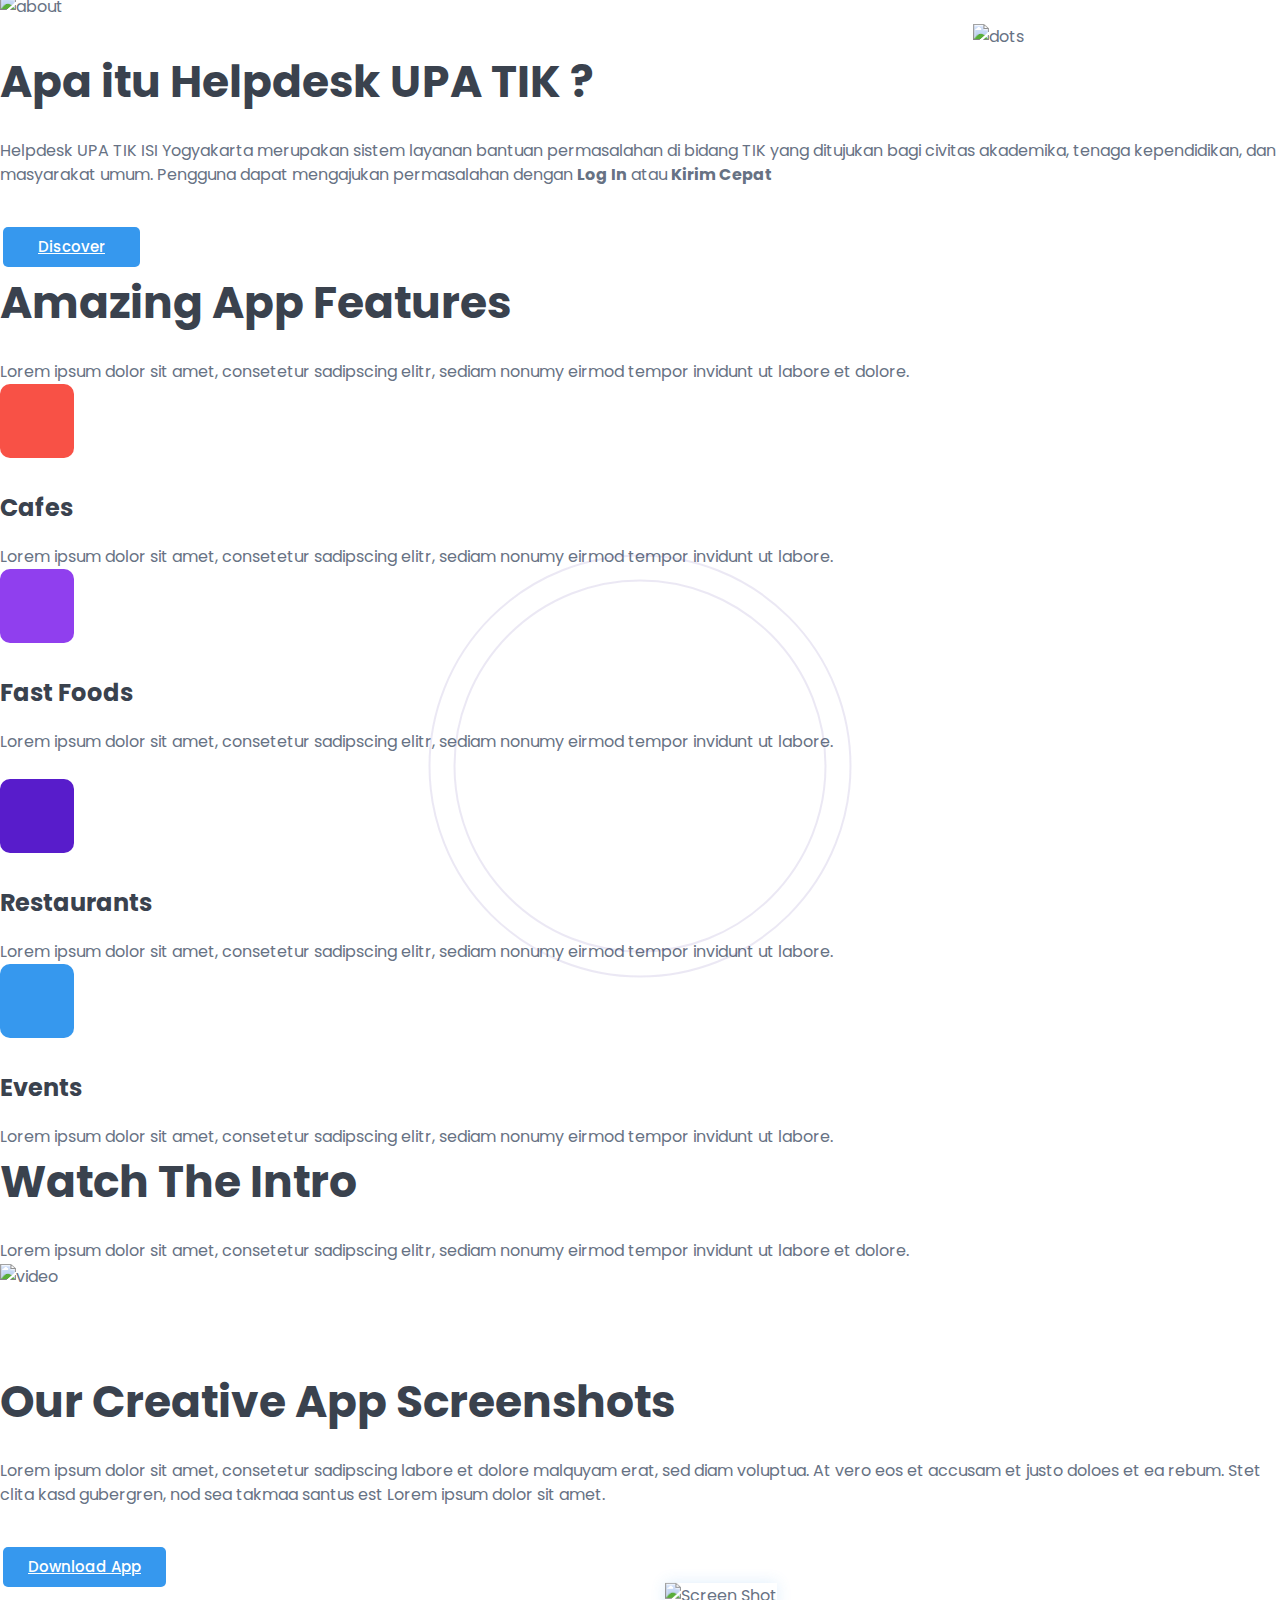
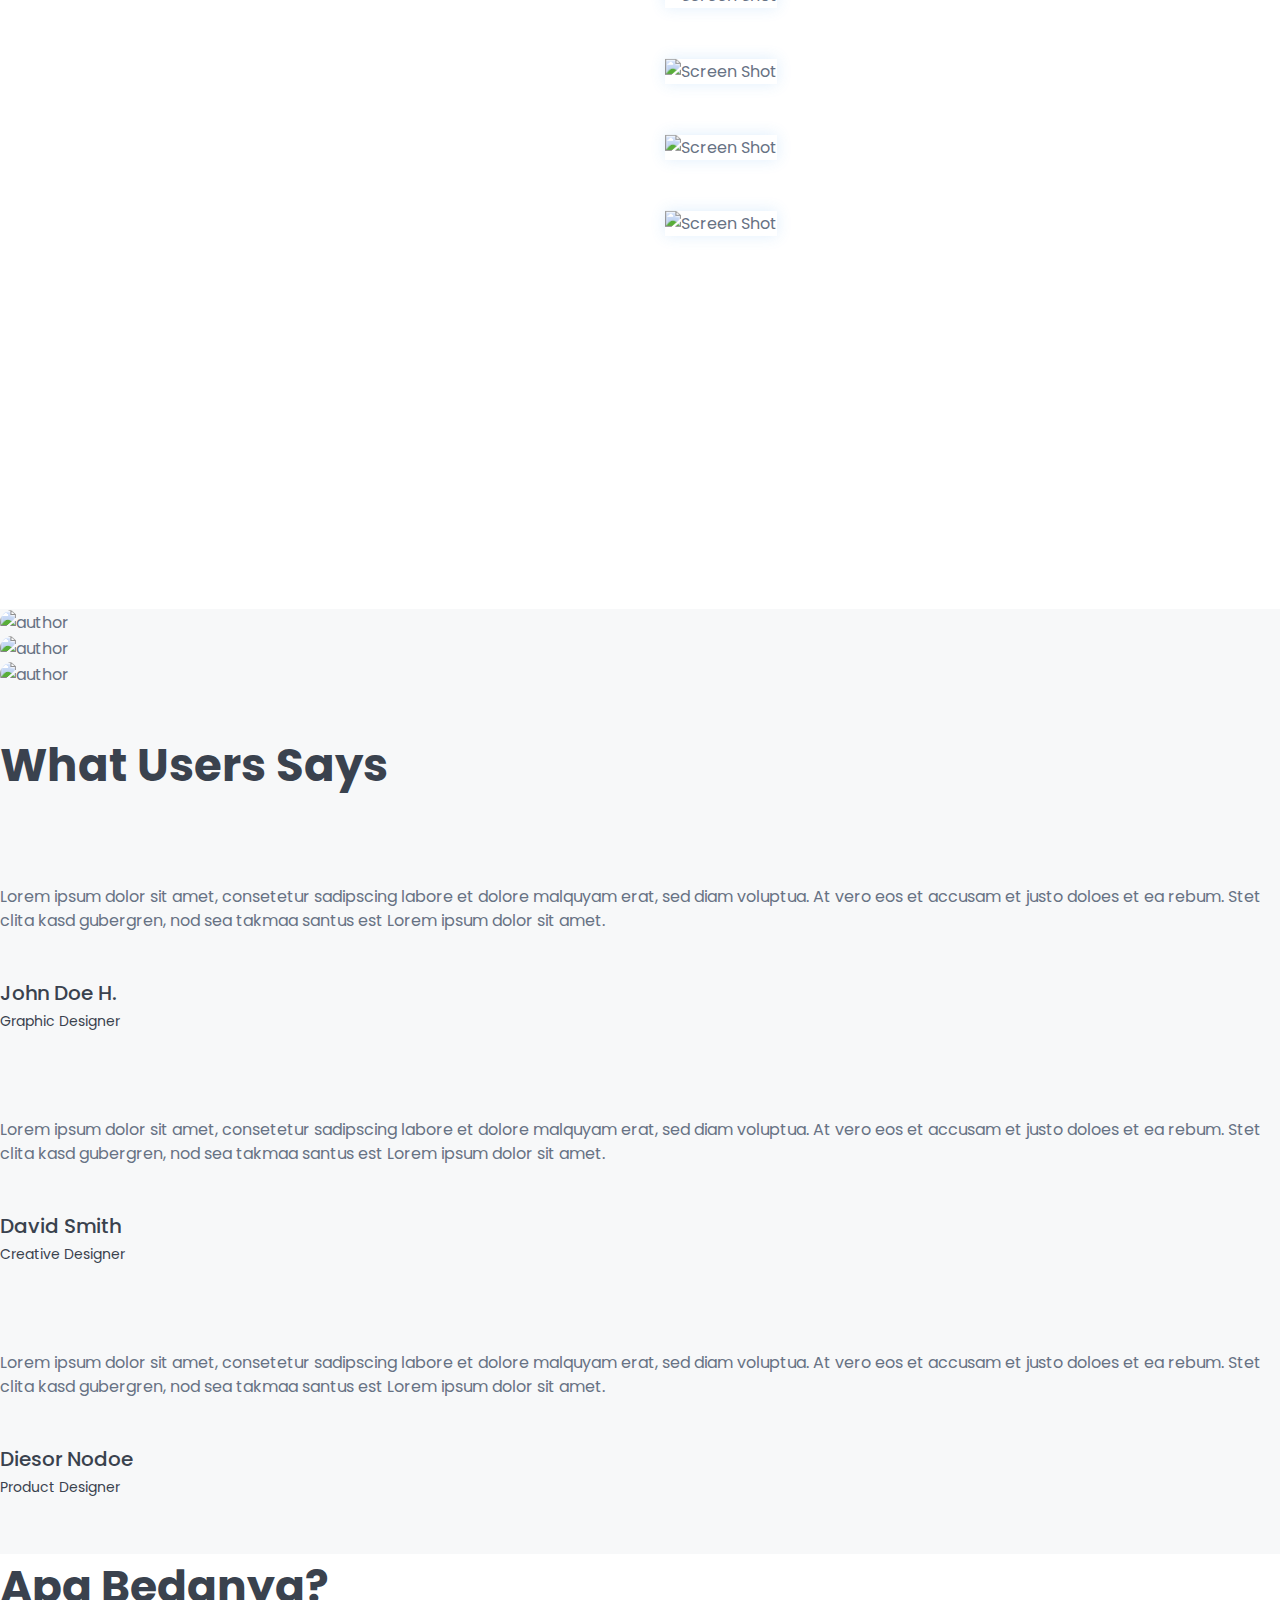
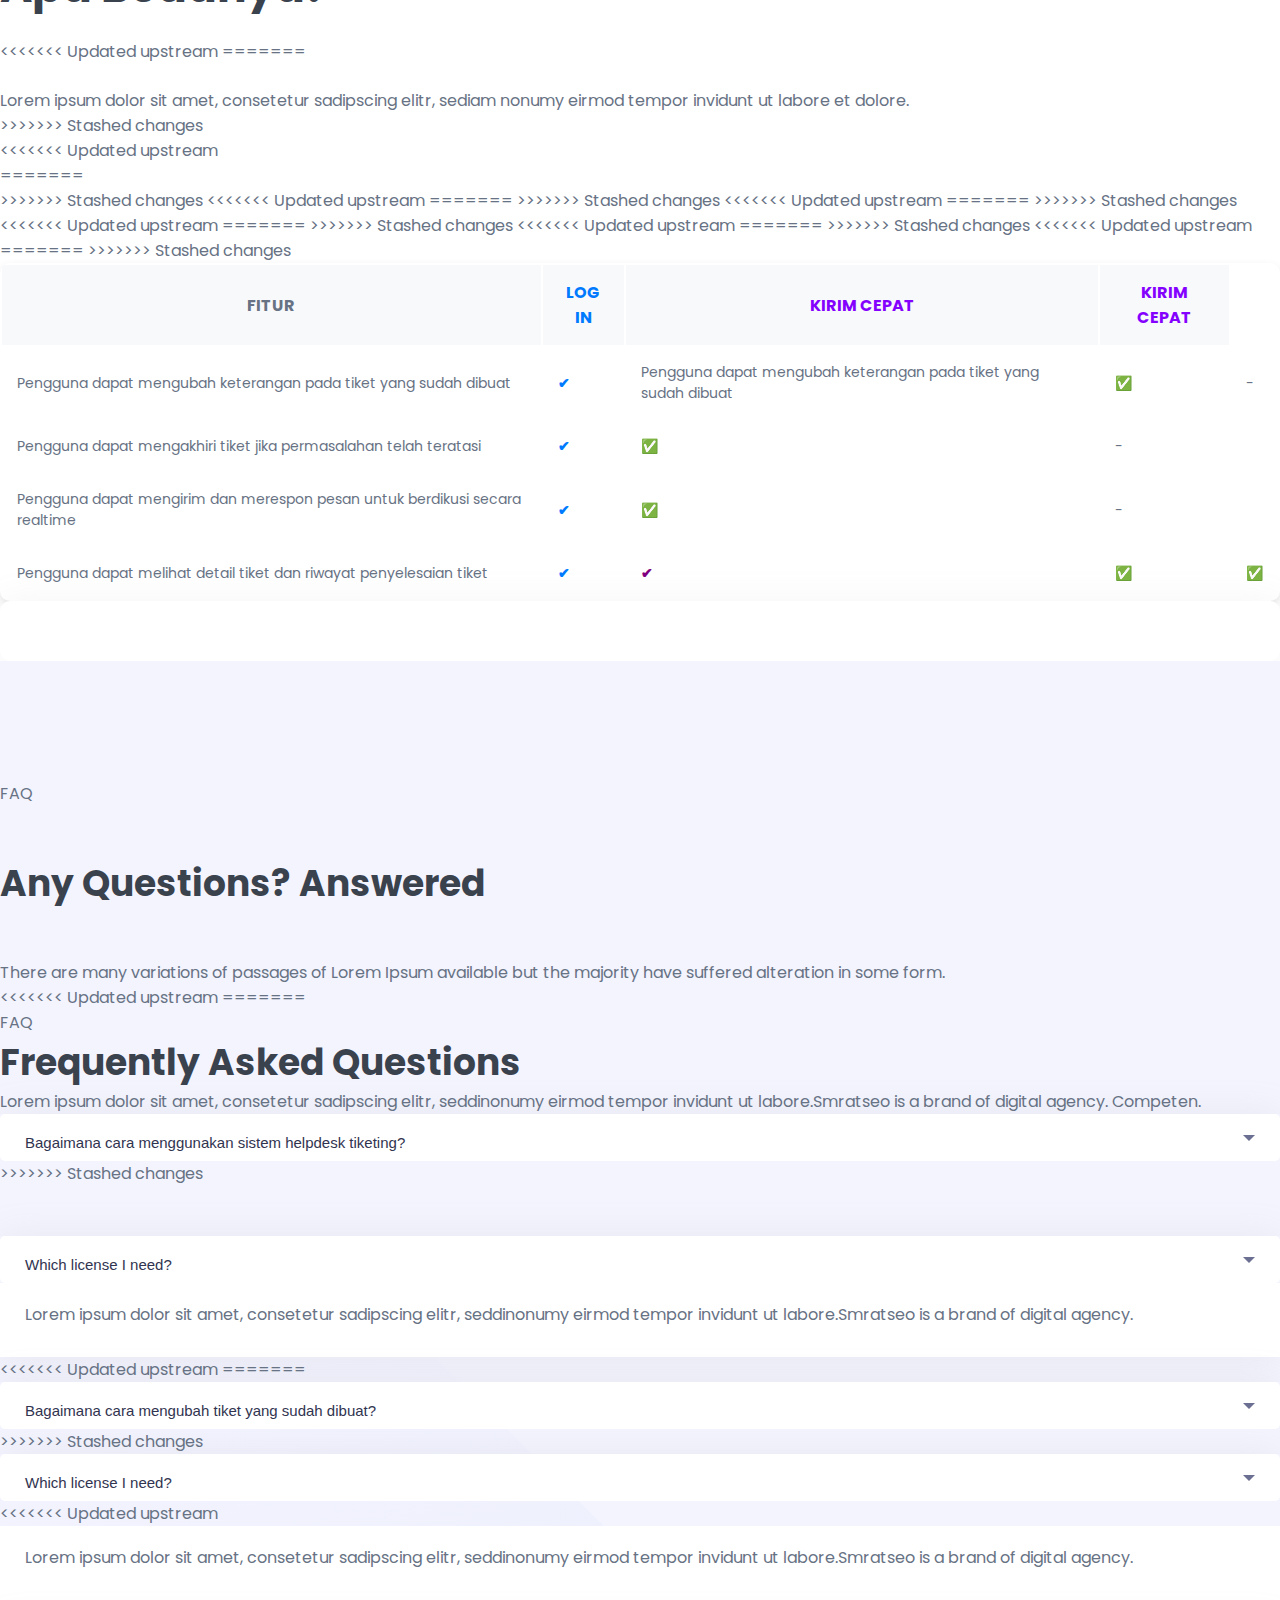
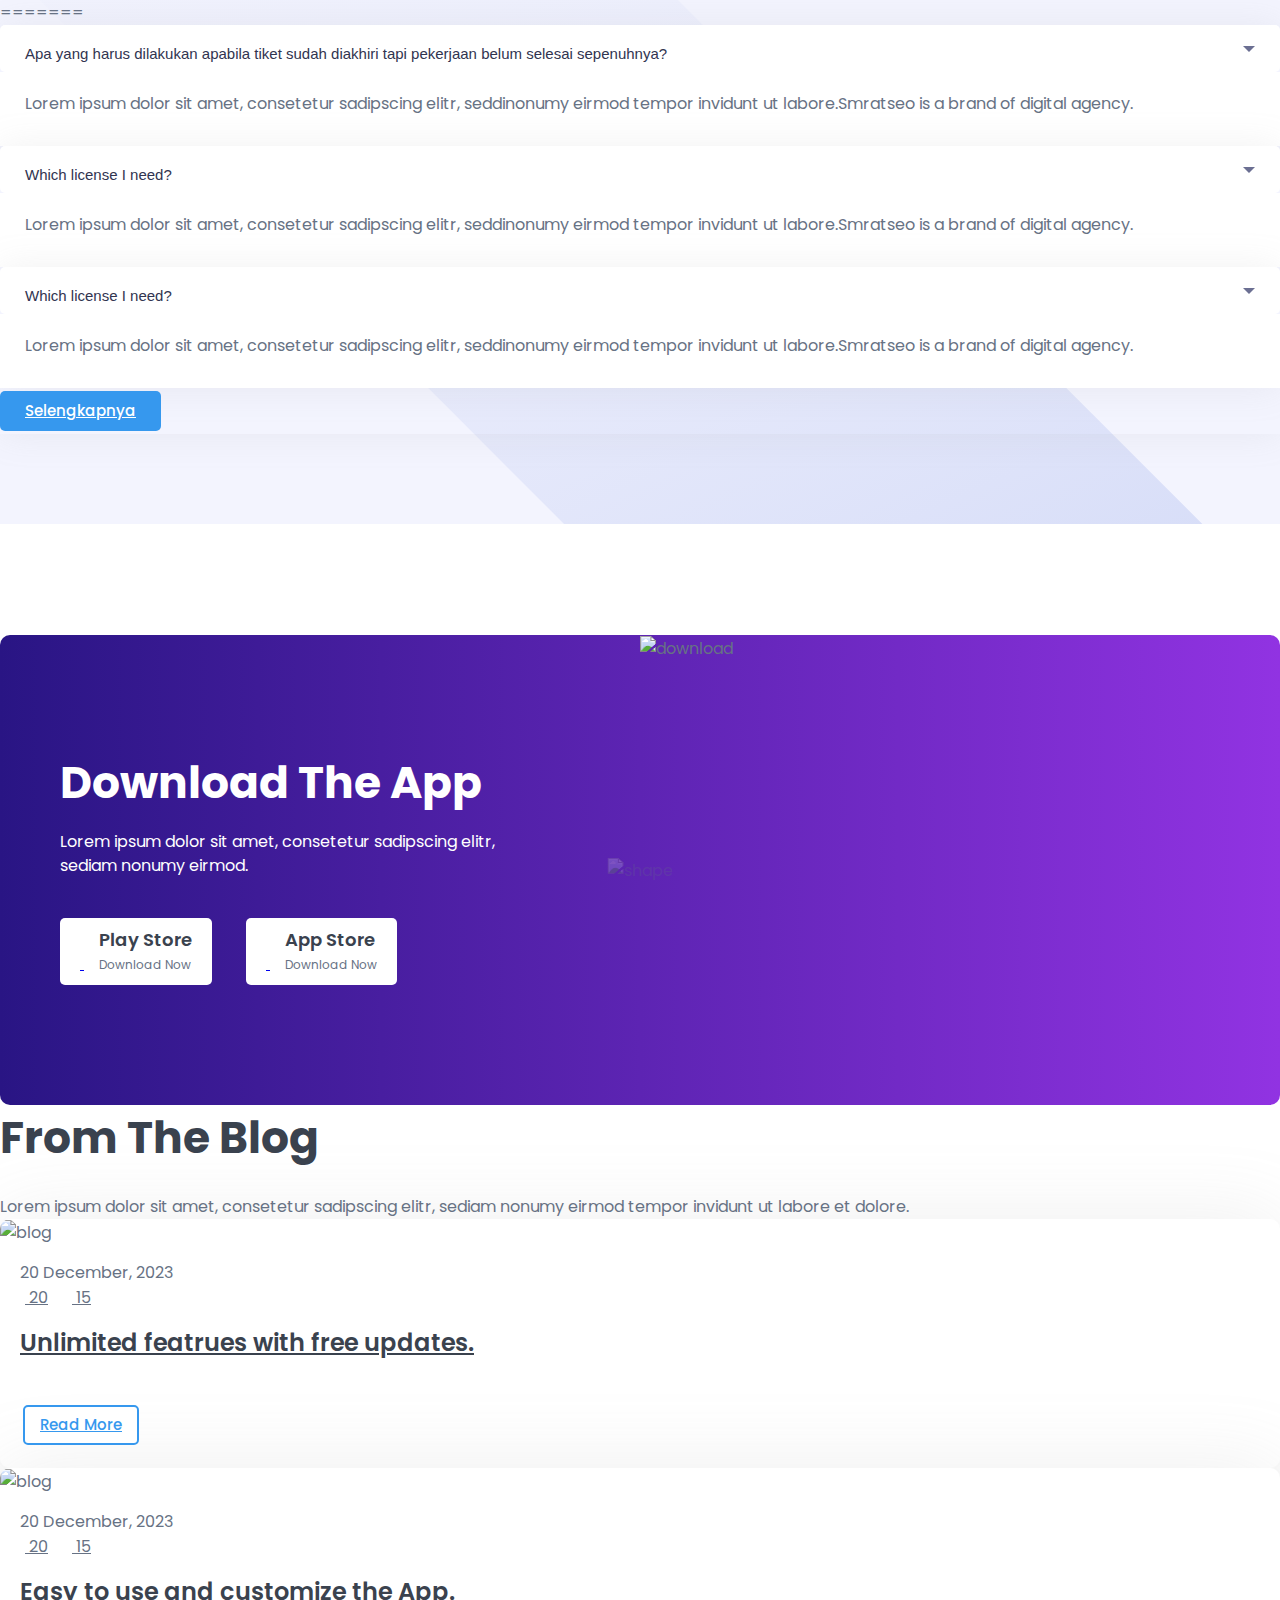
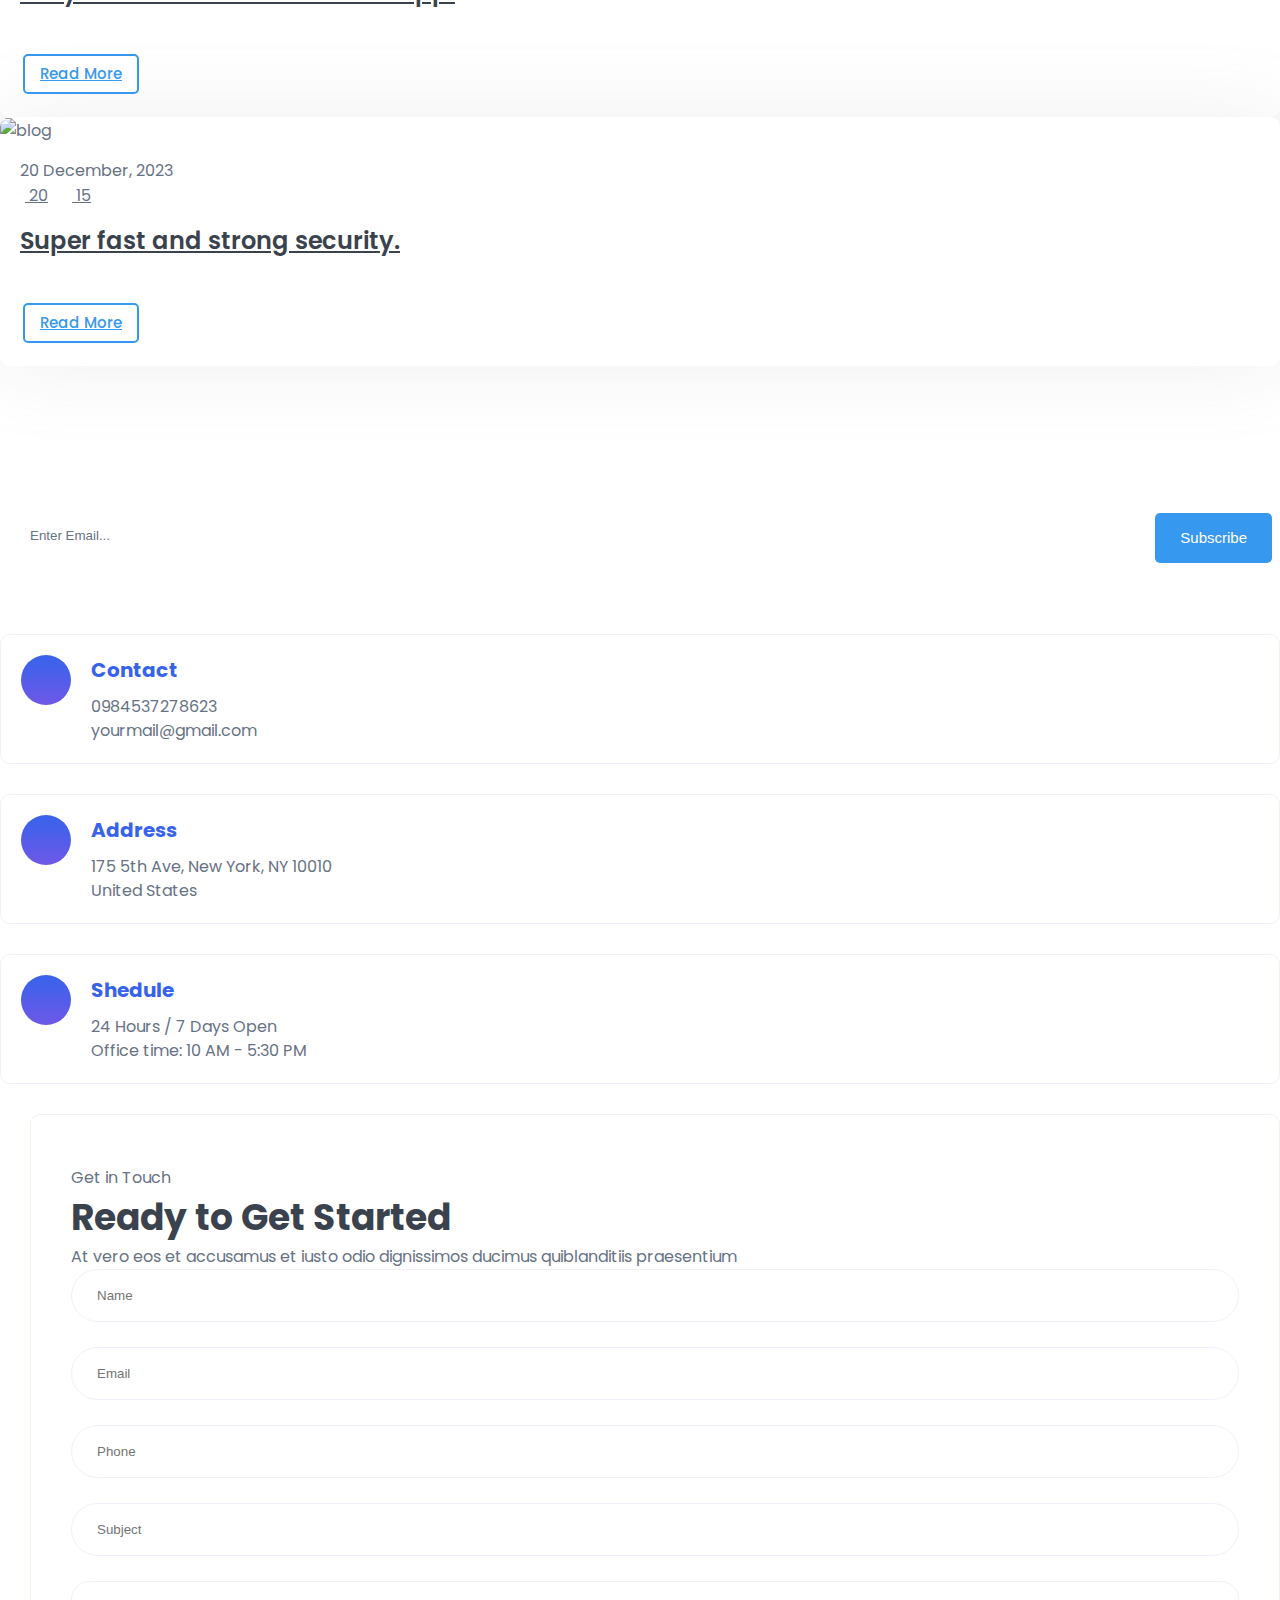
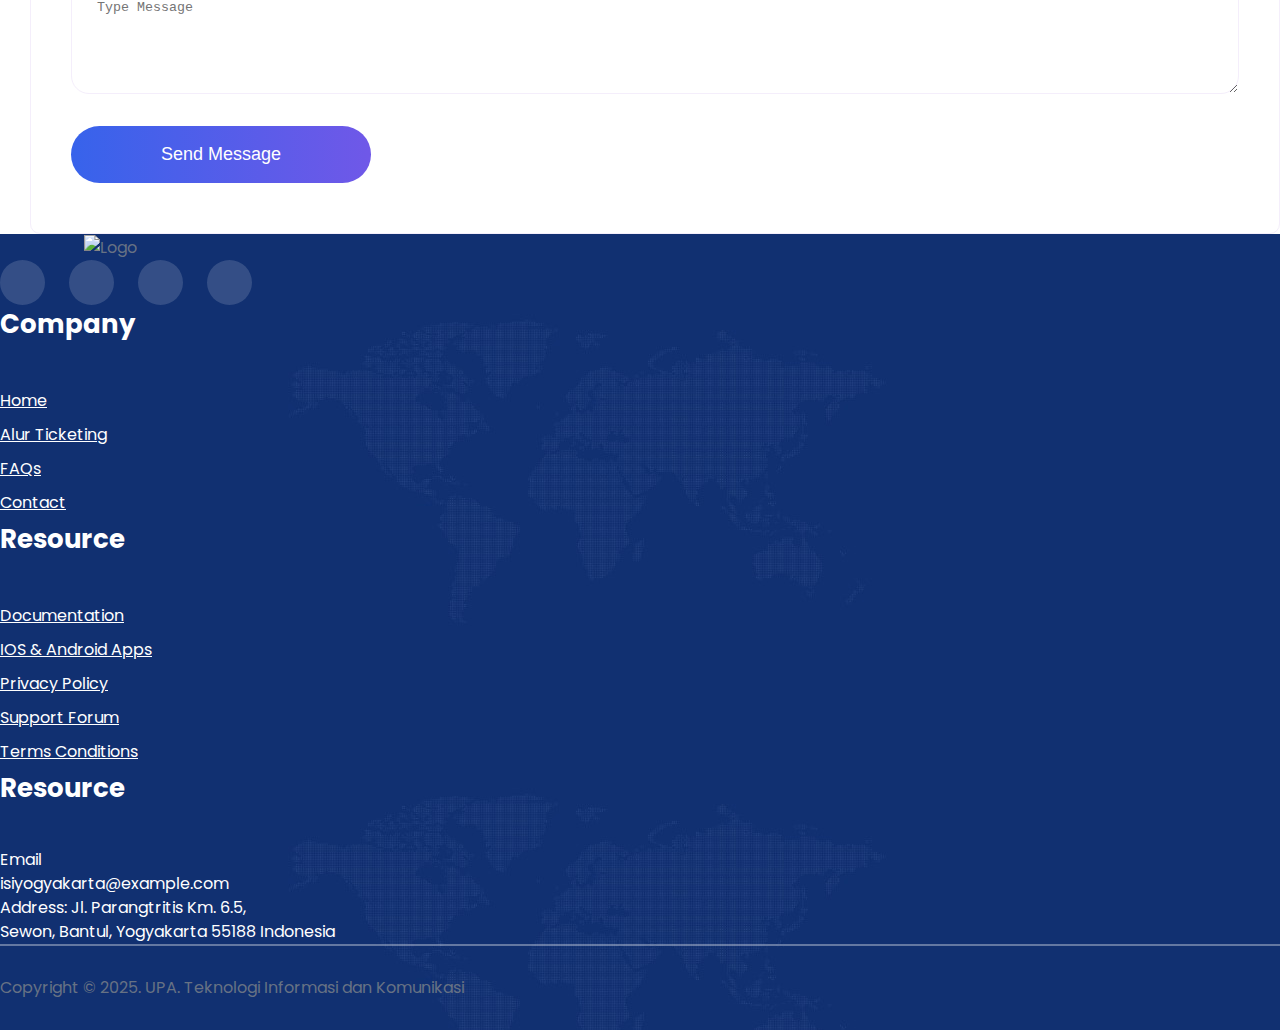
==== commit b70acc26: "Merge remote-tracking branch 'upstream/master'" ====
--- a/index.html
+++ b/index.html
@@ -235,6 +235,107 @@
           </div>
         </div>
       </section>
+
+
+
+      <!-- ========================= process-section start ========================= -->
+      <section id="process" class="process-section pt-100 pb-100">
+        <div class="container">
+            <div class="row">
+                <div class="col-xl-6 col-lg-7 col-md-9 mx-auto">
+                    <div class="section-title text-center mb-55">
+                        <span class="wow fadeInDown" data-wow-delay=".2s">Process</span>
+                        <h2 class="wow fadeInUp" data-wow-delay=".4s">Working Process</h2>
+                        <p class="wow fadeInUp" data-wow-delay=".6s">At vero eos et accusamus et iusto odio
+                            dignissimos ducimus quiblanditiis praesentium</p>
+                    </div>
+                </div>
+            </div>
+            <div class="row align-items-center time-line">
+                <div class="col-12">
+                    <div class="single-timeline">
+                        <div class="row align-items-center">
+                            <div class="col-lg-5 order-last order-lg-first">
+                                <div class="timeline-content left-content text-lg-right">
+                                    
+                                    <h4 class="mb-10">Research</h4>
+                                    <p>At vero eos et accusamus et iusto odio dignissimos quiblanditiis praesentium
+                                        At vero eos et accusamus et iusto odio dignissimos ducimusm.</p>
+                                </div>
+                            </div>
+                            <div class="col-lg-2"></div>
+                            <div class="col-lg-5">
+                                <div class="timeline-img">
+                                    <img src="assets/images/timeline-1.png" alt="">
+                                </div>
+                            </div>
+                        </div>
+                    </div>
+                </div>
+                <div class="col-12">
+                    <div class="single-timeline">
+                        <div class="row align-items-center">
+                            <div class="col-lg-5">
+                                <div class="timeline-img">
+                                    <img src="assets/images/timeline-2.png" alt="">
+                                </div>
+                            </div>
+                            <div class="col-lg-2"></div>
+                            <div class="col-lg-5">
+                                <div class="timeline-content right-content text-left">
+                                    
+                                    <h4 class="mb-10">Design</h4>
+                                    <p>At vero eos et accusamus et iusto odio dignissimos quiblanditiis praesentium
+                                        At vero eos et accusamus et iusto odio dignissimos ducimusm.</p>
+                                </div>
+                            </div>
+                        </div>
+                    </div>
+                </div>
+                <div class="col-12">
+                    <div class="single-timeline">
+                        <div class="row align-items-center">
+                            <div class="col-lg-5 order-last order-lg-first">
+                                <div class="timeline-content left-content text-lg-right">
+                                   
+                                    <h4 class="mb-10">Code</h4>
+                                    <p>At vero eos et accusamus et iusto odio dignissimos quiblanditiis praesentium
+                                        At vero eos et accusamus et iusto odio dignissimos ducimusm.</p>
+                                </div>
+                            </div>
+                            <div class="col-lg-2"></div>
+                            <div class="col-lg-5">
+                                <div class="timeline-img">
+                                    <img src="assets/images/timeline-3.png" alt="">
+                                </div>
+                            </div>
+                        </div>
+                    </div>
+                </div>
+                <div class="col-12">
+                    <div class="single-timeline">
+                        <div class="row align-items-center">
+                            <div class="col-lg-5">
+                                <div class="timeline-img">
+                                    <img src="assets/images/timeline-4.png" alt="">
+                                </div>
+                            </div>
+                            <div class="col-lg-2"></div>
+                            <div class="col-lg-5">
+                                <div class="timeline-content right-content text-left">
+                                    
+                                    <h4 class="mb-10">Launch</h4>
+                                    <p>At vero eos et accusamus et iusto odio dignissimos quiblanditiis praesentium
+                                        At vero eos et accusamus et iusto odio dignissimos ducimusm.</p>
+                                </div>
+                            </div>
+                        </div>
+                    </div>
+                </div>
+            </div>
+        </div>
+    </section>
+    <!-- ========================= process-section end ========================= -->
 
   
 <!--====== FEATURES PART END ======-->
@@ -1104,7 +1205,7 @@
 
 
      <!-- ========================= footer start ========================= -->
-     <footer id="footer-contact" class="footer pt-100 img-bg" style="background-image: url(assets/images/common-bg.jpg)">
+     <footer id="footer-contact" class="footer pt-100 img-bg" style="background-image: url(assets/images/bg-footer.jpg)">
         <div class="container">
             <div class="row">
                 <div class="col-xl-4 col-lg-4 col-md-6">
--- a/assets/css/style.css
+++ b/assets/css/style.css
@@ -1452,51 +1452,246 @@
 }
 
 /*===========================
-       06.VIDEO css 
+    06. Process CSS 
 ===========================*/
-.video_image {
+
+.time-line {
+  position: relative; }
+  .time-line .row {
+    position: relative; }
+  .time-line::after {
+    content: '';
+    position: absolute;
+    width: 2px;
+    height: 100%;
+    left: 50%;
+    top: 0;
+    background: #F4EEFB;
+    z-index: -1; }
+    @media only screen and (min-width: 768px) and (max-width: 991px) {
+      .time-line::after {
+        display: none; } }
+    @media (max-width: 767px) {
+      .time-line::after {
+        display: none; } }
+  .time-line .box-icon-style {
+    width: 60px;
+    height: 60px;
+    display: flex;
+    justify-content: center;
+    align-items: center;
+    border-radius: 50%;
+    border: 1px solid #F4EEFB;
+    position: absolute;
+    left: 50%;
+    top: 50%;
+    z-index: 2;
+    background-color: #fff;
+    -webkit-transform: translate(-50%, -50%);
+    -moz-transform: translate(-50%, -50%);
+    -ms-transform: translate(-50%, -50%);
+    -o-transform: translate(-50%, -50%);
+    transform: translate(-50%, -50%);
+    -webkit-transition: all 0.3s ease-out 0s;
+    -moz-transition: all 0.3s ease-out 0s;
+    -ms-transition: all 0.3s ease-out 0s;
+    -o-transition: all 0.3s ease-out 0s;
+    transition: all 0.3s ease-out 0s; }
+    @media only screen and (min-width: 768px) and (max-width: 991px) {
+      .time-line .box-icon-style {
+        position: static;
+        -webkit-transform: translate(0);
+        -moz-transform: translate(0);
+        -ms-transform: translate(0);
+        -o-transform: translate(0);
+        transform: translate(0);
+        margin-bottom: 30px; } }
+    @media (max-width: 767px) {
+      .time-line .box-icon-style {
+        position: static;
+        -webkit-transform: translate(0);
+        -moz-transform: translate(0);
+        -ms-transform: translate(0);
+        -o-transform: translate(0);
+        transform: translate(0);
+        margin-bottom: 30px; } }
+    .time-line .box-icon-style i {
+      -webkit-transition: all 0.3s ease-out 0s;
+      -moz-transition: all 0.3s ease-out 0s;
+      -ms-transition: all 0.3s ease-out 0s;
+      -o-transition: all 0.3s ease-out 0s;
+      transition: all 0.3s ease-out 0s;
+      font-size: 20px;
+      padding: 2px;
+      color: #3763EB; }
+  @media only screen and (min-width: 768px) and (max-width: 991px) {
+    .time-line .single-timeline {
+      margin-bottom: 50px; } }
+  @media (max-width: 767px) {
+    .time-line .single-timeline {
+      margin-bottom: 50px; } }
+  .time-line .single-timeline:hover .box-icon-style {
+    background: linear-gradient(#3763eb 0%, #6f58e8 100%);
+    color: #fff;
+    border-color: transparent; }
+    .time-line .single-timeline:hover .box-icon-style i {
+      color: #fff; }
+  @media only screen and (min-width: 768px) and (max-width: 991px) {
+    .time-line .single-timeline .timeline-img {
+      margin-bottom: 30px; } }
+  @media (max-width: 767px) {
+    .time-line .single-timeline .timeline-img {
+      margin-bottom: 30px; } }
+  .time-line .single-timeline .timeline-img img {
+    width: 100%; }
+
+.process-section .process-img-wrapper {
+  position: relative;
+  z-index: 1; }
+  .process-section .process-img-wrapper::before {
+    content: '';
+    position: absolute;
+    left: -100px;
+    bottom: -50px;
+    width: 463px;
+    height: 552px;
+    border-radius: 10px 10px 231px 231px;
+    background: linear-gradient(#f37da7 0%, #fed9b4 100%);
+    opacity: 0.1; }
+  .process-section .process-img-wrapper .process-img-top {
+    margin-bottom: 20px;
+    text-align: right; }
+    @media only screen and (min-width: 768px) and (max-width: 991px) {
+      .process-section .process-img-wrapper .process-img-top {
+        text-align: center; } }
+    .process-section .process-img-wrapper .process-img-top .img-1 {
+      border-radius: 275px 275px 0 0; }
+      @media (max-width: 767px) {
+        .process-section .process-img-wrapper .process-img-top .img-1 {
+          width: 100%; } }
+  .process-section .process-img-wrapper .process-img-bottom {
+    display: flex;
+    align-items: flex-start;
+    justify-content: flex-end; }
+    @media only screen and (min-width: 768px) and (max-width: 991px) {
+      .process-section .process-img-wrapper .process-img-bottom {
+        justify-content: center; } }
+    .process-section .process-img-wrapper .process-img-bottom .img-2 {
+      border-radius: 10px;
+      margin-right: 20px;
+      vertical-align: top; }
+    .process-section .process-img-wrapper .process-img-bottom .img-3 {
+      border-radius: 0 0 250px 250px; }
+
+.portfolio-section .portfolio-btn-wrapper {
+  margin-bottom: 50px; }
+  .portfolio-section .portfolio-btn-wrapper button {
+    padding: 10px 24px;
+    font-size: 20px;
+    font-weight: 500;
+    border: none;
+    background: #EFF2F9;
+    color: #051441;
+    border-radius: 50px;
+    margin-right: 30px;
+    margin-bottom: 10px;
+    -webkit-transition: all 0.3s ease-out 0s;
+    -moz-transition: all 0.3s ease-out 0s;
+    -ms-transition: all 0.3s ease-out 0s;
+    -o-transition: all 0.3s ease-out 0s;
+    transition: all 0.3s ease-out 0s; }
+    .portfolio-section .portfolio-btn-wrapper button.active {
+      background-image: linear-gradient(to right, #3763eb 0%, #6f58e8 100%);
+      color: #fff; }
+    @media only screen and (min-width: 768px) and (max-width: 991px) {
+      .portfolio-section .portfolio-btn-wrapper button {
+        margin-right: 10px;
+        padding: 7px 18px;
+        font-size: 16px; } }
+    @media (max-width: 767px) {
+      .portfolio-section .portfolio-btn-wrapper button {
+        margin-right: 10px;
+        padding: 7px 18px;
+        font-size: 16px; } }
+    .portfolio-section .portfolio-btn-wrapper button:last-child {
+      margin-right: 0; }
+
+.portfolio-item-wrapper {
   position: relative;
   border-radius: 10px;
   overflow: hidden;
-}
-
-.video_image::before {
-  position: absolute;
-  content: '';
-  top: 0;
-  left: 0;
-  width: 100%;
-  height: 100%;
-  background: -webkit-gradient(linear, left top, right top, from(#291584), to(#9133e2));
-  background: linear-gradient(to right, #291584 0%, #9133e2 100%);
-  opacity: 0.29;
-}
-
-.video_image img {
-  width: 100%;
-}
-
-.video_image .play {
-  width: 58px;
-  height: 58px;
-  line-height: 58px;
-  text-align: center;
-  background-color: #fff;
-  color: #3A424E;
-  position: absolute;
-  top: 50%;
-  left: 50%;
-  -webkit-transform: translate(-50%, -50%);
-  transform: translate(-50%, -50%);
-  border-radius: 50%;
-  -webkit-transition: all 0.3s ease-out 0s;
-  transition: all 0.3s ease-out 0s;
-}
-
-.video_image .play:hover {
-  background: #3698EE;
-  color: #fff;
-}
+  margin-bottom: 30px; }
+  .portfolio-item-wrapper:hover .portfolio-overlay {
+    opacity: 1;
+    visibility: visible;
+    -webkit-transform: scale(1);
+    -moz-transform: scale(1);
+    -ms-transform: scale(1);
+    -o-transform: scale(1);
+    transform: scale(1); }
+  .portfolio-item-wrapper .portfolio-img img {
+    width: 100%; }
+  .portfolio-item-wrapper .portfolio-overlay {
+    position: absolute;
+    width: 100%;
+    height: 100%;
+    left: 0;
+    top: 0;
+    border-radius: 10px;
+    background: linear-gradient(rgba(55, 99, 235, 0.94) 0%, rgba(111, 88, 232, 0.94) 100%);
+    padding: 35px;
+    display: flex;
+    justify-content: center;
+    align-items: center;
+    text-align: center;
+    opacity: 0;
+    visibility: hidden;
+    -webkit-transition: all 0.3s ease-out 0s;
+    -moz-transition: all 0.3s ease-out 0s;
+    -ms-transition: all 0.3s ease-out 0s;
+    -o-transition: all 0.3s ease-out 0s;
+    transition: all 0.3s ease-out 0s;
+    -webkit-transform: scale(0.9);
+    -moz-transform: scale(0.9);
+    -ms-transform: scale(0.9);
+    -o-transform: scale(0.9);
+    transform: scale(0.9); }
+    @media only screen and (min-width: 992px) and (max-width: 1199px) {
+      .portfolio-item-wrapper .portfolio-overlay {
+        padding: 30px 20px; } }
+    @media only screen and (min-width: 768px) and (max-width: 991px) {
+      .portfolio-item-wrapper .portfolio-overlay {
+        padding: 30px 20px; } }
+    .portfolio-item-wrapper .portfolio-overlay .overlay-content h4 {
+      color: #fff;
+      margin-bottom: 20px; }
+    .portfolio-item-wrapper .portfolio-overlay .overlay-content p {
+      color: #fff;
+      margin-bottom: 35px; }
+    .portfolio-item-wrapper .portfolio-overlay .overlay-content .border-btn {
+      padding: 8px 27px;
+      color: #fff;
+      border: 2px solid #fff; }
+      .portfolio-item-wrapper .portfolio-overlay .overlay-content .border-btn:hover {
+        color: #3763EB;
+        background: #fff; }
+
+.single-portfolio .single-portfolio-img {
+  border-radius: 10px;
+  overflow: hidden; }
+  .single-portfolio .single-portfolio-img img {
+    width: 100%; }
+
+.project-info-box ul li {
+  margin-bottom: 15px;
+  display: flex;
+  font-size: 14px; }
+  .project-info-box ul li:last-child {
+    margin-bottom: 0; }
+  .project-info-box ul li .destination {
+    width: 40%;
+    color: #051441;
+    text-transform: uppercase; }
 
 /*===========================
        07.SCREENSHOT css 
@@ -3428,7 +3623,7 @@
   justify-content: space-between;
   margin-top: 20px;
 }
-=======
+
 /* start profile */
 .profile-card {
   border: 1px solid #000;
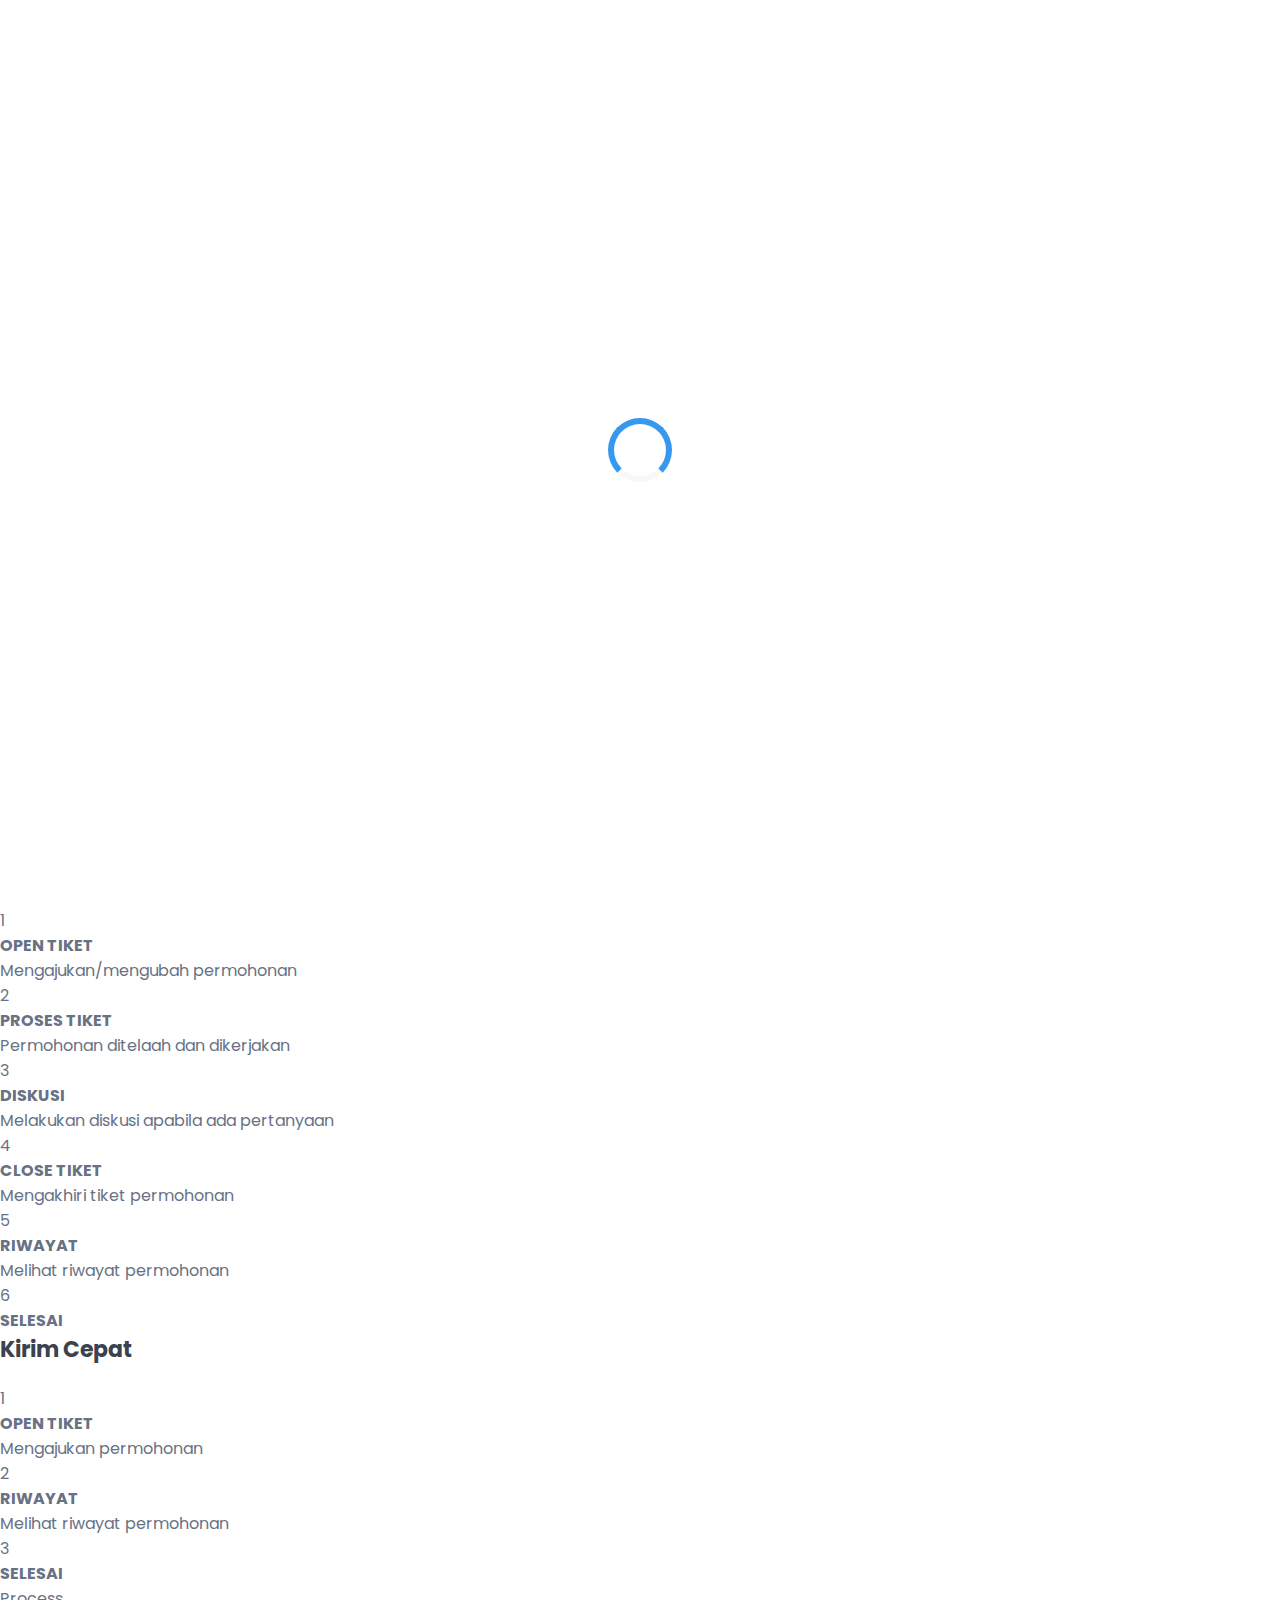
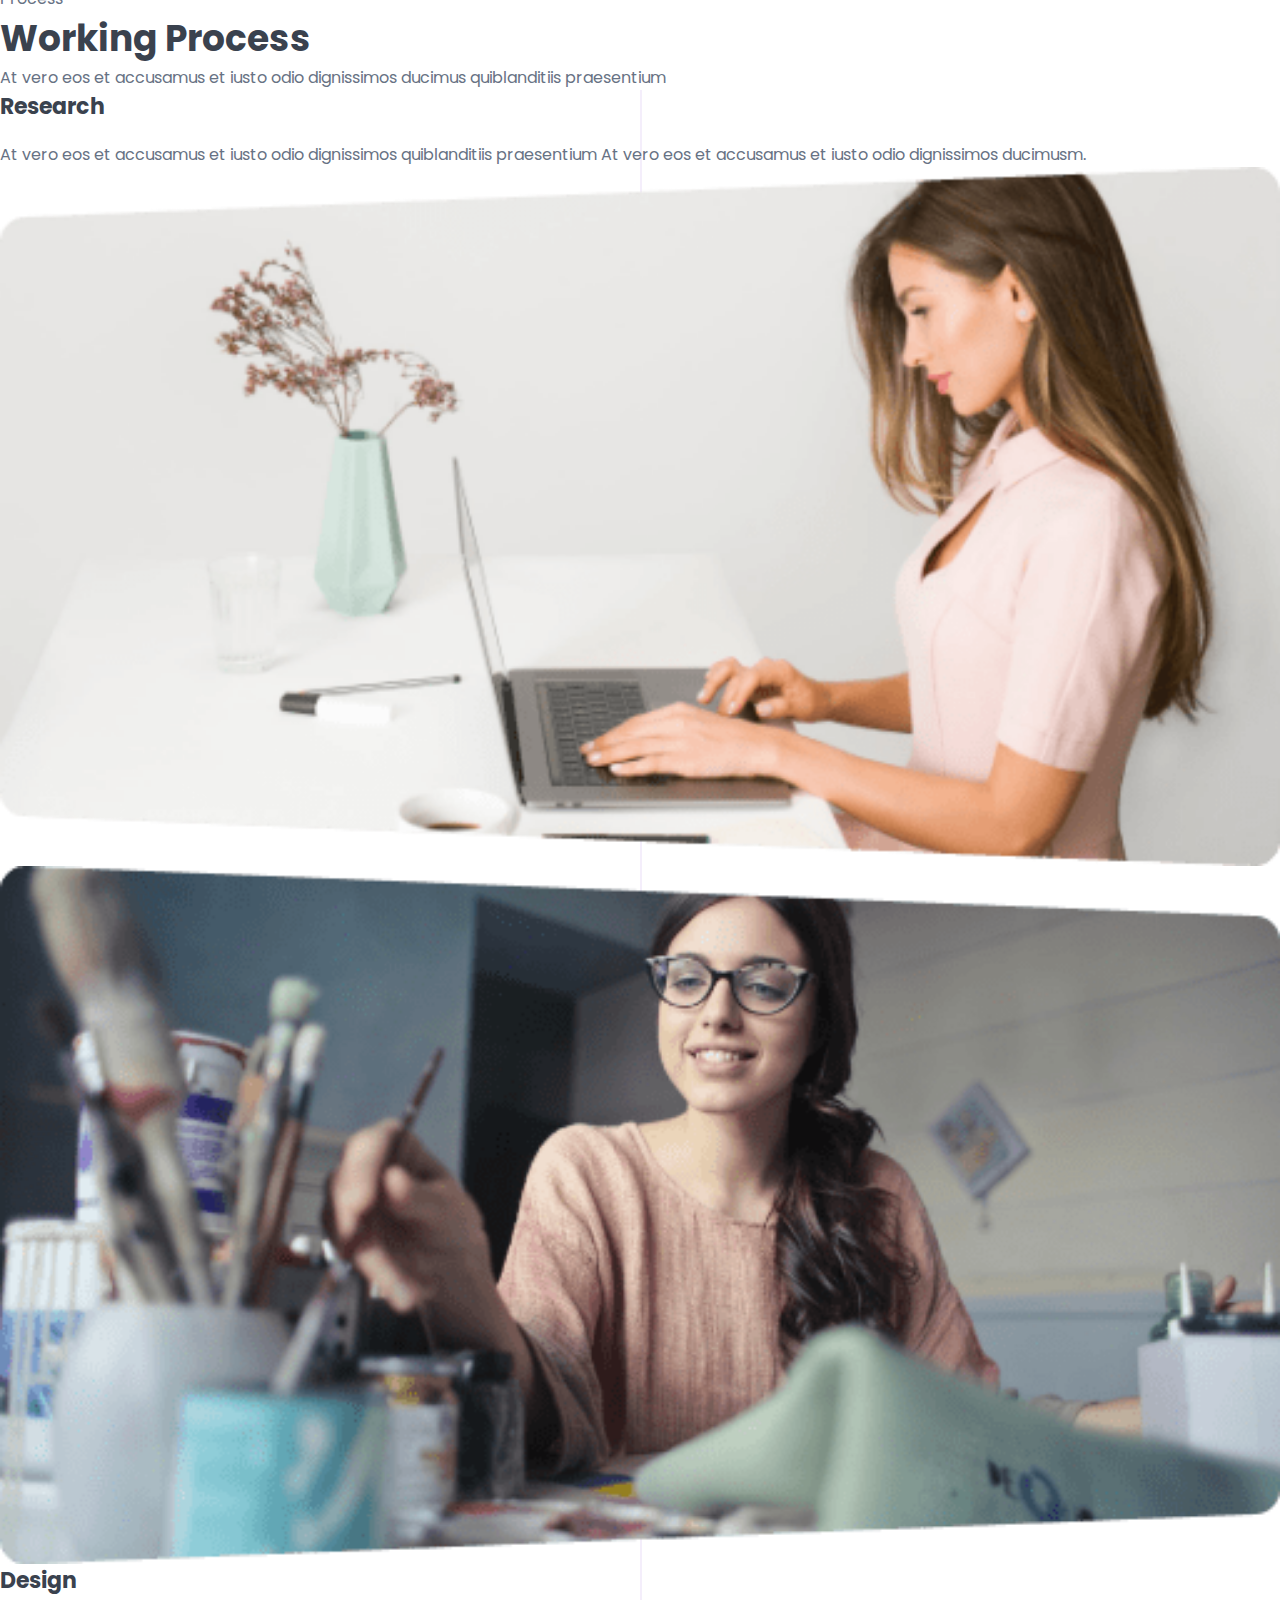
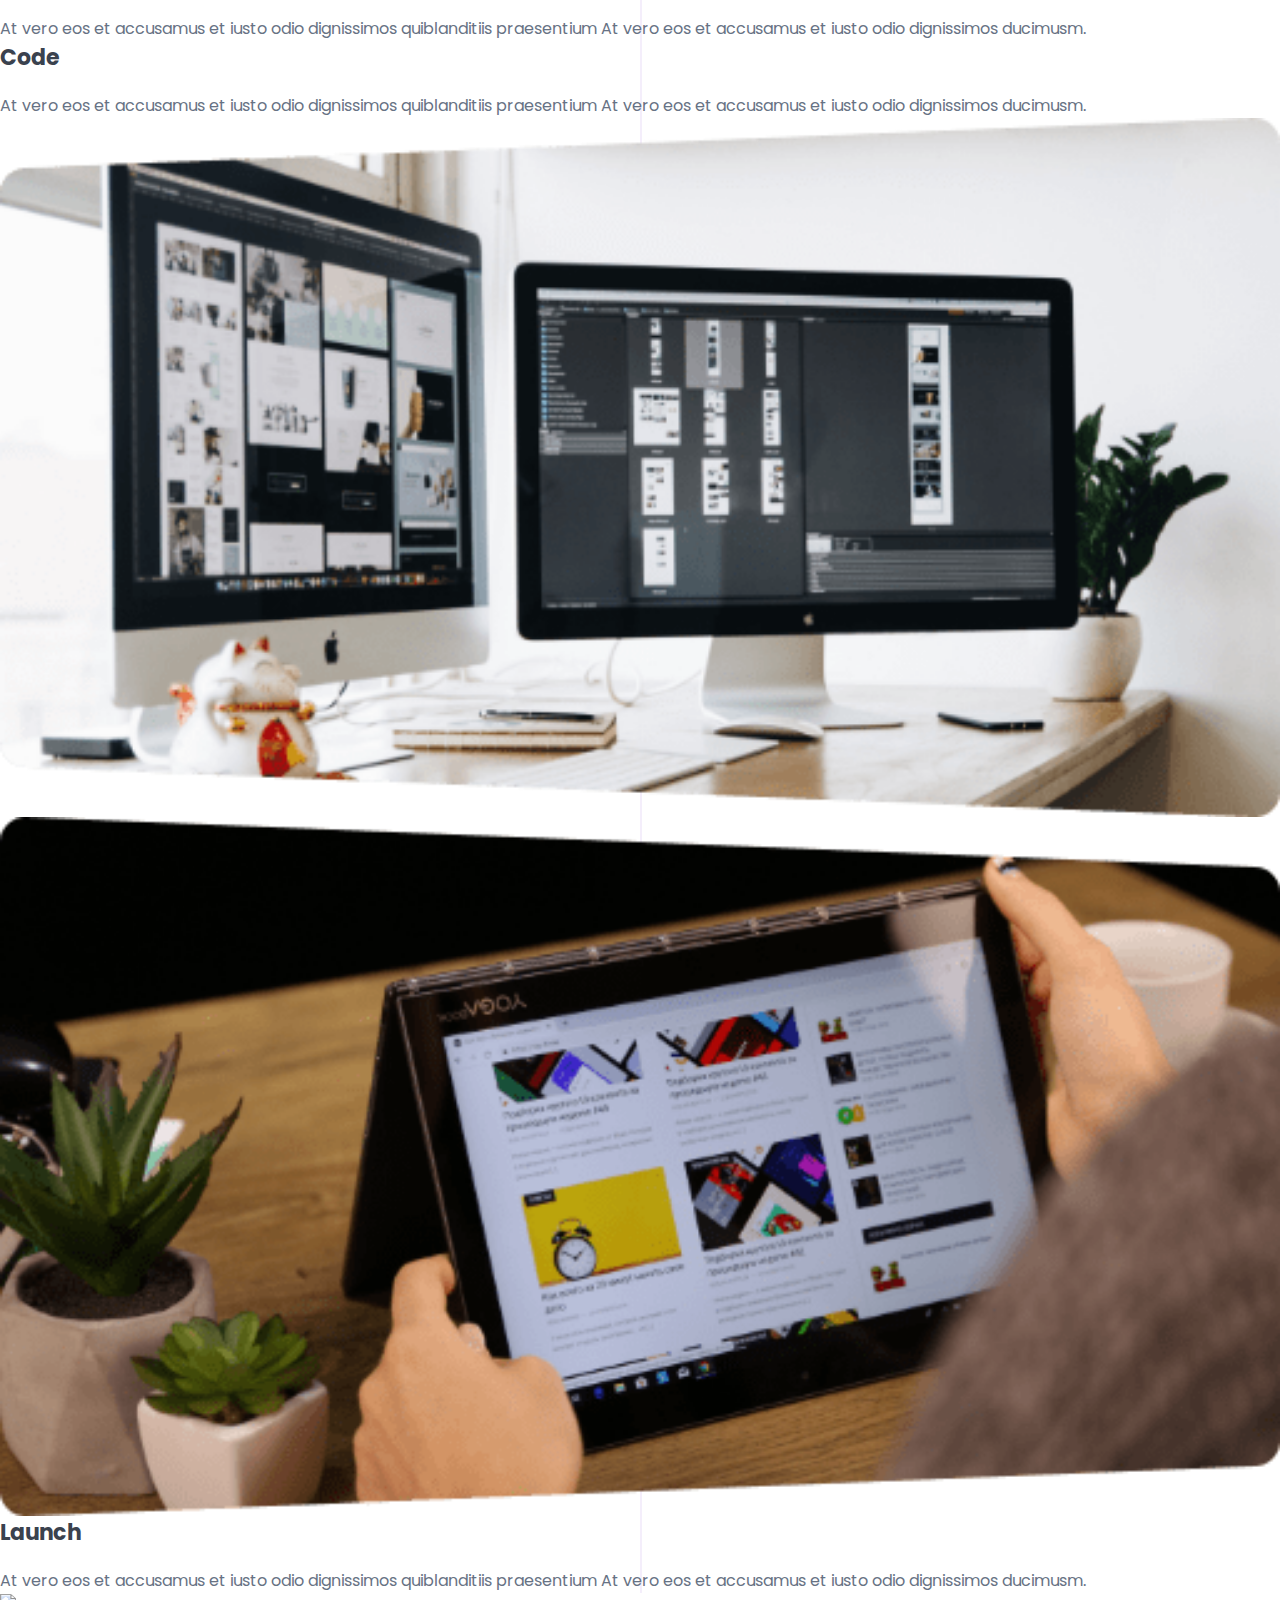
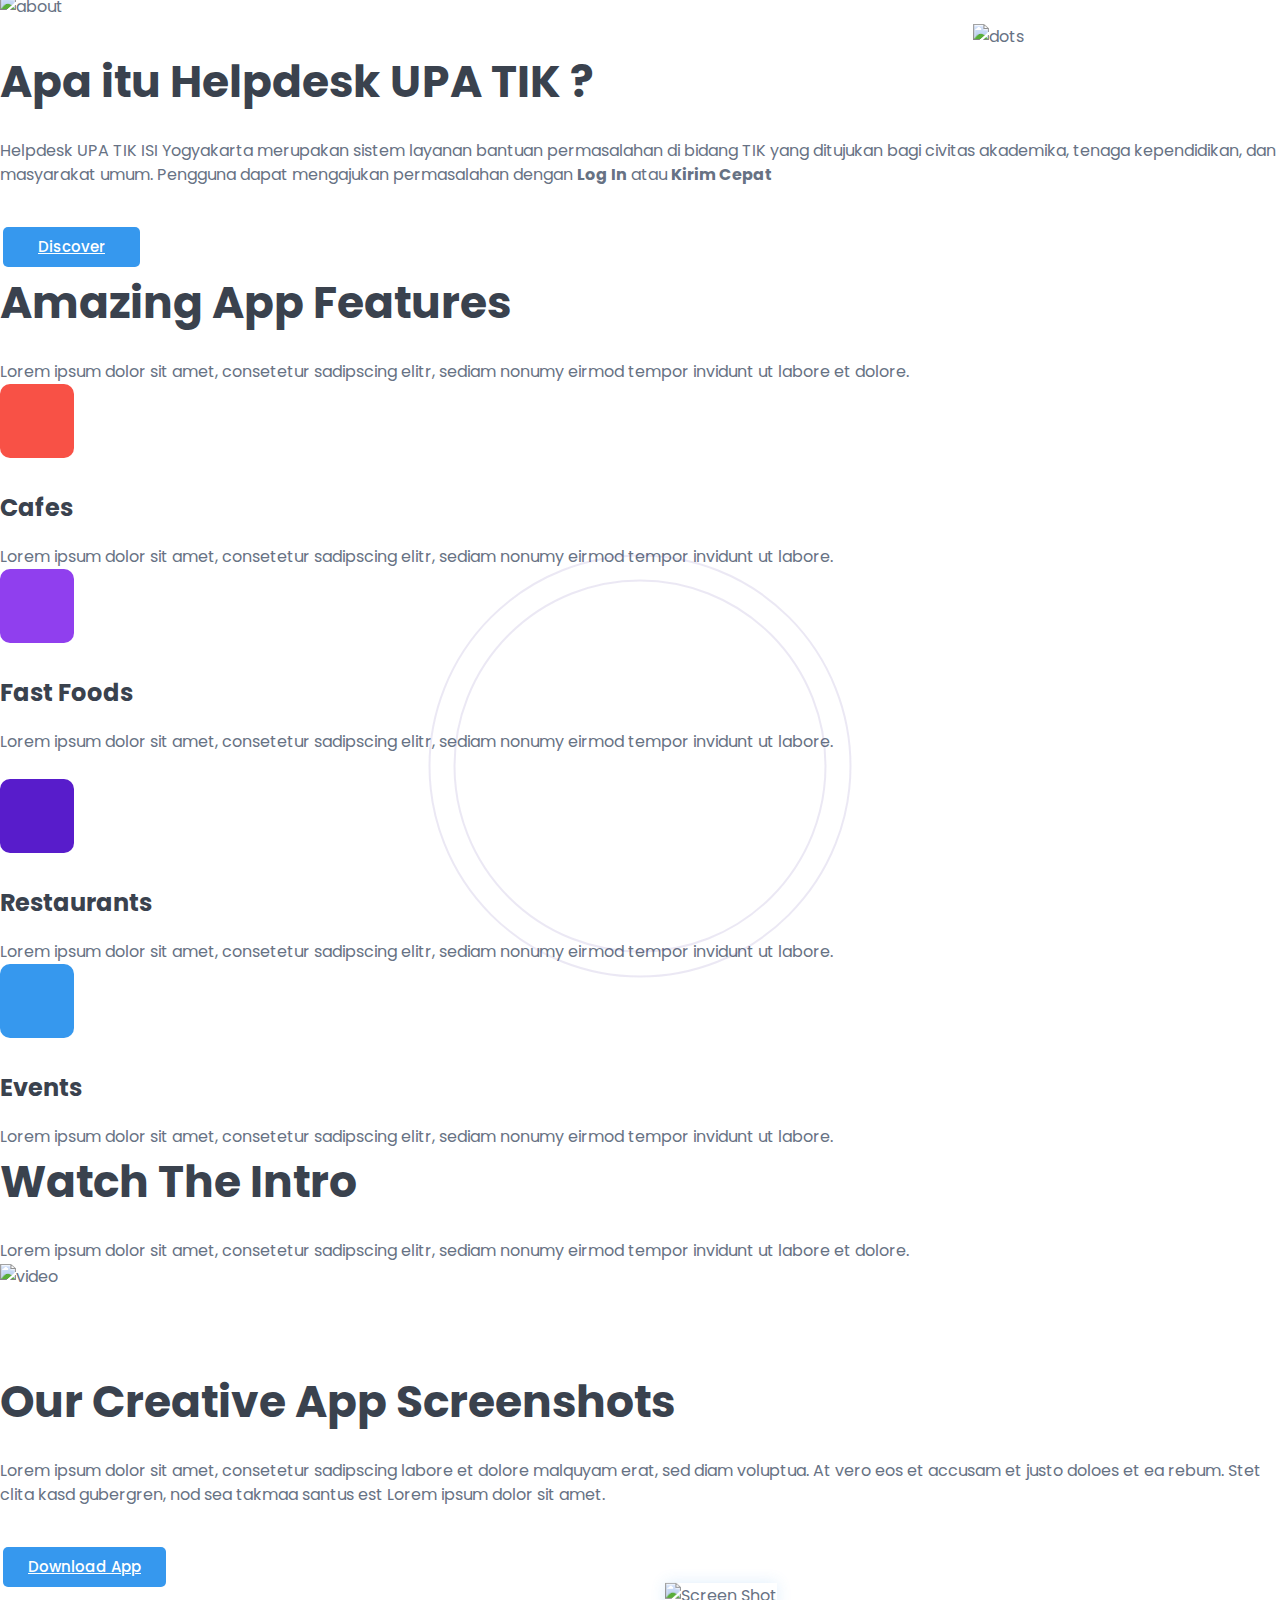
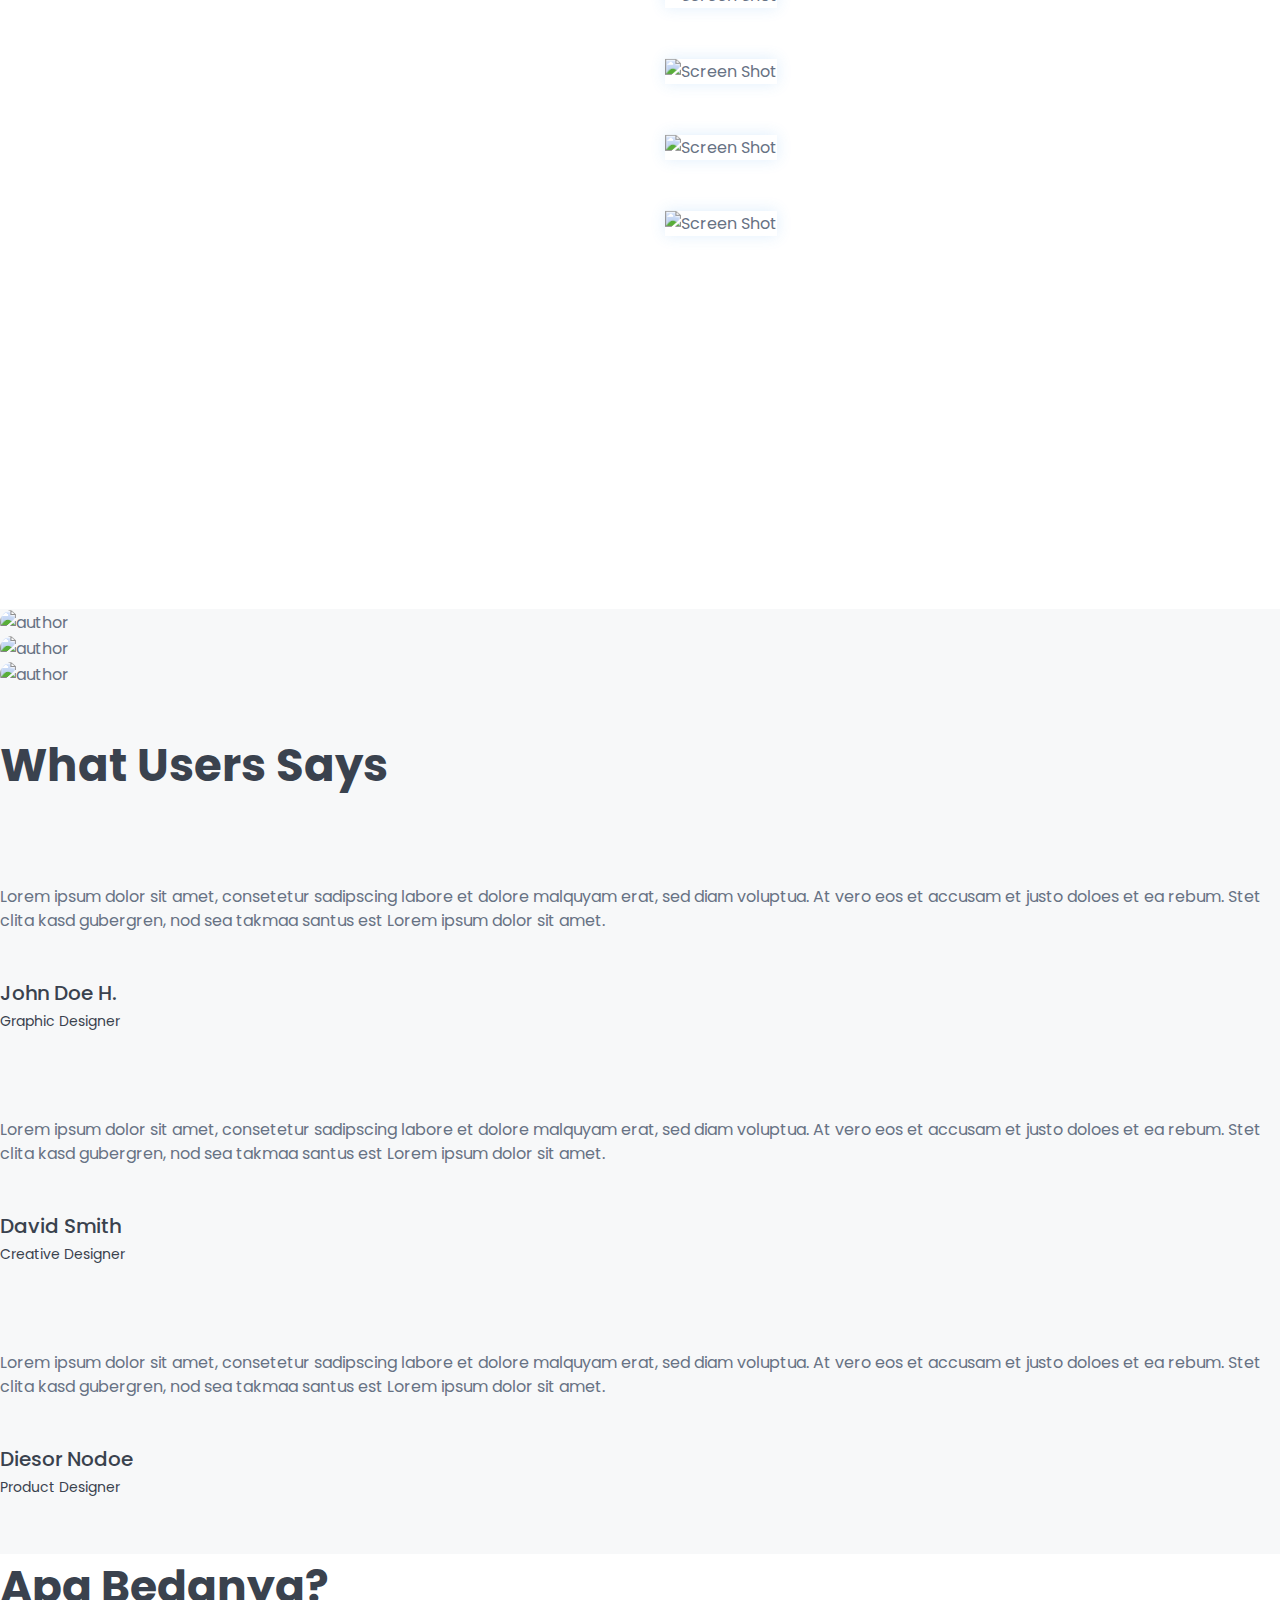
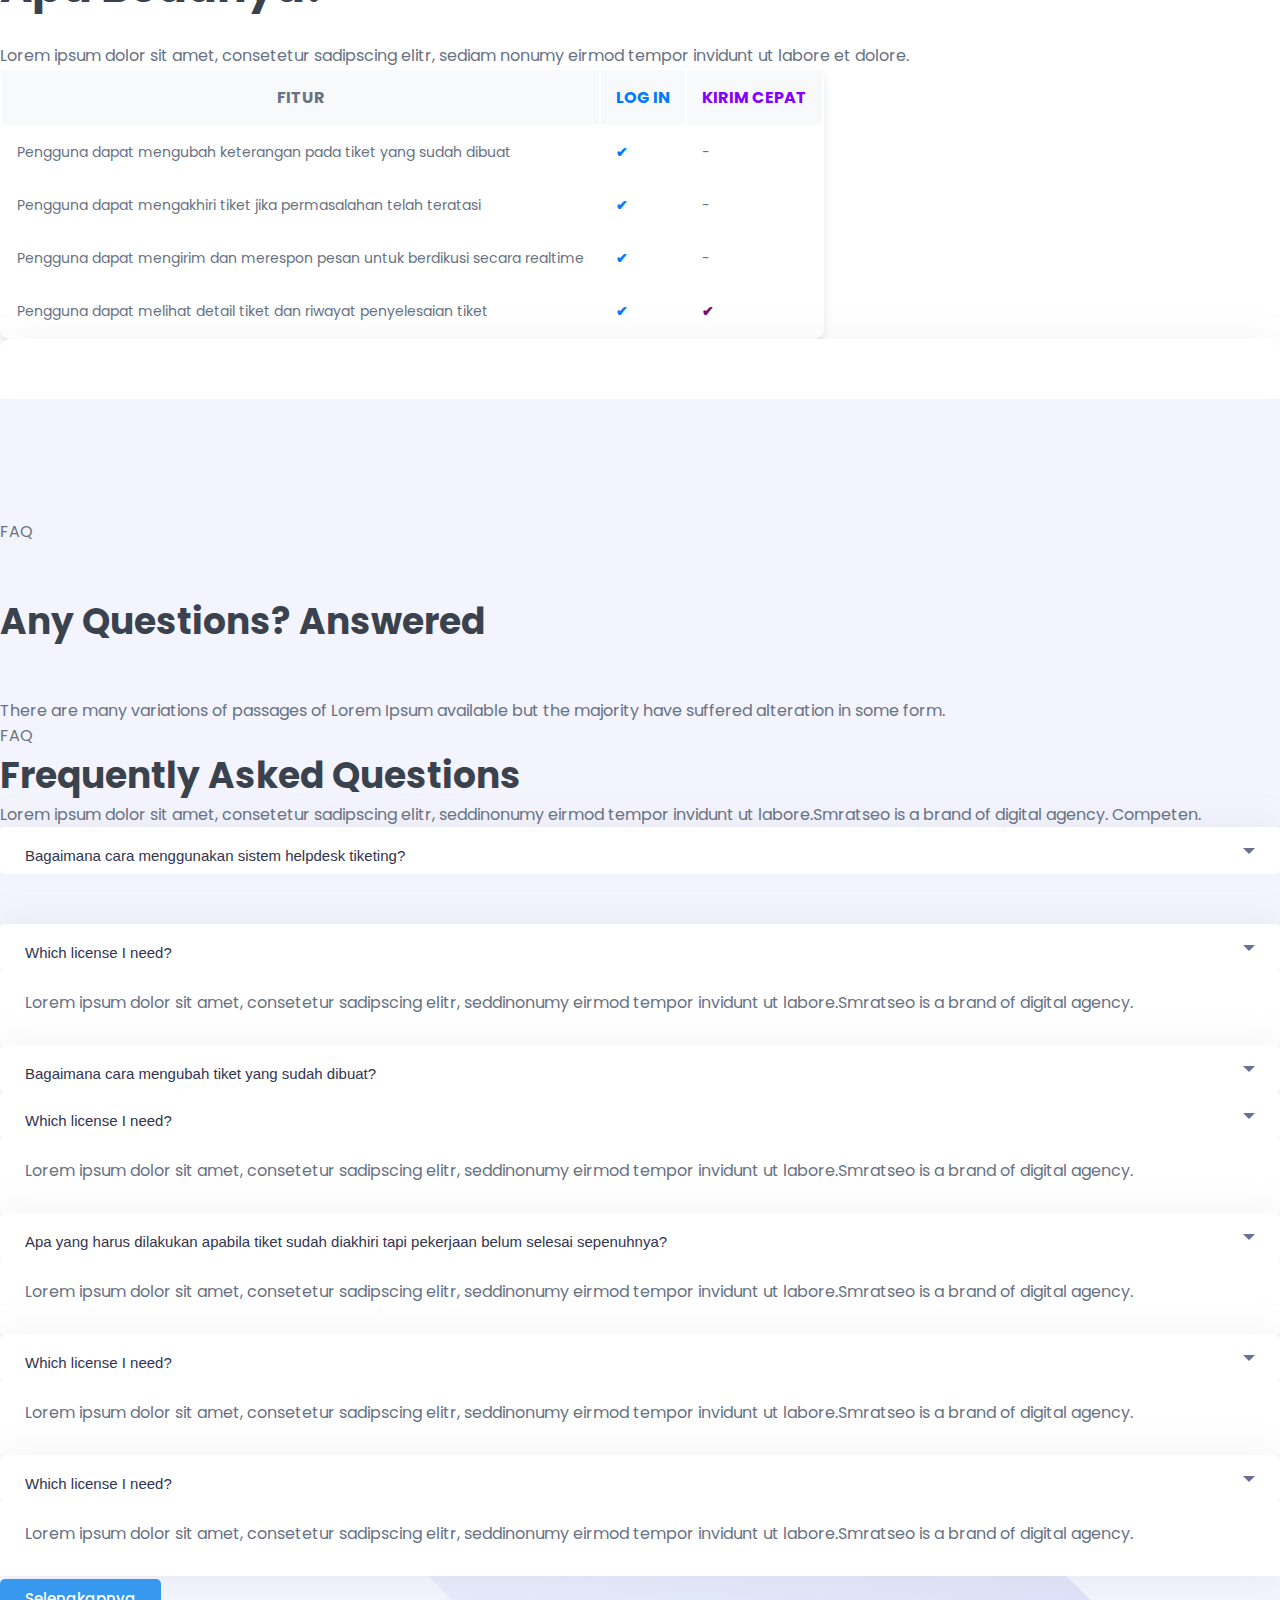
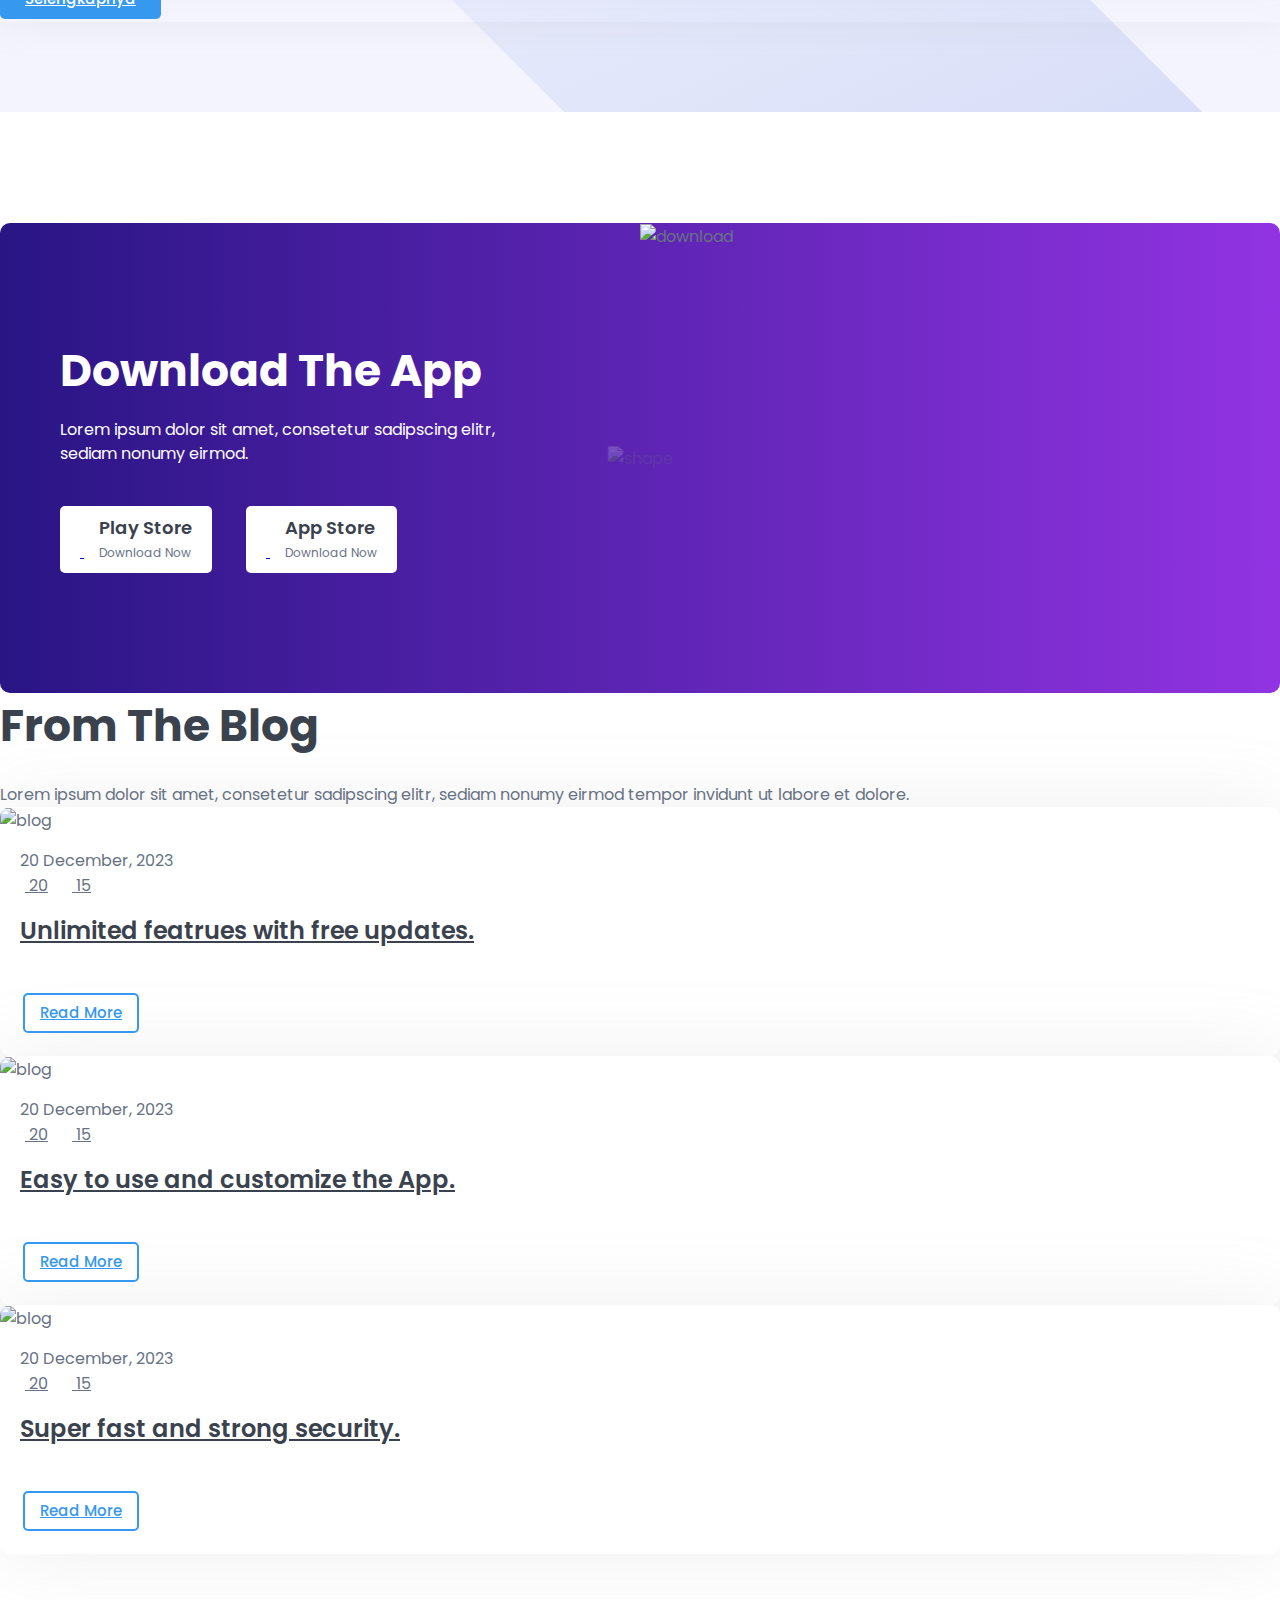
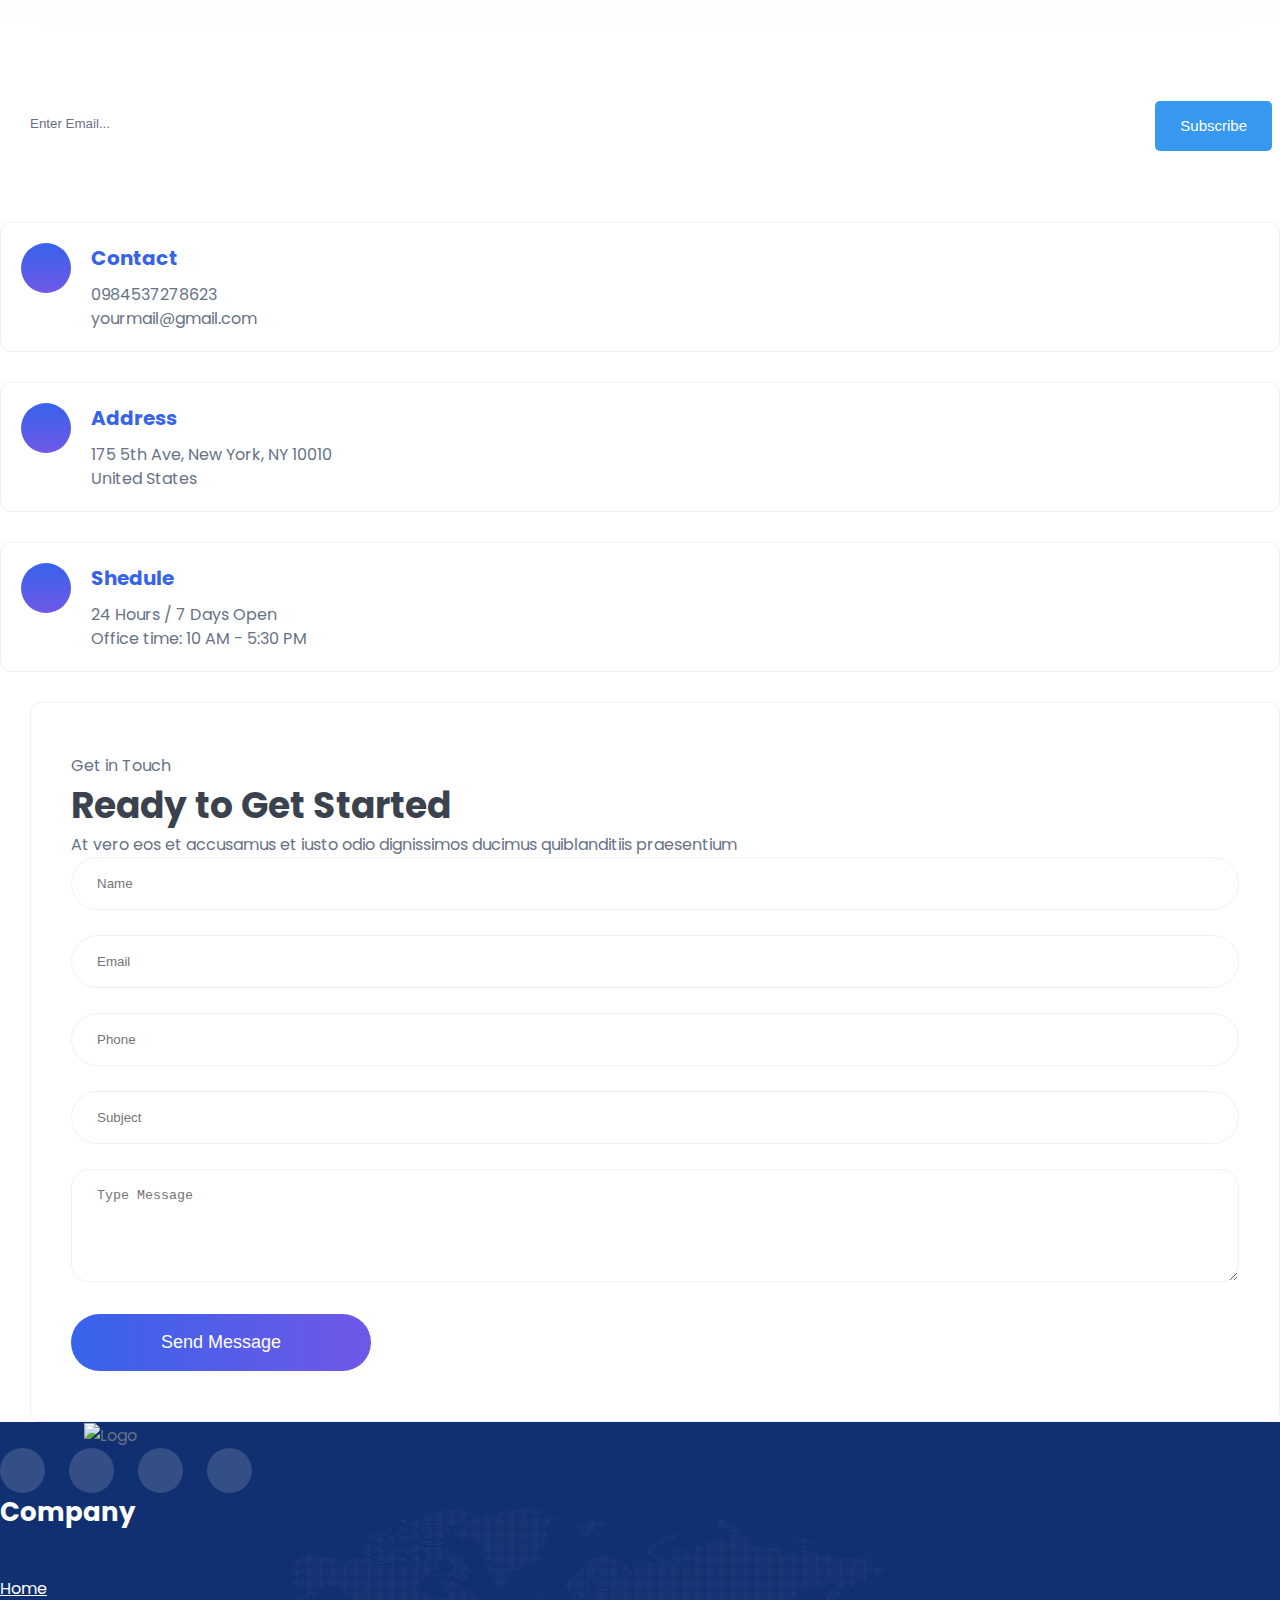
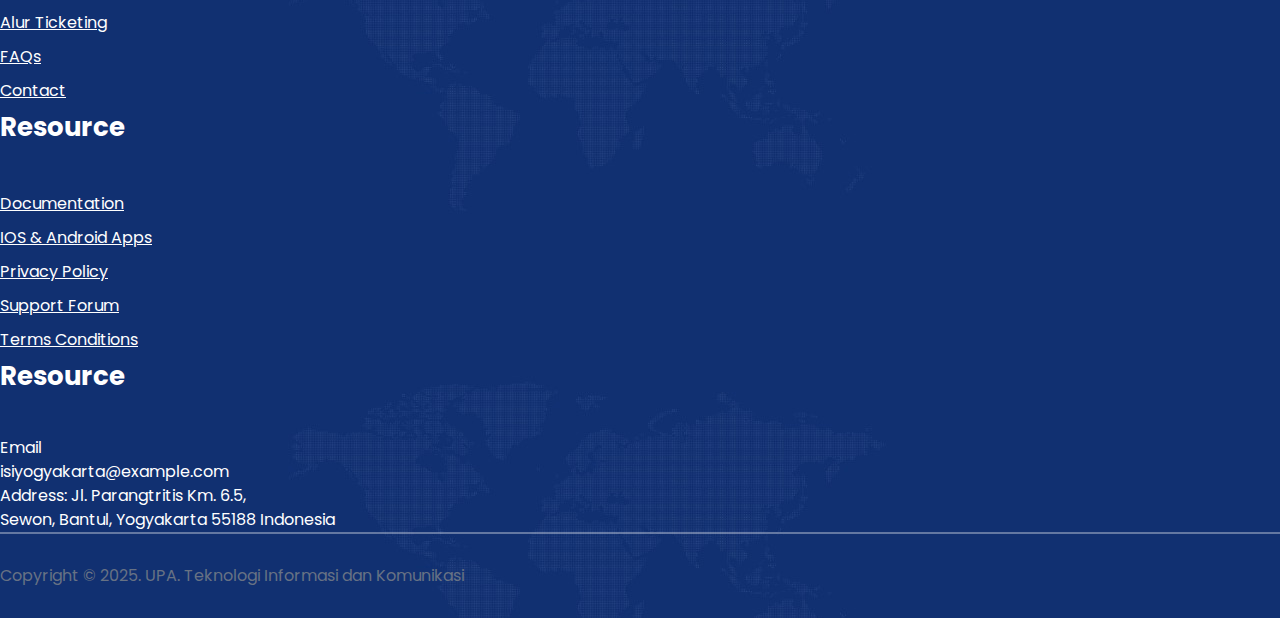
==== commit b02b7e5d: "sync with upstream" ====
--- a/index.html
+++ b/index.html
@@ -603,71 +603,43 @@
                 <div class="col-lg-6">
                     <div class="section_title text-center pb-25">
                         <h4 class="title">Apa Bedanya?</h4>
-<<<<<<< Updated upstream
-=======
                         <p>Lorem ipsum dolor sit amet, consetetur sadipscing elitr, sediam nonumy eirmod tempor invidunt ut labore et dolore.</p>
->>>>>>> Stashed changes
                     </div> <!-- section title -->
                 </div>
             </div> <!-- row -->
 
             <div class="row justify-content-center">
                 <div class="col-lg-8">
-<<<<<<< Updated upstream
                     <div class="table-responsive wow fadeInUp" data-wow-duration="1.3s" data-wow-delay="0.2s">
-=======
                     <div class="table-responsive">
->>>>>>> Stashed changes
                         <table class="table table-bordered text-center">
                             <thead class="table-light">
                                 <tr>
                                     <th>Fitur</th>
                                     <th class="text-primary">Log In</th>
-<<<<<<< Updated upstream
                                     <th class="text-purple" style="color: #8401FF;">Kirim Cepat</th>
-=======
-                                    <th class="text-purple">Kirim Cepat</th>
->>>>>>> Stashed changes
                                 </tr>
                             </thead>
                             <tbody>
                                 <tr>
-<<<<<<< Updated upstream
                                     <td class="">Pengguna dapat mengubah keterangan pada tiket yang sudah dibuat</td>
                                     <td class="text-primary">✔</td>
-=======
-                                    <td>Pengguna dapat mengubah keterangan pada tiket yang sudah dibuat</td>
-                                    <td>✅</td>
->>>>>>> Stashed changes
                                     <td>-</td>
                                 </tr>
                                 <tr>
                                     <td>Pengguna dapat mengakhiri tiket jika permasalahan telah teratasi</td>
-<<<<<<< Updated upstream
                                     <td class="text-primary">✔</td>
-=======
-                                    <td>✅</td>
->>>>>>> Stashed changes
                                     <td>-</td>
                                 </tr>
                                 <tr>
                                     <td>Pengguna dapat mengirim dan merespon pesan untuk berdikusi secara realtime</td>
-<<<<<<< Updated upstream
                                     <td class="text-primary">✔</td>
-=======
-                                    <td>✅</td>
->>>>>>> Stashed changes
                                     <td>-</td>
                                 </tr>
                                 <tr>
                                     <td>Pengguna dapat melihat detail tiket dan riwayat penyelesaian tiket</td>
-<<<<<<< Updated upstream
                                     <td class="text-primary">✔</td>
                                     <td class="text-purple"style="color:purple;">✔</td>
-=======
-                                    <td>✅</td>
-                                    <td class="price">✅</td>
->>>>>>> Stashed changes
                                 </tr>
                             </tbody>
                         </table>
@@ -758,8 +730,6 @@
                     </div>
                     </div>
                 </div>
-<<<<<<< Updated upstream
-=======
             </div>
             <div class="col-lg-6">
                 <div class="section-title mb-30">
@@ -777,7 +747,6 @@
                                     <span class="pt-0">Bagaimana cara menggunakan sistem helpdesk tiketing?</span>
                                 </button>
                             </div>
->>>>>>> Stashed changes
 
 
                 <div class="row" style="margin-top: 50px;">
@@ -799,8 +768,7 @@
                                     </div>
                                 </div>
                             </div>
-<<<<<<< Updated upstream
-=======
+
                         </div>
                         <div class="faq-item mb-15 wow fadeInUp" data-wow-delay=".4s">
                             <div class="faq-header" id="faq-heading-8">
@@ -809,7 +777,6 @@
                                     <span class="pt-0">Bagaimana cara mengubah tiket yang sudah dibuat?</span>
                                 </button>
                             </div>
->>>>>>> Stashed changes
 
                             <div class="faq-item mb-15 wow fadeInUp" data-wow-delay=".1s">
                                 <div class="accordion"  id="accordionExample3">
@@ -820,13 +787,11 @@
                                         </button>
                                     </div>
                                 </div>
-<<<<<<< Updated upstream
                                 <div id="faq-8" class="collapse " aria-labelledby="faq-heading-8" data-parent="#accordionExample3">
                                     <div class="faq-body">
                                         <p>Lorem ipsum dolor sit amet, consetetur sadipscing elitr, seddinonumy eirmod tempor invidunt
                                             ut labore.Smratseo is a brand of digital agency.</p>
                                     </div>
-=======
                             </div>
                         </div>
                         <div class="faq-item mb-15 wow fadeInUp" data-wow-delay=".6s">
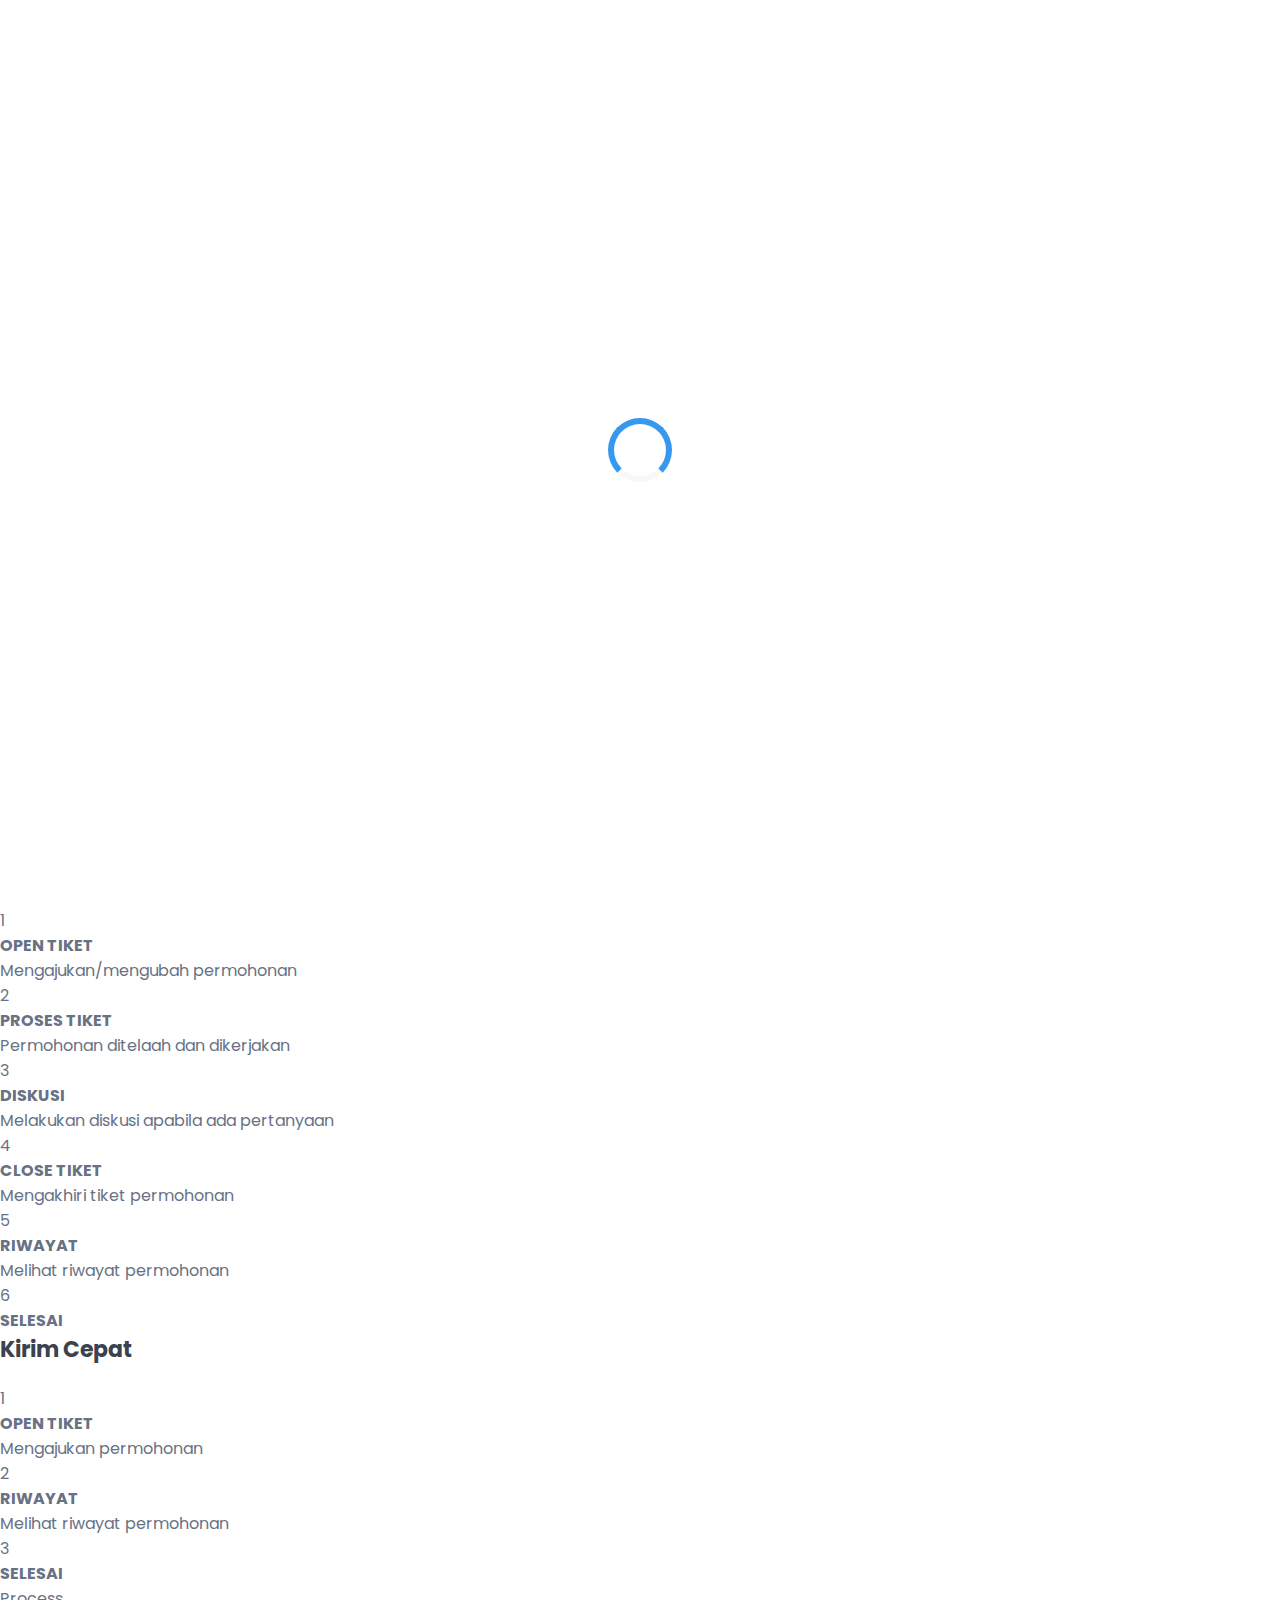
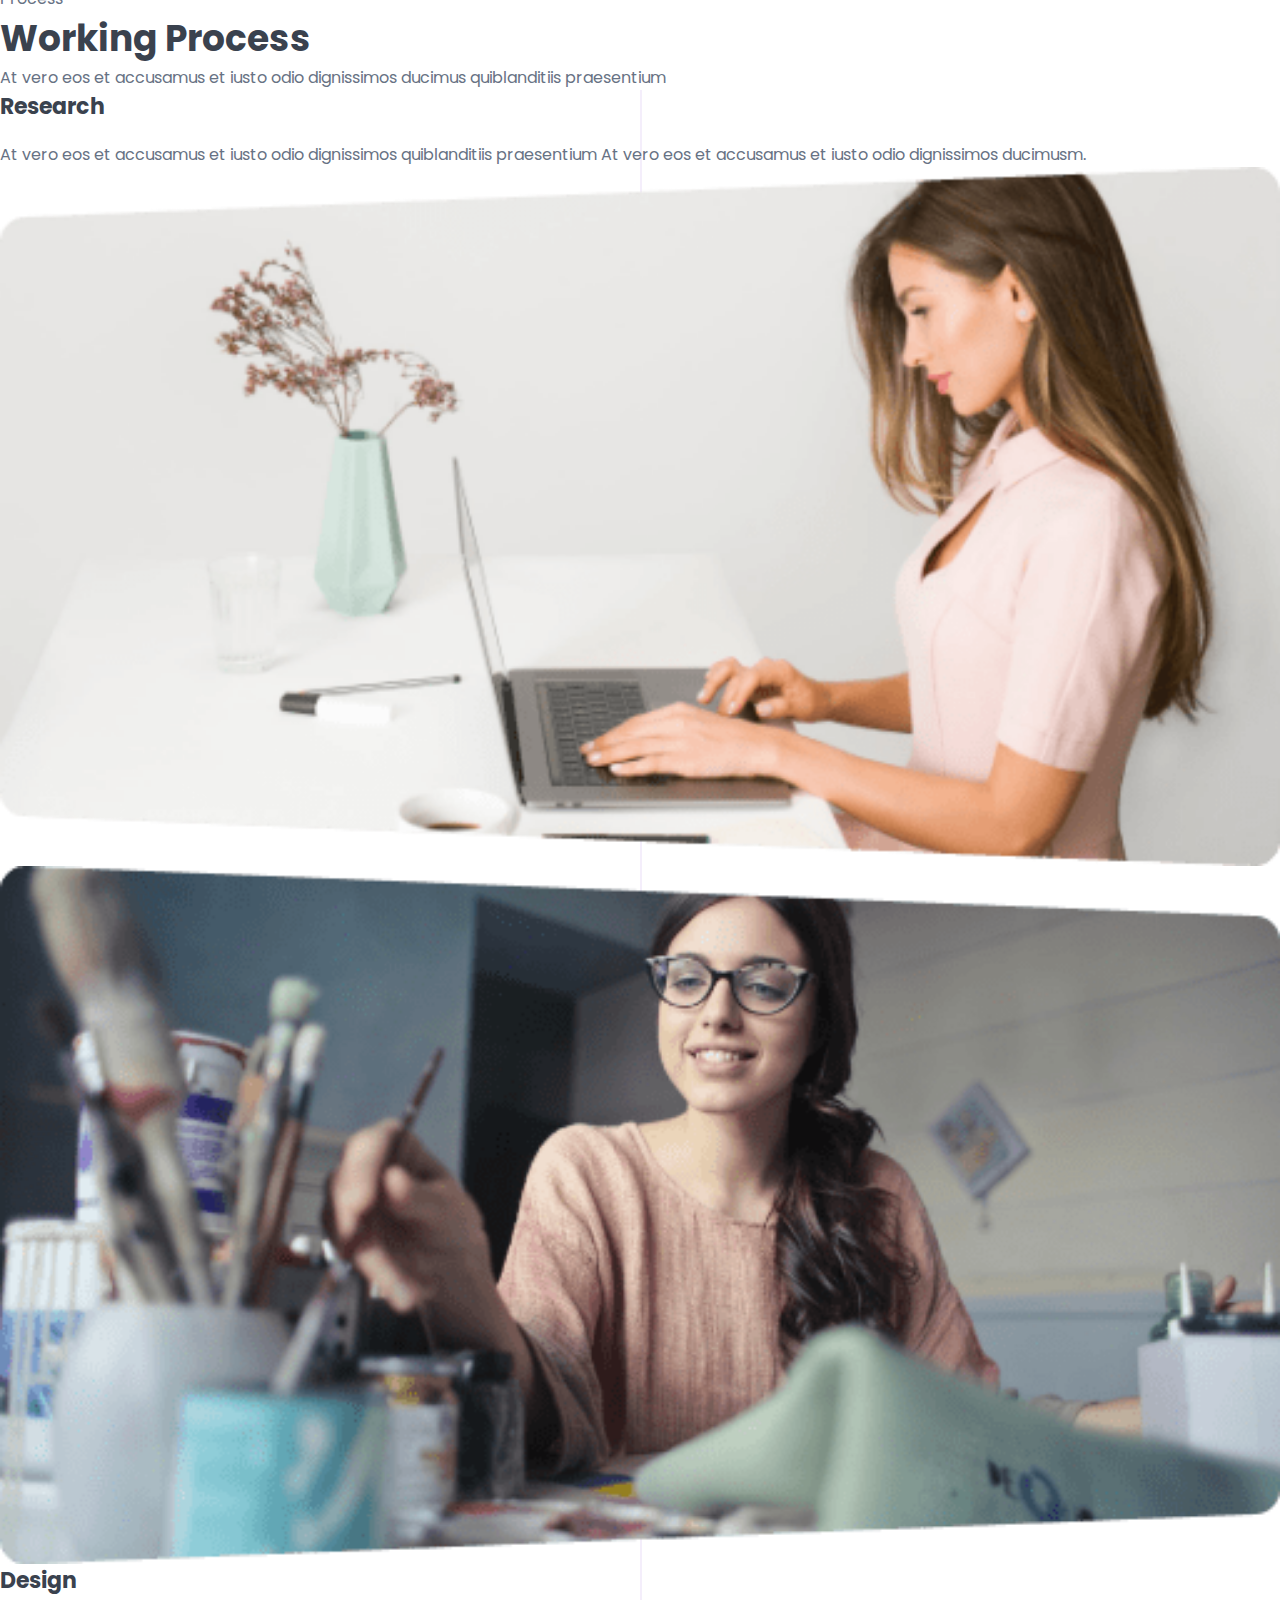
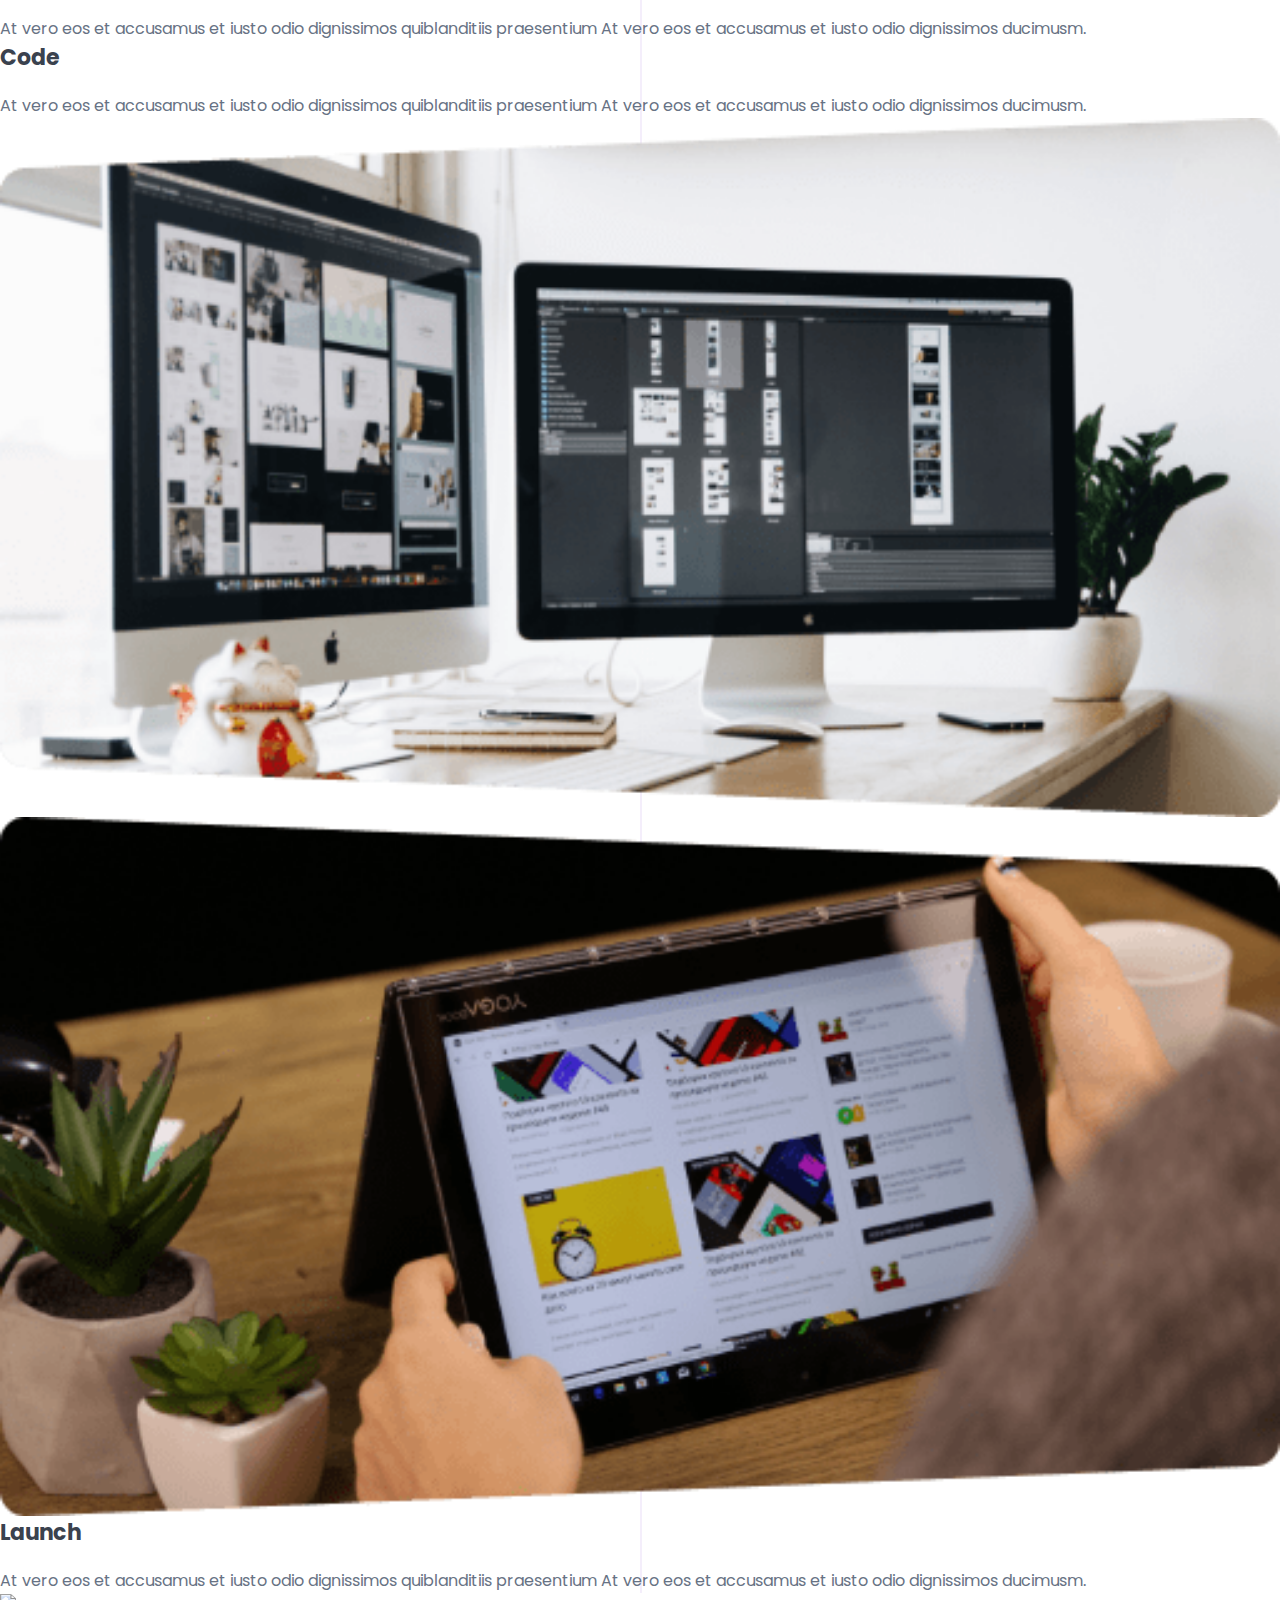
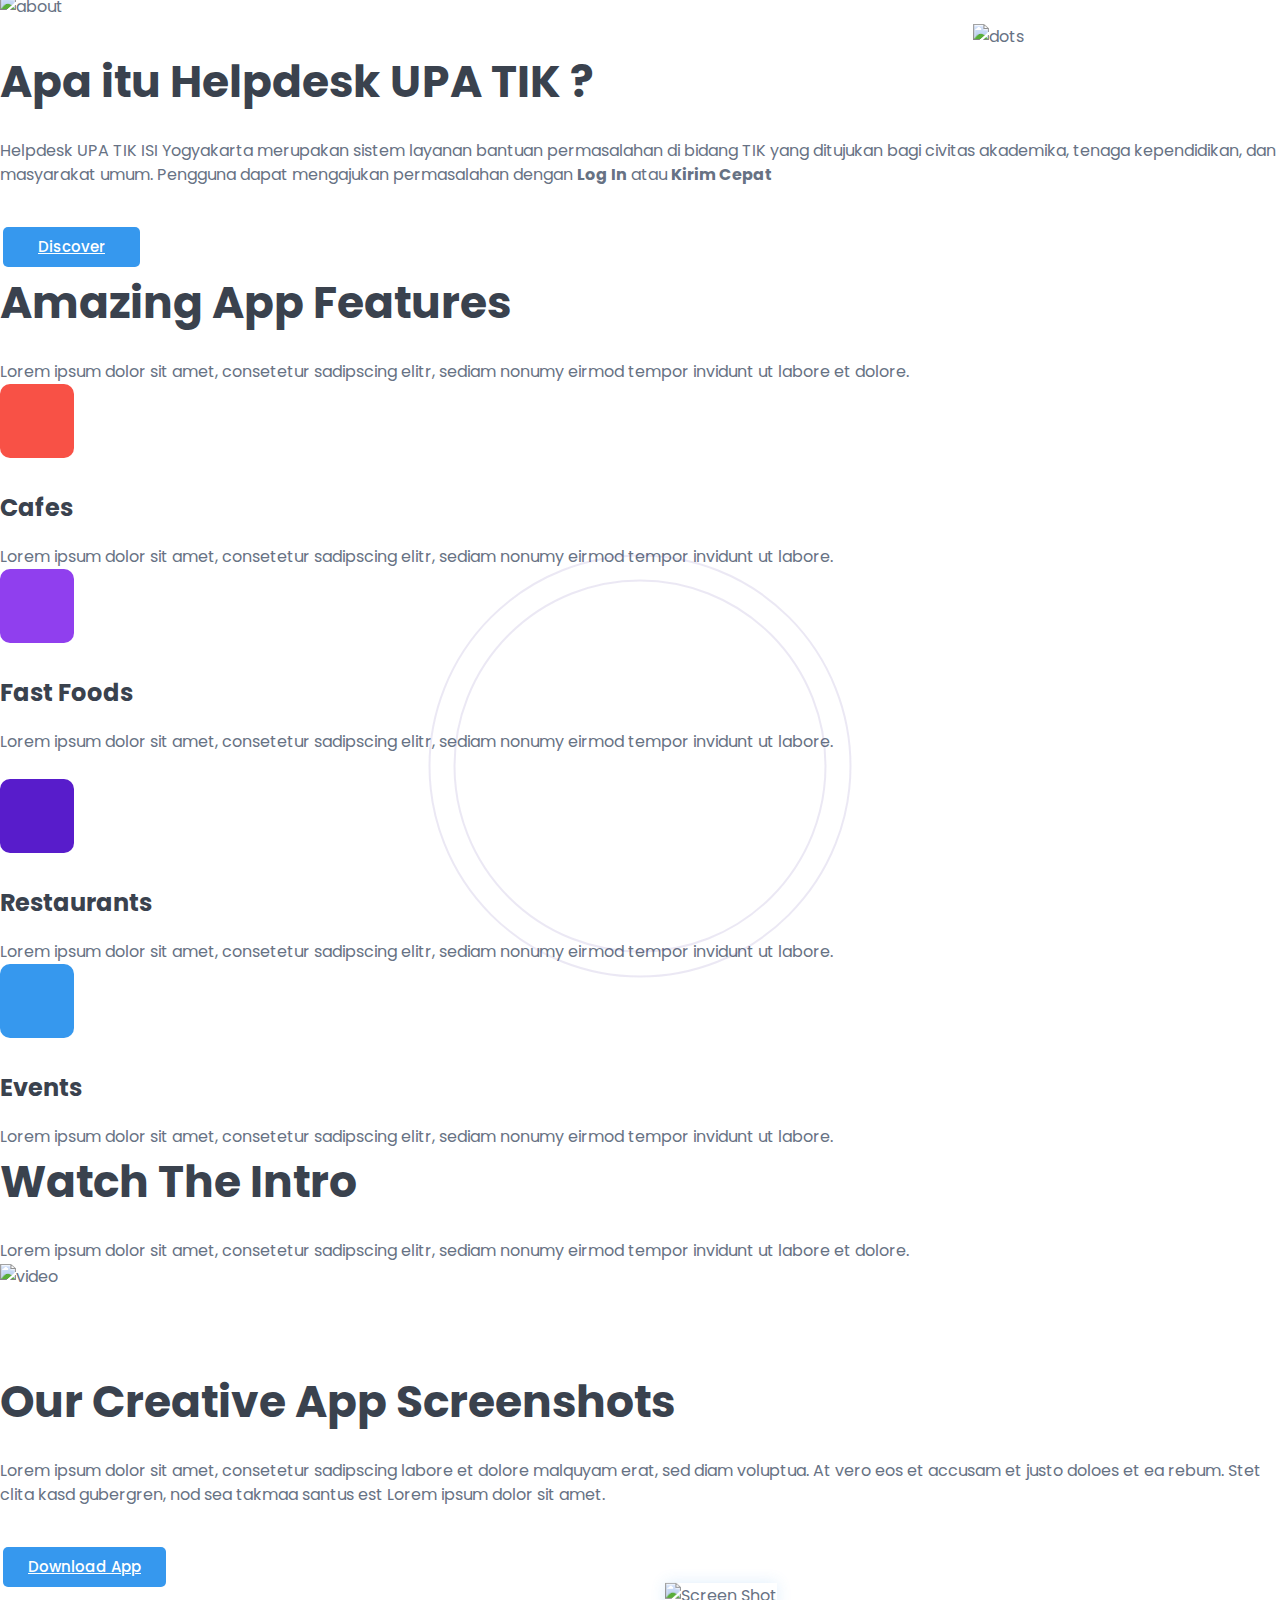
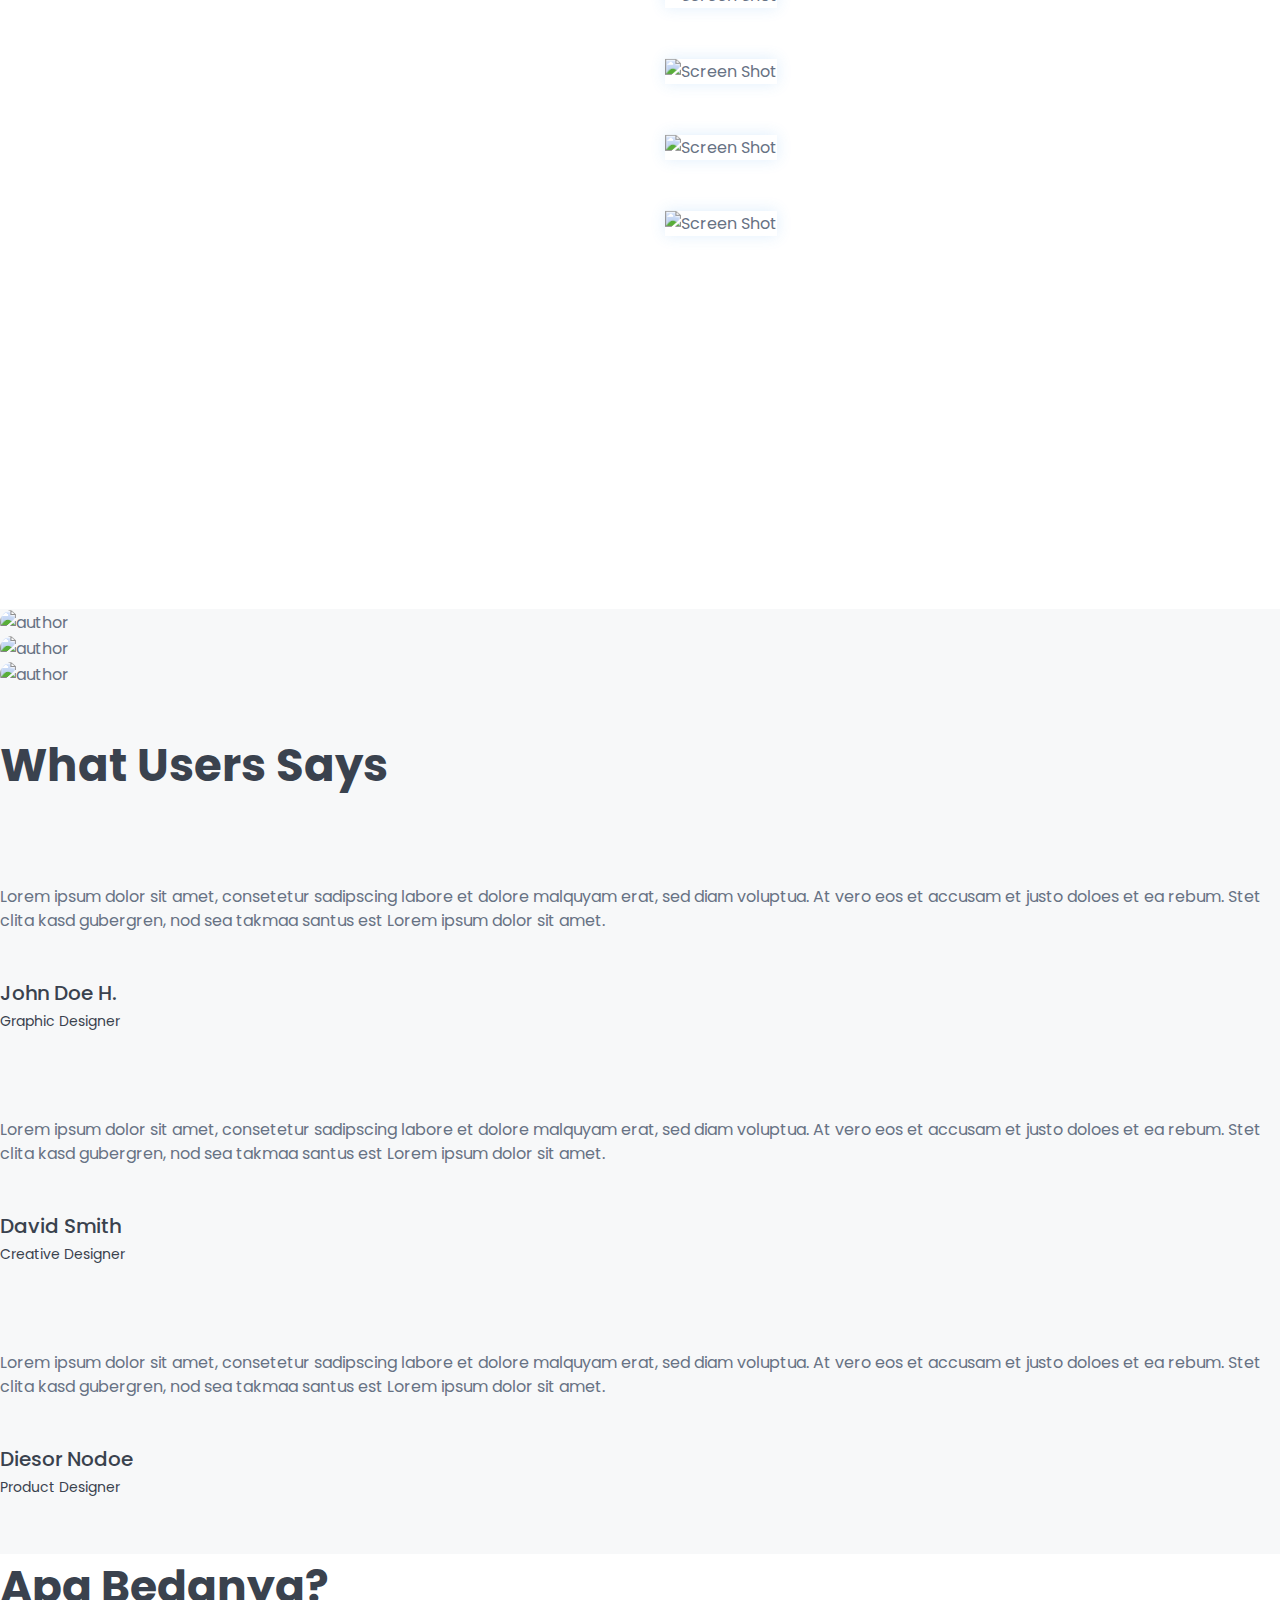
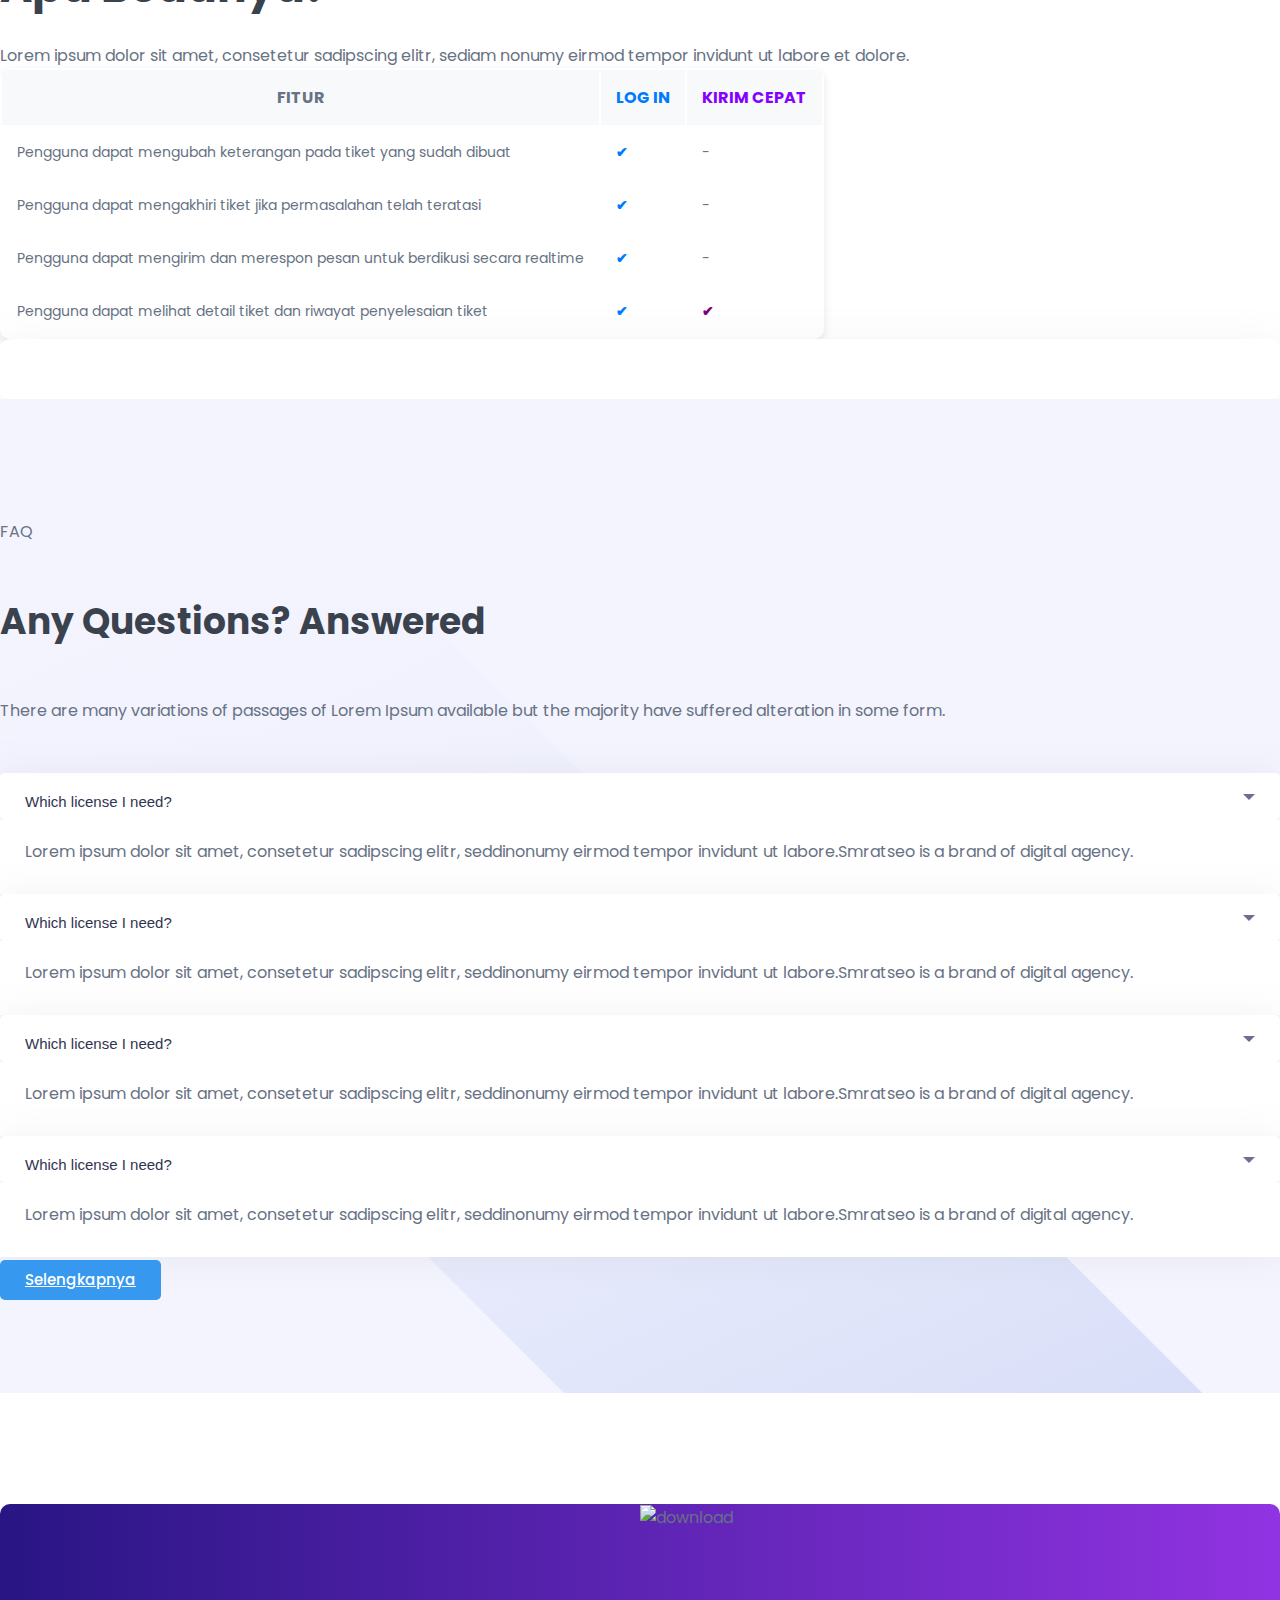
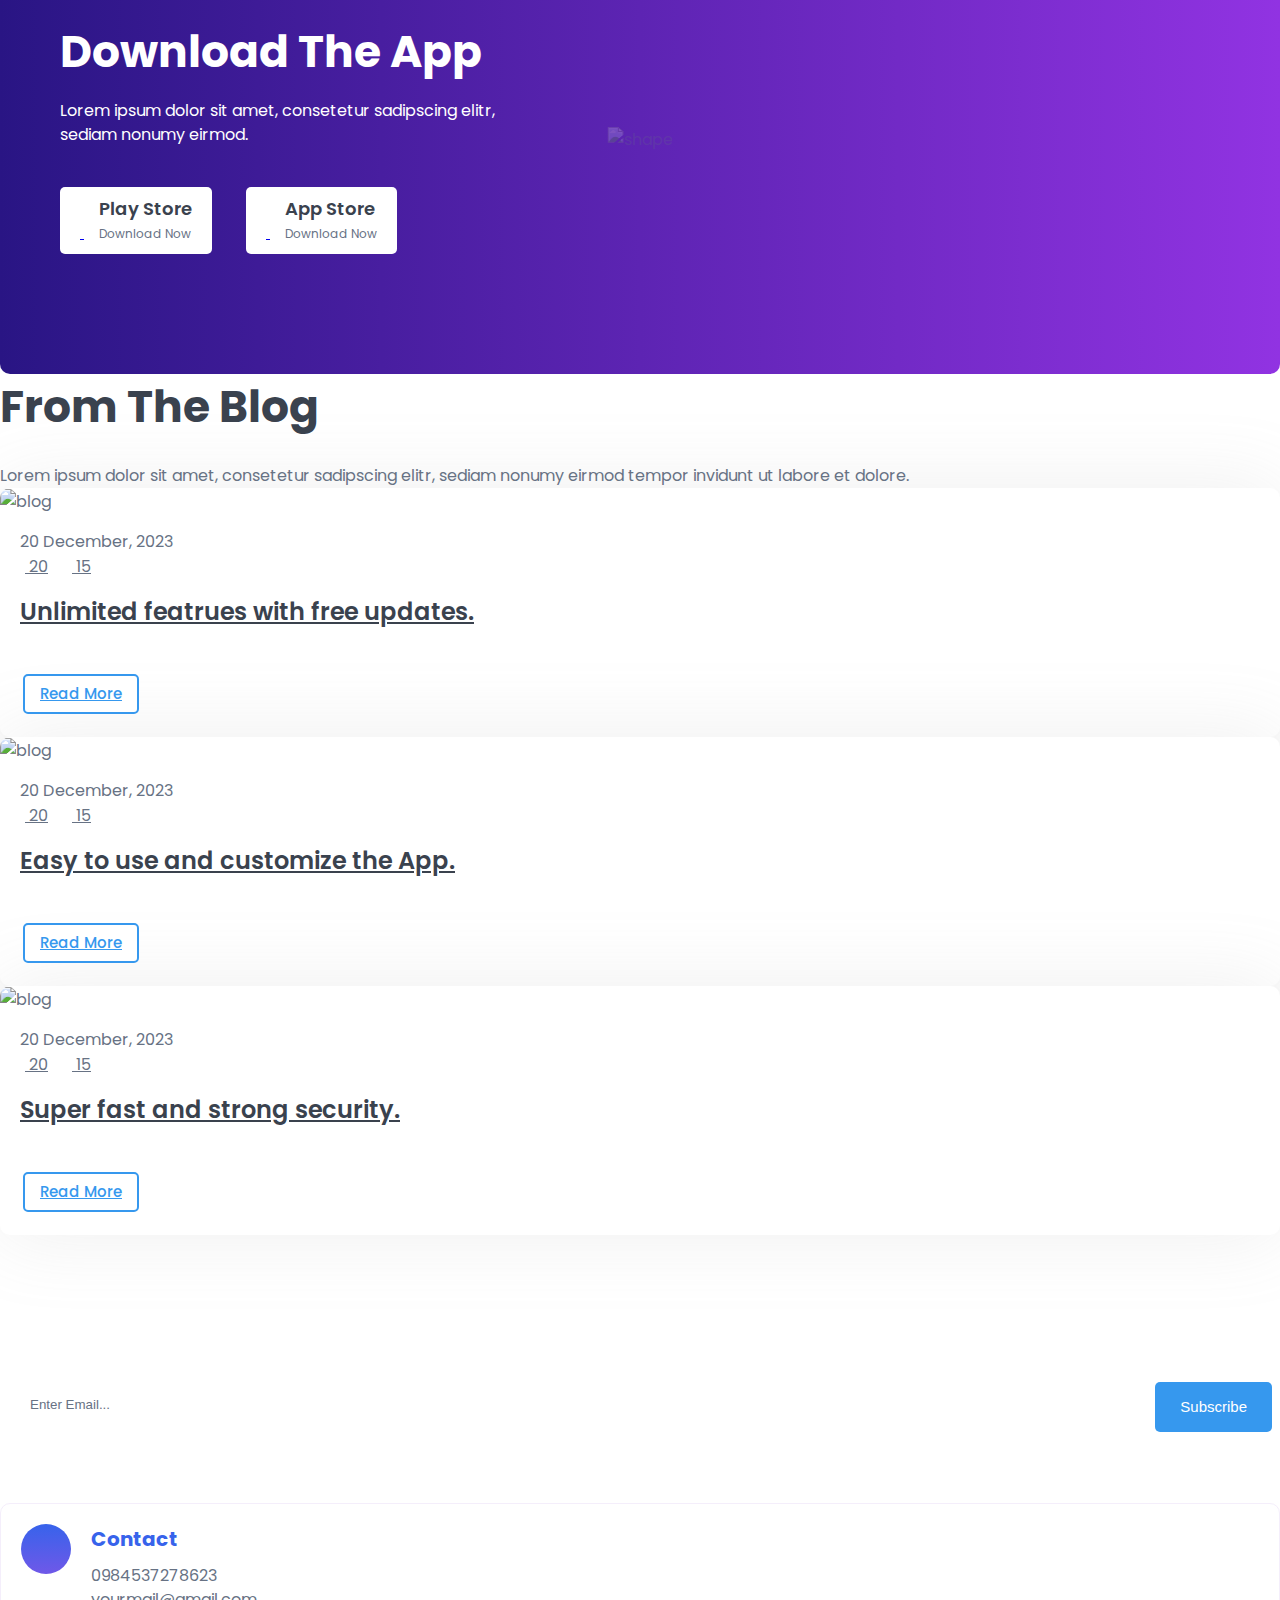
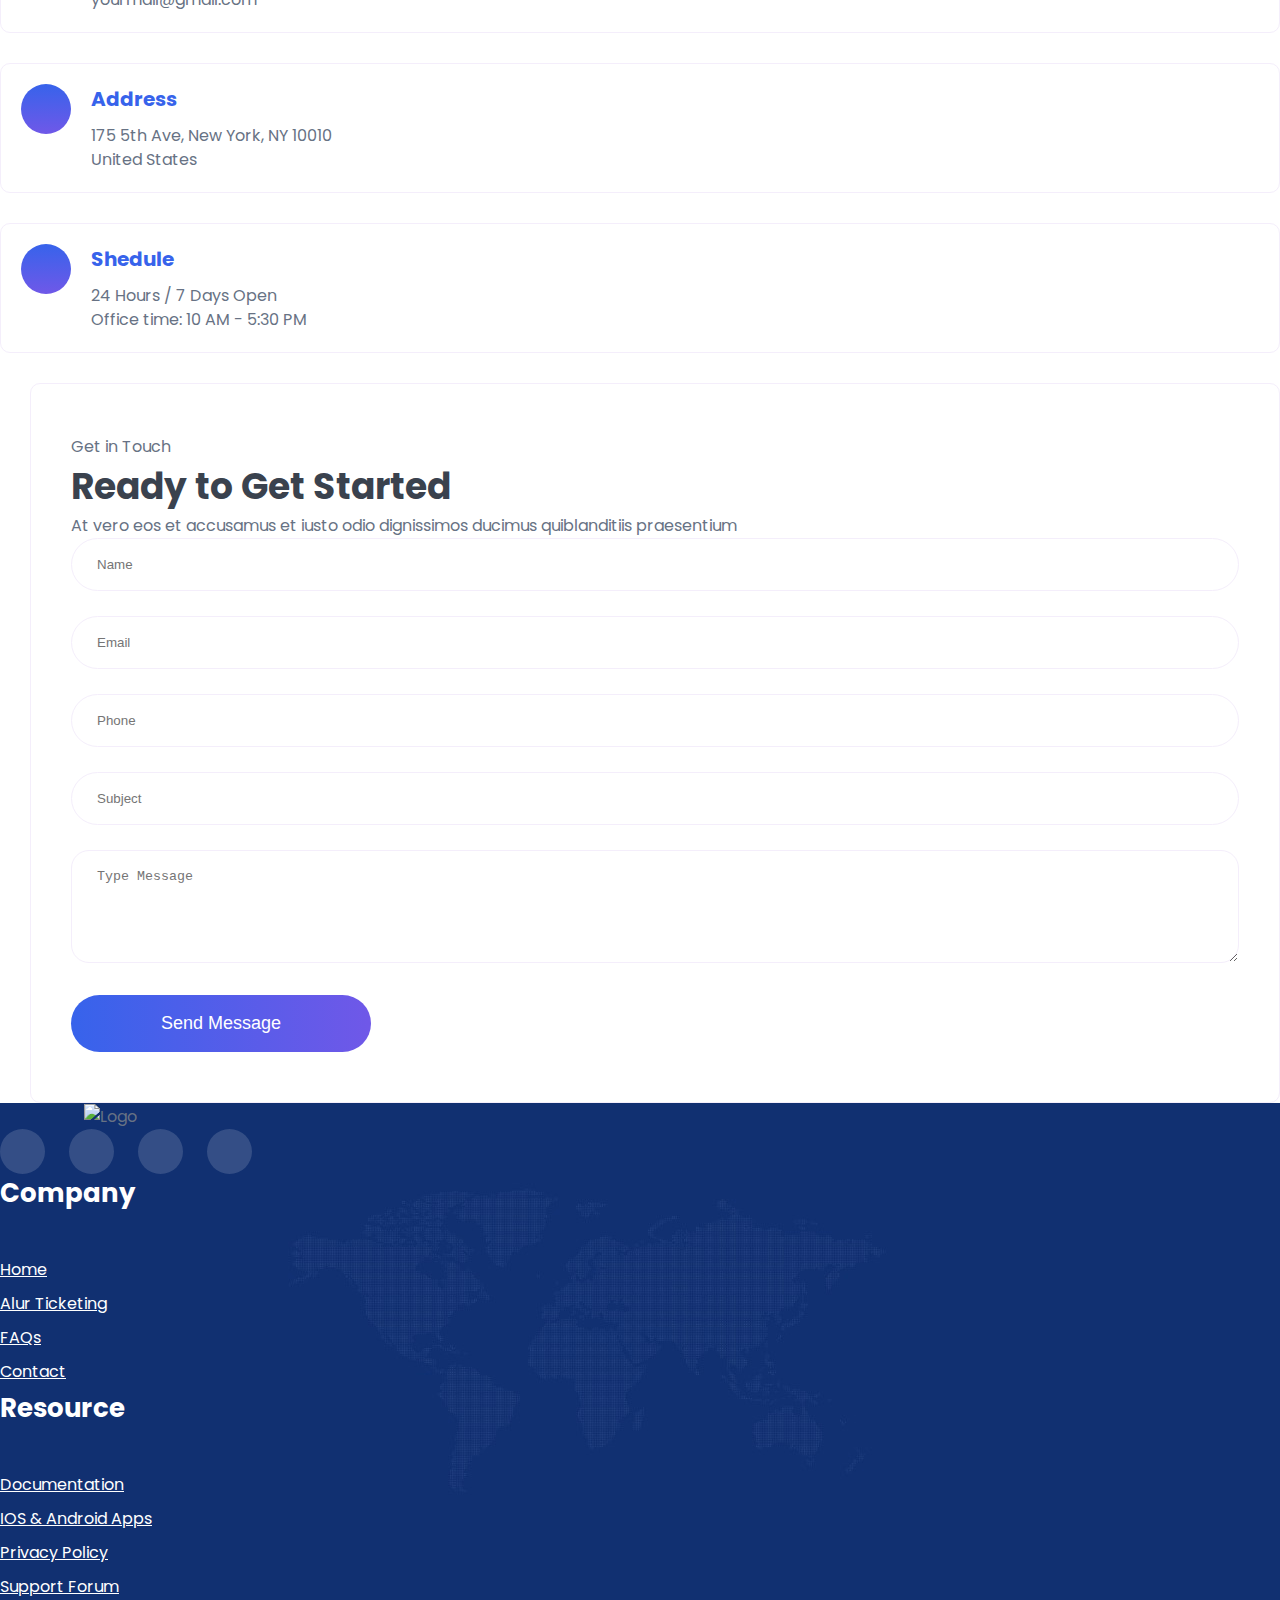
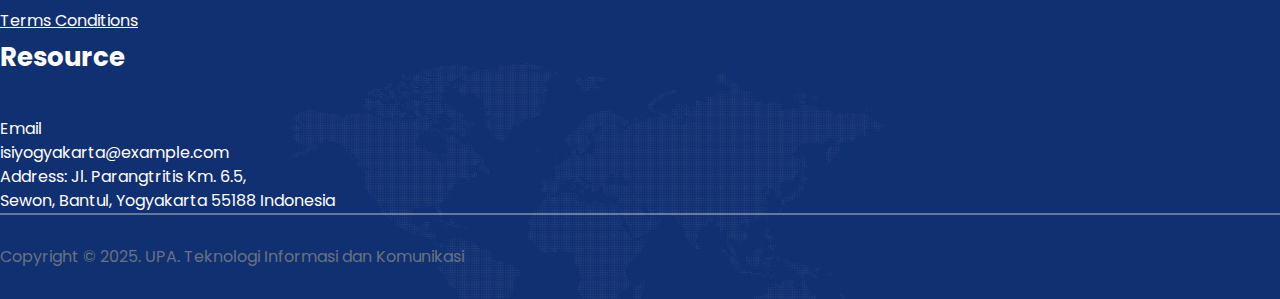
==== commit c293275c: "sync" ====
--- a/index.html
+++ b/index.html
@@ -730,23 +730,6 @@
                     </div>
                     </div>
                 </div>
-            </div>
-            <div class="col-lg-6">
-                <div class="section-title mb-30">
-                    <span class="wow fadeInDown" data-wow-delay=".2s">FAQ</span>
-                    <h2 class="mb-15 wow fadeInUp" data-wow-delay=".4s">Frequently Asked Questions</h2>
-                    <p class="mb-50 wow fadeInUp" data-wow-delay=".6s">Lorem ipsum dolor sit amet, consetetur sadipscing elitr,
-                        seddinonumy eirmod tempor invidunt ut labore.Smratseo is a brand of digital agency. Competen.</p>
-                </div>
-                <div class="process-faq">
-                    <div class="accordion" id="accordionExample3">
-                        <div class="faq-item mb-15 wow fadeInUp" data-wow-delay=".2s">
-                            <div class="faq-header" id="faq-heading-7">
-                                <button class="faq-btn collapsed" type="button" data-toggle="collapse" data-target="#faq-7"
-                                    aria-expanded="true" aria-controls="faq-7">
-                                    <span class="pt-0">Bagaimana cara menggunakan sistem helpdesk tiketing?</span>
-                                </button>
-                            </div>
 
 
                 <div class="row" style="margin-top: 50px;">
@@ -769,15 +752,6 @@
                                 </div>
                             </div>
 
-                        </div>
-                        <div class="faq-item mb-15 wow fadeInUp" data-wow-delay=".4s">
-                            <div class="faq-header" id="faq-heading-8">
-                                <button class="faq-btn collapsed" type="button" data-toggle="collapse" data-target="#faq-8"
-                                    aria-expanded="true" aria-controls="faq-8">
-                                    <span class="pt-0">Bagaimana cara mengubah tiket yang sudah dibuat?</span>
-                                </button>
-                            </div>
-
                             <div class="faq-item mb-15 wow fadeInUp" data-wow-delay=".1s">
                                 <div class="accordion"  id="accordionExample3">
                                     <div class="faq-header" id="faq-heading-8">
@@ -792,38 +766,9 @@
                                         <p>Lorem ipsum dolor sit amet, consetetur sadipscing elitr, seddinonumy eirmod tempor invidunt
                                             ut labore.Smratseo is a brand of digital agency.</p>
                                     </div>
-                            </div>
-                        </div>
-                        <div class="faq-item mb-15 wow fadeInUp" data-wow-delay=".6s">
-                            <div class="faq-header" id="faq-heading-9">
-                                <button class="faq-btn collapsed" type="button" data-toggle="collapse" data-target="#faq-9"
-                                    aria-expanded="true" aria-controls="faq-9">
-                                    <span class="pt-0">Apa yang harus dilakukan apabila tiket sudah diakhiri tapi pekerjaan belum selesai sepenuhnya?</span>
-                                </button>
-                            </div>
-
-                            <div id="faq-9" class="collapse" aria-labelledby="faq-heading-9" data-parent="#accordionExample3">
-                                <div class="faq-body">
-                                    <p>Lorem ipsum dolor sit amet, consetetur sadipscing elitr, seddinonumy eirmod tempor invidunt
-                                        ut labore.Smratseo is a brand of digital agency.</p>
-                                </div>
-                            </div>
-                        </div>
-                        <!-- <div class="faq-item wow fadeInUp" data-wow-delay=".8s">
-                            <div class="faq-header" id="faq-heading-10">
-                                <button class="faq-btn collapsed" type="button" data-toggle="collapse" data-target="#faq-10"
-                                    aria-expanded="true" aria-controls="faq-10">
-                                    <span class="pt-0">Do you offer refunds?</span>
-                                </button>
-                            </div>
-
-                            <div id="faq-10" class="collapse" aria-labelledby="faq-heading-10" data-parent="#accordionExample3">
-                                <div class="faq-body">
-                                    <p>Lorem ipsum dolor sit amet, consetetur sadipscing elitr, seddinonumy eirmod tempor invidunt ut labore.Smratseo is a brand of digital agency.</p>
->>>>>>> Stashed changes
-                                </div>
-                            </div>
-                        </div> -->
+                                </div>
+                            </div>
+                        </div>
                     </div>
 
 
